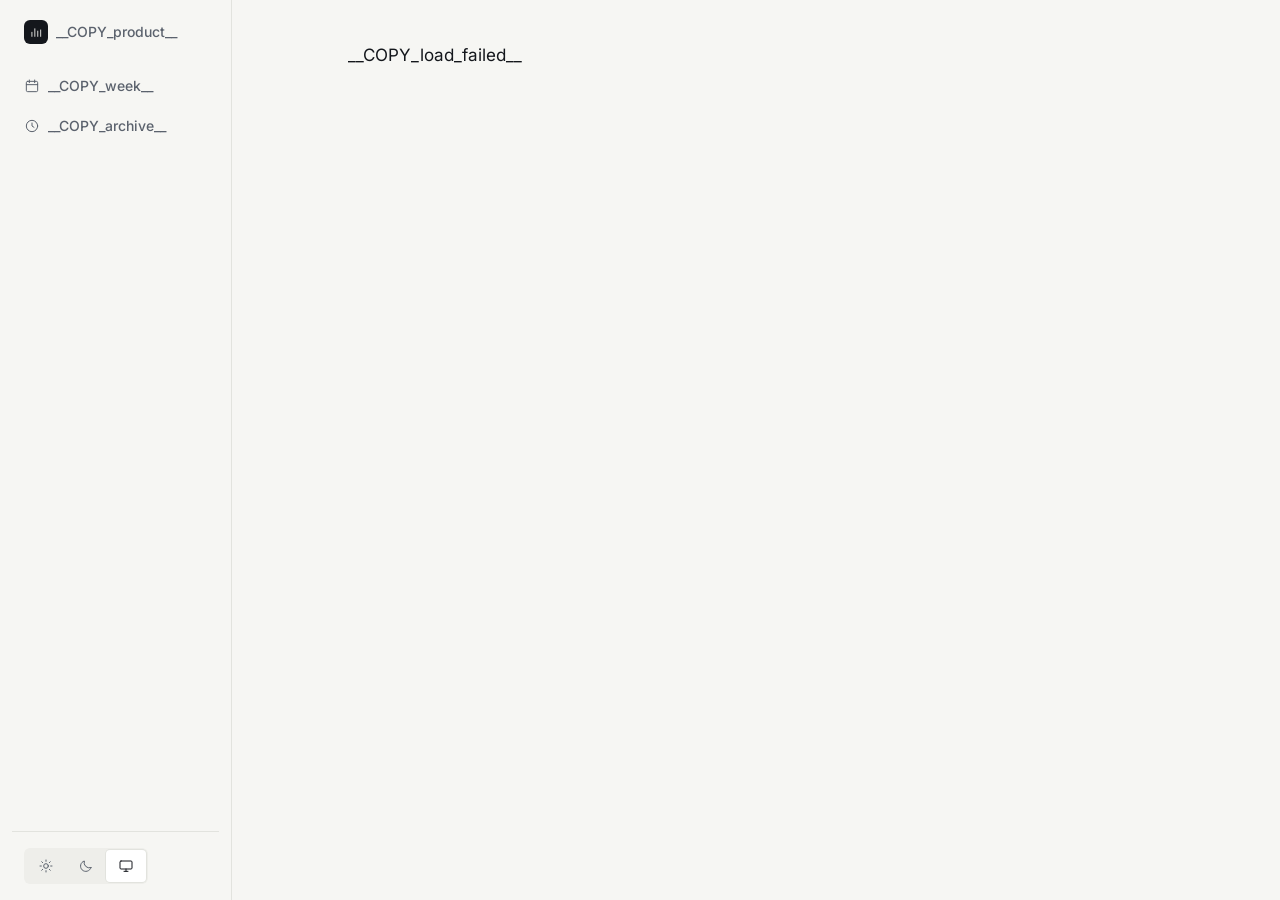
==== vcradar/site_assets/index.html @ 81812f43 "r14-ui-trim：回看页界面精简与设计组件接入（公开版）" ====
<!doctype html>
<html lang="zh-CN">
<head>
  <meta charset="utf-8">
  <meta name="robots" content="noindex, nofollow">
  <meta name="referrer" content="no-referrer">
  <meta name="viewport" content="width=device-width, initial-scale=1, viewport-fit=cover">
  <title>__COPY_product__</title>
  <link rel="stylesheet" href="./tokens.css">
  <link rel="stylesheet" href="./components.css">
  <link rel="stylesheet" href="./style.css">
  <script src="./app.js" defer></script>
</head>
<body>
  <a class="skip" href="#main" data-skip-main>跳到正文</a>
  <header id="header" class="appbar"><a class="brand-row" href="#week"><span class="brand-mark"><svg class="icon" aria-hidden="true"><use href="./icons.svg#i-bars"></use></svg></span><span>__COPY_product__</span></a><button class="theme-cycle" type="button" data-theme-cycle aria-label="切换深浅色"><svg class="icon" aria-hidden="true"><use href="./icons.svg#i-sun"></use></svg></button></header>
  <div class="app">
    <nav class="nav-side" aria-label="__COPY_nav__"><a class="brand-row" href="#week"><span class="brand-mark"><svg class="icon" aria-hidden="true"><use href="./icons.svg#i-bars"></use></svg></span><span>__COPY_product__</span></a><a href="#week" data-nav="week"><svg class="icon" aria-hidden="true"><use href="./icons.svg#i-today"></use></svg>__COPY_week__</a><a href="#list" data-nav="list"><svg class="icon" aria-hidden="true"><use href="./icons.svg#i-history"></use></svg>__COPY_archive__</a><div class="nav-foot"><div class="theme" role="group" aria-label="主题"><button type="button" data-theme-set="light" aria-label="浅色"><svg class="icon" aria-hidden="true"><use href="./icons.svg#i-sun"></use></svg></button><button type="button" data-theme-set="dark" aria-label="深色"><svg class="icon" aria-hidden="true"><use href="./icons.svg#i-moon"></use></svg></button><button type="button" data-theme-set="system" aria-label="跟随系统"><svg class="icon" aria-hidden="true"><use href="./icons.svg#i-monitor"></use></svg></button></div></div></nav>
    <main id="main" class="main" tabindex="-1" aria-live="polite" data-load-failed="__COPY_load_failed__"><p class="empty-line">__COPY_loading__</p></main>
    <noscript><p class="empty-line">__COPY_no_script__</p></noscript>
  </div>
  <nav class="tabbar" aria-label="__COPY_nav__">
    <a href="#week" data-nav="week"><svg class="icon" aria-hidden="true"><use href="./icons.svg#i-today"></use></svg><span>__COPY_week__</span></a>
    <a href="#list" data-nav="list"><svg class="icon" aria-hidden="true"><use href="./icons.svg#i-history"></use></svg><span>__COPY_archive__</span></a>
  </nav>
</body>
</html>
---- vcradar/site_assets/tokens.css ----
:root {
  color-scheme: light;
  --c-paper: #F6F6F3;
  --c-surface: #FFFFFF;
  --c-sunken: #EEEEEA;
  --c-ink: #14171C;
  --c-muted: #5B626D;
  --c-faint: #7E848E;
  --c-rule: #E2E3DE;
  --c-rule-strong: #C9CBC4;
  --c-signal: #0B6B66;
  --c-signal-hover: #08524E;
  --c-signal-weak: #E4F0EE;
  --c-on-signal: #FFFFFF;
  --c-social: #7A3E73;
  --c-social-weak: #F3E8F1;
  --c-warn: #8F5B00;
  --c-warn-weak: #FBF1DC;
  --c-crit: #B4232B;
  --c-crit-weak: #FCECEC;
  --c-ok: #1E7A45;
  --c-ok-weak: #E5F2EA;
  --c-focus: #0B6B66;
  --c-skeleton: #ECECE8;

  --font-sans: "Inter", "PingFang SC", "HarmonyOS Sans SC", "Hiragino Sans GB", "Microsoft YaHei", "Noto Sans SC", system-ui, sans-serif;
  --num-features: "tnum" 1, "lnum" 1;

  --t-display: 600 28px/34px var(--font-sans);
  --t-title: 600 22px/30px var(--font-sans);
  --t-name: 600 18px/24px var(--font-sans);
  --t-amount: 600 20px/24px var(--font-sans);
  --t-body: 400 15px/24px var(--font-sans);
  --t-read: 400 16px/28px var(--font-sans);
  --t-label: 600 13px/20px var(--font-sans);
  --t-caption: 400 13px/20px var(--font-sans);
  --t-foot: 400 12px/18px var(--font-sans);

  --s-0: 0px;
  --s-1: 4px;
  --s-2: 8px;
  --s-3: 12px;
  --s-4: 16px;
  --s-5: 20px;
  --s-6: 24px;
  --s-8: 32px;
  --s-10: 40px;
  --s-12: 48px;
  --s-16: 64px;

  --r-xs: 4px;
  --r-sm: 6px;
  --r-md: 8px;
  --r-pill: 999px;

  --h-touch: 44px;
  --h-control: 36px;
  --h-tabbar: 56px;
  --w-nav: 200px;
  --w-content: 880px;
  --w-read: 680px;
  --w-toc: 160px;
  --w-amount: 148px;

  --dur-fast: 120ms;
  --dur-base: 200ms;
  --ease-out: cubic-bezier(0.2, 0.8, 0.2, 1);
  --ease-standard: cubic-bezier(0.4, 0, 0.2, 1);
}

:root[data-theme="dark"] {
  color-scheme: dark;
  --c-paper: #101214;
  --c-surface: #171A1E;
  --c-sunken: #1F2329;
  --c-ink: #E9EBEE;
  --c-muted: #A3A9B3;
  --c-faint: #727983;
  --c-rule: #2A2E35;
  --c-rule-strong: #3B414A;
  --c-signal: #5CC2B8;
  --c-signal-hover: #7FD3CB;
  --c-signal-weak: #13302E;
  --c-on-signal: #0B1514;
  --c-social: #DDA6D5;
  --c-social-weak: #33212F;
  --c-warn: #E4B65E;
  --c-warn-weak: #33290F;
  --c-crit: #F28B90;
  --c-crit-weak: #3B1B1D;
  --c-ok: #62C78F;
  --c-ok-weak: #14301F;
  --c-focus: #5CC2B8;
  --c-skeleton: #23272D;
}

@media (prefers-color-scheme: dark) {
  :root:not([data-theme="light"]) {
    color-scheme: dark;
    --c-paper: #101214;
    --c-surface: #171A1E;
    --c-sunken: #1F2329;
    --c-ink: #E9EBEE;
    --c-muted: #A3A9B3;
    --c-faint: #727983;
    --c-rule: #2A2E35;
    --c-rule-strong: #3B414A;
    --c-signal: #5CC2B8;
    --c-signal-hover: #7FD3CB;
    --c-signal-weak: #13302E;
    --c-on-signal: #0B1514;
    --c-social: #DDA6D5;
    --c-social-weak: #33212F;
    --c-warn: #E4B65E;
    --c-warn-weak: #33290F;
    --c-crit: #F28B90;
    --c-crit-weak: #3B1B1D;
    --c-ok: #62C78F;
    --c-ok-weak: #14301F;
    --c-focus: #5CC2B8;
    --c-skeleton: #23272D;
  }
}

@media (prefers-reduced-motion: reduce) {
  :root { --dur-fast: 0ms; --dur-base: 0ms; }
}

:root {
  --c-surface-2: #FBFBF9;
  --c-stroke: #878D96;
  --c-divider: #E2E3DE;
  --c-tag-ring: transparent;
  --c-ink-2: #2F343C;
  --c-pop: #FFFFFF;
  --c-scrim: rgba(20, 23, 28, 0.32);
  --c-select: #EDF5F3;
  --viz-1: #4A5F86;
  --viz-1-weak: #E8ECF3;
  --viz-2: #4B6A4E;
  --viz-2-weak: #E7EEE6;
  --viz-3: #8A5A44;
  --viz-3-weak: #F4EAE4;
  --viz-4: #6E4F78;
  --viz-4-weak: #EEE8F1;
  --viz-5: #76622A;
  --viz-5-weak: #F2EDDC;
  --viz-6: #3F6C73;
  --viz-6-weak: #E4EEEF;
  --viz-grid: #E9EAE5;
  --viz-axis: #5B626D;
  --elev-0: none;
  --elev-1: 0 0 0 1px var(--c-divider);
  --elev-2: 0 0 0 1px var(--c-divider), 0 1px 2px rgba(20, 23, 28, 0.05), 0 8px 24px rgba(20, 23, 28, 0.10);
  --dur-instant: 80ms;
  --dur-slow: 280ms;
  --dur-page: 240ms;
  --dur-fade: 160ms;
  --dur-count: 600ms;
  --dur-shimmer: 1400ms;
  --ease-enter: cubic-bezier(0.05, 0.7, 0.1, 1);
  --ease-exit: cubic-bezier(0.3, 0, 0.8, 0.15);
  --ease-spring: cubic-bezier(0.34, 1.36, 0.64, 1);
  --stagger-step: 30ms;
  --stagger-max: 8;
  --shift-sm: 4px;
  --shift-md: 8px;
  --shift-lg: 16px;
  --press-scale: 0.98;
  --icon-xs: 14px;
  --icon-sm: 16px;
  --icon-md: 20px;
  --icon-lg: 24px;
  --icon-stroke: 1.5;
  --t-day: 600 20px/28px var(--font-sans);
  --t-metric: 600 28px/32px var(--font-sans);
  --t-metric-sm: 600 20px/24px var(--font-sans);
  --t-desc: 400 15px/24px var(--font-sans);
  --t-micro: 500 11px/14px var(--font-sans);
  --t-mark: 600 17px/1 var(--font-sans);
  --t-kbd: 500 12px/16px var(--font-sans);
  --size-mark: 40px;
  --size-mark-sm: 28px;
  --size-avatar: 36px;
  --h-control-sm: 32px;
  --h-metric: 88px;
  --w-wide: 1120px;
  --w-pop: 320px;
  --w-drawer: 420px;
  --r-lg: 12px;
  --gap-section: 32px;
  --gap-block: 24px;
  --gap-item: 12px;
  --gap-inline: 8px;
  --gap-top: 24px;
  --gap-day: 40px;
  --gap-day-head: 12px;
  --pad-card: 16px;
  --gap-wrap: 4px;
  --c-overlay: rgba(12, 14, 17, 0.92);
  --size-thumb: 64px;
  --h-shot-max: 360px;
  --gap-shot: 8px;
  --r-shot: 8px;
}

@media (min-width: 1024px) {
  :root {
    --t-day: 600 22px/30px var(--font-sans);
    --t-display: 600 36px/42px var(--font-sans);
    --t-read: 400 17px/30px var(--font-sans);
    --t-desc: 400 16px/26px var(--font-sans);
    --t-metric: 600 32px/36px var(--font-sans);
    --gap-section: 48px;
    --gap-block: 32px;
    --gap-item: 16px;
    --gap-inline: 8px;
    --gap-top: 40px;
    --gap-day: 48px;
    --gap-day-head: 16px;
    --pad-card: 20px;
    --gap-wrap: 4px;
    --size-thumb: 72px;
    --h-shot-max: 480px;
    --gap-shot: 12px;
  }
}

:root[data-theme="dark"] {
  --c-surface-2: #1B1E23;
  --c-stroke: #6E7580;
  --c-divider: #626973;
  --c-tag-ring: currentColor;
  --c-ink-2: #C9CDD3;
  --c-pop: #1E2227;
  --c-scrim: rgba(0, 0, 0, 0.55);
  --c-select: #16302D;
  --viz-1: #9DB0D6;
  --viz-1-weak: #1E2533;
  --viz-2: #9FBFA1;
  --viz-2-weak: #1C2A1F;
  --viz-3: #D9A88F;
  --viz-3-weak: #33241D;
  --viz-4: #C2A6CC;
  --viz-4-weak: #2A2130;
  --viz-5: #D0BC7C;
  --viz-5-weak: #2E2918;
  --viz-6: #93C2C9;
  --viz-6-weak: #1A2B2E;
  --viz-grid: #262A30;
  --viz-axis: #A3A9B3;
  --elev-2: 0 0 0 1px var(--c-stroke), 0 12px 32px rgba(0, 0, 0, 0.55);
}

@media (prefers-color-scheme: dark) {
  :root:not([data-theme="light"]) {
    --c-surface-2: #1B1E23;
    --c-stroke: #6E7580;
    --c-divider: #626973;
    --c-tag-ring: currentColor;
    --c-ink-2: #C9CDD3;
    --c-pop: #1E2227;
    --c-scrim: rgba(0, 0, 0, 0.55);
    --c-select: #16302D;
    --viz-1: #9DB0D6;
    --viz-1-weak: #1E2533;
    --viz-2: #9FBFA1;
    --viz-2-weak: #1C2A1F;
    --viz-3: #D9A88F;
    --viz-3-weak: #33241D;
    --viz-4: #C2A6CC;
    --viz-4-weak: #2A2130;
    --viz-5: #D0BC7C;
    --viz-5-weak: #2E2918;
    --viz-6: #93C2C9;
    --viz-6-weak: #1A2B2E;
    --viz-grid: #262A30;
    --viz-axis: #A3A9B3;
    --elev-2: 0 0 0 1px var(--c-stroke), 0 12px 32px rgba(0, 0, 0, 0.55);
  }
}

@media (prefers-reduced-motion: reduce) {
  :root {
    --dur-instant: 0ms;
    --dur-slow: 0ms;
    --dur-page: 160ms;
    --dur-count: 0ms;
    --dur-shimmer: 0ms;
    --stagger-step: 0ms;
    --shift-sm: 0px;
    --shift-md: 0px;
    --shift-lg: 0px;
    --press-scale: 1;
  }
}

:root.rm-preview {
  --dur-instant: 0ms;
  --dur-slow: 0ms;
  --dur-page: 160ms;
  --dur-count: 0ms;
  --dur-shimmer: 0ms;
  --stagger-step: 0ms;
  --shift-sm: 0px;
  --shift-md: 0px;
  --shift-lg: 0px;
  --press-scale: 1;
  --dur-fast: 0ms;
  --dur-base: 0ms;
}
---- vcradar/site_assets/components.css ----
@font-face { font-family: "Inter"; font-style: normal; font-weight: 400; font-display: swap; src: url("fonts/inter-latin-400-normal.woff2") format("woff2"); unicode-range: U+0000-00FF, U+0131, U+0152-0153, U+02BB-02BC, U+02C6, U+02DA, U+02DC, U+2000-206F, U+20AC, U+2122, U+2191, U+2193, U+2212, U+2215, U+FEFF, U+FFFD; }
@font-face { font-family: "Inter"; font-style: normal; font-weight: 500; font-display: swap; src: url("fonts/inter-latin-500-normal.woff2") format("woff2"); unicode-range: U+0000-00FF, U+0131, U+0152-0153, U+02BB-02BC, U+02C6, U+02DA, U+02DC, U+2000-206F, U+20AC, U+2122, U+2191, U+2193, U+2212, U+2215, U+FEFF, U+FFFD; }
@font-face { font-family: "Inter"; font-style: normal; font-weight: 600; font-display: swap; src: url("fonts/inter-latin-600-normal.woff2") format("woff2"); unicode-range: U+0000-00FF, U+0131, U+0152-0153, U+02BB-02BC, U+02C6, U+02DA, U+02DC, U+2000-206F, U+20AC, U+2122, U+2191, U+2193, U+2212, U+2215, U+FEFF, U+FFFD; }

*, *::before, *::after { box-sizing: border-box; }
html { -webkit-text-size-adjust: 100%; scroll-padding-top: var(--s-16); }
body { margin: 0; background: var(--c-paper); color: var(--c-ink); font: var(--t-body); -webkit-font-smoothing: antialiased; text-rendering: optimizeLegibility; }
h1, h2, h3, h4, p, ul, ol, dl, dd, figure, blockquote { margin: 0; }
ul, ol { padding: 0; list-style: none; }
button { font: inherit; color: inherit; }
a { color: var(--c-signal); text-decoration: none; }
a:hover { color: var(--c-signal-hover); text-decoration: underline; text-underline-offset: 3px; }
:focus { outline: none; }
:focus-visible { outline: 2px solid var(--c-focus); outline-offset: 2px; border-radius: var(--r-xs); }
.tnum { font-feature-settings: var(--num-features); font-variant-numeric: tabular-nums lining-nums; }
.muted { color: var(--c-muted); }
.sr { position: absolute; width: 1px; height: 1px; overflow: hidden; clip: rect(0 0 0 0); white-space: nowrap; }
.icon { width: 16px; height: 16px; flex: none; fill: none; stroke: currentColor; stroke-width: 1.75; stroke-linecap: round; stroke-linejoin: round; vertical-align: -3px; }
.icon.sm { width: 12px; height: 12px; vertical-align: -1px; }

.app { min-height: 100vh; padding-bottom: calc(var(--h-tabbar) + env(safe-area-inset-bottom)); }
.main { max-width: var(--w-content); margin: 0 auto; padding: var(--s-6) var(--s-4) var(--s-12); }
.nav-side { display: none; }
.tabbar { position: fixed; z-index: 20; left: 0; right: 0; bottom: 0; display: flex; height: calc(var(--h-tabbar) + env(safe-area-inset-bottom)); padding-bottom: env(safe-area-inset-bottom); background: var(--c-surface); border-top: 1px solid var(--c-divider); }
.tabbar a { flex: 1; display: flex; flex-direction: column; align-items: center; justify-content: center; gap: 2px; min-height: var(--h-touch); color: var(--c-muted); font: 500 11px/14px var(--font-sans); text-decoration: none; }
.tabbar a .icon { width: 22px; height: 22px; }
.tabbar a[aria-current="page"] { color: var(--c-signal); }
.tabbar a:active, .tabbar a.is-pressed { background: var(--c-sunken); }
@media (min-width: 1024px) {
  .app { display: grid; grid-template-columns: var(--w-nav) 1fr; padding-bottom: 0; }
  .tabbar { display: none; }
  .nav-side { display: flex; flex-direction: column; gap: var(--s-1); position: sticky; top: 0; height: 100vh; padding: var(--s-6) var(--s-3); border-right: 1px solid var(--c-divider); }
  .nav-side .brand { font: var(--t-label); color: var(--c-ink); padding: 0 var(--s-3) var(--s-4); }
  .nav-side a { display: flex; align-items: center; gap: var(--s-2); height: var(--h-control); padding: 0 var(--s-3); border-radius: var(--r-sm); color: var(--c-muted); font: 500 14px/20px var(--font-sans); text-decoration: none; }
  .nav-side a:hover { background: var(--c-sunken); color: var(--c-ink); }
  .nav-side a[aria-current="page"] { background: var(--c-signal-weak); color: var(--c-signal); }
  .main { padding: var(--s-10) var(--s-8) var(--s-16); }
}

.pagehead { padding-bottom: var(--s-5); }
.pagehead-date { font: var(--t-display); letter-spacing: -0.01em; }
.pagehead-title { font: var(--t-title); }
.pagehead-sum { margin-top: var(--s-1); color: var(--c-muted); font: var(--t-body); }
.pagehead-sum b { color: var(--c-ink); font-weight: 600; }
.backlink { display: inline-flex; align-items: center; gap: var(--s-1); min-height: var(--h-touch); margin: calc(var(--s-3) * -1) 0 0 calc(var(--s-1) * -1); padding-right: var(--s-2); color: var(--c-muted); font: var(--t-caption); }

.group { margin-top: var(--s-6); }
.group-h { display: flex; align-items: baseline; justify-content: space-between; gap: var(--s-3); padding: 0 0 var(--s-2); border-bottom: 1px solid var(--c-ink); font: var(--t-label); }
.group-h .count { color: var(--c-muted); font-weight: 500; }

.co-list { background: var(--c-surface); }
.co-row { position: relative; display: grid; grid-template-columns: minmax(0, 1fr) auto; grid-template-areas: "name amt" "meta note" "desc desc" "foot foot"; column-gap: var(--s-4); padding: var(--s-4); border-bottom: 1px solid var(--c-divider); background: var(--c-surface); transition: background var(--dur-fast) var(--ease-standard); }
.co-row:hover { background: color-mix(in srgb, var(--c-surface) 92%, var(--c-ink)); }
.co-row:active, .co-row.is-pressed { background: var(--c-sunken); }
.co-row:has(.co-link:focus-visible) { outline: 2px solid var(--c-focus); outline-offset: -2px; }
.co-name { grid-area: name; display: flex; flex-wrap: wrap; align-items: center; align-content: flex-start; align-self: start; gap: var(--s-1) var(--s-2); min-width: 0; font: var(--t-name); }
.co-link { color: var(--c-ink); overflow-wrap: anywhere; }
.co-link:hover { color: var(--c-ink); text-decoration: none; }
.co-link::after { content: ""; position: absolute; inset: 0; }
.co-link:focus-visible { outline: none; }
.co-meta { grid-area: meta; margin-top: var(--s-1); color: var(--c-muted); font: var(--t-caption); }
.co-lead::before { content: " · "; }
.co-amt { grid-area: amt; text-align: right; font: var(--t-amount); font-feature-settings: var(--num-features); font-variant-numeric: tabular-nums lining-nums; white-space: nowrap; }
.co-amt.is-none { color: var(--c-muted); }
.co-amt-note { grid-area: note; margin-top: var(--s-1); text-align: right; color: var(--c-muted); font: var(--t-caption); white-space: nowrap; }
.co-amt-split { display: grid; gap: var(--s-1); }
.co-amt-split span { display: block; }
.co-amt-split small { display: block; color: var(--c-muted); font: var(--t-foot); }
.co-desc { grid-area: desc; margin-top: var(--s-2); font: var(--t-body); display: -webkit-box; -webkit-line-clamp: 4; -webkit-box-orient: vertical; overflow: hidden; overflow-wrap: anywhere; }
.co-foot { grid-area: foot; display: flex; flex-wrap: wrap; align-items: center; gap: var(--s-2); margin-top: var(--s-3); }
.co-src { position: relative; z-index: 1; display: inline-flex; align-items: center; gap: var(--s-1); min-height: 28px; color: var(--c-muted); font: var(--t-foot); }
.co-src:hover { color: var(--c-signal); }
.co-foot .push-flag { margin-left: auto; }
.co-l, .co-m, .co-r { display: contents; }
.co-round-d { display: none; }
@media (min-width: 1024px) {
  .co-row { grid-template-columns: 200px minmax(0, 1fr) var(--w-amount); grid-template-areas: none; column-gap: var(--s-6); padding: var(--s-5) var(--s-4); }
  .co-l, .co-m, .co-r { display: flex; flex-direction: column; min-width: 0; }
  .co-r { align-items: flex-end; }
  .co-round { display: none; }
  .co-lead::before { content: none; }
  .co-desc { margin-top: 2px; }
  .co-round-d { display: block; margin-top: var(--s-1); color: var(--c-muted); font: var(--t-caption); text-align: right; }
  .co-amt-note { margin-top: 0; }
}

.mark { display: inline-flex; align-items: center; height: 20px; padding: 0 6px; border: 1px solid var(--c-stroke); border-radius: var(--r-xs); color: var(--c-ink); font: 500 12px/18px var(--font-sans); white-space: nowrap; }
.mark.is-split { border-color: currentColor; color: var(--c-warn); }

.tag { display: inline-flex; align-items: center; height: 22px; padding: 0 8px; border-radius: var(--r-xs); font: 500 12px/18px var(--font-sans); white-space: nowrap; }
.tag.ai { background: var(--c-signal-weak); color: var(--c-signal); }
.tag.social { background: var(--c-social-weak); color: var(--c-social); }
.tag.none { background: var(--c-sunken); color: var(--c-muted); }
.tag.pend { background: var(--c-warn-weak); color: var(--c-warn); }

.push-flag { display: inline-flex; align-items: center; gap: 4px; height: 20px; padding: 0 6px; border-radius: var(--r-xs); font: 500 12px/18px var(--font-sans); white-space: nowrap; }
.push-flag.next { color: var(--c-signal); box-shadow: inset 0 0 0 1px currentColor; }
.push-flag.base { color: var(--c-muted); box-shadow: inset 0 0 0 1px var(--c-stroke); }

.pending { background: var(--c-surface); }
.pending-row { position: relative; display: grid; grid-template-columns: minmax(0, 1fr) auto; gap: var(--s-1) var(--s-4); align-items: baseline; min-height: var(--h-touch); padding: var(--s-3) var(--s-4); border-bottom: 1px solid var(--c-divider); }
.pending-row a.co-link { font: var(--t-name); font-size: 16px; }
.pending-why { grid-column: 1 / -1; display: flex; gap: var(--s-1); align-items: baseline; color: var(--c-warn); font: var(--t-caption); }
.pending-why .icon { vertical-align: -2px; }
.pending-amt { font: 600 16px/24px var(--font-sans); font-feature-settings: var(--num-features); font-variant-numeric: tabular-nums; text-align: right; white-space: nowrap; }
.pending-amt small { display: block; color: var(--c-muted); font: var(--t-caption); }
@media (min-width: 1024px) {
  .pending-row { grid-template-columns: 200px minmax(0, 1fr) var(--w-amount); column-gap: var(--s-6); }
  .pending-why { grid-column: 2; grid-row: 1; }
  .pending-amt { grid-column: 3; grid-row: 1; }
}

.disclosure { margin-top: var(--s-6); border-top: 1px solid var(--c-divider); }
.disclosure > summary { display: flex; align-items: center; justify-content: space-between; gap: var(--s-3); min-height: var(--h-touch); padding: var(--s-2) 0; cursor: pointer; list-style: none; font: var(--t-label); }
.disclosure > summary::-webkit-details-marker { display: none; }
.disclosure > summary .count { color: var(--c-muted); font-weight: 500; }
.disclosure > summary .act { display: inline-flex; align-items: center; gap: var(--s-1); color: var(--c-signal); font: 500 13px/20px var(--font-sans); }
.disclosure > summary .act .icon { transition: transform var(--dur-base) var(--ease-out); }
.disclosure[open] > summary .act .icon { transform: rotate(180deg); }
.disclosure > summary .when-open { display: none; }
.disclosure[open] > summary .when-open { display: inline; }
.disclosure[open] > summary .when-closed { display: none; }
.disclosure-body { padding: var(--s-1) var(--s-4) var(--s-3); border-radius: var(--r-md); background: var(--c-sunken); }
.filtered-row { display: flex; flex-wrap: wrap; justify-content: space-between; gap: 0 var(--s-3); padding: var(--s-2) 0; border-bottom: 1px solid var(--c-divider); font: var(--t-caption); }
.filtered-row:last-child { border-bottom: 0; }
.filtered-row b { font-weight: 600; color: var(--c-ink); }
.filtered-row span { color: var(--c-muted); }

.statusbar { display: flex; gap: var(--s-2); align-items: flex-start; padding: var(--s-3) var(--s-4); border-radius: var(--r-md); font: var(--t-body); }
.statusbar .icon { margin-top: 4px; }
.statusbar.is-ok { padding: var(--s-3) 0; border-radius: 0; color: var(--c-muted); font: var(--t-caption); }
.statusbar.is-ok .icon { margin-top: 2px; color: var(--c-ok); }
.statusbar.is-warn { background: var(--c-warn-weak); color: var(--c-ink); }
.statusbar.is-warn .icon { color: var(--c-warn); }
.statusbar.is-crit { background: var(--c-crit-weak); color: var(--c-ink); }
.statusbar.is-crit .icon { color: var(--c-crit); }
.statusbar b { font-weight: 600; }
.statusbar .sb-body { min-width: 0; }
.statusbar .sb-more { display: block; margin-top: var(--s-1); color: var(--c-muted); font: var(--t-caption); }

.foot-actions { display: flex; flex-wrap: wrap; gap: var(--s-2); margin-top: var(--s-4); }

.seg { display: inline-flex; padding: 2px; border-radius: var(--r-md); background: var(--c-sunken); max-width: 100%; overflow-x: auto; scrollbar-width: none; }
.seg::-webkit-scrollbar { display: none; }
.seg button { flex: none; min-height: var(--h-touch); padding: 0 var(--s-3); border: 0; border-radius: var(--r-sm); background: transparent; color: var(--c-muted); font: 500 14px/20px var(--font-sans); cursor: pointer; white-space: nowrap; }
.seg button:hover { color: var(--c-ink); }
.seg button[aria-pressed="true"] { background: var(--c-surface); color: var(--c-ink); font-weight: 600; box-shadow: 0 0 0 1px var(--c-stroke); }
.seg button:disabled { color: var(--c-faint); cursor: not-allowed; }
@media (min-width: 1024px) { .seg button { min-height: 32px; } }

.filters { display: grid; gap: var(--s-2); padding: var(--s-3) 0 var(--s-4); }
.filter-line { display: flex; align-items: center; gap: var(--s-2); min-width: 0; }
.filter-line > .lab { flex: none; width: 32px; color: var(--c-muted); font: var(--t-caption); }
.chips { display: flex; gap: var(--s-2); min-width: 0; overflow-x: auto; scrollbar-width: none; margin-right: calc(var(--s-4) * -1); padding-right: var(--s-4); }
.chips::-webkit-scrollbar { display: none; }
.chip { flex: none; display: inline-flex; align-items: center; min-height: 32px; padding: 0 var(--s-3); border: 1px solid var(--c-stroke); border-radius: var(--r-pill); background: var(--c-surface); color: var(--c-ink); font: 400 14px/20px var(--font-sans); cursor: pointer; white-space: nowrap; position: relative; }
.chip::before { content: ""; position: absolute; inset: -6px 0; }
.chip:hover { border-color: var(--c-muted); }
.chip:active, .chip.is-pressed { background: var(--c-sunken); }
.chip[aria-pressed="true"] { border-color: var(--c-signal); background: var(--c-signal-weak); color: var(--c-signal); font-weight: 600; }
.chip:disabled { color: var(--c-faint); border-color: var(--c-divider); cursor: not-allowed; }
.result-count { color: var(--c-muted); font: var(--t-caption); }
@media (min-width: 1024px) { .chips { margin-right: 0; padding-right: 0; flex-wrap: wrap; overflow: visible; } }

.day-h { display: flex; align-items: baseline; justify-content: space-between; margin-top: var(--s-6); padding-bottom: var(--s-2); border-bottom: 1px solid var(--c-ink); font: var(--t-label); }
.day-h .count { color: var(--c-muted); font-weight: 500; }

.btn { display: inline-flex; align-items: center; justify-content: center; gap: var(--s-2); min-height: var(--h-touch); padding: 0 var(--s-4); border: 1px solid var(--c-stroke); border-radius: var(--r-md); background: var(--c-surface); color: var(--c-ink); font: 500 15px/20px var(--font-sans); cursor: pointer; text-decoration: none; white-space: nowrap; transition: background var(--dur-fast) var(--ease-standard), border-color var(--dur-fast) var(--ease-standard); }
.btn:hover { text-decoration: none; color: var(--c-ink); border-color: var(--c-muted); }
.btn:active, .btn.is-pressed { background: var(--c-sunken); }
.btn.primary { border-color: var(--c-signal); background: var(--c-signal); color: var(--c-on-signal); }
.btn.primary:hover { border-color: var(--c-signal-hover); background: var(--c-signal-hover); color: var(--c-on-signal); }
.btn.primary:active, .btn.primary.is-pressed { background: var(--c-signal-hover); }
.btn.text { border-color: transparent; background: transparent; color: var(--c-signal); padding: 0 var(--s-2); }
.btn.text:hover { background: var(--c-signal-weak); color: var(--c-signal); }
.btn[disabled], .btn[aria-disabled="true"] { border-color: var(--c-divider); background: var(--c-sunken); color: var(--c-faint); cursor: not-allowed; }
.btn.text[disabled] { background: transparent; }
.btn[aria-busy="true"] { position: relative; color: transparent; pointer-events: none; }
.btn[aria-busy="true"]::after { content: ""; position: absolute; width: 16px; height: 16px; border: 2px solid var(--c-muted); border-right-color: transparent; border-radius: 50%; animation: spin 0.8s linear infinite; }
.btn.primary[aria-busy="true"]::after { border-color: var(--c-on-signal); border-right-color: transparent; }
@keyframes spin { to { transform: rotate(360deg); } }
@media (min-width: 1024px) { .btn { min-height: var(--h-control); font-size: 14px; } }

.ext { display: inline-flex; align-items: center; gap: 2px; }

.empty { padding: var(--s-10) var(--s-4); text-align: center; color: var(--c-muted); font: var(--t-body); }
.empty b { display: block; margin-bottom: var(--s-1); color: var(--c-ink); font: var(--t-name); font-size: 16px; }
.empty .btn { margin-top: var(--s-4); }
.errorbox { padding: var(--s-8) var(--s-4); text-align: center; }
.errorbox b { display: block; margin-bottom: var(--s-1); font: var(--t-name); font-size: 16px; }
.errorbox p { color: var(--c-muted); }
.errorbox .btn { margin-top: var(--s-4); }

.skel { display: block; border-radius: var(--r-xs); background: var(--c-skeleton); height: 14px; }
.skel + .skel { margin-top: var(--s-2); }
.skel-row { padding: var(--s-4); border-bottom: 1px solid var(--c-divider); background: var(--c-surface); }
@media (prefers-reduced-motion: no-preference) {
  .skel { animation: pulse 1.4s var(--ease-standard) infinite; }
  @keyframes pulse { 50% { opacity: 0.55; } }
}

.co-head { padding-bottom: var(--s-5); }
.co-head h1 { font: var(--t-title); overflow-wrap: anywhere; }
.co-head .co-name { font: inherit; }
.co-head-sub { display: flex; flex-wrap: wrap; align-items: center; gap: var(--s-2); margin-top: var(--s-2); }
.co-head-one { margin-top: var(--s-3); font: var(--t-body); }
.co-head-en { margin-top: var(--s-1); color: var(--c-muted); font: var(--t-caption); }
.facts { display: grid; grid-template-columns: repeat(2, minmax(0, 1fr)); gap: 0 var(--s-4); margin-top: var(--s-4); border-top: 1px solid var(--c-divider); }
.facts > div { padding: var(--s-3) 0; border-bottom: 1px solid var(--c-divider); min-width: 0; }
.facts dt { color: var(--c-muted); font: var(--t-foot); }
.facts dd { margin-top: 2px; font: 500 14px/20px var(--font-sans); font-feature-settings: var(--num-features); overflow-wrap: anywhere; }
.facts dd small { display: block; color: var(--c-muted); font: var(--t-foot); }
.facts .amt dd { font: var(--t-amount); font-feature-settings: var(--num-features); }
@media (min-width: 1024px) { .facts { grid-template-columns: repeat(3, minmax(0, 1fr)); gap: 0 var(--s-6); } }

.toc { position: sticky; top: 0; z-index: 10; display: flex; gap: var(--s-1); margin: 0 calc(var(--s-4) * -1); padding: 0 var(--s-4); overflow-x: auto; scrollbar-width: none; background: var(--c-paper); border-bottom: 1px solid var(--c-divider); }
.toc::-webkit-scrollbar { display: none; }
.toc a { flex: none; display: flex; align-items: center; min-height: var(--h-touch); padding: 0 var(--s-2); border-bottom: 2px solid transparent; color: var(--c-muted); font: 500 14px/20px var(--font-sans); text-decoration: none; white-space: nowrap; }
.toc a:hover { color: var(--c-ink); }
.toc a[aria-current="true"] { color: var(--c-ink); border-bottom-color: var(--c-ink); }
.detail { display: block; }
@media (min-width: 1024px) {
  .detail { display: grid; grid-template-columns: var(--w-toc) minmax(0, var(--w-read)); column-gap: var(--s-10); }
  .toc { position: sticky; top: var(--s-10); align-self: start; flex-direction: column; gap: 0; margin: 0; padding: 0; border-bottom: 0; border-left: 1px solid var(--c-divider); background: none; overflow: visible; }
  .toc a { min-height: 32px; margin-left: -1px; padding: var(--s-1) 0 var(--s-1) var(--s-3); border-bottom: 0; border-left: 2px solid transparent; white-space: normal; font-size: 13px; line-height: 18px; }
  .toc a[aria-current="true"] { border-left-color: var(--c-ink); }
}

.sec { padding: var(--s-8) 0 var(--s-2); border-bottom: 1px solid var(--c-divider); scroll-margin-top: var(--s-12); }
.sec h2 { font: var(--t-name); margin-bottom: var(--s-3); }
.sec > p, .sec > ul > li { font: var(--t-read); max-width: 34em; }
.sec > p + p, .sec > p + ul, .sec > ul + p { margin-top: var(--s-3); }
.sec ul.bul li { position: relative; padding-left: var(--s-4); }
.sec ul.bul li::before { content: ""; position: absolute; left: 2px; top: 13px; width: 5px; height: 5px; border-radius: 50%; background: var(--c-muted); }
.sec .kv { display: grid; grid-template-columns: 88px minmax(0, 1fr); gap: var(--s-2) var(--s-4); font: var(--t-read); }
.sec .kv dt { color: var(--c-muted); font: var(--t-caption); padding-top: 4px; }
.sec .kv dd { min-width: 0; overflow-wrap: anywhere; }
.sec .kv .amt { font: var(--t-amount); font-feature-settings: var(--num-features); }
.sec-flags { display: flex; flex-wrap: wrap; gap: var(--s-2); margin-bottom: var(--s-3); }
.fact-flag { display: inline-flex; align-items: center; height: 22px; padding: 0 8px; border-radius: var(--r-xs); background: var(--c-sunken); color: var(--c-muted); font: 500 12px/18px var(--font-sans); }
.timeline { margin-top: var(--s-4); border-left: 1px solid var(--c-stroke); }
.timeline li { position: relative; padding: 0 0 var(--s-3) var(--s-4); font: var(--t-body); max-width: none; }
.timeline li::before { content: ""; position: absolute; left: -4px; top: 9px; width: 7px; height: 7px; border-radius: 50%; background: var(--c-surface); box-shadow: inset 0 0 0 1.5px var(--c-muted); }
.timeline .when { display: block; color: var(--c-muted); font: var(--t-caption); font-feature-settings: var(--num-features); }

.cite { position: relative; display: inline-flex; align-items: center; justify-content: center; min-width: 20px; height: 18px; margin: 0 1px; padding: 0 4px; border-radius: var(--r-xs); background: var(--c-signal-weak); color: var(--c-signal); font: 500 11px/18px var(--font-sans); font-feature-settings: var(--num-features); vertical-align: 2px; text-decoration: none; }
.cite::before { content: ""; position: absolute; inset: -13px -6px; }
.cite:hover { background: var(--c-signal); color: var(--c-on-signal); text-decoration: none; }

.quote { margin: var(--s-3) 0; padding: var(--s-1) 0 var(--s-1) var(--s-4); border-left: 2px solid var(--c-signal); }
.quote p { font: var(--t-read); font-style: normal; }
.quote cite { display: block; margin-top: var(--s-1); color: var(--c-muted); font: var(--t-foot); font-style: normal; }
.verdict { display: flex; flex-wrap: wrap; align-items: center; gap: var(--s-2); margin-top: var(--s-3); font: var(--t-body); }

.nosrc { display: flex; align-items: center; gap: var(--s-2); color: var(--c-muted); font: var(--t-body); }
.nosrc .icon { color: var(--c-faint); }

.diffnote { display: flex; gap: var(--s-2); align-items: flex-start; margin-top: var(--s-3); padding: var(--s-3) var(--s-4); border-radius: var(--r-md); background: var(--c-warn-weak); font: var(--t-caption); }
.diffnote .icon { margin-top: 2px; color: var(--c-warn); }
.diffnote ul { display: grid; gap: 2px; margin-top: var(--s-1); }
.diffnote .tnum { font-weight: 600; }

.srclist { counter-reset: src; padding-top: var(--s-2); }
.srclist li { display: grid; grid-template-columns: 28px minmax(0, 1fr); gap: 0 var(--s-2); padding: var(--s-3) 0; border-bottom: 1px solid var(--c-divider); scroll-margin-top: var(--s-16); max-width: none; }
.srclist li:last-child { border-bottom: 0; }
.srclist li:target { background: var(--c-signal-weak); border-radius: var(--r-sm); }
.srclist .n { color: var(--c-muted); font: 500 13px/24px var(--font-sans); font-feature-settings: var(--num-features); }
.srclist .t { font: var(--t-body); overflow-wrap: anywhere; }
.srclist .t a { display: inline; }
.srclist .m { margin-top: 2px; color: var(--c-muted); font: var(--t-foot); font-feature-settings: var(--num-features); }

.srcgroup { margin-top: var(--s-6); }
.src-head { display: none; }
.src-row { border-bottom: 1px solid var(--c-divider); background: var(--c-surface); }
.src-row > summary { display: grid; grid-template-columns: minmax(0, 1fr) auto; grid-template-areas: "name state" "res res" "meta meta"; gap: 2px var(--s-3); padding: var(--s-3) var(--s-4); min-height: var(--h-touch); cursor: pointer; list-style: none; }
.src-row > summary::-webkit-details-marker { display: none; }
.src-row > summary:hover { background: color-mix(in srgb, var(--c-surface) 92%, var(--c-ink)); }
.src-row > summary:focus-visible { outline-offset: -2px; border-radius: 0; }
.src-name { grid-area: name; display: flex; align-items: center; gap: var(--s-2); font: 600 15px/24px var(--font-sans); min-width: 0; }
.src-name .chev { color: var(--c-muted); transition: transform var(--dur-base) var(--ease-out); }
.src-row[open] .src-name .chev { transform: rotate(90deg); }
.src-name .addr-n { color: var(--c-muted); font: var(--t-foot); font-weight: 400; }
.src-state { grid-area: state; }
.src-res { grid-area: res; font: var(--t-caption); }
.src-res.is-crit { color: var(--c-crit); }
.src-res.is-warn { color: var(--c-warn); }
.src-meta { grid-area: meta; display: flex; flex-wrap: wrap; gap: 0 var(--s-3); color: var(--c-muted); font: var(--t-foot); font-feature-settings: var(--num-features); }
.src-meta .lab { color: var(--c-muted); }
.src-addr { padding: 0 var(--s-4) var(--s-3) calc(var(--s-4) + 24px); }
.src-addr table { width: 100%; border-collapse: collapse; font: var(--t-foot); font-feature-settings: var(--num-features); }
.src-addr th { padding: var(--s-2) var(--s-2) var(--s-1) 0; text-align: left; color: var(--c-muted); font-weight: 500; border-bottom: 1px solid var(--c-divider); }
.src-addr td { padding: var(--s-2) var(--s-2) var(--s-2) 0; vertical-align: top; border-bottom: 1px solid var(--c-divider); overflow-wrap: anywhere; }
.src-addr tr:last-child td { border-bottom: 0; }
.src-addr .num { text-align: right; white-space: nowrap; }
.src-addr .code { white-space: nowrap; }
.src-addr .url { color: var(--c-muted); }
@media (max-width: 1023px) {
  .src-res > .st { display: none; }
  .src-res.is-blank { display: none; }
  .src-addr table, .src-addr tbody, .src-addr tr, .src-addr td { display: block; }
  .src-addr thead { display: none; }
  .src-addr tr { padding: var(--s-2) 0; border-bottom: 1px solid var(--c-divider); }
  .src-addr tr:last-child { border-bottom: 0; }
  .src-addr td { padding: 0; border: 0; text-align: left; }
  .src-addr td.num { text-align: left; }
  .src-addr td[data-l]::before { content: attr(data-l) " "; color: var(--c-muted); }
}
@media (min-width: 1024px) {
  .src-head { display: grid; grid-template-columns: 236px 104px minmax(0, 1fr) 64px 150px; gap: var(--s-4); padding: 0 var(--s-4) var(--s-2); color: var(--c-muted); font: var(--t-foot); border-bottom: 1px solid var(--c-ink); }
  .src-head .num { text-align: right; }
  .src-row > summary { grid-template-columns: 236px 104px minmax(0, 1fr) 64px 150px; grid-template-areas: "name time res cnt last"; gap: var(--s-4); align-items: baseline; }
  .src-state { display: none; }
  .src-meta { display: contents; }
  .src-meta .m-time { grid-area: time; }
  .src-meta .m-cnt { grid-area: cnt; text-align: right; }
  .src-meta .m-last { grid-area: last; }
  .src-meta .lab { display: none; }
  .src-res { display: flex; gap: var(--s-2); align-items: baseline; }
}

.st { display: inline-flex; align-items: center; gap: 6px; font: 500 13px/20px var(--font-sans); white-space: nowrap; }
.st .icon { width: 14px; height: 14px; vertical-align: 0; }
.st.ok { color: var(--c-ok); }
.st.warn { color: var(--c-warn); }
.st.crit { color: var(--c-crit); }
.st.off { color: var(--c-muted); }

.off-row { display: grid; grid-template-columns: minmax(0, 1fr); gap: 2px; padding: var(--s-3) var(--s-4); border-bottom: 1px solid var(--c-divider); background: var(--c-surface); }
.off-row b { font: 600 15px/24px var(--font-sans); }
.off-row span { color: var(--c-muted); font: var(--t-caption); }
.off-row .stage { color: var(--c-muted); font: var(--t-foot); }
@media (min-width: 1024px) { .off-row { grid-template-columns: 220px minmax(0, 1fr) 120px; gap: var(--s-4); align-items: baseline; } .off-row .stage { text-align: right; } }

.ratios { display: grid; grid-template-columns: 1fr; background: var(--c-surface); border-top: 1px solid var(--c-divider); }
.ratio { display: grid; grid-template-columns: minmax(0, 1fr) auto; gap: var(--s-1) var(--s-3); padding: var(--s-3) var(--s-4); border-bottom: 1px solid var(--c-divider); }
.ratio .lab { font: 500 14px/24px var(--font-sans); }
.ratio .val { font: var(--t-amount); font-feature-settings: var(--num-features); text-align: right; }
.ratio .sub { color: var(--c-muted); font: var(--t-foot); }
@media (min-width: 1024px) { .ratios { grid-template-columns: repeat(3, 1fr); } .ratio { border-right: 1px solid var(--c-divider); } .ratio:last-child { border-right: 0; } }

.notice { display: flex; gap: var(--s-2); align-items: flex-start; padding: var(--s-3) var(--s-4); border-radius: var(--r-md); background: var(--c-warn-weak); font: var(--t-body); }
.notice .icon { margin-top: 4px; color: var(--c-warn); }
.notice.is-crit { background: var(--c-crit-weak); }
.notice.is-crit .icon { color: var(--c-crit); }
.notice + .notice { margin-top: var(--s-2); }
.notice small { display: block; color: var(--c-muted); font: var(--t-caption); }

.sec-h { display: flex; align-items: baseline; justify-content: space-between; gap: var(--s-3); padding-bottom: var(--s-2); border-bottom: 1px solid var(--c-ink); font: var(--t-label); }
.sec-h .count { color: var(--c-muted); font-weight: 500; }

.statemenu { position: fixed; z-index: 30; right: var(--s-4); bottom: calc(var(--h-tabbar) + env(safe-area-inset-bottom) + var(--s-3)); font: var(--t-foot); }
.statemenu > summary { display: inline-flex; align-items: center; gap: 4px; min-height: 32px; padding: 0 var(--s-3); border: 1px solid var(--c-divider); border-radius: var(--r-pill); background: var(--c-surface); color: var(--c-muted); cursor: pointer; list-style: none; opacity: 0.85; }
.statemenu > summary::-webkit-details-marker { display: none; }
.statemenu > summary::before { content: ""; position: absolute; inset: -6px; }
.statemenu[open] > summary, .statemenu > summary:hover { opacity: 1; color: var(--c-ink); }
.statemenu ul { position: absolute; right: 0; bottom: calc(100% + var(--s-1)); min-width: 132px; padding: var(--s-1); border: 1px solid var(--c-divider); border-radius: var(--r-md); background: var(--c-surface); }
.statemenu a { display: flex; align-items: center; min-height: var(--h-touch); padding: 0 var(--s-3); border-radius: var(--r-sm); color: var(--c-ink); font: var(--t-caption); text-decoration: none; }
.statemenu a:hover { background: var(--c-sunken); }
.statemenu a[aria-current="true"] { color: var(--c-signal); font-weight: 600; }
@media (min-width: 1024px) { .statemenu { bottom: var(--s-4); } .statemenu a { min-height: 32px; } }

[hidden] { display: none !important; }

.state-flag { display: inline-flex; align-items: center; gap: 4px; height: 22px; color: var(--c-warn); font: 500 12px/18px var(--font-sans); white-space: nowrap; }
.statusbar.is-ok .icon.crit { color: var(--c-crit); }
.statusbar.is-ok .icon.warn { color: var(--c-warn); }
.statusbar a { font-weight: 500; }
@media (prefers-reduced-motion: no-preference) { html { scroll-behavior: smooth; } }
.risk-list { display: grid; gap: var(--s-3); }
.risk-list li { display: grid; grid-template-columns: 40px minmax(0, 1fr); gap: var(--s-2); font: var(--t-read); max-width: none; }
.risk-list .kind { color: var(--c-muted); font: var(--t-caption); padding-top: 4px; }
.cmp-list { display: grid; gap: var(--s-3); }
.cmp-list li { max-width: 34em; }
.cmp-list b { display: block; font: 600 15px/24px var(--font-sans); }
.verdict-line { display: grid; grid-template-columns: 132px minmax(0, 1fr); gap: var(--s-2) var(--s-3); align-items: baseline; margin-top: var(--s-3); }
.verdict-line .tag { justify-self: start; }
.verdict-line p { font: var(--t-body); }
.last-new { display: flex; justify-content: space-between; gap: var(--s-3); padding: var(--s-3) 0; border-top: 1px solid var(--c-divider); font: var(--t-body); }
.last-new b { font-weight: 600; }

.co-intro { max-width: var(--w-read); margin-top: var(--s-4); font: var(--t-body); color: var(--c-ink); }
.evidence { margin-top: var(--s-4); padding: var(--s-3) var(--s-4) var(--s-4); background: var(--c-surface); border: 1px solid var(--c-stroke); border-left: 3px solid var(--c-warn); border-radius: var(--r-md); }
.ev-h { display: flex; align-items: center; gap: var(--s-2); color: var(--c-warn); font: var(--t-label); }
.ev-h b { color: var(--c-ink); font-weight: 600; }
.ev-lead { margin-top: var(--s-2); color: var(--c-muted); font: var(--t-caption); }
.evidence ul { margin-top: var(--s-2); padding: 0; list-style: none; }
.evidence li { display: grid; gap: 2px; padding: var(--s-3) 0; border-top: 1px solid var(--c-divider); }
.ev-src { color: var(--c-muted); font: var(--t-foot); }
.evidence q { font: var(--t-body); quotes: "“" "”"; overflow-wrap: anywhere; }
.ev-zh { font: var(--t-caption); color: var(--c-ink); }
.ev-foot { margin-top: var(--s-1); padding-top: var(--s-3); border-top: 1px solid var(--c-divider); color: var(--c-muted); font: var(--t-foot); }
.toc-8:not([hidden]) { display: contents; }
.sec-pending { padding-top: var(--s-2); }
.pending-note { display: flex; align-items: center; gap: var(--s-2); padding: var(--s-3) var(--s-4); background: var(--c-signal-weak); color: var(--c-ink); border-radius: var(--r-md); font: var(--t-body); }
.pending-note .icon { color: var(--c-signal); }
.pend-sec { display: grid; gap: var(--s-2); padding: var(--s-6) 0 var(--s-2); border-bottom: 1px solid var(--c-divider); }
.pend-sec h2 { margin-bottom: var(--s-1); color: var(--c-muted); font: var(--t-label); }
.pend-sec .skel + .skel { margin-top: 0; }
.pend-sec .skel { height: 14px; }
.ext { position: relative; }
.ext::before { content: ""; position: absolute; inset: -13px 0; }
.co-src::before { inset: -8px 0; }
.statusbar a { position: relative; }
.statusbar a::before { content: ""; position: absolute; inset: -14px -4px; }

.icon { stroke-width: var(--icon-stroke); }
.icon.xs { width: var(--icon-xs); height: var(--icon-xs); }
.icon.md { width: var(--icon-md); height: var(--icon-md); vertical-align: -5px; }
.icon.lg { width: var(--icon-lg); height: var(--icon-lg); vertical-align: -6px; }
.icon.spin { animation: v2-spin 900ms linear infinite; }
@keyframes v2-spin { to { transform: rotate(360deg); } }

.co-row, .pending-row, .chip, .seg button, .btn, .src-row, .tabbar a, .nav-side a { transition: background-color var(--dur-fast) var(--ease-standard), color var(--dur-fast) var(--ease-standard), box-shadow var(--dur-fast) var(--ease-standard), transform var(--dur-base) var(--ease-spring); }
.btn:active, .chip:active, .seg button:active, .press:active { transition-duration: var(--dur-instant); transition-timing-function: var(--ease-standard); }
.btn:active, .btn.is-pressed, .chip:active, .chip.is-pressed, .seg button:active, .seg button.is-pressed, .press:active, .press.is-pressed { transform: scale(var(--press-scale)); }
@media (hover: hover) { .co-row:hover, .co-row.is-hover, .pending-row:hover, .pending-row.is-hover { background: var(--c-surface-2); } }
.co-row.is-hover, .pending-row.is-hover { background: var(--c-surface-2); }
.co-row.is-cursor, .pending-row.is-cursor { box-shadow: inset 2px 0 0 var(--c-signal); background: var(--c-surface-2); }
.is-focus { outline: 2px solid var(--c-focus); outline-offset: 2px; border-radius: var(--r-xs); }

.cmark { display: inline-grid; place-items: center; flex: none; width: var(--size-mark); height: var(--size-mark); border-radius: var(--r-md); background: var(--viz-1-weak); color: var(--viz-1); font: var(--t-mark); letter-spacing: 0; user-select: none; }
.cmark.sm { width: var(--size-mark-sm); height: var(--size-mark-sm); border-radius: var(--r-sm); font-size: 13px; }
.cmark.v2 { background: var(--viz-2-weak); color: var(--viz-2); }
.cmark.v3 { background: var(--viz-3-weak); color: var(--viz-3); }
.cmark.v4 { background: var(--viz-4-weak); color: var(--viz-4); }
.cmark.v5 { background: var(--viz-5-weak); color: var(--viz-5); }
.cmark.v6 { background: var(--viz-6-weak); color: var(--viz-6); }
.cmark.is-empty { background: var(--c-sunken); color: var(--c-muted); }
.co-desc { font: var(--t-desc); }
.co-row.has-mark { padding-left: calc(var(--s-4) + var(--size-mark) + var(--s-3)); }
.co-row.has-mark > .cmark { position: absolute; left: var(--s-4); top: var(--s-4); }
@media (min-width: 1024px) {
  .co-row.has-mark { padding-left: calc(var(--s-4) + var(--size-mark) + var(--s-4)); grid-template-columns: 184px minmax(0, 1fr) var(--w-amount); }
  .co-row.has-mark > .cmark { left: var(--s-4); top: var(--s-5); }
}

.ov { display: grid; grid-template-columns: repeat(2, minmax(0, 1fr)); border-radius: var(--r-md); box-shadow: var(--elev-1); background: var(--c-surface); overflow: hidden; }
.ov-item { position: relative; display: flex; flex-direction: column; gap: var(--s-1); min-height: var(--h-metric); padding: var(--s-3) var(--s-4); color: inherit; text-decoration: none; }
.ov-item + .ov-item { box-shadow: -1px 0 0 var(--c-divider); }
.ov-item:nth-child(3), .ov-item:nth-child(4) { border-top: 1px solid var(--c-divider); }
.ov-item:nth-child(3) { box-shadow: none; }
a.ov-item:hover { background: var(--c-surface-2); text-decoration: none; color: inherit; }
.ov-label { display: flex; align-items: center; gap: var(--s-1); color: var(--c-muted); font: var(--t-caption); }
.ov-num { font: var(--t-metric); font-feature-settings: var(--num-features); font-variant-numeric: tabular-nums lining-nums; color: var(--c-ink); }
.ov-num small { margin-left: 2px; font: 500 14px/20px var(--font-sans); color: var(--c-muted); }
.ov-sub { color: var(--c-muted); font: var(--t-micro); }
.ov-item.is-warn .ov-num { color: var(--c-warn); }
.ov-item.is-crit .ov-num { color: var(--c-crit); }
.ov-item.is-ok .ov-label .icon { color: var(--c-ok); }
@media (min-width: 1024px) {
  .ov { grid-template-columns: repeat(4, minmax(0, 1fr)); }
  .ov-item:nth-child(3), .ov-item:nth-child(4) { border-top: 0; }
  .ov-item:nth-child(3) { box-shadow: -1px 0 0 var(--c-divider); }
  .ov-item { padding: var(--s-4) var(--s-5); }
}

.share { display: flex; flex-direction: column; gap: var(--s-2); }
.share-bar { display: flex; gap: 2px; height: 8px; border-radius: 4px; overflow: hidden; background: var(--c-sunken); }
.share-bar > span { flex: var(--v) 1 0; min-width: 4px; background: var(--viz-1); transition: flex-grow var(--dur-slow) var(--ease-enter); }
.share-bar > span.v2 { background: var(--viz-2); }
.share-bar > span.v3 { background: var(--viz-3); }
.share-bar > span.v4 { background: var(--viz-4); }
.share-bar > span.v5 { background: var(--viz-5); }
.share-bar > span.v6 { background: var(--viz-6); }
.share-bar > span.is-muted { background: var(--c-stroke); }
.share-legend { display: flex; flex-wrap: wrap; gap: var(--s-1) var(--s-4); font: var(--t-foot); color: var(--c-muted); }
.share-legend li { display: inline-flex; align-items: center; gap: 6px; }
.share-legend i { width: 8px; height: 8px; border-radius: 2px; background: var(--viz-1); }
.share-legend i.v2 { background: var(--viz-2); } .share-legend i.v3 { background: var(--viz-3); } .share-legend i.v4 { background: var(--viz-4); } .share-legend i.v5 { background: var(--viz-5); } .share-legend i.v6 { background: var(--viz-6); } .share-legend i.is-muted { background: var(--c-stroke); }
.share-legend b { color: var(--c-ink); font-weight: 500; font-variant-numeric: tabular-nums; }
.share.is-empty .share-bar { background: repeating-linear-gradient(90deg, var(--c-divider) 0 4px, transparent 4px 8px); }

.minibars { display: grid; grid-template-columns: repeat(var(--n), minmax(0, 1fr)); gap: var(--s-1); align-items: end; }
.minibars-plot { display: contents; }
.mb { display: flex; flex-direction: column; align-items: stretch; gap: var(--s-1); min-width: 0; color: inherit; text-decoration: none; }
.mb-col { position: relative; display: flex; align-items: flex-end; justify-content: center; height: 64px; border-bottom: 1px solid var(--c-stroke); }
.mb-bar { width: min(100%, 36px); height: calc(var(--v) / var(--max) * 100%); min-height: 2px; border-radius: 2px 2px 0 0; background: var(--viz-6-weak); box-shadow: inset 0 0 0 1px var(--viz-6); transform-origin: bottom; animation: v2-grow var(--dur-slow) var(--ease-enter) both; animation-delay: calc(var(--i, 0) * var(--stagger-step)); }
.mb-bar.is-base { background: var(--c-sunken); box-shadow: inset 0 0 0 1px var(--c-stroke); }
.mb.is-current .mb-bar { background: var(--c-signal); box-shadow: none; }
.mb-val { position: absolute; left: 0; right: 0; bottom: calc(var(--v) / var(--max) * 100% + 2px); text-align: center; font: var(--t-micro); font-variant-numeric: tabular-nums; color: var(--c-muted); }
.mb.is-current .mb-val { color: var(--c-ink); font-weight: 600; }
.mb-x { text-align: center; font: var(--t-micro); font-variant-numeric: tabular-nums; color: var(--c-muted); white-space: nowrap; }
a.mb:hover .mb-bar { box-shadow: inset 0 0 0 2px var(--viz-6); }
a.mb:hover { text-decoration: none; }
@keyframes v2-grow { from { transform: scaleY(0); } }
@media (min-width: 1024px) { .mb-col { height: 88px; } }

.ftl { position: relative; display: flex; flex-direction: column; }
.ftl-item { position: relative; display: grid; grid-template-columns: 16px minmax(0, 1fr); column-gap: var(--s-3); padding-bottom: var(--s-5); }
.ftl-item::before { content: ""; position: absolute; left: 7.5px; top: 18px; bottom: 0; width: 1px; background: var(--c-stroke); }
.ftl-item:last-child { padding-bottom: 0; }
.ftl-item:last-child::before { display: none; }
.ftl-when { grid-column: 2; grid-row: 1; }
.ftl-body { grid-column: 2; }
.ftl-dot { grid-column: 1; grid-row: 1; width: 9px; height: 9px; margin: 6px 0 0 3.5px; border-radius: 50%; background: var(--c-surface); box-shadow: 0 0 0 1.5px var(--c-stroke); }
.ftl-item.is-current .ftl-dot { background: var(--c-signal); box-shadow: 0 0 0 3px var(--c-signal-weak); }
.ftl-item.is-unknown .ftl-dot { box-shadow: 0 0 0 1.5px var(--c-faint); background: transparent; }
.ftl-when { font: var(--t-foot); color: var(--c-muted); font-variant-numeric: tabular-nums; }
.ftl-what { display: flex; flex-wrap: wrap; align-items: baseline; gap: var(--s-1) var(--s-2); margin-top: 2px; }
.ftl-round { font: 600 15px/22px var(--font-sans); }
.ftl-amt { font: 600 17px/22px var(--font-sans); font-variant-numeric: tabular-nums; }
.ftl-amt.is-none { color: var(--c-muted); font-weight: 500; font-size: 15px; }
.ftl-who { margin-top: 2px; color: var(--c-ink-2); font: var(--t-foot); }
.ftl-total { display: flex; justify-content: space-between; margin-top: var(--s-4); padding-top: var(--s-3); border-top: 1px solid var(--c-divider); font: var(--t-foot); color: var(--c-muted); }
.ftl-total b { color: var(--c-ink); font: 600 15px/20px var(--font-sans); font-variant-numeric: tabular-nums; }
@media (min-width: 1024px) {
  .ftl-item { grid-template-columns: 96px 16px minmax(0, 1fr); }
  .ftl-item::before { left: calc(96px + 12px + 7.5px); }
  .ftl-when { grid-column: 1; grid-row: 1; padding-top: 2px; text-align: right; }
  .ftl-dot { grid-column: 2; grid-row: 1; }
  .ftl-body { grid-column: 3; }
}

.team { display: grid; grid-template-columns: minmax(0, 1fr); gap: var(--s-3); }
.tcard { display: grid; grid-template-columns: var(--size-avatar) minmax(0, 1fr); column-gap: var(--s-3); padding: var(--s-4); border-radius: var(--r-md); box-shadow: var(--elev-1); background: var(--c-surface); }
.tcard .cmark { width: var(--size-avatar); height: var(--size-avatar); border-radius: 50%; font-size: 15px; }
.tcard-name { font: 600 15px/22px var(--font-sans); }
.tcard-role { color: var(--c-muted); font: var(--t-foot); }
.tcard-exp { grid-column: 1 / -1; display: flex; flex-direction: column; gap: 6px; margin-top: var(--s-3); padding-top: var(--s-3); border-top: 1px solid var(--c-divider); font: var(--t-foot); color: var(--c-ink-2); }
.tcard-exp li { display: grid; grid-template-columns: 16px minmax(0, 1fr); gap: var(--s-2); }
.tcard-exp .icon { margin-top: 2px; color: var(--c-muted); }
.tcard.is-unknown { box-shadow: none; border: 1px dashed var(--c-stroke); background: transparent; }
@media (min-width: 768px) { .team { grid-template-columns: repeat(2, minmax(0, 1fr)); } }

.vs { width: 100%; border-collapse: collapse; font: var(--t-foot); }
.vs th { text-align: left; padding: var(--s-2) var(--s-3); color: var(--c-muted); font: 500 12px/18px var(--font-sans); border-bottom: 1px solid var(--c-ink); }
.vs td { padding: var(--s-3); vertical-align: top; border-bottom: 1px solid var(--c-divider); color: var(--c-ink-2); }
.vs td:first-child { width: 30%; color: var(--c-ink); font-weight: 600; }
.vs tr.is-self td { background: var(--c-select); }
.vs tr.is-self td:first-child { box-shadow: inset 2px 0 0 var(--c-signal); }
.vs .cite { margin-left: 2px; }
@media (max-width: 767px) {
  .vs thead { position: absolute; width: 1px; height: 1px; overflow: hidden; clip: rect(0 0 0 0); }
  .vs, .vs tbody, .vs tr, .vs td { display: block; width: auto; }
  .vs tr { padding: var(--s-3) 0; border-bottom: 1px solid var(--c-divider); }
  .vs tr.is-self { padding: var(--s-3); background: var(--c-select); box-shadow: inset 2px 0 0 var(--c-signal); border-radius: var(--r-xs); }
  .vs td { padding: 2px 0; border: 0; }
  .vs td:first-child { width: auto; padding-bottom: var(--s-1); }
  .vs tr.is-self td { background: transparent; }
  .vs tr.is-self td:first-child { box-shadow: none; }
  .vs td[data-k]::before { content: attr(data-k) "："; color: var(--c-muted); }
}

.basis { position: relative; margin: 0; padding: var(--s-3) var(--s-4) var(--s-3) var(--s-5); border-left: 2px solid var(--c-stroke); background: var(--c-surface-2); border-radius: 0 var(--r-sm) var(--r-sm) 0; }
.basis q, .basis p { display: block; font: var(--t-read); color: var(--c-ink); quotes: none; }
.basis q:lang(en), .basis [lang="en"] { font-style: normal; }
.basis-zh { margin-top: var(--s-2); color: var(--c-ink-2) !important; font: var(--t-foot) !important; }
.basis footer { display: flex; align-items: center; gap: var(--s-2); margin-top: var(--s-2); color: var(--c-muted); font: var(--t-micro); }

.rf { display: flex; flex-direction: column; }
.rf li { display: grid; grid-template-columns: 52px minmax(0, 1fr); gap: var(--s-3); padding: var(--s-3) 0; border-top: 1px solid var(--c-divider); font: var(--t-body); }
.rf li:first-child { border-top: 0; }
.rf-k { display: inline-flex; align-items: center; justify-content: center; height: 22px; border-radius: var(--r-xs); font: 500 12px/18px var(--font-sans); }
.rf-k.k-plus { background: var(--c-ok-weak); color: var(--c-ok); }
.rf-k.k-risk { background: var(--c-warn-weak); color: var(--c-warn); }
.rf-k.k-gap { background: var(--c-sunken); color: var(--c-muted); }
.rf-facts { display: flex; flex-wrap: wrap; gap: var(--s-2); margin-bottom: var(--s-2); }
.rf-fact { display: inline-flex; align-items: center; gap: 6px; height: 26px; padding: 0 var(--s-2); border-radius: var(--r-xs); box-shadow: var(--elev-1); font: var(--t-foot); color: var(--c-ink-2); }

.pop { position: absolute; z-index: 40; width: min(var(--w-pop), calc(100vw - 32px)); padding: var(--s-3) var(--s-4); border-radius: var(--r-md); background: var(--c-pop); box-shadow: var(--elev-2); color: var(--c-ink); font: var(--t-foot); opacity: 0; transform: translateY(var(--shift-sm)); pointer-events: none; transition: opacity var(--dur-fade) var(--ease-enter), transform var(--dur-base) var(--ease-enter); }
.pop.is-open { opacity: 1; transform: none; pointer-events: auto; }
.pop.is-static { position: relative; opacity: 1; transform: none; pointer-events: auto; }
.cpop-src { display: flex; align-items: center; gap: var(--s-2); color: var(--c-muted); font: var(--t-micro); }
.cpop-src b { color: var(--c-ink); font: 600 12px/16px var(--font-sans); }
.cpop-title { display: block; margin: var(--s-1) 0 var(--s-2); font: 500 14px/20px var(--font-sans); color: var(--c-ink); }
.cpop dl { display: grid; grid-template-columns: auto 1fr; gap: 2px var(--s-3); margin: 0; font: var(--t-micro); }
.cpop dt { color: var(--c-muted); }
.cpop dd { color: var(--c-ink); font-variant-numeric: tabular-nums; }
.cpop .ext { margin-top: var(--s-2); }
.cpop.is-loading .cpop-title, .cpop.is-loading dd { color: transparent; border-radius: var(--r-xs); background: var(--c-sunken); }

.scrim { position: fixed; inset: 0; z-index: 50; background: var(--c-scrim); opacity: 0; pointer-events: none; transition: opacity var(--dur-base) var(--ease-standard); }
.scrim.is-open { opacity: 1; pointer-events: auto; }
.dialog { position: fixed; z-index: 51; left: 50%; top: 50%; width: min(480px, calc(100vw - 32px)); max-height: calc(100vh - 64px); overflow: auto; padding: var(--s-5); border-radius: var(--r-lg); background: var(--c-pop); box-shadow: var(--elev-2); transform: translate(-50%, calc(-50% + var(--shift-md))); opacity: 0; pointer-events: none; transition: opacity var(--dur-fade) var(--ease-enter), transform var(--dur-slow) var(--ease-enter); }
.dialog.is-open { opacity: 1; transform: translate(-50%, -50%); pointer-events: auto; }
.dialog.is-static, .drawer.is-static, .toast.is-static { position: relative; left: auto; top: auto; right: auto; bottom: auto; transform: none; opacity: 1; pointer-events: auto; }
.dialog-h { display: flex; align-items: center; justify-content: space-between; margin-bottom: var(--s-4); font: 600 17px/24px var(--font-sans); }
.iconbtn { display: inline-grid; place-items: center; width: var(--h-touch); height: var(--h-touch); margin: calc((var(--h-touch) - 32px) / -2); padding: 0; border: 0; border-radius: var(--r-sm); background: transparent; color: var(--c-muted); cursor: pointer; }
.iconbtn:hover, .iconbtn.is-hover { color: var(--c-ink); background: var(--c-sunken); }
.iconbtn:disabled { color: var(--c-faint); cursor: default; background: transparent; }

.kbd { display: inline-grid; place-items: center; min-width: 22px; height: 22px; padding: 0 6px; border-radius: var(--r-xs); background: var(--c-surface); box-shadow: 0 0 0 1px var(--c-stroke), 0 1px 0 var(--c-stroke); color: var(--c-ink); font: var(--t-kbd); font-variant-numeric: tabular-nums; }
.kbd-list { display: grid; grid-template-columns: minmax(0, 1fr) auto; gap: var(--s-2) var(--s-4); align-items: center; font: var(--t-body); }
.kbd-list dt { color: var(--c-ink-2); }
.kbd-list dd { display: flex; gap: var(--s-1); align-items: center; color: var(--c-muted); font: var(--t-micro); }
.kbd-group { margin: var(--s-4) 0 var(--s-2); color: var(--c-muted); font: var(--t-foot); }
.kbd-group:first-of-type { margin-top: 0; }
.kbd-fab { position: fixed; z-index: 30; right: var(--s-5); bottom: var(--s-5); display: none; align-items: center; gap: var(--s-2); height: 36px; padding: 0 var(--s-3); border: 0; border-radius: var(--r-sm); background: var(--c-surface); box-shadow: var(--elev-1); color: var(--c-muted); font: var(--t-foot); cursor: pointer; }
.kbd-fab:hover, .kbd-fab.is-hover { color: var(--c-ink); }
.kbd-fab.is-static { position: relative; right: auto; bottom: auto; display: inline-flex; }
@media (min-width: 1024px) and (hover: hover) { .kbd-fab { display: inline-flex; } }

.theme { display: inline-flex; padding: 2px; border-radius: var(--r-sm); background: var(--c-sunken); }
.theme button { display: inline-flex; align-items: center; gap: 6px; height: 32px; padding: 0 var(--s-3); border: 0; border-radius: calc(var(--r-sm) - 2px); background: transparent; color: var(--c-muted); font: var(--t-foot); cursor: pointer; }
.theme button[aria-pressed="true"] { background: var(--c-surface); color: var(--c-ink); box-shadow: var(--elev-1); }
.theme button:hover, .theme button.is-hover { color: var(--c-ink); }
.theme.is-icon button { width: 36px; padding: 0; justify-content: center; }

.skl { display: block; border-radius: var(--r-xs); background: var(--c-sunken); background-image: linear-gradient(90deg, transparent 0, var(--c-surface-2) 50%, transparent 100%); background-size: 200% 100%; background-repeat: no-repeat; animation: v2-shimmer var(--dur-shimmer) linear infinite; }
@keyframes v2-shimmer { from { background-position: 150% 0; } to { background-position: -50% 0; } }
.skl-row { display: grid; grid-template-columns: var(--size-mark) minmax(0, 1fr) 64px; gap: var(--s-3); padding: var(--s-4) 0; border-bottom: 1px solid var(--c-divider); }
.skl-row .skl.m { width: var(--size-mark); height: var(--size-mark); border-radius: var(--r-md); }
.skl-lines { display: flex; flex-direction: column; gap: var(--s-2); }
.skl.l1 { height: 16px; width: 46%; } .skl.l2 { height: 12px; width: 92%; } .skl.l3 { height: 12px; width: 70%; } .skl.a { height: 20px; width: 64px; }
.skl-ov { display: grid; grid-template-columns: repeat(2, 1fr); gap: 1px; border-radius: var(--r-md); box-shadow: var(--elev-1); overflow: hidden; background: var(--c-divider); }
.skl-ov > div { display: flex; flex-direction: column; gap: var(--s-2); padding: var(--s-3) var(--s-4); background: var(--c-surface); min-height: var(--h-metric); }
.skl-ov .skl.k { width: 48px; height: 12px; } .skl-ov .skl.n { width: 56px; height: 28px; }
@media (min-width: 1024px) { .skl-ov { grid-template-columns: repeat(4, 1fr); } }
.skl-detail { display: flex; flex-direction: column; gap: var(--s-3); }
.skl-detail .h { height: 28px; width: 40%; } .skl-detail .p { height: 14px; } .skl-detail .p.s { width: 60%; }
.skl-detail .gap { height: var(--s-4); }

.toast { position: fixed; z-index: 60; left: 50%; bottom: calc(var(--h-tabbar) + var(--s-4) + env(safe-area-inset-bottom)); display: inline-flex; align-items: center; gap: var(--s-2); max-width: calc(100vw - 32px); min-height: 40px; padding: var(--s-2) var(--s-4); border-radius: var(--r-sm); background: var(--c-ink); color: var(--c-paper); font: var(--t-foot); box-shadow: var(--elev-2); transform: translate(-50%, var(--shift-md)); opacity: 0; pointer-events: none; transition: opacity var(--dur-fade) var(--ease-enter), transform var(--dur-base) var(--ease-enter); }
.toast.is-open { opacity: 1; transform: translate(-50%, 0); }
.toast.is-closing { opacity: 0; transition-timing-function: var(--ease-exit); }
.toast .icon { color: inherit; }
.toast.is-crit { background: var(--c-crit); color: #FFFFFF; }
@media (min-width: 1024px) { .toast { bottom: var(--s-6); } }

.drawer { position: fixed; z-index: 51; left: 0; right: 0; bottom: 0; max-height: 85vh; overflow: auto; padding: var(--s-2) var(--s-4) calc(var(--s-4) + env(safe-area-inset-bottom)); border-radius: var(--r-lg) var(--r-lg) 0 0; background: var(--c-pop); box-shadow: var(--elev-2); transform: translateY(100%); transition: transform var(--dur-slow) var(--ease-enter); }
.drawer.is-open { transform: none; }
.drawer-grip { width: 36px; height: 4px; margin: 0 auto var(--s-3); border-radius: 2px; background: var(--c-stroke); }
.drawer-h { display: flex; align-items: center; justify-content: space-between; min-height: var(--h-touch); font: 600 17px/24px var(--font-sans); }
.drawer-f { display: flex; gap: var(--s-3); margin-top: var(--s-4); padding-top: var(--s-3); border-top: 1px solid var(--c-divider); }
.drawer-f .btn { flex: 1; justify-content: center; }
@media (min-width: 1024px) {
  .drawer { left: auto; top: 0; width: var(--w-drawer); max-height: none; padding: var(--s-5); border-radius: 0; transform: translateX(100%); }
  .drawer-grip { display: none; }
}

.select { position: relative; display: inline-flex; }
.select select { appearance: none; height: var(--h-touch); min-width: 140px; padding: 0 36px 0 var(--s-3); border: 1px solid var(--c-stroke); border-radius: var(--r-sm); background: var(--c-surface); color: var(--c-ink); font: var(--t-body); cursor: pointer; }
.select .icon { position: absolute; right: 12px; top: 50%; margin-top: -8px; pointer-events: none; color: var(--c-muted); }
.select select:hover, .select.is-hover select { border-color: var(--c-muted); }
.select select:focus-visible, .select.is-focus select { outline: 2px solid var(--c-focus); outline-offset: 1px; }
.select select:disabled { color: var(--c-faint); background: var(--c-sunken); border-color: var(--c-divider); cursor: default; }
.select.is-error select { border-color: var(--c-crit); }
.field-msg { margin-top: var(--s-1); font: var(--t-micro); color: var(--c-muted); }
.field-msg.is-error { color: var(--c-crit); }
@media (min-width: 1024px) { .select select { height: var(--h-control); font: var(--t-foot); } }

.search { position: relative; display: flex; align-items: center; width: 100%; }
.search > .icon { position: absolute; left: 12px; color: var(--c-muted); pointer-events: none; }
.search input { width: 100%; height: var(--h-touch); padding: 0 40px 0 38px; border: 1px solid var(--c-stroke); border-radius: var(--r-sm); background: var(--c-surface); color: var(--c-ink); font: var(--t-body); }
.search input::placeholder { color: var(--c-muted); }
.search input:hover, .search.is-hover input { border-color: var(--c-muted); }
.search input:focus-visible, .search.is-focus input { outline: 2px solid var(--c-focus); outline-offset: 1px; border-color: var(--c-focus); }
.search input:disabled { background: var(--c-sunken); color: var(--c-faint); }
.search .iconbtn { position: absolute; right: 6px; width: 32px; height: 32px; margin: 0; }
.search .kbd { position: absolute; right: 10px; }
.search.is-loading > .icon { animation: v2-spin 900ms linear infinite; }
@media (min-width: 1024px) { .search input { height: var(--h-control); font: var(--t-foot); } }

.crumb { display: flex; align-items: center; gap: var(--s-1); min-height: var(--h-touch); font: var(--t-foot); color: var(--c-muted); }
.crumb a { display: inline-flex; align-items: center; gap: 2px; min-height: var(--h-touch); color: var(--c-muted); }
.crumb a:hover, .crumb a.is-hover { color: var(--c-ink); text-decoration: none; }
.crumb .sep { color: var(--c-faint); }
.crumb [aria-current] { color: var(--c-ink); max-width: 16em; overflow: hidden; text-overflow: ellipsis; white-space: nowrap; }
@media (max-width: 1023px) { .crumb .crumb-mid, .crumb .sep { display: none; } }

.more { display: flex; flex-direction: column; align-items: center; gap: var(--s-2); padding: var(--s-5) 0; }
.more .btn { min-width: 160px; justify-content: center; }
.more-note { color: var(--c-muted); font: var(--t-micro); font-variant-numeric: tabular-nums; }
.pager { display: flex; align-items: center; justify-content: center; gap: var(--s-1); padding: var(--s-4) 0; }
.pager a, .pager span { display: inline-grid; place-items: center; min-width: 36px; height: 36px; padding: 0 var(--s-2); border-radius: var(--r-sm); color: var(--c-ink-2); font: var(--t-foot); font-variant-numeric: tabular-nums; }
.pager a:hover { background: var(--c-sunken); text-decoration: none; color: var(--c-ink); }
.pager [aria-current="page"] { background: var(--c-ink); color: var(--c-paper); }
.pager .is-disabled { color: var(--c-faint); }

.sh { display: grid; grid-template-columns: 20px minmax(0, 1fr) auto; column-gap: var(--s-3); row-gap: 2px; align-items: center; padding: var(--s-3) 0; border-bottom: 1px solid var(--c-divider); }
.sh > .icon { color: var(--c-ok); }
.sh.is-warn > .icon { color: var(--c-warn); }
.sh.is-crit > .icon { color: var(--c-crit); }
.sh.is-skip > .icon, .sh.is-off > .icon { color: var(--c-muted); }
.sh-name { font: 600 15px/22px var(--font-sans); min-width: 0; overflow: hidden; text-overflow: ellipsis; white-space: nowrap; }
.sh-meta { grid-column: 2 / -1; color: var(--c-muted); font: var(--t-micro); font-variant-numeric: tabular-nums; }
.sh.is-crit .sh-meta b, .sh.is-warn .sh-meta b { color: var(--c-ink); font-weight: 500; }





@media (min-width: 1024px) {
  .sh { grid-template-columns: 20px 200px minmax(0, 1fr) auto; }
  .sh-meta { grid-column: 3; }
}

.notif { max-width: 420px; border-radius: var(--r-md); background: var(--c-surface); box-shadow: var(--elev-1); overflow: hidden; }
.notif-h { display: flex; align-items: center; gap: var(--s-2); padding: var(--s-3) var(--s-4); border-bottom: 1px solid var(--c-divider); font: var(--t-micro); color: var(--c-muted); }
.notif-h b { color: var(--c-ink); font: 600 13px/18px var(--font-sans); }
.notif-h .tnum { margin-left: auto; }
.notif-b { padding: var(--s-3) var(--s-4) var(--s-4); font: var(--t-body); white-space: pre-line; }
.notif-b strong { font-weight: 600; }

.notif.is-crit .notif-h { background: var(--c-crit-weak); }

.stagger > * { animation: v2-in var(--dur-page) var(--ease-enter) both; animation-delay: calc(min(var(--i, 0), var(--stagger-max)) * var(--stagger-step)); }
.page-in { animation: v2-in var(--dur-page) var(--ease-enter) both; }
@keyframes v2-in { from { opacity: 0; transform: translateY(var(--shift-md)); } }
.fade-in { animation: v2-fade var(--dur-fade) var(--ease-standard) both; }
@keyframes v2-fade { from { opacity: 0; } }
.collapse { display: grid; grid-template-rows: 0fr; transition: grid-template-rows var(--dur-slow) var(--ease-enter); }
.collapse > div { overflow: hidden; min-height: 0; }
.collapse.is-open { grid-template-rows: 1fr; }
.collapse.is-closing { transition-timing-function: var(--ease-exit); transition-duration: var(--dur-base); }
.no-motion-anim .stagger > *, .no-motion-anim .page-in, .no-motion-anim .mb-bar { animation: none; }
@media (prefers-reduced-motion: reduce) {
  .icon.spin, .search.is-loading > .icon { animation-duration: 2400ms; }
  .skl { animation: none; }
  .stagger > *, .page-in { animation-name: v2-fade; animation-duration: var(--dur-fade); animation-delay: 0ms; }
  .mb-bar { animation: none; }
}
:root.rm-preview .skl { animation: none; }
:root.rm-preview .stagger > *, :root.rm-preview .page-in { animation-name: v2-fade; animation-duration: var(--dur-fade); animation-delay: 0ms; }
:root.rm-preview .mb-bar { animation: none; }

.co-row.is-hover { background: var(--c-surface-2); }
.seg button.is-hover { color: var(--c-ink); }
.chip.is-hover { border-color: var(--c-muted); }
.btn.is-hover { color: var(--c-ink); border-color: var(--c-muted); }
.btn.primary.is-hover { border-color: var(--c-signal-hover); background: var(--c-signal-hover); color: var(--c-on-signal); }
.btn.text.is-hover { background: var(--c-signal-weak); color: var(--c-signal); }
.cite.is-hover, .cite[aria-expanded="true"] { background: var(--c-signal); color: var(--c-on-signal); text-decoration: none; }
.ext.is-hover { color: var(--c-signal-hover); text-decoration: underline; text-underline-offset: 3px; }
.tabbar a.is-hover, .nav-side a.is-hover { color: var(--c-ink); }
.btn.is-loading { color: var(--c-muted); pointer-events: none; }
.btn .icon.spin { margin-right: 2px; }
.btn:disabled, .btn.is-disabled { color: var(--c-faint); border-color: var(--c-divider); background: transparent; cursor: not-allowed; transform: none; }
.btn.primary:disabled { background: var(--c-sunken); border-color: var(--c-sunken); color: var(--c-faint); }
.btn.sm { min-height: 32px; padding: 0 var(--s-3); font: var(--t-foot); }
.btn.lg { min-height: 48px; padding: 0 var(--s-5); font: 500 15px/22px var(--font-sans); }
.ov-item.is-hover { background: var(--c-surface-2); }
.ov-item.is-focus { outline-offset: -2px; }
[data-collapse] .icon { transition: transform var(--dur-slow) var(--ease-enter); }
[data-collapse][aria-expanded="true"] .icon { transform: rotate(180deg); }
.sec-nodeep { padding-top: var(--s-2); }
.nodeep-note { display: flex; align-items: center; gap: var(--s-2); padding: var(--s-3) var(--s-4); border-radius: var(--r-md); background: var(--c-sunken); color: var(--c-ink-2); font: var(--t-body); }
.nodeep-note .icon { color: var(--c-muted); }
.notif-b .lk { color: var(--c-signal); }

.skip { position: absolute; left: -9999px; top: var(--s-2); z-index: 60; padding: var(--s-2) var(--s-3); border-radius: var(--r-sm); background: var(--c-surface); box-shadow: var(--elev-2); color: var(--c-ink); font: var(--t-label); }
.skip:focus { left: var(--s-4); }
.brand-row { display: flex; align-items: center; gap: var(--s-2); min-width: 0; color: var(--c-ink); font: var(--t-label); text-decoration: none; }
.brand-row:hover { text-decoration: none; color: var(--c-ink); }
.brand-mark { display: inline-grid; place-items: center; flex: none; width: 24px; height: 24px; border-radius: var(--r-sm); background: var(--c-ink); color: var(--c-paper); }
.brand-mark .icon { width: 14px; height: 14px; }
.appbar { display: flex; align-items: center; gap: var(--s-1); height: 52px; padding: 0 var(--s-1) 0 var(--s-4); border-bottom: 1px solid var(--c-divider); background: var(--c-paper); }
.appbar .brand-row { flex: 1; }
.nav-foot { display: none; }
.nav-n { margin-left: auto; color: var(--c-muted); font: 500 12px/16px var(--font-sans); font-feature-settings: var(--num-features); }
@media (min-width: 1024px) {
  .appbar { display: none; }
  .app { grid-template-columns: 232px minmax(0, 1fr); }
  .nav-side { padding: var(--s-5) var(--s-3) var(--s-4); background: var(--c-paper); }
  .nav-side .brand-row { padding: 0 var(--s-3) var(--s-5); }
  .nav-side a[aria-current="page"] .nav-n { color: var(--c-signal); }
  .nav-foot { display: grid; gap: var(--s-3); margin-top: auto; padding: var(--s-4) var(--s-3) 0; border-top: 1px solid var(--c-divider); }
  .nav-foot .theme { width: max-content; }
  .nav-meta { display: flex; align-items: center; gap: var(--s-1); color: var(--c-muted); font: var(--t-foot); font-feature-settings: var(--num-features); }
  .nav-meta .icon { color: var(--c-ok); }
  .nav-meta.is-crit .icon { color: var(--c-crit); }
  .main.wide { max-width: calc(var(--w-wide) + var(--s-8) * 2); padding: var(--s-10) var(--s-8) var(--s-16); }
}
.main.wide { max-width: none; width: 100%; }

.ph { display: flex; flex-wrap: wrap; align-items: flex-end; justify-content: space-between; gap: var(--s-3) var(--s-6); padding-bottom: var(--s-5); }
.ph-eyebrow { display: flex; align-items: center; gap: var(--s-1); margin-bottom: var(--s-1); color: var(--c-muted); font: var(--t-foot); font-feature-settings: var(--num-features); }
.ph h1 { font: var(--t-display); letter-spacing: -0.01em; font-feature-settings: var(--num-features); }
.ph-sum { margin-top: var(--s-1); color: var(--c-ink-2); font: var(--t-body); }
.ph-sum b { color: var(--c-ink); font-weight: 600; font-feature-settings: var(--num-features); }
.ph-aside { display: flex; flex-wrap: wrap; align-items: center; gap: var(--s-2); }
.pill { display: inline-flex; align-items: center; gap: var(--s-1); height: 28px; padding: 0 var(--s-3); border-radius: var(--r-pill); background: var(--c-surface); box-shadow: var(--elev-1); color: var(--c-ink-2); font: var(--t-foot); font-feature-settings: var(--num-features); white-space: nowrap; }
.pill .icon { color: var(--c-ok); }
.pill.is-crit .icon { color: var(--c-crit); }
.pill.is-warn .icon { color: var(--c-warn); }

.card { padding: var(--s-4); border-radius: var(--r-lg); background: var(--c-surface); box-shadow: var(--elev-1); min-width: 0; }
.card-h { display: flex; align-items: baseline; justify-content: space-between; gap: var(--s-3); margin-bottom: var(--s-3); }
.card-t { font: var(--t-label); }
.card-aside { color: var(--c-muted); font: var(--t-foot); font-feature-settings: var(--num-features); }
.card-aside a { color: var(--c-signal); }
@media (min-width: 1024px) { .card { padding: var(--s-5); } }

.dash { display: grid; gap: var(--s-3); }
.dash + .dash { margin-top: var(--s-3); }
@media (min-width: 1024px) {
  .dash.split { grid-template-columns: minmax(0, 1fr) minmax(0, 1fr); gap: var(--s-4); }
  .dash.side { grid-template-columns: minmax(0, 1fr) 400px; gap: var(--s-4); align-items: stretch; }
  .dash + .dash { margin-top: var(--s-4); }
}
.ov.n3 { grid-template-columns: repeat(3, minmax(0, 1fr)); }
.ov.n3 .ov-item:nth-child(3) { border-top: 0; box-shadow: -1px 0 0 var(--c-divider); }
.ov.n3 .ov-item { padding: var(--s-3); }
@media (min-width: 1024px) { .ov.n3 .ov-item { padding: var(--s-4) var(--s-5); } }
.dash.side .ov.n3 { height: 100%; }
.dash.side .ov.n3 .ov-item { justify-content: center; }

.shline { display: flex; flex-wrap: wrap; gap: var(--s-2) var(--s-4); }
.shline li { display: inline-flex; align-items: center; gap: var(--s-1); color: var(--c-ink-2); font: var(--t-foot); white-space: nowrap; }
.shline .icon { color: var(--c-ok); }
.shline li.is-crit { color: var(--c-crit); font-weight: 600; }
.shline li.is-crit .icon { color: var(--c-crit); }
.shline li.is-warn .icon { color: var(--c-warn); }

.sect { margin-top: var(--s-8); }
.sect-h { display: flex; align-items: center; justify-content: space-between; gap: var(--s-3); margin-bottom: var(--s-3); }
.sect-t { display: flex; align-items: center; gap: var(--s-2); font: var(--t-name); }
.sect-t .count { color: var(--c-muted); font: 500 14px/20px var(--font-sans); font-feature-settings: var(--num-features); }
.sect-t .dot { width: 8px; height: 8px; border-radius: 2px; background: var(--viz-6); }
.sect-t .dot.v1 { background: var(--viz-1); }
.sect-t .dot.v5 { background: var(--viz-5); }
.sect-t .dot.muted { background: var(--c-stroke); }
.sect-note { color: var(--c-muted); font: var(--t-foot); }
.co-list.boxed, .pending.boxed, .boxed { border-radius: var(--r-lg); background: var(--c-surface); box-shadow: var(--elev-1); overflow: hidden; }
.co-list.boxed .co-row:last-child { border-bottom: 0; }
.pending.boxed .pending-row { padding-left: var(--s-4); padding-right: var(--s-4); }
.pending.boxed .pending-row:last-child { border-bottom: 0; }

.tb { display: flex; flex-wrap: wrap; align-items: center; gap: var(--s-2); margin: var(--s-5) 0 var(--s-3); }
.tb .search { flex: 1 1 220px; }
.tb .fbtn { position: relative; }
.fbtn .n { display: inline-grid; place-items: center; min-width: 18px; height: 18px; padding: 0 5px; border-radius: var(--r-pill); background: var(--c-signal); color: var(--c-on-signal); font: 600 11px/1 var(--font-sans); }
.fpanel { display: none; }
.result-line { display: flex; flex-wrap: wrap; align-items: center; justify-content: space-between; gap: var(--s-2); margin-top: var(--s-2); color: var(--c-muted); font: var(--t-caption); }
.result-line b { color: var(--c-ink); font-weight: 600; font-feature-settings: var(--num-features); }
.clear-f { display: inline-flex; align-items: center; min-height: var(--h-touch); border: 0; background: none; color: var(--c-signal); font: var(--t-caption); cursor: pointer; padding: 0; }
@media (min-width: 1024px) {
  .tb .fbtn { display: none; }
  .fpanel { display: grid; gap: var(--s-2); margin-bottom: var(--s-2); padding: var(--s-4) var(--s-5); border-radius: var(--r-lg); background: var(--c-surface); box-shadow: var(--elev-1); }
  .fpanel .filter-line > .lab { width: 40px; }
  .clear-f { min-height: 32px; }
}
.drawer .filters { padding: 0 0 var(--s-2); }
.drawer .filter-line { display: grid; gap: var(--s-2); }
.drawer .filter-line > .lab { width: auto; }
.drawer .chips { flex-wrap: wrap; overflow: visible; margin-right: 0; padding-right: 0; }

.day { margin-top: var(--s-6); }
.day-h2 { display: flex; align-items: baseline; gap: var(--s-2); margin-bottom: var(--s-2); padding: 0 var(--s-1); font: var(--t-label); font-feature-settings: var(--num-features); }
.day-h2 .wd { color: var(--c-muted); font-weight: 500; }
.day-h2 .count { margin-left: auto; color: var(--c-muted); font-weight: 500; }
.push-tag { display: inline-flex; align-items: center; height: 20px; padding: 0 var(--s-2); border-radius: var(--r-xs); background: var(--c-sunken); color: var(--c-ink-2); font: 500 12px/18px var(--font-sans); }
.push-tag.next { background: var(--c-signal-weak); color: var(--c-signal); }

.dhead { display: grid; grid-template-columns: auto minmax(0, 1fr); gap: var(--s-1) var(--s-3); align-items: center; }
.dhead h1 { font: var(--t-display); letter-spacing: -0.01em; overflow-wrap: anywhere; }
.dhead .co-head-sub { grid-column: 1 / -1; margin-top: var(--s-2); }
.cmark.lg { width: 48px; height: 48px; border-radius: var(--r-lg); font-size: 20px; }
@media (min-width: 1024px) {
  .cmark.lg { width: 56px; height: 56px; font-size: 22px; }
  .dhead .co-head-sub { grid-column: 2; margin-top: 0; }
}
.dlede { margin-top: var(--s-4); font: var(--t-read); max-width: 40em; }
.dlede-en { margin-top: var(--s-2); color: var(--c-muted); font: var(--t-caption); max-width: 52em; }
.dmeta { display: flex; flex-wrap: wrap; gap: var(--s-2); margin-top: var(--s-3); }

.detail.v2 { margin-top: var(--s-6); }
@media (min-width: 1024px) {
  .detail.v2 { grid-template-columns: 176px minmax(0, 760px); column-gap: var(--s-12); }
  .detail.v2 .toc { top: var(--s-8); }
  .detail.v2:has(> .toc[hidden]) { grid-template-columns: minmax(0, 760px); }
}
.sec-t { display: flex; align-items: center; gap: var(--s-2); margin-bottom: var(--s-4); font: var(--t-name); }
.sec-t .no { min-width: 22px; color: var(--c-muted); font: 500 13px/20px var(--font-sans); font-feature-settings: var(--num-features); }
.sec-t .icon { color: var(--c-muted); }
.sub-h { display: flex; align-items: center; gap: var(--s-2); margin: var(--s-5) 0 var(--s-2); color: var(--c-ink-2); font: var(--t-label); }
.sec .sub-h:first-of-type { margin-top: 0; }
.sub-h .count { color: var(--c-muted); font-weight: 500; font-feature-settings: var(--num-features); }
.sec .lead-p { color: var(--c-ink-2); font: var(--t-body); max-width: 40em; margin-top: var(--s-3); }
.vs-q { display: block; margin-top: var(--s-2); padding-left: var(--s-2); border-left: 2px solid var(--c-stroke); color: var(--c-ink-2); font: var(--t-foot); quotes: "“" "”"; overflow-wrap: anywhere; }
.tcard-q { grid-column: 1 / -1; padding-left: var(--s-2); border-left: 2px solid var(--c-stroke); color: var(--c-ink-2); font: var(--t-foot); quotes: "“" "”"; }
.tcard-q::before { content: open-quote; }
.tcard-q::after { content: close-quote; }
.verdicts { display: grid; gap: var(--s-2); margin-top: var(--s-3); }
.verdict-row { display: grid; grid-template-columns: auto minmax(0, 1fr); gap: var(--s-3); align-items: start; padding: var(--s-3) 0; border-top: 1px solid var(--c-divider); font: var(--t-body); }
.verdict-row .tag { white-space: nowrap; }

.meter + .meter { margin-top: var(--s-4); }
.meter-top { display: flex; align-items: baseline; justify-content: space-between; gap: var(--s-2); }
.meter-l { font: var(--t-caption); color: var(--c-ink-2); }
.meter-v { font: 600 17px/22px var(--font-sans); font-feature-settings: var(--num-features); }
.meter-bar { height: 8px; margin-top: var(--s-2); border-radius: var(--r-pill); background: var(--c-sunken); overflow: hidden; }
.meter-bar > span { display: block; width: var(--p); min-width: 4px; height: 100%; border-radius: inherit; background: var(--viz-6); transform-origin: left; animation: v3-grow var(--dur-slow) var(--ease-enter) both; }
.meter.is-warn .meter-bar > span { background: var(--viz-5); }
.meter.is-zero .meter-bar > span { background: var(--c-stroke); }
.meter-n { margin-top: var(--s-1); color: var(--c-muted); font: var(--t-foot); }
@keyframes v3-grow { from { transform: scaleX(0); } }

.dp { display: grid; grid-template-columns: repeat(3, minmax(0, 1fr)); gap: var(--s-2); }
.dp > div { padding: var(--s-2) var(--s-3); border-radius: var(--r-md); background: var(--c-surface-2); box-shadow: inset 0 0 0 1px var(--c-divider); }
.dp dt { color: var(--c-muted); font: var(--t-foot); }
.dp dd { margin-top: 2px; font: 600 20px/28px var(--font-sans); font-feature-settings: var(--num-features); }
.dp .is-ok dd { color: var(--c-ok); }
.dp-note { display: flex; align-items: flex-start; gap: var(--s-2); margin-top: var(--s-3); color: var(--c-ink-2); font: var(--t-caption); }
.dp-note .icon { margin-top: 2px; color: var(--c-muted); }
.dp-note.is-warn, .dp-note.is-warn .icon { color: var(--c-warn); }
.evl li { display: grid; grid-template-columns: auto minmax(0, 1fr) auto; gap: var(--s-1) var(--s-3); align-items: center; padding: var(--s-3) 0; border-top: 1px solid var(--c-divider); }
.evl li:first-child { border-top: 0; padding-top: 0; }
.evl .nm { font: 600 15px/22px var(--font-sans); }
.evl .what { grid-column: 2 / 3; color: var(--c-ink-2); font: var(--t-caption); }
.evl .go { grid-row: 1 / 3; grid-column: 3; }
.evl .cmark { grid-row: 1 / 3; }

.off-g { margin-top: var(--s-4); }
.off-g:first-child { margin-top: 0; }
.off-gh { display: flex; align-items: center; gap: var(--s-2); margin-bottom: var(--s-1); color: var(--c-ink-2); font: var(--t-caption); font-weight: 600; }
.off-gh .count { color: var(--c-muted); font-weight: 500; }
.off-l li { display: grid; grid-template-columns: minmax(0, 200px) minmax(0, 1fr); gap: var(--s-1) var(--s-4); padding: var(--s-2) 0; border-top: 1px solid var(--c-divider); font: var(--t-caption); }
.off-l b { font-weight: 600; }
.off-l span { color: var(--c-ink-2); }
@media (max-width: 767px) { .off-l li { grid-template-columns: minmax(0, 1fr); } }

.chat { display: grid; gap: var(--s-5); padding: var(--s-5) var(--s-3); border-radius: var(--r-lg); background: var(--c-sunken); }
.chat-day { justify-self: center; padding: 2px var(--s-3); border-radius: var(--r-pill); background: var(--c-surface); color: var(--c-muted); font: var(--t-micro); font-feature-settings: var(--num-features); }
.msg { display: grid; grid-template-columns: 36px minmax(0, 1fr); gap: var(--s-2); align-items: start; }
.msg-av { display: grid; place-items: center; width: 36px; height: 36px; border-radius: var(--r-md); background: var(--c-ink); color: var(--c-paper); }
.msg.is-crit .msg-av { background: var(--c-crit); color: #fff; }
.msg-meta { display: flex; gap: var(--s-2); margin-bottom: var(--s-1); color: var(--c-muted); font: var(--t-foot); }
.msg-meta b { color: var(--c-ink-2); font-weight: 600; }
.bubble { max-width: 600px; padding: var(--s-3) var(--s-4); border-radius: 4px var(--r-lg) var(--r-lg) var(--r-lg); background: var(--c-surface); box-shadow: var(--elev-1); font: var(--t-body); white-space: pre-wrap; overflow-wrap: anywhere; }
.bubble strong { font-weight: 600; }
.bubble .lk { color: var(--c-signal); text-decoration: underline; text-underline-offset: 2px; }
.msg.is-crit .bubble { box-shadow: inset 3px 0 0 var(--c-crit), var(--elev-1); }
.msg.is-crit .bubble strong.alarm, .notif.is-crit strong.alarm { color: var(--c-crit); }
@media (min-width: 1024px) { .chat { padding: var(--s-6) var(--s-6); } }

.statemenu { right: var(--s-3); bottom: calc(var(--h-tabbar) + env(safe-area-inset-bottom) + var(--s-2)); }
.statemenu > summary { min-height: 28px; padding: 0 var(--s-2); font: var(--t-micro); opacity: 0.72; box-shadow: var(--elev-1); border: 0; }
.statemenu > summary .icon { width: 12px; height: 12px; }
@media (min-width: 1024px) { .statemenu { right: var(--s-4); bottom: var(--s-4); } .kbd-fab { right: 96px; } }
@media (prefers-reduced-motion: reduce) { .meter-bar > span { animation: none; } }
:root.rm-preview .meter-bar > span { animation: none; }
.tag { box-shadow: inset 0 0 0 1px var(--c-tag-ring); }
.appbar .iconbtn { margin: 0; }
button.mb { margin: 0; padding: 0; border: 0; border-radius: var(--r-sm); background: none; font: inherit; cursor: pointer; }
button.mb:hover .mb-bar { box-shadow: inset 0 0 0 2px var(--viz-6); }
button.mb:focus-visible { outline-offset: 2px; }
.verdict-row { grid-template-columns: 128px minmax(0, 1fr); }
.verdict-row .tag { justify-self: start; }
@media (max-width: 767px) { .verdict-row { grid-template-columns: minmax(0, 1fr); gap: var(--s-2); } }
@media (min-width: 1024px) { .boxed .src-head { padding-top: var(--s-3); border-bottom-color: var(--c-divider); } }
.team-meta { display: flex; flex-wrap: wrap; gap: var(--s-1) var(--s-4); margin-top: var(--s-3); padding: 0; list-style: none; }
.team-meta li { position: relative; padding-left: var(--s-3); color: var(--c-ink-2); font: var(--t-caption); }
.team-meta li::before { content: ""; position: absolute; left: 0; top: 9px; width: 4px; height: 4px; border-radius: 50%; background: var(--c-stroke); }
@media (max-width: 1023px) { .crumb [aria-current] { display: none; } }
.appbar .statemenu, .nav-foot .statemenu { position: relative; right: auto; bottom: auto; z-index: 20; }
.appbar .statemenu ul { top: calc(100% + var(--s-1)); bottom: auto; }
.nav-foot .statemenu ul { left: 0; right: auto; }
.nav-tools { display: flex; flex-wrap: wrap; align-items: center; gap: var(--s-2); }
.nav-foot .kbd-fab { position: static; height: 32px; padding: 0 var(--s-2); box-shadow: none; background: transparent; }
.nav-foot .kbd-fab:hover { background: var(--c-sunken); color: var(--c-ink); }
.nav-foot .statemenu > summary { box-shadow: none; border: 1px solid var(--c-divider); min-height: 32px; }
.card-aside a, .sect-note a, .result-line a, .sb-more a, .facts dd a.ext, .ph-aside a:not(.btn) { display: inline-block; padding-block: 5px; margin-block: -5px; }
a.cite { position: relative; margin: 0 2px; }
.tcard-role { padding-top: 4px; }
a.cite::before { content: ""; position: absolute; inset: -3px -2px; }
.vs-wrap { overflow-x: auto; }
.vs { table-layout: auto; min-width: 600px; }
.vs th:nth-child(2) { width: 26%; }
.vs td:first-child { width: auto; min-width: 0; white-space: normal; }
.vs-n .nm { white-space: nowrap; }
.vs-n { display: flex; align-items: flex-start; gap: var(--s-2); word-break: keep-all; overflow-wrap: normal; }
.vs-n .cmark { flex: none; margin: 0; }
.vs-n > span { padding-top: 1px; }
@media (max-width: 767px) {
  .vs { min-width: 0; }
  .vs-wrap { overflow: visible; }
}
.vs-wrap:focus-visible { outline: 2px solid var(--c-focus); outline-offset: 2px; border-radius: var(--r-xs); }

.co-amt-v { display: inline-flex; align-items: baseline; gap: 2px; white-space: nowrap; }
.co-amt-n { font: var(--t-amount); font-feature-settings: var(--num-features); font-variant-numeric: tabular-nums lining-nums; }
.co-amt-u { color: var(--c-ink-2); font: 500 13px/20px var(--font-sans); }
.co-amt-orig { display: block; margin-top: 2px; color: var(--c-muted); font: var(--t-foot); white-space: nowrap; }
.co-amt-split .co-amt-line { display: flex; flex-direction: column; align-items: flex-end; }
.co-amt-split .co-amt-line small { display: block; color: var(--c-muted); font: var(--t-foot); }
@media (max-width: 1023px) {
  .co-amt .co-amt-n { font-size: 18px; line-height: 24px; }
  .co-amt .co-amt-u { font-size: 12px; }
}
.co-country { color: var(--c-ink-2); }
.co-country.is-pend { color: var(--c-warn); }
.co-amt.is-check { color: var(--c-warn); font: 600 15px/24px var(--font-sans); }
.co-country::after { content: " · "; color: var(--c-muted); }
.bubble .push-lk { display: inline-flex; align-items: center; justify-content: center; min-width: 44px; min-height: 44px; vertical-align: middle; color: var(--c-signal); text-decoration: underline; text-underline-offset: 2px; }
@media (min-width: 1024px) { .bubble .push-lk { min-width: 24px; min-height: 24px; } }
.facts dd small .vfy { display: block; margin-top: 2px; color: var(--c-ink-2); }
.facts dd small .vfy.is-ok::before { content: "✓ "; color: var(--c-ok); }
.co-amt-split .co-amt-v { display: inline-flex; }
.co-amt-split .co-amt-v span { display: inline; }
.facts dd .fact-city { display: block; font: 500 13px/18px var(--font-sans); color: var(--c-ink-2); }
.facts dd .fact-city.is-pend { color: var(--c-warn); }
.co-amt.is-pend .co-amt-orig { color: var(--c-warn); }
.srclist.is-verify { margin-top: 8px; }
.sec-sub { margin: 20px 0 4px; font: 600 14px/20px var(--font-sans); color: var(--c-ink-2); }
.mark.is-supp { border-style: dashed; color: var(--c-ink-2); }
.co-meta { word-break: keep-all; overflow-wrap: anywhere; }

.ext-link { position: relative; z-index: 1; display: inline-block; min-height: 24px; color: inherit; text-decoration: underline; text-decoration-thickness: 1px; text-decoration-color: var(--c-faint); text-underline-offset: 3px; border-radius: var(--r-xs); transition: color var(--dur-fast) var(--ease-standard), text-decoration-color var(--dur-fast) var(--ease-standard); }
.ext-link:hover, .ext-link.is-hover { color: var(--c-signal-hover); text-decoration: underline; text-decoration-thickness: 1px; text-decoration-color: currentColor; }
.ext-link:focus-visible, .ext-link.is-focus { outline: 2px solid var(--c-focus); outline-offset: 2px; text-decoration-color: currentColor; }
.ext-link.has-icon .icon { flex: none; width: 12px; height: 12px; margin-left: 2px; vertical-align: -1px; color: var(--c-faint); }
.ext-link.has-icon:hover .icon, .ext-link.has-icon.is-hover .icon { color: currentColor; }
.vs-n .nm .ext-link, .tcard-name .ext-link, .ftl-who .ext-link, .facts dd .ext-link, .kv dd .ext-link, .co-lead .ext-link { display: inline-flex; align-items: center; justify-content: center; vertical-align: middle; min-width: 44px; min-height: 44px; }
.vs-n:has(.nm .ext-link) { align-items: center; }
.ftl-who:has(.ext-link), .kv dd:has(.ext-link) { line-height: 44px; }
@media (min-width: 1024px) {
  .vs-n .nm .ext-link, .tcard-name .ext-link, .ftl-who .ext-link, .facts dd .ext-link, .kv dd .ext-link, .co-lead .ext-link { min-width: 24px; min-height: 24px; }
  .ftl-who:has(.ext-link) { line-height: 28px; }
  .kv dd:has(.ext-link) { line-height: 30px; }
}

.main { padding-top: var(--gap-top); }
.co-row.co-card { display: block; padding: var(--pad-card); }
.co-row.co-card.has-mark { padding-left: calc(var(--pad-card) + var(--size-mark) + var(--s-3)); }
.co-card .co-l { display: flex; flex-direction: column; gap: var(--s-1); min-width: 0; }
.co-r1 { display: flex; flex-wrap: wrap; align-items: center; gap: var(--gap-wrap) var(--s-2); min-width: 0; }
.co-r1 > .mark, .co-r1 > .state-flag, .co-r1 > .push-flag, .co-r1 > .co-country, .co-tags .tag { white-space: nowrap; }
.co-r1 > .state-flag { max-width: 100%; white-space: normal; }
.co-card .co-name { display: inline-flex; flex-wrap: wrap; align-items: center; gap: var(--s-1) var(--s-2); margin: 0; font: var(--t-name); }
.co-card .co-country { color: var(--c-ink-2); font: var(--t-caption); }
.co-card .co-country.is-pend { color: var(--c-warn); }
.co-card .co-country::before { content: none; }
.co-card .co-name::after, .co-card .co-country::after { content: "｜"; margin-left: var(--s-1); color: var(--c-muted); font: var(--t-caption); }
.co-card .co-name { gap: var(--s-1) var(--s-1); }
.co-tags { align-items: center; }
.co-tags { display: inline-flex; flex-wrap: wrap; gap: var(--s-1); }
.co-prod { margin: var(--s-1) 0 0; color: var(--c-ink); font: var(--t-body); overflow-wrap: anywhere; }
.co-fund { margin: 0; color: var(--c-ink-2); font: var(--t-caption); overflow-wrap: anywhere; }
.co-fund > span + span::before { content: " · "; color: var(--c-muted); font-weight: 400; }
.co-card .co-round { display: inline; }
.co-card .co-lead::before { content: " · "; }
.co-amt-i { color: var(--c-ink); font: 600 14px/20px var(--font-sans); font-variant-numeric: tabular-nums lining-nums; }
.co-amt-i.is-pend { color: var(--c-warn); }
.co-amt-i.is-none { color: var(--c-muted); font-weight: 400; }
.co-card .co-desc { display: block; margin: var(--s-1) 0 0; color: var(--c-ink-2); font: var(--t-body); -webkit-line-clamp: unset; overflow: visible; }
.co-srcs { display: block; margin: var(--s-1) 0 0; color: var(--c-ink-2); font: var(--t-caption); text-align: left; }
.co-src-i { display: inline-block; white-space: nowrap; margin-right: var(--s-1); }
.co-src-i:last-child { margin-right: 0; }
.co-card .co-src { display: inline-flex; align-items: center; vertical-align: middle; }
.co-more-l { margin: 0; }
.co-more { position: relative; z-index: 1; display: inline-flex; align-items: center; gap: 2px; min-height: 44px; color: var(--c-signal); font: var(--t-label); }
.co-card .co-src { min-height: 44px; }
.co-more:hover { text-decoration: underline; }

.days { display: block; }
.dgroup { margin-top: var(--gap-day); }
.days > .dgroup:first-child, .main > .dgroup:first-child { margin-top: 0; }
.dgroup-h { margin: 0 0 var(--gap-day-head); color: var(--c-ink); font: var(--t-day); letter-spacing: -0.01em; }
.dgroup-h .tnum { font-variant-numeric: tabular-nums lining-nums; }
.dgroup .co-list { border: 1px solid var(--c-stroke); border-radius: var(--r-lg); overflow: hidden; background: var(--c-surface); }
.dgroup .co-list .co-row:last-child { border-bottom: 0; }
.dgroup-skl { display: block; width: 120px; height: 20px; margin-bottom: var(--s-3); }
.statusbar + .days, [data-state] > .statusbar { margin-bottom: var(--s-6); }

.week-tail { margin-top: var(--gap-section); display: grid; gap: 0; }
.fold { border-top: 1px solid var(--c-divider); }
.fold > summary { display: flex; align-items: center; justify-content: space-between; min-height: 44px; list-style: none; cursor: pointer; color: var(--c-ink-2); font: var(--t-label); }
.fold > summary::-webkit-details-marker { display: none; }
.fold > summary .act { display: inline-flex; align-items: center; gap: var(--s-1); color: var(--c-muted); font: var(--t-caption); }
.fold > summary .icon { transition: transform var(--dur-fast) var(--ease-standard); }
.fold[open] > summary .icon { transform: rotate(180deg); }
.fold .when-open { display: none; }
.fold[open] .when-open { display: inline; }
.fold[open] .when-closed { display: none; }
.fold-b { padding-bottom: var(--s-4); }
.fold .filtered-row { display: grid; gap: 2px; padding: var(--s-2) 0; border-bottom: 1px solid var(--c-divider); font: var(--t-caption); }
.fold .filtered-row:last-child { border-bottom: 0; }
.fold .filtered-row span { color: var(--c-muted); }
.empty-line { margin: 0; padding: var(--s-2) 0 0; color: var(--c-ink); font: var(--t-read); }

@media (min-width: 1024px) {
  .co-row.co-card.has-mark { padding-left: calc(var(--pad-card) + var(--size-mark) + var(--s-4)); }
  .co-row.co-card.has-mark > .cmark { left: var(--pad-card); top: var(--pad-card); }
  .co-more, .co-card .co-src { min-height: 24px; }
  .co-more-l { margin-top: var(--s-1); }
  .chip::before { inset: 0; }
  .co-card .co-desc { max-width: 72ch; }
  .co-prod { max-width: 72ch; }
}
@media (prefers-reduced-motion: reduce) { .fold > summary .icon { transition: none; } }

.co-lbl { color: var(--c-muted); font-weight: 400; }
.chips { row-gap: var(--s-3); }
@media (min-width: 1024px) { .chips { row-gap: var(--s-2); } }
.pblock { margin-top: var(--gap-block); }
.pblock + .pblock { margin-top: var(--gap-block); }
.pblock-t { margin-bottom: var(--s-3); font: var(--t-name); color: var(--c-ink); }
.pblock-intro { max-width: 40em; color: var(--c-ink); font: var(--t-desc); }
.pfeat { display: grid; gap: var(--s-2); max-width: 40em; margin: 0; padding: 0; list-style: none; }
.pfeat li { position: relative; padding-left: var(--s-4); color: var(--c-ink); font: var(--t-desc); }
.pfeat li::before { content: ""; position: absolute; left: 2px; top: 0.7em; width: 6px; height: 6px; border-radius: 50%; background: var(--c-muted); }
.shots { max-width: 720px; }
.shot-main { position: relative; display: flex; align-items: center; justify-content: center; width: 100%; max-height: var(--h-shot-max); padding: 0; border: 1px solid var(--c-divider); border-radius: var(--r-shot); background: var(--c-sunken); overflow: hidden; cursor: zoom-in; }
.shot-main:focus-visible { outline: 2px solid var(--c-focus); outline-offset: 2px; }
.shot-main img { display: block; max-width: 100%; max-height: var(--h-shot-max); width: auto; height: auto; object-fit: contain; }
.shot-thumbs { display: flex; flex-wrap: wrap; gap: var(--gap-shot); margin: var(--gap-shot) 0 0; padding: 0; list-style: none; }
.shot-th { display: flex; align-items: center; justify-content: center; width: var(--size-thumb); height: var(--size-thumb); padding: 2px; border: 1px solid var(--c-divider); border-radius: var(--r-shot); background: var(--c-sunken); cursor: pointer; }
.shot-th img { display: block; max-width: 100%; max-height: 100%; object-fit: contain; border-radius: 4px; }
.shot-th[aria-current="true"] { border: 2px solid var(--c-signal); padding: 1px; }
.shot-th:focus-visible { outline: 2px solid var(--c-focus); outline-offset: 2px; }
.shot-th:hover { border-color: var(--c-stroke); }
.shot-cap { margin-top: var(--s-2); color: var(--c-muted); font: var(--t-caption); }
.shot-cap .ext-link { display: inline-flex; align-items: center; min-height: 44px; color: var(--c-muted); }
@media (min-width: 1024px) {
  .shot-cap .ext-link { min-height: 24px; }
}
.shot-thumbs.is-alt { gap: var(--s-1); }
.shot-thumbs.is-alt .shot-th { width: auto; height: auto; padding: 0; border: 0; background: none; }
.shot-thumbs.is-alt .shot-th::after { content: ""; display: block; width: 8px; height: 8px; border-radius: 50%; background: var(--c-stroke); }
.shot-thumbs.is-alt .shot-th img { display: none; }
.shot-thumbs.is-alt .shot-th { min-width: 44px; min-height: 44px; }
.shot-thumbs.is-alt .shot-th[aria-current="true"]::after { width: 20px; border-radius: 4px; background: var(--c-signal); }
.lb { position: fixed; inset: 0; z-index: 60; display: grid; grid-template-rows: auto 1fr auto; background: var(--c-overlay); color: #fff; opacity: 0; transition: opacity var(--dur-base) var(--ease-standard); }
.lb[hidden] { display: none; }
.lb.is-open { opacity: 1; }
.lb-bar { display: flex; align-items: center; justify-content: space-between; gap: var(--s-3); padding: var(--s-2) var(--s-3); }
.lb-count { font: var(--t-label); font-feature-settings: var(--num-features); }
.lb-btn { display: inline-flex; align-items: center; justify-content: center; min-width: 44px; min-height: 44px; padding: 0 var(--s-2); border: 0; border-radius: var(--r-pill); background: rgba(255, 255, 255, 0.12); color: #fff; font: var(--t-label); cursor: pointer; }
.lb-btn:hover { background: rgba(255, 255, 255, 0.2); }
.lb-btn:focus-visible { outline: 2px solid #fff; outline-offset: 2px; }
.lb-btn[disabled] { opacity: 0.35; cursor: default; }
.lb-stage { position: relative; display: flex; align-items: center; justify-content: center; min-height: 0; padding: 0 var(--s-3); }
.lb-stage img { display: block; max-width: 100%; max-height: calc(100vh - 136px); width: auto; height: auto; object-fit: contain; border-radius: var(--r-shot); }
.lb-prev, .lb-next { position: absolute; top: 50%; transform: translateY(-50%); background: rgba(20, 23, 28, 0.72); box-shadow: 0 0 0 1px rgba(255, 255, 255, 0.24); }
.lb-prev:hover, .lb-next:hover { background: rgba(20, 23, 28, 0.88); }
.lb-prev { left: var(--s-3); }
.lb-next { right: var(--s-3); }
.lb-foot { padding: var(--s-3); text-align: center; font: var(--t-caption); color: rgba(255, 255, 255, 0.86); }
.lb-foot .ext-link { display: inline-flex; align-items: center; min-height: 44px; color: #fff; }
.lb-foot .ext-link .icon { color: rgba(255, 255, 255, 0.7); }
@media (min-width: 1024px) {
  .lb-stage { padding: 0 72px; }
  .lb-btn { min-width: 36px; min-height: 36px; }
}
@media (prefers-reduced-motion: reduce) {
  .lb { transition: none; }
}
:root.rm-preview .lb { transition: none; }

.tb { justify-content: flex-start; margin: 0 0 var(--s-2); }
.tb .fbtn { min-height: var(--h-touch); }
@media (min-width: 1024px) {
  .tb { display: none; }
}
.filter-line > .lab:empty { visibility: hidden; }
@media (min-width: 1024px) {
  .main.list { max-width: var(--w-content); width: 100%; margin: 0 auto; padding: var(--s-10) var(--s-8) var(--s-16); }
}
.facts-note { padding: var(--s-3) 0; color: var(--c-ink-2); font: var(--t-caption); }
.facts-note b { color: var(--c-warn); font-weight: 600; }
.cpop-title b { margin-right: var(--s-2); color: var(--c-ink); font: 600 12px/16px var(--font-sans); }
.cpop-title { margin-top: 0; }
.cpop-meta { display: block; margin: 0 0 var(--s-2); color: var(--c-muted); font: var(--t-caption); font-variant-numeric: tabular-nums; }
.cpop.is-loading .cpop-meta { color: transparent; border-radius: var(--r-xs); background: var(--c-sunken); }
---- vcradar/site_assets/style.css ----
[hidden]{display:none!important}
body{overflow-wrap:anywhere}
.main{width:100%;min-width:0}
.app{min-width:0}
.nav-side{min-width:0}
.nav-side .brand-row{height:auto;white-space:nowrap}
.theme-cycle{display:inline-flex;align-items:center;justify-content:center;width:var(--h-touch);height:var(--h-touch);border:0;border-radius:var(--r-sm);background:none;color:var(--c-muted)}
.co-card .co-name a{color:var(--c-ink);min-width:0;overflow-wrap:anywhere}
.co-card .co-name{max-width:100%;white-space:normal}
.co-tags{display:contents}
.co-r1>.state-flag{height:auto;min-height:var(--s-5)}
.co-src .icon{width:var(--icon-xs);height:var(--icon-xs);margin-left:var(--s-1)}
.co-srcs .co-src-i{max-width:100%}
.co-src{max-width:100%}
.fold .act [data-label]::before{content:attr(data-label)}
.fold .icon{width:var(--s-3);height:var(--s-3)}
.empty-line:first-child{padding-top:0}
.fpanel .filter-line{min-width:0}
.fpanel .select{max-width:100%}
.fpanel select{max-width:100%;min-width:0}
.fpanel .drawer-h h2{font:var(--t-name)}
#list-results{min-width:0;margin-top:var(--s-2)}
#list-results>.notice{margin-bottom:var(--s-6);font:var(--t-caption);color:var(--c-ink-2)}
.head-country{margin-top:var(--s-2);font:var(--t-body);color:var(--c-ink-2)}
.head-country.is-pend{color:var(--c-warn)}
.co-head h1 a{color:var(--c-ink)}
.co-head{padding:var(--s-4) 0 0}
.section{background:none;min-width:0}
.section .facts{margin-top:0}
.section .facts dt{font:var(--t-caption)}
.section .facts dd{font:var(--t-body)}
.point{padding:var(--s-3) 0;border-top:1px solid var(--c-divider)}
.point:first-of-type{border-top:0}
.point p{font:var(--t-read);margin:var(--s-1) 0;max-width:34em}
.point-label,.source{color:var(--c-muted);font:var(--t-caption)}
blockquote{font:var(--t-body);margin:var(--s-2) 0;padding-left:var(--s-3);border-left:2px solid var(--c-stroke);white-space:pre-wrap;max-width:var(--w-read)}
.source-row{padding:var(--s-3) 0;border-bottom:1px solid var(--c-divider);font:var(--t-body)}
.source-row a{display:inline-block;min-height:var(--h-touch);align-content:center}
.source-row .muted,.source .muted,.facts .muted{font:var(--t-caption);color:var(--c-muted)}
.mini{padding:var(--s-3) 0;border-top:1px solid var(--c-divider);font:var(--t-body)}
.mini:first-child{border-top:0}
.alert{margin-top:var(--s-5);padding:var(--s-4);border:1px solid var(--c-stroke);border-left:2px solid var(--c-warn);border-radius:var(--r-sm);font:var(--t-body)}
.skl-section{display:grid;gap:var(--s-3);padding:var(--s-5) 0;border-bottom:1px solid var(--c-divider)}
.skl-title{width:40%;height:var(--s-4)}
.skl-line{width:100%;height:var(--icon-xs)}
.skl-line:last-child{width:80%}
.deep-skeleton{max-width:var(--w-read)}
.detail-content{min-width:0}
.detail-content>.sec:first-child{padding-top:0}
@media(max-width:1023px){
  .fpanel.drawer{display:none}
  .fpanel.drawer.is-open{display:block}
  .fpanel .filter-line{display:grid;gap:var(--s-3)}
  .fpanel .filter-line>.lab{width:auto}
  .fpanel .filters{gap:var(--s-5)}
  .fpanel .seg{flex-wrap:wrap;overflow:visible;gap:var(--s-1)}
  .fpanel .seg button{flex:1 1 auto}
}
@media(min-width:1024px){
  .fpanel.drawer{position:static;transform:none;max-height:none;width:auto;overflow:visible}
  .fpanel .drawer-h,.fpanel .drawer-f,#filter-scrim{display:none!important}
  .fpanel .seg{flex-wrap:wrap;gap:var(--s-1)}
  .fpanel.drawer .filter-line{display:flex;align-items:center;gap:var(--s-2)}
  .fpanel.drawer .filter-line>.lab{width:40px}
  .source-row a{min-height:var(--s-6)}
}
.co-card .co-name{display:block}
.co-card .co-name>.mark{display:inline-flex;margin-left:var(--s-1);vertical-align:middle}
.co-card .co-name::after{content:"\2060｜";display:inline}
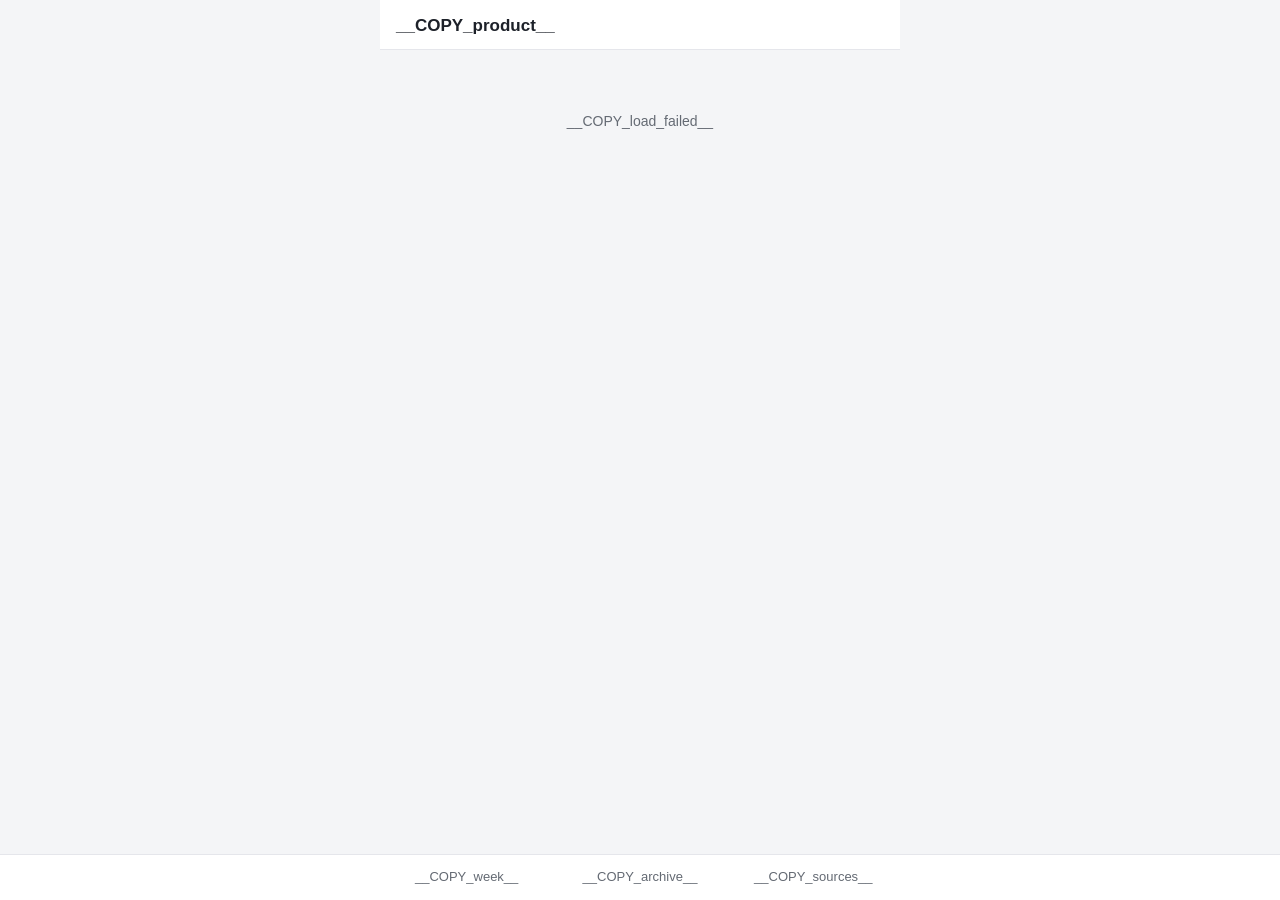
==== commit e9105361: "vc-radar：早期创投公开信息监控与每日简报（公开版主干）" ====
--- a/vcradar/site_assets/index.html
+++ b/vcradar/site_assets/index.html
@@ -6,22 +6,19 @@
   <meta name="referrer" content="no-referrer">
   <meta name="viewport" content="width=device-width, initial-scale=1, viewport-fit=cover">
   <title>__COPY_product__</title>
-  <link rel="stylesheet" href="./tokens.css">
-  <link rel="stylesheet" href="./components.css">
   <link rel="stylesheet" href="./style.css">
   <script src="./app.js" defer></script>
 </head>
 <body>
-  <a class="skip" href="#main" data-skip-main>跳到正文</a>
-  <header id="header" class="appbar"><a class="brand-row" href="#week"><span class="brand-mark"><svg class="icon" aria-hidden="true"><use href="./icons.svg#i-bars"></use></svg></span><span>__COPY_product__</span></a><button class="theme-cycle" type="button" data-theme-cycle aria-label="切换深浅色"><svg class="icon" aria-hidden="true"><use href="./icons.svg#i-sun"></use></svg></button></header>
   <div class="app">
-    <nav class="nav-side" aria-label="__COPY_nav__"><a class="brand-row" href="#week"><span class="brand-mark"><svg class="icon" aria-hidden="true"><use href="./icons.svg#i-bars"></use></svg></span><span>__COPY_product__</span></a><a href="#week" data-nav="week"><svg class="icon" aria-hidden="true"><use href="./icons.svg#i-today"></use></svg>__COPY_week__</a><a href="#list" data-nav="list"><svg class="icon" aria-hidden="true"><use href="./icons.svg#i-history"></use></svg>__COPY_archive__</a><div class="nav-foot"><div class="theme" role="group" aria-label="主题"><button type="button" data-theme-set="light" aria-label="浅色"><svg class="icon" aria-hidden="true"><use href="./icons.svg#i-sun"></use></svg></button><button type="button" data-theme-set="dark" aria-label="深色"><svg class="icon" aria-hidden="true"><use href="./icons.svg#i-moon"></use></svg></button><button type="button" data-theme-set="system" aria-label="跟随系统"><svg class="icon" aria-hidden="true"><use href="./icons.svg#i-monitor"></use></svg></button></div></div></nav>
-    <main id="main" class="main" tabindex="-1" aria-live="polite" data-load-failed="__COPY_load_failed__"><p class="empty-line">__COPY_loading__</p></main>
-    <noscript><p class="empty-line">__COPY_no_script__</p></noscript>
+    <header id="header"><h1>__COPY_product__</h1></header>
+    <main id="main" aria-live="polite" data-load-failed="__COPY_load_failed__"><p class="empty">__COPY_loading__</p></main>
+    <noscript><p class="empty">__COPY_no_script__</p></noscript>
   </div>
-  <nav class="tabbar" aria-label="__COPY_nav__">
-    <a href="#week" data-nav="week"><svg class="icon" aria-hidden="true"><use href="./icons.svg#i-today"></use></svg><span>__COPY_week__</span></a>
-    <a href="#list" data-nav="list"><svg class="icon" aria-hidden="true"><use href="./icons.svg#i-history"></use></svg><span>__COPY_archive__</span></a>
-  </nav>
+  <nav aria-label="__COPY_nav__"><div class="nav-inner">
+    <a href="#week" data-nav="week">__COPY_week__</a>
+    <a href="#list" data-nav="list">__COPY_archive__</a>
+    <a href="#sources" data-nav="sources">__COPY_sources__</a>
+  </div></nav>
 </body>
 </html>
--- a/vcradar/site_assets/style.css
+++ b/vcradar/site_assets/style.css
@@ -1,69 +1,36 @@
-[hidden]{display:none!important}
-body{overflow-wrap:anywhere}
-.main{width:100%;min-width:0}
-.app{min-width:0}
-.nav-side{min-width:0}
-.nav-side .brand-row{height:auto;white-space:nowrap}
-.theme-cycle{display:inline-flex;align-items:center;justify-content:center;width:var(--h-touch);height:var(--h-touch);border:0;border-radius:var(--r-sm);background:none;color:var(--c-muted)}
-.co-card .co-name a{color:var(--c-ink);min-width:0;overflow-wrap:anywhere}
-.co-card .co-name{max-width:100%;white-space:normal}
-.co-tags{display:contents}
-.co-r1>.state-flag{height:auto;min-height:var(--s-5)}
-.co-src .icon{width:var(--icon-xs);height:var(--icon-xs);margin-left:var(--s-1)}
-.co-srcs .co-src-i{max-width:100%}
-.co-src{max-width:100%}
-.fold .act [data-label]::before{content:attr(data-label)}
-.fold .icon{width:var(--s-3);height:var(--s-3)}
-.empty-line:first-child{padding-top:0}
-.fpanel .filter-line{min-width:0}
-.fpanel .select{max-width:100%}
-.fpanel select{max-width:100%;min-width:0}
-.fpanel .drawer-h h2{font:var(--t-name)}
-#list-results{min-width:0;margin-top:var(--s-2)}
-#list-results>.notice{margin-bottom:var(--s-6);font:var(--t-caption);color:var(--c-ink-2)}
-.head-country{margin-top:var(--s-2);font:var(--t-body);color:var(--c-ink-2)}
-.head-country.is-pend{color:var(--c-warn)}
-.co-head h1 a{color:var(--c-ink)}
-.co-head{padding:var(--s-4) 0 0}
-.section{background:none;min-width:0}
-.section .facts{margin-top:0}
-.section .facts dt{font:var(--t-caption)}
-.section .facts dd{font:var(--t-body)}
-.point{padding:var(--s-3) 0;border-top:1px solid var(--c-divider)}
-.point:first-of-type{border-top:0}
-.point p{font:var(--t-read);margin:var(--s-1) 0;max-width:34em}
-.point-label,.source{color:var(--c-muted);font:var(--t-caption)}
-blockquote{font:var(--t-body);margin:var(--s-2) 0;padding-left:var(--s-3);border-left:2px solid var(--c-stroke);white-space:pre-wrap;max-width:var(--w-read)}
-.source-row{padding:var(--s-3) 0;border-bottom:1px solid var(--c-divider);font:var(--t-body)}
-.source-row a{display:inline-block;min-height:var(--h-touch);align-content:center}
-.source-row .muted,.source .muted,.facts .muted{font:var(--t-caption);color:var(--c-muted)}
-.mini{padding:var(--s-3) 0;border-top:1px solid var(--c-divider);font:var(--t-body)}
-.mini:first-child{border-top:0}
-.alert{margin-top:var(--s-5);padding:var(--s-4);border:1px solid var(--c-stroke);border-left:2px solid var(--c-warn);border-radius:var(--r-sm);font:var(--t-body)}
-.skl-section{display:grid;gap:var(--s-3);padding:var(--s-5) 0;border-bottom:1px solid var(--c-divider)}
-.skl-title{width:40%;height:var(--s-4)}
-.skl-line{width:100%;height:var(--icon-xs)}
-.skl-line:last-child{width:80%}
-.deep-skeleton{max-width:var(--w-read)}
-.detail-content{min-width:0}
-.detail-content>.sec:first-child{padding-top:0}
-@media(max-width:1023px){
-  .fpanel.drawer{display:none}
-  .fpanel.drawer.is-open{display:block}
-  .fpanel .filter-line{display:grid;gap:var(--s-3)}
-  .fpanel .filter-line>.lab{width:auto}
-  .fpanel .filters{gap:var(--s-5)}
-  .fpanel .seg{flex-wrap:wrap;overflow:visible;gap:var(--s-1)}
-  .fpanel .seg button{flex:1 1 auto}
-}
-@media(min-width:1024px){
-  .fpanel.drawer{position:static;transform:none;max-height:none;width:auto;overflow:visible}
-  .fpanel .drawer-h,.fpanel .drawer-f,#filter-scrim{display:none!important}
-  .fpanel .seg{flex-wrap:wrap;gap:var(--s-1)}
-  .fpanel.drawer .filter-line{display:flex;align-items:center;gap:var(--s-2)}
-  .fpanel.drawer .filter-line>.lab{width:40px}
-  .source-row a{min-height:var(--s-6)}
-}
-.co-card .co-name{display:block}
-.co-card .co-name>.mark{display:inline-flex;margin-left:var(--s-1);vertical-align:middle}
-.co-card .co-name::after{content:"\2060｜";display:inline}
+:root{--bg:#f4f5f7;--card:#fff;--ink:#1d2129;--sub:#646a73;--line:#e5e6eb;--ai:#1f6feb;--ai-bg:#e8f0fe;--social:#8a3ffc;--social-bg:#f1e9ff;--pending:#b25e00;--pending-bg:#fff3e0;--bad:#d93026;--bad-bg:#fdecea;--ok:#188038;--ok-bg:#e6f4ea}
+*{box-sizing:border-box}
+body{margin:0;background:var(--bg);color:var(--ink);font:15px/1.6 -apple-system,BlinkMacSystemFont,"PingFang SC","Microsoft YaHei",sans-serif;overflow-wrap:anywhere}
+a{color:var(--ai);text-decoration:none}
+a:focus-visible,button:focus-visible,summary:focus-visible,select:focus-visible{outline:2px solid var(--ai);outline-offset:3px}
+button,select{font:inherit}
+.app{max-width:520px;min-height:100vh;margin:auto;padding-bottom:calc(80px + env(safe-area-inset-bottom))}
+header{position:sticky;top:0;z-index:5;background:var(--card);padding:12px 16px 10px;border-bottom:1px solid var(--line)}
+h1{font-size:17px;margin:0}h2{font-size:15px;margin:0 0 8px}h3{font-size:14px;margin:0 0 8px;color:var(--sub)}
+main{padding:12px;min-width:0}
+nav{position:fixed;bottom:0;left:0;right:0;z-index:10;background:var(--card);border-top:1px solid var(--line);padding-bottom:env(safe-area-inset-bottom)}
+.nav-inner{display:flex;max-width:520px;margin:auto}
+nav a{flex:1;text-align:center;padding:12px 0;color:var(--sub);font-size:13px}
+nav a.on{color:var(--ai);font-weight:600}
+.sub,.muted,.source{color:var(--sub);font-size:12px}.back{font-size:14px;display:inline-block;margin-bottom:4px}
+.card,.section{background:var(--card);border:1px solid var(--line);border-radius:10px;padding:12px;margin-bottom:10px;min-width:0}
+.card h2{margin-bottom:3px}.card h2 a{color:var(--ink)}.card p{font-size:13px;margin:6px 0;color:var(--sub)}
+.round{font-size:13px}.footer{display:flex;flex-wrap:wrap;gap:6px 12px;justify-content:space-between;margin-top:8px;font-size:12px}
+.tag,.mark,.badge{display:inline-block;border-radius:6px;font-size:12px;padding:1px 7px;margin:2px 4px 2px 0;vertical-align:middle;font-weight:400}
+.tag{background:#eef0f3;color:var(--sub)}.tag.ai{background:var(--ai-bg);color:var(--ai)}.tag.social{background:var(--social-bg);color:var(--social)}.tag.pending,.badge{background:var(--pending-bg);color:var(--pending)}
+.mark{background:var(--pending-bg);color:var(--pending);margin-left:4px;margin-right:0}.mark.new{background:var(--ok-bg);color:var(--ok)}.mark.big{background:var(--bad-bg);color:var(--bad)}.mark.amount{background:#fff0f6;color:#c41d7f}
+.alert{background:var(--pending-bg);border-radius:8px;color:#7a4100;padding:10px;margin:8px 0;font-size:14px}
+.alert.bad{background:var(--bad-bg);color:var(--bad)}.summary{margin:0 0 12px;font-size:14px}
+.group-title,.day{color:var(--sub);font-size:13px;font-weight:600;margin:14px 2px 7px}
+.mini,.source-row{padding:8px 0;border-top:1px solid var(--line);font-size:14px;min-width:0}.mini:first-child,.source-row:first-child{border-top:0}
+.why{color:var(--pending)}summary{font-size:14px}details>summary{padding:3px 0}.source-row summary{font-weight:600}.source-row p{margin:5px 0}
+.empty{padding:30px 10px;text-align:center;color:var(--sub);font-size:14px}
+.filters{background:var(--card);border-radius:10px;padding:10px;margin-bottom:10px}.filter-row{display:flex;flex-wrap:wrap;align-items:center;gap:6px;margin-bottom:8px}.filter-row:last-child{margin-bottom:0}
+.filter-label{width:100%;color:var(--sub);font-size:12px}.chip{border:1px solid var(--line);background:#fff;border-radius:999px;padding:4px 10px;font-size:13px;color:var(--ink);max-width:100%}.chip.on{border-color:var(--ai);color:var(--ai);background:var(--ai-bg)}
+select{max-width:100%;min-width:0;border:1px solid var(--line);border-radius:7px;background:#fff;padding:4px;font-size:13px;color:var(--ink)}
+.kv{display:grid;grid-template-columns:78px minmax(0,1fr);gap:7px 8px;margin:0;font-size:14px}.kv dt{color:var(--sub)}.kv dd{margin:0;min-width:0}
+.point{border-top:1px dashed var(--line);padding:10px 0;font-size:14px}.point:first-of-type{border-top:0}.point p{margin:3px 0}.point-label{font-size:12px;color:var(--sub)}blockquote{font-size:13px;margin:6px 0;padding-left:10px;border-left:2px solid var(--line);white-space:pre-wrap}
+.history{border-left:2px solid var(--line);margin-left:5px;padding-left:12px}.history p{font-size:14px;margin:6px 0 12px}.good{color:var(--ok)}.bad-text{color:var(--bad)}.technical{font-size:12px;color:var(--sub)}
+@media(min-width:700px){main{padding:16px}}
+
+.backfill{display:inline-block;margin-left:6px;padding:1px 6px;border-radius:6px;background:var(--ok-bg);color:var(--ok);font-size:12px;font-weight:400;vertical-align:middle}
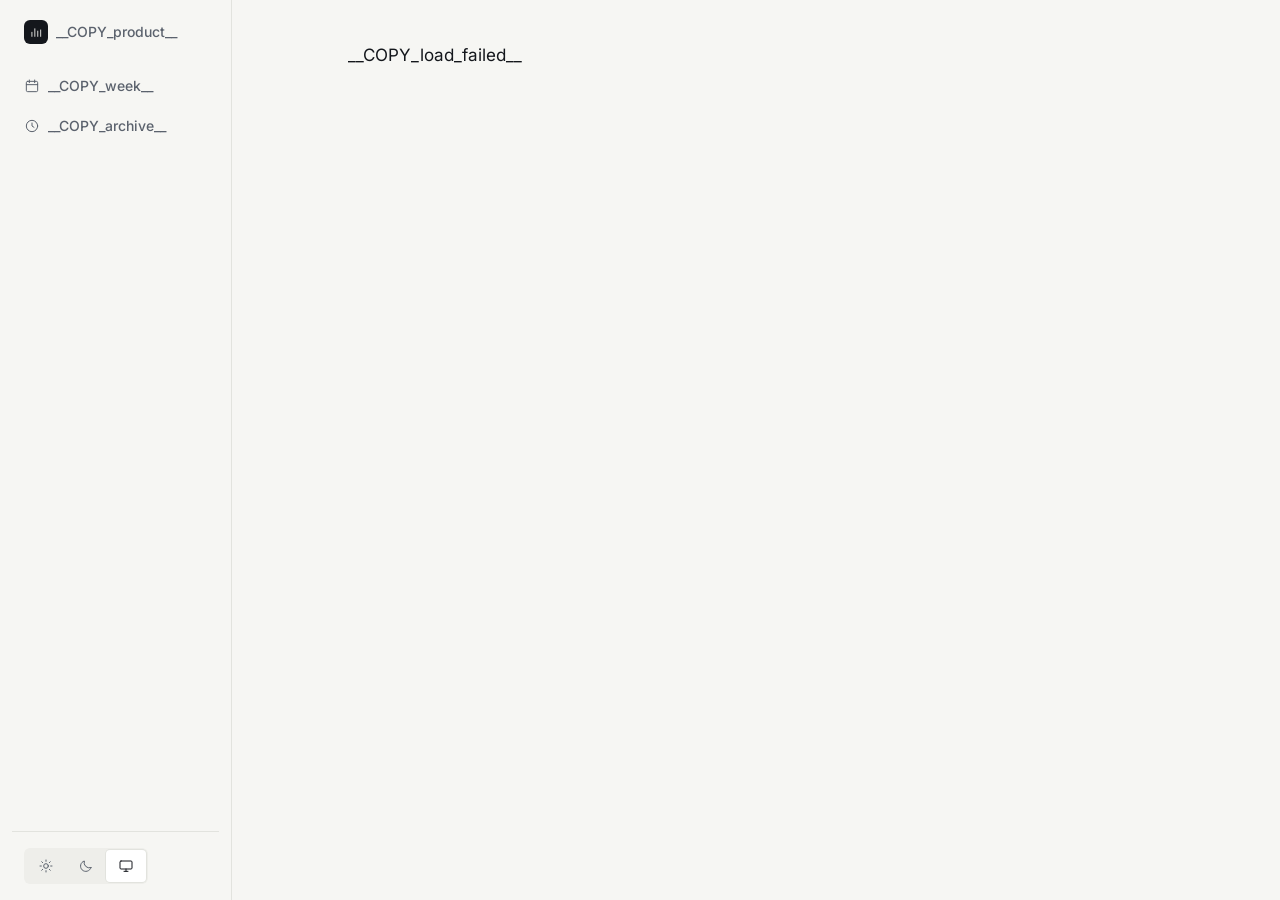
==== commit a47d7045: "Merge pull request #1 from roxorlt/cc/agy-goal-fixes-and-sources fix(core,sources): resolve goal-blo" ====
--- a/vcradar/site_assets/index.html
+++ b/vcradar/site_assets/index.html
@@ -6,19 +6,22 @@
   <meta name="referrer" content="no-referrer">
   <meta name="viewport" content="width=device-width, initial-scale=1, viewport-fit=cover">
   <title>__COPY_product__</title>
+  <link rel="stylesheet" href="./tokens.css">
+  <link rel="stylesheet" href="./components.css">
   <link rel="stylesheet" href="./style.css">
   <script src="./app.js" defer></script>
 </head>
 <body>
+  <a class="skip" href="#main" data-skip-main>跳到正文</a>
+  <header id="header" class="appbar"><a class="brand-row" href="#week"><span class="brand-mark"><svg class="icon" aria-hidden="true"><use href="./icons.svg#i-bars"></use></svg></span><span>__COPY_product__</span></a><button class="theme-cycle" type="button" data-theme-cycle aria-label="切换深浅色"><svg class="icon" aria-hidden="true"><use href="./icons.svg#i-sun"></use></svg></button></header>
   <div class="app">
-    <header id="header"><h1>__COPY_product__</h1></header>
-    <main id="main" aria-live="polite" data-load-failed="__COPY_load_failed__"><p class="empty">__COPY_loading__</p></main>
-    <noscript><p class="empty">__COPY_no_script__</p></noscript>
+    <nav class="nav-side" aria-label="__COPY_nav__"><a class="brand-row" href="#week"><span class="brand-mark"><svg class="icon" aria-hidden="true"><use href="./icons.svg#i-bars"></use></svg></span><span>__COPY_product__</span></a><a href="#week" data-nav="week"><svg class="icon" aria-hidden="true"><use href="./icons.svg#i-today"></use></svg>__COPY_week__</a><a href="#list" data-nav="list"><svg class="icon" aria-hidden="true"><use href="./icons.svg#i-history"></use></svg>__COPY_archive__</a><div class="nav-foot"><div class="theme" role="group" aria-label="主题"><button type="button" data-theme-set="light" aria-label="浅色"><svg class="icon" aria-hidden="true"><use href="./icons.svg#i-sun"></use></svg></button><button type="button" data-theme-set="dark" aria-label="深色"><svg class="icon" aria-hidden="true"><use href="./icons.svg#i-moon"></use></svg></button><button type="button" data-theme-set="system" aria-label="跟随系统"><svg class="icon" aria-hidden="true"><use href="./icons.svg#i-monitor"></use></svg></button></div></div></nav>
+    <main id="main" class="main" tabindex="-1" aria-live="polite" data-load-failed="__COPY_load_failed__"><p class="empty-line">__COPY_loading__</p></main>
+    <noscript><p class="empty-line">__COPY_no_script__</p></noscript>
   </div>
-  <nav aria-label="__COPY_nav__"><div class="nav-inner">
-    <a href="#week" data-nav="week">__COPY_week__</a>
-    <a href="#list" data-nav="list">__COPY_archive__</a>
-    <a href="#sources" data-nav="sources">__COPY_sources__</a>
-  </div></nav>
+  <nav class="tabbar" aria-label="__COPY_nav__">
+    <a href="#week" data-nav="week"><svg class="icon" aria-hidden="true"><use href="./icons.svg#i-today"></use></svg><span>__COPY_week__</span></a>
+    <a href="#list" data-nav="list"><svg class="icon" aria-hidden="true"><use href="./icons.svg#i-history"></use></svg><span>__COPY_archive__</span></a>
+  </nav>
 </body>
 </html>
--- a/vcradar/site_assets/tokens.css
+++ b/vcradar/site_assets/tokens.css
@@ -0,0 +1,311 @@
+:root {
+  color-scheme: light;
+  --c-paper: #F6F6F3;
+  --c-surface: #FFFFFF;
+  --c-sunken: #EEEEEA;
+  --c-ink: #14171C;
+  --c-muted: #5B626D;
+  --c-faint: #7E848E;
+  --c-rule: #E2E3DE;
+  --c-rule-strong: #C9CBC4;
+  --c-signal: #0B6B66;
+  --c-signal-hover: #08524E;
+  --c-signal-weak: #E4F0EE;
+  --c-on-signal: #FFFFFF;
+  --c-social: #7A3E73;
+  --c-social-weak: #F3E8F1;
+  --c-warn: #8F5B00;
+  --c-warn-weak: #FBF1DC;
+  --c-crit: #B4232B;
+  --c-crit-weak: #FCECEC;
+  --c-ok: #1E7A45;
+  --c-ok-weak: #E5F2EA;
+  --c-focus: #0B6B66;
+  --c-skeleton: #ECECE8;
+
+  --font-sans: "Inter", "PingFang SC", "HarmonyOS Sans SC", "Hiragino Sans GB", "Microsoft YaHei", "Noto Sans SC", system-ui, sans-serif;
+  --num-features: "tnum" 1, "lnum" 1;
+
+  --t-display: 600 28px/34px var(--font-sans);
+  --t-title: 600 22px/30px var(--font-sans);
+  --t-name: 600 18px/24px var(--font-sans);
+  --t-amount: 600 20px/24px var(--font-sans);
+  --t-body: 400 15px/24px var(--font-sans);
+  --t-read: 400 16px/28px var(--font-sans);
+  --t-label: 600 13px/20px var(--font-sans);
+  --t-caption: 400 13px/20px var(--font-sans);
+  --t-foot: 400 12px/18px var(--font-sans);
+
+  --s-0: 0px;
+  --s-1: 4px;
+  --s-2: 8px;
+  --s-3: 12px;
+  --s-4: 16px;
+  --s-5: 20px;
+  --s-6: 24px;
+  --s-8: 32px;
+  --s-10: 40px;
+  --s-12: 48px;
+  --s-16: 64px;
+
+  --r-xs: 4px;
+  --r-sm: 6px;
+  --r-md: 8px;
+  --r-pill: 999px;
+
+  --h-touch: 44px;
+  --h-control: 36px;
+  --h-tabbar: 56px;
+  --w-nav: 200px;
+  --w-content: 880px;
+  --w-read: 680px;
+  --w-toc: 160px;
+  --w-amount: 148px;
+
+  --dur-fast: 120ms;
+  --dur-base: 200ms;
+  --ease-out: cubic-bezier(0.2, 0.8, 0.2, 1);
+  --ease-standard: cubic-bezier(0.4, 0, 0.2, 1);
+}
+
+:root[data-theme="dark"] {
+  color-scheme: dark;
+  --c-paper: #101214;
+  --c-surface: #171A1E;
+  --c-sunken: #1F2329;
+  --c-ink: #E9EBEE;
+  --c-muted: #A3A9B3;
+  --c-faint: #727983;
+  --c-rule: #2A2E35;
+  --c-rule-strong: #3B414A;
+  --c-signal: #5CC2B8;
+  --c-signal-hover: #7FD3CB;
+  --c-signal-weak: #13302E;
+  --c-on-signal: #0B1514;
+  --c-social: #DDA6D5;
+  --c-social-weak: #33212F;
+  --c-warn: #E4B65E;
+  --c-warn-weak: #33290F;
+  --c-crit: #F28B90;
+  --c-crit-weak: #3B1B1D;
+  --c-ok: #62C78F;
+  --c-ok-weak: #14301F;
+  --c-focus: #5CC2B8;
+  --c-skeleton: #23272D;
+}
+
+@media (prefers-color-scheme: dark) {
+  :root:not([data-theme="light"]) {
+    color-scheme: dark;
+    --c-paper: #101214;
+    --c-surface: #171A1E;
+    --c-sunken: #1F2329;
+    --c-ink: #E9EBEE;
+    --c-muted: #A3A9B3;
+    --c-faint: #727983;
+    --c-rule: #2A2E35;
+    --c-rule-strong: #3B414A;
+    --c-signal: #5CC2B8;
+    --c-signal-hover: #7FD3CB;
+    --c-signal-weak: #13302E;
+    --c-on-signal: #0B1514;
+    --c-social: #DDA6D5;
+    --c-social-weak: #33212F;
+    --c-warn: #E4B65E;
+    --c-warn-weak: #33290F;
+    --c-crit: #F28B90;
+    --c-crit-weak: #3B1B1D;
+    --c-ok: #62C78F;
+    --c-ok-weak: #14301F;
+    --c-focus: #5CC2B8;
+    --c-skeleton: #23272D;
+  }
+}
+
+@media (prefers-reduced-motion: reduce) {
+  :root { --dur-fast: 0ms; --dur-base: 0ms; }
+}
+
+:root {
+  --c-surface-2: #FBFBF9;
+  --c-stroke: #878D96;
+  --c-divider: #E2E3DE;
+  --c-tag-ring: transparent;
+  --c-ink-2: #2F343C;
+  --c-pop: #FFFFFF;
+  --c-scrim: rgba(20, 23, 28, 0.32);
+  --c-select: #EDF5F3;
+  --viz-1: #4A5F86;
+  --viz-1-weak: #E8ECF3;
+  --viz-2: #4B6A4E;
+  --viz-2-weak: #E7EEE6;
+  --viz-3: #8A5A44;
+  --viz-3-weak: #F4EAE4;
+  --viz-4: #6E4F78;
+  --viz-4-weak: #EEE8F1;
+  --viz-5: #76622A;
+  --viz-5-weak: #F2EDDC;
+  --viz-6: #3F6C73;
+  --viz-6-weak: #E4EEEF;
+  --viz-grid: #E9EAE5;
+  --viz-axis: #5B626D;
+  --elev-0: none;
+  --elev-1: 0 0 0 1px var(--c-divider);
+  --elev-2: 0 0 0 1px var(--c-divider), 0 1px 2px rgba(20, 23, 28, 0.05), 0 8px 24px rgba(20, 23, 28, 0.10);
+  --dur-instant: 80ms;
+  --dur-slow: 280ms;
+  --dur-page: 240ms;
+  --dur-fade: 160ms;
+  --dur-count: 600ms;
+  --dur-shimmer: 1400ms;
+  --ease-enter: cubic-bezier(0.05, 0.7, 0.1, 1);
+  --ease-exit: cubic-bezier(0.3, 0, 0.8, 0.15);
+  --ease-spring: cubic-bezier(0.34, 1.36, 0.64, 1);
+  --stagger-step: 30ms;
+  --stagger-max: 8;
+  --shift-sm: 4px;
+  --shift-md: 8px;
+  --shift-lg: 16px;
+  --press-scale: 0.98;
+  --icon-xs: 14px;
+  --icon-sm: 16px;
+  --icon-md: 20px;
+  --icon-lg: 24px;
+  --icon-stroke: 1.5;
+  --t-day: 600 20px/28px var(--font-sans);
+  --t-metric: 600 28px/32px var(--font-sans);
+  --t-metric-sm: 600 20px/24px var(--font-sans);
+  --t-desc: 400 15px/24px var(--font-sans);
+  --t-micro: 500 11px/14px var(--font-sans);
+  --t-mark: 600 17px/1 var(--font-sans);
+  --t-kbd: 500 12px/16px var(--font-sans);
+  --size-mark: 40px;
+  --size-mark-sm: 28px;
+  --size-avatar: 36px;
+  --h-control-sm: 32px;
+  --h-metric: 88px;
+  --w-wide: 1120px;
+  --w-pop: 320px;
+  --w-drawer: 420px;
+  --r-lg: 12px;
+  --gap-section: 32px;
+  --gap-block: 24px;
+  --gap-item: 12px;
+  --gap-inline: 8px;
+  --gap-top: 24px;
+  --gap-day: 40px;
+  --gap-day-head: 12px;
+  --pad-card: 16px;
+  --gap-wrap: 4px;
+  --c-overlay: rgba(12, 14, 17, 0.92);
+  --size-thumb: 64px;
+  --h-shot-max: 360px;
+  --gap-shot: 8px;
+  --r-shot: 8px;
+}
+
+@media (min-width: 1024px) {
+  :root {
+    --t-day: 600 22px/30px var(--font-sans);
+    --t-display: 600 36px/42px var(--font-sans);
+    --t-read: 400 17px/30px var(--font-sans);
+    --t-desc: 400 16px/26px var(--font-sans);
+    --t-metric: 600 32px/36px var(--font-sans);
+    --gap-section: 48px;
+    --gap-block: 32px;
+    --gap-item: 16px;
+    --gap-inline: 8px;
+    --gap-top: 40px;
+    --gap-day: 48px;
+    --gap-day-head: 16px;
+    --pad-card: 20px;
+    --gap-wrap: 4px;
+    --size-thumb: 72px;
+    --h-shot-max: 480px;
+    --gap-shot: 12px;
+  }
+}
+
+:root[data-theme="dark"] {
+  --c-surface-2: #1B1E23;
+  --c-stroke: #6E7580;
+  --c-divider: #626973;
+  --c-tag-ring: currentColor;
+  --c-ink-2: #C9CDD3;
+  --c-pop: #1E2227;
+  --c-scrim: rgba(0, 0, 0, 0.55);
+  --c-select: #16302D;
+  --viz-1: #9DB0D6;
+  --viz-1-weak: #1E2533;
+  --viz-2: #9FBFA1;
+  --viz-2-weak: #1C2A1F;
+  --viz-3: #D9A88F;
+  --viz-3-weak: #33241D;
+  --viz-4: #C2A6CC;
+  --viz-4-weak: #2A2130;
+  --viz-5: #D0BC7C;
+  --viz-5-weak: #2E2918;
+  --viz-6: #93C2C9;
+  --viz-6-weak: #1A2B2E;
+  --viz-grid: #262A30;
+  --viz-axis: #A3A9B3;
+  --elev-2: 0 0 0 1px var(--c-stroke), 0 12px 32px rgba(0, 0, 0, 0.55);
+}
+
+@media (prefers-color-scheme: dark) {
+  :root:not([data-theme="light"]) {
+    --c-surface-2: #1B1E23;
+    --c-stroke: #6E7580;
+    --c-divider: #626973;
+    --c-tag-ring: currentColor;
+    --c-ink-2: #C9CDD3;
+    --c-pop: #1E2227;
+    --c-scrim: rgba(0, 0, 0, 0.55);
+    --c-select: #16302D;
+    --viz-1: #9DB0D6;
+    --viz-1-weak: #1E2533;
+    --viz-2: #9FBFA1;
+    --viz-2-weak: #1C2A1F;
+    --viz-3: #D9A88F;
+    --viz-3-weak: #33241D;
+    --viz-4: #C2A6CC;
+    --viz-4-weak: #2A2130;
+    --viz-5: #D0BC7C;
+    --viz-5-weak: #2E2918;
+    --viz-6: #93C2C9;
+    --viz-6-weak: #1A2B2E;
+    --viz-grid: #262A30;
+    --viz-axis: #A3A9B3;
+    --elev-2: 0 0 0 1px var(--c-stroke), 0 12px 32px rgba(0, 0, 0, 0.55);
+  }
+}
+
+@media (prefers-reduced-motion: reduce) {
+  :root {
+    --dur-instant: 0ms;
+    --dur-slow: 0ms;
+    --dur-page: 160ms;
+    --dur-count: 0ms;
+    --dur-shimmer: 0ms;
+    --stagger-step: 0ms;
+    --shift-sm: 0px;
+    --shift-md: 0px;
+    --shift-lg: 0px;
+    --press-scale: 1;
+  }
+}
+
+:root.rm-preview {
+  --dur-instant: 0ms;
+  --dur-slow: 0ms;
+  --dur-page: 160ms;
+  --dur-count: 0ms;
+  --dur-shimmer: 0ms;
+  --stagger-step: 0ms;
+  --shift-sm: 0px;
+  --shift-md: 0px;
+  --shift-lg: 0px;
+  --press-scale: 1;
+  --dur-fast: 0ms;
+  --dur-base: 0ms;
+}
--- a/vcradar/site_assets/components.css
+++ b/vcradar/site_assets/components.css
@@ -0,0 +1,1156 @@
+@font-face { font-family: "Inter"; font-style: normal; font-weight: 400; font-display: swap; src: url("fonts/inter-latin-400-normal.woff2") format("woff2"); unicode-range: U+0000-00FF, U+0131, U+0152-0153, U+02BB-02BC, U+02C6, U+02DA, U+02DC, U+2000-206F, U+20AC, U+2122, U+2191, U+2193, U+2212, U+2215, U+FEFF, U+FFFD; }
+@font-face { font-family: "Inter"; font-style: normal; font-weight: 500; font-display: swap; src: url("fonts/inter-latin-500-normal.woff2") format("woff2"); unicode-range: U+0000-00FF, U+0131, U+0152-0153, U+02BB-02BC, U+02C6, U+02DA, U+02DC, U+2000-206F, U+20AC, U+2122, U+2191, U+2193, U+2212, U+2215, U+FEFF, U+FFFD; }
+@font-face { font-family: "Inter"; font-style: normal; font-weight: 600; font-display: swap; src: url("fonts/inter-latin-600-normal.woff2") format("woff2"); unicode-range: U+0000-00FF, U+0131, U+0152-0153, U+02BB-02BC, U+02C6, U+02DA, U+02DC, U+2000-206F, U+20AC, U+2122, U+2191, U+2193, U+2212, U+2215, U+FEFF, U+FFFD; }
+
+*, *::before, *::after { box-sizing: border-box; }
+html { -webkit-text-size-adjust: 100%; scroll-padding-top: var(--s-16); }
+body { margin: 0; background: var(--c-paper); color: var(--c-ink); font: var(--t-body); -webkit-font-smoothing: antialiased; text-rendering: optimizeLegibility; }
+h1, h2, h3, h4, p, ul, ol, dl, dd, figure, blockquote { margin: 0; }
+ul, ol { padding: 0; list-style: none; }
+button { font: inherit; color: inherit; }
+a { color: var(--c-signal); text-decoration: none; }
+a:hover { color: var(--c-signal-hover); text-decoration: underline; text-underline-offset: 3px; }
+:focus { outline: none; }
+:focus-visible { outline: 2px solid var(--c-focus); outline-offset: 2px; border-radius: var(--r-xs); }
+.tnum { font-feature-settings: var(--num-features); font-variant-numeric: tabular-nums lining-nums; }
+.muted { color: var(--c-muted); }
+.sr { position: absolute; width: 1px; height: 1px; overflow: hidden; clip: rect(0 0 0 0); white-space: nowrap; }
+.icon { width: 16px; height: 16px; flex: none; fill: none; stroke: currentColor; stroke-width: 1.75; stroke-linecap: round; stroke-linejoin: round; vertical-align: -3px; }
+.icon.sm { width: 12px; height: 12px; vertical-align: -1px; }
+
+.app { min-height: 100vh; padding-bottom: calc(var(--h-tabbar) + env(safe-area-inset-bottom)); }
+.main { max-width: var(--w-content); margin: 0 auto; padding: var(--s-6) var(--s-4) var(--s-12); }
+.nav-side { display: none; }
+.tabbar { position: fixed; z-index: 20; left: 0; right: 0; bottom: 0; display: flex; height: calc(var(--h-tabbar) + env(safe-area-inset-bottom)); padding-bottom: env(safe-area-inset-bottom); background: var(--c-surface); border-top: 1px solid var(--c-divider); }
+.tabbar a { flex: 1; display: flex; flex-direction: column; align-items: center; justify-content: center; gap: 2px; min-height: var(--h-touch); color: var(--c-muted); font: 500 11px/14px var(--font-sans); text-decoration: none; }
+.tabbar a .icon { width: 22px; height: 22px; }
+.tabbar a[aria-current="page"] { color: var(--c-signal); }
+.tabbar a:active, .tabbar a.is-pressed { background: var(--c-sunken); }
+@media (min-width: 1024px) {
+  .app { display: grid; grid-template-columns: var(--w-nav) 1fr; padding-bottom: 0; }
+  .tabbar { display: none; }
+  .nav-side { display: flex; flex-direction: column; gap: var(--s-1); position: sticky; top: 0; height: 100vh; padding: var(--s-6) var(--s-3); border-right: 1px solid var(--c-divider); }
+  .nav-side .brand { font: var(--t-label); color: var(--c-ink); padding: 0 var(--s-3) var(--s-4); }
+  .nav-side a { display: flex; align-items: center; gap: var(--s-2); height: var(--h-control); padding: 0 var(--s-3); border-radius: var(--r-sm); color: var(--c-muted); font: 500 14px/20px var(--font-sans); text-decoration: none; }
+  .nav-side a:hover { background: var(--c-sunken); color: var(--c-ink); }
+  .nav-side a[aria-current="page"] { background: var(--c-signal-weak); color: var(--c-signal); }
+  .main { padding: var(--s-10) var(--s-8) var(--s-16); }
+}
+
+.pagehead { padding-bottom: var(--s-5); }
+.pagehead-date { font: var(--t-display); letter-spacing: -0.01em; }
+.pagehead-title { font: var(--t-title); }
+.pagehead-sum { margin-top: var(--s-1); color: var(--c-muted); font: var(--t-body); }
+.pagehead-sum b { color: var(--c-ink); font-weight: 600; }
+.backlink { display: inline-flex; align-items: center; gap: var(--s-1); min-height: var(--h-touch); margin: calc(var(--s-3) * -1) 0 0 calc(var(--s-1) * -1); padding-right: var(--s-2); color: var(--c-muted); font: var(--t-caption); }
+
+.group { margin-top: var(--s-6); }
+.group-h { display: flex; align-items: baseline; justify-content: space-between; gap: var(--s-3); padding: 0 0 var(--s-2); border-bottom: 1px solid var(--c-ink); font: var(--t-label); }
+.group-h .count { color: var(--c-muted); font-weight: 500; }
+
+.co-list { background: var(--c-surface); }
+.co-row { position: relative; display: grid; grid-template-columns: minmax(0, 1fr) auto; grid-template-areas: "name amt" "meta note" "desc desc" "foot foot"; column-gap: var(--s-4); padding: var(--s-4); border-bottom: 1px solid var(--c-divider); background: var(--c-surface); transition: background var(--dur-fast) var(--ease-standard); }
+.co-row:hover { background: color-mix(in srgb, var(--c-surface) 92%, var(--c-ink)); }
+.co-row:active, .co-row.is-pressed { background: var(--c-sunken); }
+.co-row:has(.co-link:focus-visible) { outline: 2px solid var(--c-focus); outline-offset: -2px; }
+.co-name { grid-area: name; display: flex; flex-wrap: wrap; align-items: center; align-content: flex-start; align-self: start; gap: var(--s-1) var(--s-2); min-width: 0; font: var(--t-name); }
+.co-link { color: var(--c-ink); overflow-wrap: anywhere; }
+.co-link:hover { color: var(--c-ink); text-decoration: none; }
+.co-link::after { content: ""; position: absolute; inset: 0; }
+.co-link:focus-visible { outline: none; }
+.co-meta { grid-area: meta; margin-top: var(--s-1); color: var(--c-muted); font: var(--t-caption); }
+.co-lead::before { content: " · "; }
+.co-amt { grid-area: amt; text-align: right; font: var(--t-amount); font-feature-settings: var(--num-features); font-variant-numeric: tabular-nums lining-nums; white-space: nowrap; }
+.co-amt.is-none { color: var(--c-muted); }
+.co-amt-note { grid-area: note; margin-top: var(--s-1); text-align: right; color: var(--c-muted); font: var(--t-caption); white-space: nowrap; }
+.co-amt-split { display: grid; gap: var(--s-1); }
+.co-amt-split span { display: block; }
+.co-amt-split small { display: block; color: var(--c-muted); font: var(--t-foot); }
+.co-desc { grid-area: desc; margin-top: var(--s-2); font: var(--t-body); display: -webkit-box; -webkit-line-clamp: 4; -webkit-box-orient: vertical; overflow: hidden; overflow-wrap: anywhere; }
+.co-foot { grid-area: foot; display: flex; flex-wrap: wrap; align-items: center; gap: var(--s-2); margin-top: var(--s-3); }
+.co-src { position: relative; z-index: 1; display: inline-flex; align-items: center; gap: var(--s-1); min-height: 28px; color: var(--c-muted); font: var(--t-foot); }
+.co-src:hover { color: var(--c-signal); }
+.co-foot .push-flag { margin-left: auto; }
+.co-l, .co-m, .co-r { display: contents; }
+.co-round-d { display: none; }
+@media (min-width: 1024px) {
+  .co-row { grid-template-columns: 200px minmax(0, 1fr) var(--w-amount); grid-template-areas: none; column-gap: var(--s-6); padding: var(--s-5) var(--s-4); }
+  .co-l, .co-m, .co-r { display: flex; flex-direction: column; min-width: 0; }
+  .co-r { align-items: flex-end; }
+  .co-round { display: none; }
+  .co-lead::before { content: none; }
+  .co-desc { margin-top: 2px; }
+  .co-round-d { display: block; margin-top: var(--s-1); color: var(--c-muted); font: var(--t-caption); text-align: right; }
+  .co-amt-note { margin-top: 0; }
+}
+
+.mark { display: inline-flex; align-items: center; height: 20px; padding: 0 6px; border: 1px solid var(--c-stroke); border-radius: var(--r-xs); color: var(--c-ink); font: 500 12px/18px var(--font-sans); white-space: nowrap; }
+.mark.is-split { border-color: currentColor; color: var(--c-warn); }
+
+.tag { display: inline-flex; align-items: center; height: 22px; padding: 0 8px; border-radius: var(--r-xs); font: 500 12px/18px var(--font-sans); white-space: nowrap; }
+.tag.ai { background: var(--c-signal-weak); color: var(--c-signal); }
+.tag.social { background: var(--c-social-weak); color: var(--c-social); }
+.tag.none { background: var(--c-sunken); color: var(--c-muted); }
+.tag.pend { background: var(--c-warn-weak); color: var(--c-warn); }
+
+.push-flag { display: inline-flex; align-items: center; gap: 4px; height: 20px; padding: 0 6px; border-radius: var(--r-xs); font: 500 12px/18px var(--font-sans); white-space: nowrap; }
+.push-flag.next { color: var(--c-signal); box-shadow: inset 0 0 0 1px currentColor; }
+.push-flag.base { color: var(--c-muted); box-shadow: inset 0 0 0 1px var(--c-stroke); }
+
+.pending { background: var(--c-surface); }
+.pending-row { position: relative; display: grid; grid-template-columns: minmax(0, 1fr) auto; gap: var(--s-1) var(--s-4); align-items: baseline; min-height: var(--h-touch); padding: var(--s-3) var(--s-4); border-bottom: 1px solid var(--c-divider); }
+.pending-row a.co-link { font: var(--t-name); font-size: 16px; }
+.pending-why { grid-column: 1 / -1; display: flex; gap: var(--s-1); align-items: baseline; color: var(--c-warn); font: var(--t-caption); }
+.pending-why .icon { vertical-align: -2px; }
+.pending-amt { font: 600 16px/24px var(--font-sans); font-feature-settings: var(--num-features); font-variant-numeric: tabular-nums; text-align: right; white-space: nowrap; }
+.pending-amt small { display: block; color: var(--c-muted); font: var(--t-caption); }
+@media (min-width: 1024px) {
+  .pending-row { grid-template-columns: 200px minmax(0, 1fr) var(--w-amount); column-gap: var(--s-6); }
+  .pending-why { grid-column: 2; grid-row: 1; }
+  .pending-amt { grid-column: 3; grid-row: 1; }
+}
+
+.disclosure { margin-top: var(--s-6); border-top: 1px solid var(--c-divider); }
+.disclosure > summary { display: flex; align-items: center; justify-content: space-between; gap: var(--s-3); min-height: var(--h-touch); padding: var(--s-2) 0; cursor: pointer; list-style: none; font: var(--t-label); }
+.disclosure > summary::-webkit-details-marker { display: none; }
+.disclosure > summary .count { color: var(--c-muted); font-weight: 500; }
+.disclosure > summary .act { display: inline-flex; align-items: center; gap: var(--s-1); color: var(--c-signal); font: 500 13px/20px var(--font-sans); }
+.disclosure > summary .act .icon { transition: transform var(--dur-base) var(--ease-out); }
+.disclosure[open] > summary .act .icon { transform: rotate(180deg); }
+.disclosure > summary .when-open { display: none; }
+.disclosure[open] > summary .when-open { display: inline; }
+.disclosure[open] > summary .when-closed { display: none; }
+.disclosure-body { padding: var(--s-1) var(--s-4) var(--s-3); border-radius: var(--r-md); background: var(--c-sunken); }
+.filtered-row { display: flex; flex-wrap: wrap; justify-content: space-between; gap: 0 var(--s-3); padding: var(--s-2) 0; border-bottom: 1px solid var(--c-divider); font: var(--t-caption); }
+.filtered-row:last-child { border-bottom: 0; }
+.filtered-row b { font-weight: 600; color: var(--c-ink); }
+.filtered-row span { color: var(--c-muted); }
+
+.statusbar { display: flex; gap: var(--s-2); align-items: flex-start; padding: var(--s-3) var(--s-4); border-radius: var(--r-md); font: var(--t-body); }
+.statusbar .icon { margin-top: 4px; }
+.statusbar.is-ok { padding: var(--s-3) 0; border-radius: 0; color: var(--c-muted); font: var(--t-caption); }
+.statusbar.is-ok .icon { margin-top: 2px; color: var(--c-ok); }
+.statusbar.is-warn { background: var(--c-warn-weak); color: var(--c-ink); }
+.statusbar.is-warn .icon { color: var(--c-warn); }
+.statusbar.is-crit { background: var(--c-crit-weak); color: var(--c-ink); }
+.statusbar.is-crit .icon { color: var(--c-crit); }
+.statusbar b { font-weight: 600; }
+.statusbar .sb-body { min-width: 0; }
+.statusbar .sb-more { display: block; margin-top: var(--s-1); color: var(--c-muted); font: var(--t-caption); }
+
+.foot-actions { display: flex; flex-wrap: wrap; gap: var(--s-2); margin-top: var(--s-4); }
+
+.seg { display: inline-flex; padding: 2px; border-radius: var(--r-md); background: var(--c-sunken); max-width: 100%; overflow-x: auto; scrollbar-width: none; }
+.seg::-webkit-scrollbar { display: none; }
+.seg button { flex: none; min-height: var(--h-touch); padding: 0 var(--s-3); border: 0; border-radius: var(--r-sm); background: transparent; color: var(--c-muted); font: 500 14px/20px var(--font-sans); cursor: pointer; white-space: nowrap; }
+.seg button:hover { color: var(--c-ink); }
+.seg button[aria-pressed="true"] { background: var(--c-surface); color: var(--c-ink); font-weight: 600; box-shadow: 0 0 0 1px var(--c-stroke); }
+.seg button:disabled { color: var(--c-faint); cursor: not-allowed; }
+@media (min-width: 1024px) { .seg button { min-height: 32px; } }
+
+.filters { display: grid; gap: var(--s-2); padding: var(--s-3) 0 var(--s-4); }
+.filter-line { display: flex; align-items: center; gap: var(--s-2); min-width: 0; }
+.filter-line > .lab { flex: none; width: 32px; color: var(--c-muted); font: var(--t-caption); }
+.chips { display: flex; gap: var(--s-2); min-width: 0; overflow-x: auto; scrollbar-width: none; margin-right: calc(var(--s-4) * -1); padding-right: var(--s-4); }
+.chips::-webkit-scrollbar { display: none; }
+.chip { flex: none; display: inline-flex; align-items: center; min-height: 32px; padding: 0 var(--s-3); border: 1px solid var(--c-stroke); border-radius: var(--r-pill); background: var(--c-surface); color: var(--c-ink); font: 400 14px/20px var(--font-sans); cursor: pointer; white-space: nowrap; position: relative; }
+.chip::before { content: ""; position: absolute; inset: -6px 0; }
+.chip:hover { border-color: var(--c-muted); }
+.chip:active, .chip.is-pressed { background: var(--c-sunken); }
+.chip[aria-pressed="true"] { border-color: var(--c-signal); background: var(--c-signal-weak); color: var(--c-signal); font-weight: 600; }
+.chip:disabled { color: var(--c-faint); border-color: var(--c-divider); cursor: not-allowed; }
+.result-count { color: var(--c-muted); font: var(--t-caption); }
+@media (min-width: 1024px) { .chips { margin-right: 0; padding-right: 0; flex-wrap: wrap; overflow: visible; } }
+
+.day-h { display: flex; align-items: baseline; justify-content: space-between; margin-top: var(--s-6); padding-bottom: var(--s-2); border-bottom: 1px solid var(--c-ink); font: var(--t-label); }
+.day-h .count { color: var(--c-muted); font-weight: 500; }
+
+.btn { display: inline-flex; align-items: center; justify-content: center; gap: var(--s-2); min-height: var(--h-touch); padding: 0 var(--s-4); border: 1px solid var(--c-stroke); border-radius: var(--r-md); background: var(--c-surface); color: var(--c-ink); font: 500 15px/20px var(--font-sans); cursor: pointer; text-decoration: none; white-space: nowrap; transition: background var(--dur-fast) var(--ease-standard), border-color var(--dur-fast) var(--ease-standard); }
+.btn:hover { text-decoration: none; color: var(--c-ink); border-color: var(--c-muted); }
+.btn:active, .btn.is-pressed { background: var(--c-sunken); }
+.btn.primary { border-color: var(--c-signal); background: var(--c-signal); color: var(--c-on-signal); }
+.btn.primary:hover { border-color: var(--c-signal-hover); background: var(--c-signal-hover); color: var(--c-on-signal); }
+.btn.primary:active, .btn.primary.is-pressed { background: var(--c-signal-hover); }
+.btn.text { border-color: transparent; background: transparent; color: var(--c-signal); padding: 0 var(--s-2); }
+.btn.text:hover { background: var(--c-signal-weak); color: var(--c-signal); }
+.btn[disabled], .btn[aria-disabled="true"] { border-color: var(--c-divider); background: var(--c-sunken); color: var(--c-faint); cursor: not-allowed; }
+.btn.text[disabled] { background: transparent; }
+.btn[aria-busy="true"] { position: relative; color: transparent; pointer-events: none; }
+.btn[aria-busy="true"]::after { content: ""; position: absolute; width: 16px; height: 16px; border: 2px solid var(--c-muted); border-right-color: transparent; border-radius: 50%; animation: spin 0.8s linear infinite; }
+.btn.primary[aria-busy="true"]::after { border-color: var(--c-on-signal); border-right-color: transparent; }
+@keyframes spin { to { transform: rotate(360deg); } }
+@media (min-width: 1024px) { .btn { min-height: var(--h-control); font-size: 14px; } }
+
+.ext { display: inline-flex; align-items: center; gap: 2px; }
+
+.empty { padding: var(--s-10) var(--s-4); text-align: center; color: var(--c-muted); font: var(--t-body); }
+.empty b { display: block; margin-bottom: var(--s-1); color: var(--c-ink); font: var(--t-name); font-size: 16px; }
+.empty .btn { margin-top: var(--s-4); }
+.errorbox { padding: var(--s-8) var(--s-4); text-align: center; }
+.errorbox b { display: block; margin-bottom: var(--s-1); font: var(--t-name); font-size: 16px; }
+.errorbox p { color: var(--c-muted); }
+.errorbox .btn { margin-top: var(--s-4); }
+
+.skel { display: block; border-radius: var(--r-xs); background: var(--c-skeleton); height: 14px; }
+.skel + .skel { margin-top: var(--s-2); }
+.skel-row { padding: var(--s-4); border-bottom: 1px solid var(--c-divider); background: var(--c-surface); }
+@media (prefers-reduced-motion: no-preference) {
+  .skel { animation: pulse 1.4s var(--ease-standard) infinite; }
+  @keyframes pulse { 50% { opacity: 0.55; } }
+}
+
+.co-head { padding-bottom: var(--s-5); }
+.co-head h1 { font: var(--t-title); overflow-wrap: anywhere; }
+.co-head .co-name { font: inherit; }
+.co-head-sub { display: flex; flex-wrap: wrap; align-items: center; gap: var(--s-2); margin-top: var(--s-2); }
+.co-head-one { margin-top: var(--s-3); font: var(--t-body); }
+.co-head-en { margin-top: var(--s-1); color: var(--c-muted); font: var(--t-caption); }
+.facts { display: grid; grid-template-columns: repeat(2, minmax(0, 1fr)); gap: 0 var(--s-4); margin-top: var(--s-4); border-top: 1px solid var(--c-divider); }
+.facts > div { padding: var(--s-3) 0; border-bottom: 1px solid var(--c-divider); min-width: 0; }
+.facts dt { color: var(--c-muted); font: var(--t-foot); }
+.facts dd { margin-top: 2px; font: 500 14px/20px var(--font-sans); font-feature-settings: var(--num-features); overflow-wrap: anywhere; }
+.facts dd small { display: block; color: var(--c-muted); font: var(--t-foot); }
+.facts .amt dd { font: var(--t-amount); font-feature-settings: var(--num-features); }
+@media (min-width: 1024px) { .facts { grid-template-columns: repeat(3, minmax(0, 1fr)); gap: 0 var(--s-6); } }
+
+.toc { position: sticky; top: 0; z-index: 10; display: flex; gap: var(--s-1); margin: 0 calc(var(--s-4) * -1); padding: 0 var(--s-4); overflow-x: auto; scrollbar-width: none; background: var(--c-paper); border-bottom: 1px solid var(--c-divider); }
+.toc::-webkit-scrollbar { display: none; }
+.toc a { flex: none; display: flex; align-items: center; min-height: var(--h-touch); padding: 0 var(--s-2); border-bottom: 2px solid transparent; color: var(--c-muted); font: 500 14px/20px var(--font-sans); text-decoration: none; white-space: nowrap; }
+.toc a:hover { color: var(--c-ink); }
+.toc a[aria-current="true"] { color: var(--c-ink); border-bottom-color: var(--c-ink); }
+.detail { display: block; }
+@media (min-width: 1024px) {
+  .detail { display: grid; grid-template-columns: var(--w-toc) minmax(0, var(--w-read)); column-gap: var(--s-10); }
+  .toc { position: sticky; top: var(--s-10); align-self: start; flex-direction: column; gap: 0; margin: 0; padding: 0; border-bottom: 0; border-left: 1px solid var(--c-divider); background: none; overflow: visible; }
+  .toc a { min-height: 32px; margin-left: -1px; padding: var(--s-1) 0 var(--s-1) var(--s-3); border-bottom: 0; border-left: 2px solid transparent; white-space: normal; font-size: 13px; line-height: 18px; }
+  .toc a[aria-current="true"] { border-left-color: var(--c-ink); }
+}
+
+.sec { padding: var(--s-8) 0 var(--s-2); border-bottom: 1px solid var(--c-divider); scroll-margin-top: var(--s-12); }
+.sec h2 { font: var(--t-name); margin-bottom: var(--s-3); }
+.sec > p, .sec > ul > li { font: var(--t-read); max-width: 34em; }
+.sec > p + p, .sec > p + ul, .sec > ul + p { margin-top: var(--s-3); }
+.sec ul.bul li { position: relative; padding-left: var(--s-4); }
+.sec ul.bul li::before { content: ""; position: absolute; left: 2px; top: 13px; width: 5px; height: 5px; border-radius: 50%; background: var(--c-muted); }
+.sec .kv { display: grid; grid-template-columns: 88px minmax(0, 1fr); gap: var(--s-2) var(--s-4); font: var(--t-read); }
+.sec .kv dt { color: var(--c-muted); font: var(--t-caption); padding-top: 4px; }
+.sec .kv dd { min-width: 0; overflow-wrap: anywhere; }
+.sec .kv .amt { font: var(--t-amount); font-feature-settings: var(--num-features); }
+.sec-flags { display: flex; flex-wrap: wrap; gap: var(--s-2); margin-bottom: var(--s-3); }
+.fact-flag { display: inline-flex; align-items: center; height: 22px; padding: 0 8px; border-radius: var(--r-xs); background: var(--c-sunken); color: var(--c-muted); font: 500 12px/18px var(--font-sans); }
+.timeline { margin-top: var(--s-4); border-left: 1px solid var(--c-stroke); }
+.timeline li { position: relative; padding: 0 0 var(--s-3) var(--s-4); font: var(--t-body); max-width: none; }
+.timeline li::before { content: ""; position: absolute; left: -4px; top: 9px; width: 7px; height: 7px; border-radius: 50%; background: var(--c-surface); box-shadow: inset 0 0 0 1.5px var(--c-muted); }
+.timeline .when { display: block; color: var(--c-muted); font: var(--t-caption); font-feature-settings: var(--num-features); }
+
+.cite { position: relative; display: inline-flex; align-items: center; justify-content: center; min-width: 20px; height: 18px; margin: 0 1px; padding: 0 4px; border-radius: var(--r-xs); background: var(--c-signal-weak); color: var(--c-signal); font: 500 11px/18px var(--font-sans); font-feature-settings: var(--num-features); vertical-align: 2px; text-decoration: none; }
+.cite::before { content: ""; position: absolute; inset: -13px -6px; }
+.cite:hover { background: var(--c-signal); color: var(--c-on-signal); text-decoration: none; }
+
+.quote { margin: var(--s-3) 0; padding: var(--s-1) 0 var(--s-1) var(--s-4); border-left: 2px solid var(--c-signal); }
+.quote p { font: var(--t-read); font-style: normal; }
+.quote cite { display: block; margin-top: var(--s-1); color: var(--c-muted); font: var(--t-foot); font-style: normal; }
+.verdict { display: flex; flex-wrap: wrap; align-items: center; gap: var(--s-2); margin-top: var(--s-3); font: var(--t-body); }
+
+.nosrc { display: flex; align-items: center; gap: var(--s-2); color: var(--c-muted); font: var(--t-body); }
+.nosrc .icon { color: var(--c-faint); }
+
+.diffnote { display: flex; gap: var(--s-2); align-items: flex-start; margin-top: var(--s-3); padding: var(--s-3) var(--s-4); border-radius: var(--r-md); background: var(--c-warn-weak); font: var(--t-caption); }
+.diffnote .icon { margin-top: 2px; color: var(--c-warn); }
+.diffnote ul { display: grid; gap: 2px; margin-top: var(--s-1); }
+.diffnote .tnum { font-weight: 600; }
+
+.srclist { counter-reset: src; padding-top: var(--s-2); }
+.srclist li { display: grid; grid-template-columns: 28px minmax(0, 1fr); gap: 0 var(--s-2); padding: var(--s-3) 0; border-bottom: 1px solid var(--c-divider); scroll-margin-top: var(--s-16); max-width: none; }
+.srclist li:last-child { border-bottom: 0; }
+.srclist li:target { background: var(--c-signal-weak); border-radius: var(--r-sm); }
+.srclist .n { color: var(--c-muted); font: 500 13px/24px var(--font-sans); font-feature-settings: var(--num-features); }
+.srclist .t { font: var(--t-body); overflow-wrap: anywhere; }
+.srclist .t a { display: inline; }
+.srclist .m { margin-top: 2px; color: var(--c-muted); font: var(--t-foot); font-feature-settings: var(--num-features); }
+
+.srcgroup { margin-top: var(--s-6); }
+.src-head { display: none; }
+.src-row { border-bottom: 1px solid var(--c-divider); background: var(--c-surface); }
+.src-row > summary { display: grid; grid-template-columns: minmax(0, 1fr) auto; grid-template-areas: "name state" "res res" "meta meta"; gap: 2px var(--s-3); padding: var(--s-3) var(--s-4); min-height: var(--h-touch); cursor: pointer; list-style: none; }
+.src-row > summary::-webkit-details-marker { display: none; }
+.src-row > summary:hover { background: color-mix(in srgb, var(--c-surface) 92%, var(--c-ink)); }
+.src-row > summary:focus-visible { outline-offset: -2px; border-radius: 0; }
+.src-name { grid-area: name; display: flex; align-items: center; gap: var(--s-2); font: 600 15px/24px var(--font-sans); min-width: 0; }
+.src-name .chev { color: var(--c-muted); transition: transform var(--dur-base) var(--ease-out); }
+.src-row[open] .src-name .chev { transform: rotate(90deg); }
+.src-name .addr-n { color: var(--c-muted); font: var(--t-foot); font-weight: 400; }
+.src-state { grid-area: state; }
+.src-res { grid-area: res; font: var(--t-caption); }
+.src-res.is-crit { color: var(--c-crit); }
+.src-res.is-warn { color: var(--c-warn); }
+.src-meta { grid-area: meta; display: flex; flex-wrap: wrap; gap: 0 var(--s-3); color: var(--c-muted); font: var(--t-foot); font-feature-settings: var(--num-features); }
+.src-meta .lab { color: var(--c-muted); }
+.src-addr { padding: 0 var(--s-4) var(--s-3) calc(var(--s-4) + 24px); }
+.src-addr table { width: 100%; border-collapse: collapse; font: var(--t-foot); font-feature-settings: var(--num-features); }
+.src-addr th { padding: var(--s-2) var(--s-2) var(--s-1) 0; text-align: left; color: var(--c-muted); font-weight: 500; border-bottom: 1px solid var(--c-divider); }
+.src-addr td { padding: var(--s-2) var(--s-2) var(--s-2) 0; vertical-align: top; border-bottom: 1px solid var(--c-divider); overflow-wrap: anywhere; }
+.src-addr tr:last-child td { border-bottom: 0; }
+.src-addr .num { text-align: right; white-space: nowrap; }
+.src-addr .code { white-space: nowrap; }
+.src-addr .url { color: var(--c-muted); }
+@media (max-width: 1023px) {
+  .src-res > .st { display: none; }
+  .src-res.is-blank { display: none; }
+  .src-addr table, .src-addr tbody, .src-addr tr, .src-addr td { display: block; }
+  .src-addr thead { display: none; }
+  .src-addr tr { padding: var(--s-2) 0; border-bottom: 1px solid var(--c-divider); }
+  .src-addr tr:last-child { border-bottom: 0; }
+  .src-addr td { padding: 0; border: 0; text-align: left; }
+  .src-addr td.num { text-align: left; }
+  .src-addr td[data-l]::before { content: attr(data-l) " "; color: var(--c-muted); }
+}
+@media (min-width: 1024px) {
+  .src-head { display: grid; grid-template-columns: 236px 104px minmax(0, 1fr) 64px 150px; gap: var(--s-4); padding: 0 var(--s-4) var(--s-2); color: var(--c-muted); font: var(--t-foot); border-bottom: 1px solid var(--c-ink); }
+  .src-head .num { text-align: right; }
+  .src-row > summary { grid-template-columns: 236px 104px minmax(0, 1fr) 64px 150px; grid-template-areas: "name time res cnt last"; gap: var(--s-4); align-items: baseline; }
+  .src-state { display: none; }
+  .src-meta { display: contents; }
+  .src-meta .m-time { grid-area: time; }
+  .src-meta .m-cnt { grid-area: cnt; text-align: right; }
+  .src-meta .m-last { grid-area: last; }
+  .src-meta .lab { display: none; }
+  .src-res { display: flex; gap: var(--s-2); align-items: baseline; }
+}
+
+.st { display: inline-flex; align-items: center; gap: 6px; font: 500 13px/20px var(--font-sans); white-space: nowrap; }
+.st .icon { width: 14px; height: 14px; vertical-align: 0; }
+.st.ok { color: var(--c-ok); }
+.st.warn { color: var(--c-warn); }
+.st.crit { color: var(--c-crit); }
+.st.off { color: var(--c-muted); }
+
+.off-row { display: grid; grid-template-columns: minmax(0, 1fr); gap: 2px; padding: var(--s-3) var(--s-4); border-bottom: 1px solid var(--c-divider); background: var(--c-surface); }
+.off-row b { font: 600 15px/24px var(--font-sans); }
+.off-row span { color: var(--c-muted); font: var(--t-caption); }
+.off-row .stage { color: var(--c-muted); font: var(--t-foot); }
+@media (min-width: 1024px) { .off-row { grid-template-columns: 220px minmax(0, 1fr) 120px; gap: var(--s-4); align-items: baseline; } .off-row .stage { text-align: right; } }
+
+.ratios { display: grid; grid-template-columns: 1fr; background: var(--c-surface); border-top: 1px solid var(--c-divider); }
+.ratio { display: grid; grid-template-columns: minmax(0, 1fr) auto; gap: var(--s-1) var(--s-3); padding: var(--s-3) var(--s-4); border-bottom: 1px solid var(--c-divider); }
+.ratio .lab { font: 500 14px/24px var(--font-sans); }
+.ratio .val { font: var(--t-amount); font-feature-settings: var(--num-features); text-align: right; }
+.ratio .sub { color: var(--c-muted); font: var(--t-foot); }
+@media (min-width: 1024px) { .ratios { grid-template-columns: repeat(3, 1fr); } .ratio { border-right: 1px solid var(--c-divider); } .ratio:last-child { border-right: 0; } }
+
+.notice { display: flex; gap: var(--s-2); align-items: flex-start; padding: var(--s-3) var(--s-4); border-radius: var(--r-md); background: var(--c-warn-weak); font: var(--t-body); }
+.notice .icon { margin-top: 4px; color: var(--c-warn); }
+.notice.is-crit { background: var(--c-crit-weak); }
+.notice.is-crit .icon { color: var(--c-crit); }
+.notice + .notice { margin-top: var(--s-2); }
+.notice small { display: block; color: var(--c-muted); font: var(--t-caption); }
+
+.sec-h { display: flex; align-items: baseline; justify-content: space-between; gap: var(--s-3); padding-bottom: var(--s-2); border-bottom: 1px solid var(--c-ink); font: var(--t-label); }
+.sec-h .count { color: var(--c-muted); font-weight: 500; }
+
+.statemenu { position: fixed; z-index: 30; right: var(--s-4); bottom: calc(var(--h-tabbar) + env(safe-area-inset-bottom) + var(--s-3)); font: var(--t-foot); }
+.statemenu > summary { display: inline-flex; align-items: center; gap: 4px; min-height: 32px; padding: 0 var(--s-3); border: 1px solid var(--c-divider); border-radius: var(--r-pill); background: var(--c-surface); color: var(--c-muted); cursor: pointer; list-style: none; opacity: 0.85; }
+.statemenu > summary::-webkit-details-marker { display: none; }
+.statemenu > summary::before { content: ""; position: absolute; inset: -6px; }
+.statemenu[open] > summary, .statemenu > summary:hover { opacity: 1; color: var(--c-ink); }
+.statemenu ul { position: absolute; right: 0; bottom: calc(100% + var(--s-1)); min-width: 132px; padding: var(--s-1); border: 1px solid var(--c-divider); border-radius: var(--r-md); background: var(--c-surface); }
+.statemenu a { display: flex; align-items: center; min-height: var(--h-touch); padding: 0 var(--s-3); border-radius: var(--r-sm); color: var(--c-ink); font: var(--t-caption); text-decoration: none; }
+.statemenu a:hover { background: var(--c-sunken); }
+.statemenu a[aria-current="true"] { color: var(--c-signal); font-weight: 600; }
+@media (min-width: 1024px) { .statemenu { bottom: var(--s-4); } .statemenu a { min-height: 32px; } }
+
+[hidden] { display: none !important; }
+
+.state-flag { display: inline-flex; align-items: center; gap: 4px; height: 22px; color: var(--c-warn); font: 500 12px/18px var(--font-sans); white-space: nowrap; }
+.statusbar.is-ok .icon.crit { color: var(--c-crit); }
+.statusbar.is-ok .icon.warn { color: var(--c-warn); }
+.statusbar a { font-weight: 500; }
+@media (prefers-reduced-motion: no-preference) { html { scroll-behavior: smooth; } }
+.risk-list { display: grid; gap: var(--s-3); }
+.risk-list li { display: grid; grid-template-columns: 40px minmax(0, 1fr); gap: var(--s-2); font: var(--t-read); max-width: none; }
+.risk-list .kind { color: var(--c-muted); font: var(--t-caption); padding-top: 4px; }
+.cmp-list { display: grid; gap: var(--s-3); }
+.cmp-list li { max-width: 34em; }
+.cmp-list b { display: block; font: 600 15px/24px var(--font-sans); }
+.verdict-line { display: grid; grid-template-columns: 132px minmax(0, 1fr); gap: var(--s-2) var(--s-3); align-items: baseline; margin-top: var(--s-3); }
+.verdict-line .tag { justify-self: start; }
+.verdict-line p { font: var(--t-body); }
+.last-new { display: flex; justify-content: space-between; gap: var(--s-3); padding: var(--s-3) 0; border-top: 1px solid var(--c-divider); font: var(--t-body); }
+.last-new b { font-weight: 600; }
+
+.co-intro { max-width: var(--w-read); margin-top: var(--s-4); font: var(--t-body); color: var(--c-ink); }
+.evidence { margin-top: var(--s-4); padding: var(--s-3) var(--s-4) var(--s-4); background: var(--c-surface); border: 1px solid var(--c-stroke); border-left: 3px solid var(--c-warn); border-radius: var(--r-md); }
+.ev-h { display: flex; align-items: center; gap: var(--s-2); color: var(--c-warn); font: var(--t-label); }
+.ev-h b { color: var(--c-ink); font-weight: 600; }
+.ev-lead { margin-top: var(--s-2); color: var(--c-muted); font: var(--t-caption); }
+.evidence ul { margin-top: var(--s-2); padding: 0; list-style: none; }
+.evidence li { display: grid; gap: 2px; padding: var(--s-3) 0; border-top: 1px solid var(--c-divider); }
+.ev-src { color: var(--c-muted); font: var(--t-foot); }
+.evidence q { font: var(--t-body); quotes: "“" "”"; overflow-wrap: anywhere; }
+.ev-zh { font: var(--t-caption); color: var(--c-ink); }
+.ev-foot { margin-top: var(--s-1); padding-top: var(--s-3); border-top: 1px solid var(--c-divider); color: var(--c-muted); font: var(--t-foot); }
+.toc-8:not([hidden]) { display: contents; }
+.sec-pending { padding-top: var(--s-2); }
+.pending-note { display: flex; align-items: center; gap: var(--s-2); padding: var(--s-3) var(--s-4); background: var(--c-signal-weak); color: var(--c-ink); border-radius: var(--r-md); font: var(--t-body); }
+.pending-note .icon { color: var(--c-signal); }
+.pend-sec { display: grid; gap: var(--s-2); padding: var(--s-6) 0 var(--s-2); border-bottom: 1px solid var(--c-divider); }
+.pend-sec h2 { margin-bottom: var(--s-1); color: var(--c-muted); font: var(--t-label); }
+.pend-sec .skel + .skel { margin-top: 0; }
+.pend-sec .skel { height: 14px; }
+.ext { position: relative; }
+.ext::before { content: ""; position: absolute; inset: -13px 0; }
+.co-src::before { inset: -8px 0; }
+.statusbar a { position: relative; }
+.statusbar a::before { content: ""; position: absolute; inset: -14px -4px; }
+
+.icon { stroke-width: var(--icon-stroke); }
+.icon.xs { width: var(--icon-xs); height: var(--icon-xs); }
+.icon.md { width: var(--icon-md); height: var(--icon-md); vertical-align: -5px; }
+.icon.lg { width: var(--icon-lg); height: var(--icon-lg); vertical-align: -6px; }
+.icon.spin { animation: v2-spin 900ms linear infinite; }
+@keyframes v2-spin { to { transform: rotate(360deg); } }
+
+.co-row, .pending-row, .chip, .seg button, .btn, .src-row, .tabbar a, .nav-side a { transition: background-color var(--dur-fast) var(--ease-standard), color var(--dur-fast) var(--ease-standard), box-shadow var(--dur-fast) var(--ease-standard), transform var(--dur-base) var(--ease-spring); }
+.btn:active, .chip:active, .seg button:active, .press:active { transition-duration: var(--dur-instant); transition-timing-function: var(--ease-standard); }
+.btn:active, .btn.is-pressed, .chip:active, .chip.is-pressed, .seg button:active, .seg button.is-pressed, .press:active, .press.is-pressed { transform: scale(var(--press-scale)); }
+@media (hover: hover) { .co-row:hover, .co-row.is-hover, .pending-row:hover, .pending-row.is-hover { background: var(--c-surface-2); } }
+.co-row.is-hover, .pending-row.is-hover { background: var(--c-surface-2); }
+.co-row.is-cursor, .pending-row.is-cursor { box-shadow: inset 2px 0 0 var(--c-signal); background: var(--c-surface-2); }
+.is-focus { outline: 2px solid var(--c-focus); outline-offset: 2px; border-radius: var(--r-xs); }
+
+.cmark { display: inline-grid; place-items: center; flex: none; width: var(--size-mark); height: var(--size-mark); border-radius: var(--r-md); background: var(--viz-1-weak); color: var(--viz-1); font: var(--t-mark); letter-spacing: 0; user-select: none; }
+.cmark.sm { width: var(--size-mark-sm); height: var(--size-mark-sm); border-radius: var(--r-sm); font-size: 13px; }
+.cmark.v2 { background: var(--viz-2-weak); color: var(--viz-2); }
+.cmark.v3 { background: var(--viz-3-weak); color: var(--viz-3); }
+.cmark.v4 { background: var(--viz-4-weak); color: var(--viz-4); }
+.cmark.v5 { background: var(--viz-5-weak); color: var(--viz-5); }
+.cmark.v6 { background: var(--viz-6-weak); color: var(--viz-6); }
+.cmark.is-empty { background: var(--c-sunken); color: var(--c-muted); }
+.co-desc { font: var(--t-desc); }
+.co-row.has-mark { padding-left: calc(var(--s-4) + var(--size-mark) + var(--s-3)); }
+.co-row.has-mark > .cmark { position: absolute; left: var(--s-4); top: var(--s-4); }
+@media (min-width: 1024px) {
+  .co-row.has-mark { padding-left: calc(var(--s-4) + var(--size-mark) + var(--s-4)); grid-template-columns: 184px minmax(0, 1fr) var(--w-amount); }
+  .co-row.has-mark > .cmark { left: var(--s-4); top: var(--s-5); }
+}
+
+.ov { display: grid; grid-template-columns: repeat(2, minmax(0, 1fr)); border-radius: var(--r-md); box-shadow: var(--elev-1); background: var(--c-surface); overflow: hidden; }
+.ov-item { position: relative; display: flex; flex-direction: column; gap: var(--s-1); min-height: var(--h-metric); padding: var(--s-3) var(--s-4); color: inherit; text-decoration: none; }
+.ov-item + .ov-item { box-shadow: -1px 0 0 var(--c-divider); }
+.ov-item:nth-child(3), .ov-item:nth-child(4) { border-top: 1px solid var(--c-divider); }
+.ov-item:nth-child(3) { box-shadow: none; }
+a.ov-item:hover { background: var(--c-surface-2); text-decoration: none; color: inherit; }
+.ov-label { display: flex; align-items: center; gap: var(--s-1); color: var(--c-muted); font: var(--t-caption); }
+.ov-num { font: var(--t-metric); font-feature-settings: var(--num-features); font-variant-numeric: tabular-nums lining-nums; color: var(--c-ink); }
+.ov-num small { margin-left: 2px; font: 500 14px/20px var(--font-sans); color: var(--c-muted); }
+.ov-sub { color: var(--c-muted); font: var(--t-micro); }
+.ov-item.is-warn .ov-num { color: var(--c-warn); }
+.ov-item.is-crit .ov-num { color: var(--c-crit); }
+.ov-item.is-ok .ov-label .icon { color: var(--c-ok); }
+@media (min-width: 1024px) {
+  .ov { grid-template-columns: repeat(4, minmax(0, 1fr)); }
+  .ov-item:nth-child(3), .ov-item:nth-child(4) { border-top: 0; }
+  .ov-item:nth-child(3) { box-shadow: -1px 0 0 var(--c-divider); }
+  .ov-item { padding: var(--s-4) var(--s-5); }
+}
+
+.share { display: flex; flex-direction: column; gap: var(--s-2); }
+.share-bar { display: flex; gap: 2px; height: 8px; border-radius: 4px; overflow: hidden; background: var(--c-sunken); }
+.share-bar > span { flex: var(--v) 1 0; min-width: 4px; background: var(--viz-1); transition: flex-grow var(--dur-slow) var(--ease-enter); }
+.share-bar > span.v2 { background: var(--viz-2); }
+.share-bar > span.v3 { background: var(--viz-3); }
+.share-bar > span.v4 { background: var(--viz-4); }
+.share-bar > span.v5 { background: var(--viz-5); }
+.share-bar > span.v6 { background: var(--viz-6); }
+.share-bar > span.is-muted { background: var(--c-stroke); }
+.share-legend { display: flex; flex-wrap: wrap; gap: var(--s-1) var(--s-4); font: var(--t-foot); color: var(--c-muted); }
+.share-legend li { display: inline-flex; align-items: center; gap: 6px; }
+.share-legend i { width: 8px; height: 8px; border-radius: 2px; background: var(--viz-1); }
+.share-legend i.v2 { background: var(--viz-2); } .share-legend i.v3 { background: var(--viz-3); } .share-legend i.v4 { background: var(--viz-4); } .share-legend i.v5 { background: var(--viz-5); } .share-legend i.v6 { background: var(--viz-6); } .share-legend i.is-muted { background: var(--c-stroke); }
+.share-legend b { color: var(--c-ink); font-weight: 500; font-variant-numeric: tabular-nums; }
+.share.is-empty .share-bar { background: repeating-linear-gradient(90deg, var(--c-divider) 0 4px, transparent 4px 8px); }
+
+.minibars { display: grid; grid-template-columns: repeat(var(--n), minmax(0, 1fr)); gap: var(--s-1); align-items: end; }
+.minibars-plot { display: contents; }
+.mb { display: flex; flex-direction: column; align-items: stretch; gap: var(--s-1); min-width: 0; color: inherit; text-decoration: none; }
+.mb-col { position: relative; display: flex; align-items: flex-end; justify-content: center; height: 64px; border-bottom: 1px solid var(--c-stroke); }
+.mb-bar { width: min(100%, 36px); height: calc(var(--v) / var(--max) * 100%); min-height: 2px; border-radius: 2px 2px 0 0; background: var(--viz-6-weak); box-shadow: inset 0 0 0 1px var(--viz-6); transform-origin: bottom; animation: v2-grow var(--dur-slow) var(--ease-enter) both; animation-delay: calc(var(--i, 0) * var(--stagger-step)); }
+.mb-bar.is-base { background: var(--c-sunken); box-shadow: inset 0 0 0 1px var(--c-stroke); }
+.mb.is-current .mb-bar { background: var(--c-signal); box-shadow: none; }
+.mb-val { position: absolute; left: 0; right: 0; bottom: calc(var(--v) / var(--max) * 100% + 2px); text-align: center; font: var(--t-micro); font-variant-numeric: tabular-nums; color: var(--c-muted); }
+.mb.is-current .mb-val { color: var(--c-ink); font-weight: 600; }
+.mb-x { text-align: center; font: var(--t-micro); font-variant-numeric: tabular-nums; color: var(--c-muted); white-space: nowrap; }
+a.mb:hover .mb-bar { box-shadow: inset 0 0 0 2px var(--viz-6); }
+a.mb:hover { text-decoration: none; }
+@keyframes v2-grow { from { transform: scaleY(0); } }
+@media (min-width: 1024px) { .mb-col { height: 88px; } }
+
+.ftl { position: relative; display: flex; flex-direction: column; }
+.ftl-item { position: relative; display: grid; grid-template-columns: 16px minmax(0, 1fr); column-gap: var(--s-3); padding-bottom: var(--s-5); }
+.ftl-item::before { content: ""; position: absolute; left: 7.5px; top: 18px; bottom: 0; width: 1px; background: var(--c-stroke); }
+.ftl-item:last-child { padding-bottom: 0; }
+.ftl-item:last-child::before { display: none; }
+.ftl-when { grid-column: 2; grid-row: 1; }
+.ftl-body { grid-column: 2; }
+.ftl-dot { grid-column: 1; grid-row: 1; width: 9px; height: 9px; margin: 6px 0 0 3.5px; border-radius: 50%; background: var(--c-surface); box-shadow: 0 0 0 1.5px var(--c-stroke); }
+.ftl-item.is-current .ftl-dot { background: var(--c-signal); box-shadow: 0 0 0 3px var(--c-signal-weak); }
+.ftl-item.is-unknown .ftl-dot { box-shadow: 0 0 0 1.5px var(--c-faint); background: transparent; }
+.ftl-when { font: var(--t-foot); color: var(--c-muted); font-variant-numeric: tabular-nums; }
+.ftl-what { display: flex; flex-wrap: wrap; align-items: baseline; gap: var(--s-1) var(--s-2); margin-top: 2px; }
+.ftl-round { font: 600 15px/22px var(--font-sans); }
+.ftl-amt { font: 600 17px/22px var(--font-sans); font-variant-numeric: tabular-nums; }
+.ftl-amt.is-none { color: var(--c-muted); font-weight: 500; font-size: 15px; }
+.ftl-who { margin-top: 2px; color: var(--c-ink-2); font: var(--t-foot); }
+.ftl-total { display: flex; justify-content: space-between; margin-top: var(--s-4); padding-top: var(--s-3); border-top: 1px solid var(--c-divider); font: var(--t-foot); color: var(--c-muted); }
+.ftl-total b { color: var(--c-ink); font: 600 15px/20px var(--font-sans); font-variant-numeric: tabular-nums; }
+@media (min-width: 1024px) {
+  .ftl-item { grid-template-columns: 96px 16px minmax(0, 1fr); }
+  .ftl-item::before { left: calc(96px + 12px + 7.5px); }
+  .ftl-when { grid-column: 1; grid-row: 1; padding-top: 2px; text-align: right; }
+  .ftl-dot { grid-column: 2; grid-row: 1; }
+  .ftl-body { grid-column: 3; }
+}
+
+.team { display: grid; grid-template-columns: minmax(0, 1fr); gap: var(--s-3); }
+.tcard { display: grid; grid-template-columns: var(--size-avatar) minmax(0, 1fr); column-gap: var(--s-3); padding: var(--s-4); border-radius: var(--r-md); box-shadow: var(--elev-1); background: var(--c-surface); }
+.tcard .cmark { width: var(--size-avatar); height: var(--size-avatar); border-radius: 50%; font-size: 15px; }
+.tcard-name { font: 600 15px/22px var(--font-sans); }
+.tcard-role { color: var(--c-muted); font: var(--t-foot); }
+.tcard-exp { grid-column: 1 / -1; display: flex; flex-direction: column; gap: 6px; margin-top: var(--s-3); padding-top: var(--s-3); border-top: 1px solid var(--c-divider); font: var(--t-foot); color: var(--c-ink-2); }
+.tcard-exp li { display: grid; grid-template-columns: 16px minmax(0, 1fr); gap: var(--s-2); }
+.tcard-exp .icon { margin-top: 2px; color: var(--c-muted); }
+.tcard.is-unknown { box-shadow: none; border: 1px dashed var(--c-stroke); background: transparent; }
+@media (min-width: 768px) { .team { grid-template-columns: repeat(2, minmax(0, 1fr)); } }
+
+.vs { width: 100%; border-collapse: collapse; font: var(--t-foot); }
+.vs th { text-align: left; padding: var(--s-2) var(--s-3); color: var(--c-muted); font: 500 12px/18px var(--font-sans); border-bottom: 1px solid var(--c-ink); }
+.vs td { padding: var(--s-3); vertical-align: top; border-bottom: 1px solid var(--c-divider); color: var(--c-ink-2); }
+.vs td:first-child { width: 30%; color: var(--c-ink); font-weight: 600; }
+.vs tr.is-self td { background: var(--c-select); }
+.vs tr.is-self td:first-child { box-shadow: inset 2px 0 0 var(--c-signal); }
+.vs .cite { margin-left: 2px; }
+@media (max-width: 767px) {
+  .vs thead { position: absolute; width: 1px; height: 1px; overflow: hidden; clip: rect(0 0 0 0); }
+  .vs, .vs tbody, .vs tr, .vs td { display: block; width: auto; }
+  .vs tr { padding: var(--s-3) 0; border-bottom: 1px solid var(--c-divider); }
+  .vs tr.is-self { padding: var(--s-3); background: var(--c-select); box-shadow: inset 2px 0 0 var(--c-signal); border-radius: var(--r-xs); }
+  .vs td { padding: 2px 0; border: 0; }
+  .vs td:first-child { width: auto; padding-bottom: var(--s-1); }
+  .vs tr.is-self td { background: transparent; }
+  .vs tr.is-self td:first-child { box-shadow: none; }
+  .vs td[data-k]::before { content: attr(data-k) "："; color: var(--c-muted); }
+}
+
+.basis { position: relative; margin: 0; padding: var(--s-3) var(--s-4) var(--s-3) var(--s-5); border-left: 2px solid var(--c-stroke); background: var(--c-surface-2); border-radius: 0 var(--r-sm) var(--r-sm) 0; }
+.basis q, .basis p { display: block; font: var(--t-read); color: var(--c-ink); quotes: none; }
+.basis q:lang(en), .basis [lang="en"] { font-style: normal; }
+.basis-zh { margin-top: var(--s-2); color: var(--c-ink-2) !important; font: var(--t-foot) !important; }
+.basis footer { display: flex; align-items: center; gap: var(--s-2); margin-top: var(--s-2); color: var(--c-muted); font: var(--t-micro); }
+
+.rf { display: flex; flex-direction: column; }
+.rf li { display: grid; grid-template-columns: 52px minmax(0, 1fr); gap: var(--s-3); padding: var(--s-3) 0; border-top: 1px solid var(--c-divider); font: var(--t-body); }
+.rf li:first-child { border-top: 0; }
+.rf-k { display: inline-flex; align-items: center; justify-content: center; height: 22px; border-radius: var(--r-xs); font: 500 12px/18px var(--font-sans); }
+.rf-k.k-plus { background: var(--c-ok-weak); color: var(--c-ok); }
+.rf-k.k-risk { background: var(--c-warn-weak); color: var(--c-warn); }
+.rf-k.k-gap { background: var(--c-sunken); color: var(--c-muted); }
+.rf-facts { display: flex; flex-wrap: wrap; gap: var(--s-2); margin-bottom: var(--s-2); }
+.rf-fact { display: inline-flex; align-items: center; gap: 6px; height: 26px; padding: 0 var(--s-2); border-radius: var(--r-xs); box-shadow: var(--elev-1); font: var(--t-foot); color: var(--c-ink-2); }
+
+.pop { position: absolute; z-index: 40; width: min(var(--w-pop), calc(100vw - 32px)); padding: var(--s-3) var(--s-4); border-radius: var(--r-md); background: var(--c-pop); box-shadow: var(--elev-2); color: var(--c-ink); font: var(--t-foot); opacity: 0; transform: translateY(var(--shift-sm)); pointer-events: none; transition: opacity var(--dur-fade) var(--ease-enter), transform var(--dur-base) var(--ease-enter); }
+.pop.is-open { opacity: 1; transform: none; pointer-events: auto; }
+.pop.is-static { position: relative; opacity: 1; transform: none; pointer-events: auto; }
+.cpop-src { display: flex; align-items: center; gap: var(--s-2); color: var(--c-muted); font: var(--t-micro); }
+.cpop-src b { color: var(--c-ink); font: 600 12px/16px var(--font-sans); }
+.cpop-title { display: block; margin: var(--s-1) 0 var(--s-2); font: 500 14px/20px var(--font-sans); color: var(--c-ink); }
+.cpop dl { display: grid; grid-template-columns: auto 1fr; gap: 2px var(--s-3); margin: 0; font: var(--t-micro); }
+.cpop dt { color: var(--c-muted); }
+.cpop dd { color: var(--c-ink); font-variant-numeric: tabular-nums; }
+.cpop .ext { margin-top: var(--s-2); }
+.cpop.is-loading .cpop-title, .cpop.is-loading dd { color: transparent; border-radius: var(--r-xs); background: var(--c-sunken); }
+
+.scrim { position: fixed; inset: 0; z-index: 50; background: var(--c-scrim); opacity: 0; pointer-events: none; transition: opacity var(--dur-base) var(--ease-standard); }
+.scrim.is-open { opacity: 1; pointer-events: auto; }
+.dialog { position: fixed; z-index: 51; left: 50%; top: 50%; width: min(480px, calc(100vw - 32px)); max-height: calc(100vh - 64px); overflow: auto; padding: var(--s-5); border-radius: var(--r-lg); background: var(--c-pop); box-shadow: var(--elev-2); transform: translate(-50%, calc(-50% + var(--shift-md))); opacity: 0; pointer-events: none; transition: opacity var(--dur-fade) var(--ease-enter), transform var(--dur-slow) var(--ease-enter); }
+.dialog.is-open { opacity: 1; transform: translate(-50%, -50%); pointer-events: auto; }
+.dialog.is-static, .drawer.is-static, .toast.is-static { position: relative; left: auto; top: auto; right: auto; bottom: auto; transform: none; opacity: 1; pointer-events: auto; }
+.dialog-h { display: flex; align-items: center; justify-content: space-between; margin-bottom: var(--s-4); font: 600 17px/24px var(--font-sans); }
+.iconbtn { display: inline-grid; place-items: center; width: var(--h-touch); height: var(--h-touch); margin: calc((var(--h-touch) - 32px) / -2); padding: 0; border: 0; border-radius: var(--r-sm); background: transparent; color: var(--c-muted); cursor: pointer; }
+.iconbtn:hover, .iconbtn.is-hover { color: var(--c-ink); background: var(--c-sunken); }
+.iconbtn:disabled { color: var(--c-faint); cursor: default; background: transparent; }
+
+.kbd { display: inline-grid; place-items: center; min-width: 22px; height: 22px; padding: 0 6px; border-radius: var(--r-xs); background: var(--c-surface); box-shadow: 0 0 0 1px var(--c-stroke), 0 1px 0 var(--c-stroke); color: var(--c-ink); font: var(--t-kbd); font-variant-numeric: tabular-nums; }
+.kbd-list { display: grid; grid-template-columns: minmax(0, 1fr) auto; gap: var(--s-2) var(--s-4); align-items: center; font: var(--t-body); }
+.kbd-list dt { color: var(--c-ink-2); }
+.kbd-list dd { display: flex; gap: var(--s-1); align-items: center; color: var(--c-muted); font: var(--t-micro); }
+.kbd-group { margin: var(--s-4) 0 var(--s-2); color: var(--c-muted); font: var(--t-foot); }
+.kbd-group:first-of-type { margin-top: 0; }
+.kbd-fab { position: fixed; z-index: 30; right: var(--s-5); bottom: var(--s-5); display: none; align-items: center; gap: var(--s-2); height: 36px; padding: 0 var(--s-3); border: 0; border-radius: var(--r-sm); background: var(--c-surface); box-shadow: var(--elev-1); color: var(--c-muted); font: var(--t-foot); cursor: pointer; }
+.kbd-fab:hover, .kbd-fab.is-hover { color: var(--c-ink); }
+.kbd-fab.is-static { position: relative; right: auto; bottom: auto; display: inline-flex; }
+@media (min-width: 1024px) and (hover: hover) { .kbd-fab { display: inline-flex; } }
+
+.theme { display: inline-flex; padding: 2px; border-radius: var(--r-sm); background: var(--c-sunken); }
+.theme button { display: inline-flex; align-items: center; gap: 6px; height: 32px; padding: 0 var(--s-3); border: 0; border-radius: calc(var(--r-sm) - 2px); background: transparent; color: var(--c-muted); font: var(--t-foot); cursor: pointer; }
+.theme button[aria-pressed="true"] { background: var(--c-surface); color: var(--c-ink); box-shadow: var(--elev-1); }
+.theme button:hover, .theme button.is-hover { color: var(--c-ink); }
+.theme.is-icon button { width: 36px; padding: 0; justify-content: center; }
+
+.skl { display: block; border-radius: var(--r-xs); background: var(--c-sunken); background-image: linear-gradient(90deg, transparent 0, var(--c-surface-2) 50%, transparent 100%); background-size: 200% 100%; background-repeat: no-repeat; animation: v2-shimmer var(--dur-shimmer) linear infinite; }
+@keyframes v2-shimmer { from { background-position: 150% 0; } to { background-position: -50% 0; } }
+.skl-row { display: grid; grid-template-columns: var(--size-mark) minmax(0, 1fr) 64px; gap: var(--s-3); padding: var(--s-4) 0; border-bottom: 1px solid var(--c-divider); }
+.skl-row .skl.m { width: var(--size-mark); height: var(--size-mark); border-radius: var(--r-md); }
+.skl-lines { display: flex; flex-direction: column; gap: var(--s-2); }
+.skl.l1 { height: 16px; width: 46%; } .skl.l2 { height: 12px; width: 92%; } .skl.l3 { height: 12px; width: 70%; } .skl.a { height: 20px; width: 64px; }
+.skl-ov { display: grid; grid-template-columns: repeat(2, 1fr); gap: 1px; border-radius: var(--r-md); box-shadow: var(--elev-1); overflow: hidden; background: var(--c-divider); }
+.skl-ov > div { display: flex; flex-direction: column; gap: var(--s-2); padding: var(--s-3) var(--s-4); background: var(--c-surface); min-height: var(--h-metric); }
+.skl-ov .skl.k { width: 48px; height: 12px; } .skl-ov .skl.n { width: 56px; height: 28px; }
+@media (min-width: 1024px) { .skl-ov { grid-template-columns: repeat(4, 1fr); } }
+.skl-detail { display: flex; flex-direction: column; gap: var(--s-3); }
+.skl-detail .h { height: 28px; width: 40%; } .skl-detail .p { height: 14px; } .skl-detail .p.s { width: 60%; }
+.skl-detail .gap { height: var(--s-4); }
+
+.toast { position: fixed; z-index: 60; left: 50%; bottom: calc(var(--h-tabbar) + var(--s-4) + env(safe-area-inset-bottom)); display: inline-flex; align-items: center; gap: var(--s-2); max-width: calc(100vw - 32px); min-height: 40px; padding: var(--s-2) var(--s-4); border-radius: var(--r-sm); background: var(--c-ink); color: var(--c-paper); font: var(--t-foot); box-shadow: var(--elev-2); transform: translate(-50%, var(--shift-md)); opacity: 0; pointer-events: none; transition: opacity var(--dur-fade) var(--ease-enter), transform var(--dur-base) var(--ease-enter); }
+.toast.is-open { opacity: 1; transform: translate(-50%, 0); }
+.toast.is-closing { opacity: 0; transition-timing-function: var(--ease-exit); }
+.toast .icon { color: inherit; }
+.toast.is-crit { background: var(--c-crit); color: #FFFFFF; }
+@media (min-width: 1024px) { .toast { bottom: var(--s-6); } }
+
+.drawer { position: fixed; z-index: 51; left: 0; right: 0; bottom: 0; max-height: 85vh; overflow: auto; padding: var(--s-2) var(--s-4) calc(var(--s-4) + env(safe-area-inset-bottom)); border-radius: var(--r-lg) var(--r-lg) 0 0; background: var(--c-pop); box-shadow: var(--elev-2); transform: translateY(100%); transition: transform var(--dur-slow) var(--ease-enter); }
+.drawer.is-open { transform: none; }
+.drawer-grip { width: 36px; height: 4px; margin: 0 auto var(--s-3); border-radius: 2px; background: var(--c-stroke); }
+.drawer-h { display: flex; align-items: center; justify-content: space-between; min-height: var(--h-touch); font: 600 17px/24px var(--font-sans); }
+.drawer-f { display: flex; gap: var(--s-3); margin-top: var(--s-4); padding-top: var(--s-3); border-top: 1px solid var(--c-divider); }
+.drawer-f .btn { flex: 1; justify-content: center; }
+@media (min-width: 1024px) {
+  .drawer { left: auto; top: 0; width: var(--w-drawer); max-height: none; padding: var(--s-5); border-radius: 0; transform: translateX(100%); }
+  .drawer-grip { display: none; }
+}
+
+.select { position: relative; display: inline-flex; }
+.select select { appearance: none; height: var(--h-touch); min-width: 140px; padding: 0 36px 0 var(--s-3); border: 1px solid var(--c-stroke); border-radius: var(--r-sm); background: var(--c-surface); color: var(--c-ink); font: var(--t-body); cursor: pointer; }
+.select .icon { position: absolute; right: 12px; top: 50%; margin-top: -8px; pointer-events: none; color: var(--c-muted); }
+.select select:hover, .select.is-hover select { border-color: var(--c-muted); }
+.select select:focus-visible, .select.is-focus select { outline: 2px solid var(--c-focus); outline-offset: 1px; }
+.select select:disabled { color: var(--c-faint); background: var(--c-sunken); border-color: var(--c-divider); cursor: default; }
+.select.is-error select { border-color: var(--c-crit); }
+.field-msg { margin-top: var(--s-1); font: var(--t-micro); color: var(--c-muted); }
+.field-msg.is-error { color: var(--c-crit); }
+@media (min-width: 1024px) { .select select { height: var(--h-control); font: var(--t-foot); } }
+
+.search { position: relative; display: flex; align-items: center; width: 100%; }
+.search > .icon { position: absolute; left: 12px; color: var(--c-muted); pointer-events: none; }
+.search input { width: 100%; height: var(--h-touch); padding: 0 40px 0 38px; border: 1px solid var(--c-stroke); border-radius: var(--r-sm); background: var(--c-surface); color: var(--c-ink); font: var(--t-body); }
+.search input::placeholder { color: var(--c-muted); }
+.search input:hover, .search.is-hover input { border-color: var(--c-muted); }
+.search input:focus-visible, .search.is-focus input { outline: 2px solid var(--c-focus); outline-offset: 1px; border-color: var(--c-focus); }
+.search input:disabled { background: var(--c-sunken); color: var(--c-faint); }
+.search .iconbtn { position: absolute; right: 6px; width: 32px; height: 32px; margin: 0; }
+.search .kbd { position: absolute; right: 10px; }
+.search.is-loading > .icon { animation: v2-spin 900ms linear infinite; }
+@media (min-width: 1024px) { .search input { height: var(--h-control); font: var(--t-foot); } }
+
+.crumb { display: flex; align-items: center; gap: var(--s-1); min-height: var(--h-touch); font: var(--t-foot); color: var(--c-muted); }
+.crumb a { display: inline-flex; align-items: center; gap: 2px; min-height: var(--h-touch); color: var(--c-muted); }
+.crumb a:hover, .crumb a.is-hover { color: var(--c-ink); text-decoration: none; }
+.crumb .sep { color: var(--c-faint); }
+.crumb [aria-current] { color: var(--c-ink); max-width: 16em; overflow: hidden; text-overflow: ellipsis; white-space: nowrap; }
+@media (max-width: 1023px) { .crumb .crumb-mid, .crumb .sep { display: none; } }
+
+.more { display: flex; flex-direction: column; align-items: center; gap: var(--s-2); padding: var(--s-5) 0; }
+.more .btn { min-width: 160px; justify-content: center; }
+.more-note { color: var(--c-muted); font: var(--t-micro); font-variant-numeric: tabular-nums; }
+.pager { display: flex; align-items: center; justify-content: center; gap: var(--s-1); padding: var(--s-4) 0; }
+.pager a, .pager span { display: inline-grid; place-items: center; min-width: 36px; height: 36px; padding: 0 var(--s-2); border-radius: var(--r-sm); color: var(--c-ink-2); font: var(--t-foot); font-variant-numeric: tabular-nums; }
+.pager a:hover { background: var(--c-sunken); text-decoration: none; color: var(--c-ink); }
+.pager [aria-current="page"] { background: var(--c-ink); color: var(--c-paper); }
+.pager .is-disabled { color: var(--c-faint); }
+
+.sh { display: grid; grid-template-columns: 20px minmax(0, 1fr) auto; column-gap: var(--s-3); row-gap: 2px; align-items: center; padding: var(--s-3) 0; border-bottom: 1px solid var(--c-divider); }
+.sh > .icon { color: var(--c-ok); }
+.sh.is-warn > .icon { color: var(--c-warn); }
+.sh.is-crit > .icon { color: var(--c-crit); }
+.sh.is-skip > .icon, .sh.is-off > .icon { color: var(--c-muted); }
+.sh-name { font: 600 15px/22px var(--font-sans); min-width: 0; overflow: hidden; text-overflow: ellipsis; white-space: nowrap; }
+.sh-meta { grid-column: 2 / -1; color: var(--c-muted); font: var(--t-micro); font-variant-numeric: tabular-nums; }
+.sh.is-crit .sh-meta b, .sh.is-warn .sh-meta b { color: var(--c-ink); font-weight: 500; }
+
+
+
+
+
+@media (min-width: 1024px) {
+  .sh { grid-template-columns: 20px 200px minmax(0, 1fr) auto; }
+  .sh-meta { grid-column: 3; }
+}
+
+.notif { max-width: 420px; border-radius: var(--r-md); background: var(--c-surface); box-shadow: var(--elev-1); overflow: hidden; }
+.notif-h { display: flex; align-items: center; gap: var(--s-2); padding: var(--s-3) var(--s-4); border-bottom: 1px solid var(--c-divider); font: var(--t-micro); color: var(--c-muted); }
+.notif-h b { color: var(--c-ink); font: 600 13px/18px var(--font-sans); }
+.notif-h .tnum { margin-left: auto; }
+.notif-b { padding: var(--s-3) var(--s-4) var(--s-4); font: var(--t-body); white-space: pre-line; }
+.notif-b strong { font-weight: 600; }
+
+.notif.is-crit .notif-h { background: var(--c-crit-weak); }
+
+.stagger > * { animation: v2-in var(--dur-page) var(--ease-enter) both; animation-delay: calc(min(var(--i, 0), var(--stagger-max)) * var(--stagger-step)); }
+.page-in { animation: v2-in var(--dur-page) var(--ease-enter) both; }
+@keyframes v2-in { from { opacity: 0; transform: translateY(var(--shift-md)); } }
+.fade-in { animation: v2-fade var(--dur-fade) var(--ease-standard) both; }
+@keyframes v2-fade { from { opacity: 0; } }
+.collapse { display: grid; grid-template-rows: 0fr; transition: grid-template-rows var(--dur-slow) var(--ease-enter); }
+.collapse > div { overflow: hidden; min-height: 0; }
+.collapse.is-open { grid-template-rows: 1fr; }
+.collapse.is-closing { transition-timing-function: var(--ease-exit); transition-duration: var(--dur-base); }
+.no-motion-anim .stagger > *, .no-motion-anim .page-in, .no-motion-anim .mb-bar { animation: none; }
+@media (prefers-reduced-motion: reduce) {
+  .icon.spin, .search.is-loading > .icon { animation-duration: 2400ms; }
+  .skl { animation: none; }
+  .stagger > *, .page-in { animation-name: v2-fade; animation-duration: var(--dur-fade); animation-delay: 0ms; }
+  .mb-bar { animation: none; }
+}
+:root.rm-preview .skl { animation: none; }
+:root.rm-preview .stagger > *, :root.rm-preview .page-in { animation-name: v2-fade; animation-duration: var(--dur-fade); animation-delay: 0ms; }
+:root.rm-preview .mb-bar { animation: none; }
+
+.co-row.is-hover { background: var(--c-surface-2); }
+.seg button.is-hover { color: var(--c-ink); }
+.chip.is-hover { border-color: var(--c-muted); }
+.btn.is-hover { color: var(--c-ink); border-color: var(--c-muted); }
+.btn.primary.is-hover { border-color: var(--c-signal-hover); background: var(--c-signal-hover); color: var(--c-on-signal); }
+.btn.text.is-hover { background: var(--c-signal-weak); color: var(--c-signal); }
+.cite.is-hover, .cite[aria-expanded="true"] { background: var(--c-signal); color: var(--c-on-signal); text-decoration: none; }
+.ext.is-hover { color: var(--c-signal-hover); text-decoration: underline; text-underline-offset: 3px; }
+.tabbar a.is-hover, .nav-side a.is-hover { color: var(--c-ink); }
+.btn.is-loading { color: var(--c-muted); pointer-events: none; }
+.btn .icon.spin { margin-right: 2px; }
+.btn:disabled, .btn.is-disabled { color: var(--c-faint); border-color: var(--c-divider); background: transparent; cursor: not-allowed; transform: none; }
+.btn.primary:disabled { background: var(--c-sunken); border-color: var(--c-sunken); color: var(--c-faint); }
+.btn.sm { min-height: 32px; padding: 0 var(--s-3); font: var(--t-foot); }
+.btn.lg { min-height: 48px; padding: 0 var(--s-5); font: 500 15px/22px var(--font-sans); }
+.ov-item.is-hover { background: var(--c-surface-2); }
+.ov-item.is-focus { outline-offset: -2px; }
+[data-collapse] .icon { transition: transform var(--dur-slow) var(--ease-enter); }
+[data-collapse][aria-expanded="true"] .icon { transform: rotate(180deg); }
+.sec-nodeep { padding-top: var(--s-2); }
+.nodeep-note { display: flex; align-items: center; gap: var(--s-2); padding: var(--s-3) var(--s-4); border-radius: var(--r-md); background: var(--c-sunken); color: var(--c-ink-2); font: var(--t-body); }
+.nodeep-note .icon { color: var(--c-muted); }
+.notif-b .lk { color: var(--c-signal); }
+
+.skip { position: absolute; left: -9999px; top: var(--s-2); z-index: 60; padding: var(--s-2) var(--s-3); border-radius: var(--r-sm); background: var(--c-surface); box-shadow: var(--elev-2); color: var(--c-ink); font: var(--t-label); }
+.skip:focus { left: var(--s-4); }
+.brand-row { display: flex; align-items: center; gap: var(--s-2); min-width: 0; color: var(--c-ink); font: var(--t-label); text-decoration: none; }
+.brand-row:hover { text-decoration: none; color: var(--c-ink); }
+.brand-mark { display: inline-grid; place-items: center; flex: none; width: 24px; height: 24px; border-radius: var(--r-sm); background: var(--c-ink); color: var(--c-paper); }
+.brand-mark .icon { width: 14px; height: 14px; }
+.appbar { display: flex; align-items: center; gap: var(--s-1); height: 52px; padding: 0 var(--s-1) 0 var(--s-4); border-bottom: 1px solid var(--c-divider); background: var(--c-paper); }
+.appbar .brand-row { flex: 1; }
+.nav-foot { display: none; }
+.nav-n { margin-left: auto; color: var(--c-muted); font: 500 12px/16px var(--font-sans); font-feature-settings: var(--num-features); }
+@media (min-width: 1024px) {
+  .appbar { display: none; }
+  .app { grid-template-columns: 232px minmax(0, 1fr); }
+  .nav-side { padding: var(--s-5) var(--s-3) var(--s-4); background: var(--c-paper); }
+  .nav-side .brand-row { padding: 0 var(--s-3) var(--s-5); }
+  .nav-side a[aria-current="page"] .nav-n { color: var(--c-signal); }
+  .nav-foot { display: grid; gap: var(--s-3); margin-top: auto; padding: var(--s-4) var(--s-3) 0; border-top: 1px solid var(--c-divider); }
+  .nav-foot .theme { width: max-content; }
+  .nav-meta { display: flex; align-items: center; gap: var(--s-1); color: var(--c-muted); font: var(--t-foot); font-feature-settings: var(--num-features); }
+  .nav-meta .icon { color: var(--c-ok); }
+  .nav-meta.is-crit .icon { color: var(--c-crit); }
+  .main.wide { max-width: calc(var(--w-wide) + var(--s-8) * 2); padding: var(--s-10) var(--s-8) var(--s-16); }
+}
+.main.wide { max-width: none; width: 100%; }
+
+.ph { display: flex; flex-wrap: wrap; align-items: flex-end; justify-content: space-between; gap: var(--s-3) var(--s-6); padding-bottom: var(--s-5); }
+.ph-eyebrow { display: flex; align-items: center; gap: var(--s-1); margin-bottom: var(--s-1); color: var(--c-muted); font: var(--t-foot); font-feature-settings: var(--num-features); }
+.ph h1 { font: var(--t-display); letter-spacing: -0.01em; font-feature-settings: var(--num-features); }
+.ph-sum { margin-top: var(--s-1); color: var(--c-ink-2); font: var(--t-body); }
+.ph-sum b { color: var(--c-ink); font-weight: 600; font-feature-settings: var(--num-features); }
+.ph-aside { display: flex; flex-wrap: wrap; align-items: center; gap: var(--s-2); }
+.pill { display: inline-flex; align-items: center; gap: var(--s-1); height: 28px; padding: 0 var(--s-3); border-radius: var(--r-pill); background: var(--c-surface); box-shadow: var(--elev-1); color: var(--c-ink-2); font: var(--t-foot); font-feature-settings: var(--num-features); white-space: nowrap; }
+.pill .icon { color: var(--c-ok); }
+.pill.is-crit .icon { color: var(--c-crit); }
+.pill.is-warn .icon { color: var(--c-warn); }
+
+.card { padding: var(--s-4); border-radius: var(--r-lg); background: var(--c-surface); box-shadow: var(--elev-1); min-width: 0; }
+.card-h { display: flex; align-items: baseline; justify-content: space-between; gap: var(--s-3); margin-bottom: var(--s-3); }
+.card-t { font: var(--t-label); }
+.card-aside { color: var(--c-muted); font: var(--t-foot); font-feature-settings: var(--num-features); }
+.card-aside a { color: var(--c-signal); }
+@media (min-width: 1024px) { .card { padding: var(--s-5); } }
+
+.dash { display: grid; gap: var(--s-3); }
+.dash + .dash { margin-top: var(--s-3); }
+@media (min-width: 1024px) {
+  .dash.split { grid-template-columns: minmax(0, 1fr) minmax(0, 1fr); gap: var(--s-4); }
+  .dash.side { grid-template-columns: minmax(0, 1fr) 400px; gap: var(--s-4); align-items: stretch; }
+  .dash + .dash { margin-top: var(--s-4); }
+}
+.ov.n3 { grid-template-columns: repeat(3, minmax(0, 1fr)); }
+.ov.n3 .ov-item:nth-child(3) { border-top: 0; box-shadow: -1px 0 0 var(--c-divider); }
+.ov.n3 .ov-item { padding: var(--s-3); }
+@media (min-width: 1024px) { .ov.n3 .ov-item { padding: var(--s-4) var(--s-5); } }
+.dash.side .ov.n3 { height: 100%; }
+.dash.side .ov.n3 .ov-item { justify-content: center; }
+
+.shline { display: flex; flex-wrap: wrap; gap: var(--s-2) var(--s-4); }
+.shline li { display: inline-flex; align-items: center; gap: var(--s-1); color: var(--c-ink-2); font: var(--t-foot); white-space: nowrap; }
+.shline .icon { color: var(--c-ok); }
+.shline li.is-crit { color: var(--c-crit); font-weight: 600; }
+.shline li.is-crit .icon { color: var(--c-crit); }
+.shline li.is-warn .icon { color: var(--c-warn); }
+
+.sect { margin-top: var(--s-8); }
+.sect-h { display: flex; align-items: center; justify-content: space-between; gap: var(--s-3); margin-bottom: var(--s-3); }
+.sect-t { display: flex; align-items: center; gap: var(--s-2); font: var(--t-name); }
+.sect-t .count { color: var(--c-muted); font: 500 14px/20px var(--font-sans); font-feature-settings: var(--num-features); }
+.sect-t .dot { width: 8px; height: 8px; border-radius: 2px; background: var(--viz-6); }
+.sect-t .dot.v1 { background: var(--viz-1); }
+.sect-t .dot.v5 { background: var(--viz-5); }
+.sect-t .dot.muted { background: var(--c-stroke); }
+.sect-note { color: var(--c-muted); font: var(--t-foot); }
+.co-list.boxed, .pending.boxed, .boxed { border-radius: var(--r-lg); background: var(--c-surface); box-shadow: var(--elev-1); overflow: hidden; }
+.co-list.boxed .co-row:last-child { border-bottom: 0; }
+.pending.boxed .pending-row { padding-left: var(--s-4); padding-right: var(--s-4); }
+.pending.boxed .pending-row:last-child { border-bottom: 0; }
+
+.tb { display: flex; flex-wrap: wrap; align-items: center; gap: var(--s-2); margin: var(--s-5) 0 var(--s-3); }
+.tb .search { flex: 1 1 220px; }
+.tb .fbtn { position: relative; }
+.fbtn .n { display: inline-grid; place-items: center; min-width: 18px; height: 18px; padding: 0 5px; border-radius: var(--r-pill); background: var(--c-signal); color: var(--c-on-signal); font: 600 11px/1 var(--font-sans); }
+.fpanel { display: none; }
+.result-line { display: flex; flex-wrap: wrap; align-items: center; justify-content: space-between; gap: var(--s-2); margin-top: var(--s-2); color: var(--c-muted); font: var(--t-caption); }
+.result-line b { color: var(--c-ink); font-weight: 600; font-feature-settings: var(--num-features); }
+.clear-f { display: inline-flex; align-items: center; min-height: var(--h-touch); border: 0; background: none; color: var(--c-signal); font: var(--t-caption); cursor: pointer; padding: 0; }
+@media (min-width: 1024px) {
+  .tb .fbtn { display: none; }
+  .fpanel { display: grid; gap: var(--s-2); margin-bottom: var(--s-2); padding: var(--s-4) var(--s-5); border-radius: var(--r-lg); background: var(--c-surface); box-shadow: var(--elev-1); }
+  .fpanel .filter-line > .lab { width: 40px; }
+  .clear-f { min-height: 32px; }
+}
+.drawer .filters { padding: 0 0 var(--s-2); }
+.drawer .filter-line { display: grid; gap: var(--s-2); }
+.drawer .filter-line > .lab { width: auto; }
+.drawer .chips { flex-wrap: wrap; overflow: visible; margin-right: 0; padding-right: 0; }
+
+.day { margin-top: var(--s-6); }
+.day-h2 { display: flex; align-items: baseline; gap: var(--s-2); margin-bottom: var(--s-2); padding: 0 var(--s-1); font: var(--t-label); font-feature-settings: var(--num-features); }
+.day-h2 .wd { color: var(--c-muted); font-weight: 500; }
+.day-h2 .count { margin-left: auto; color: var(--c-muted); font-weight: 500; }
+.push-tag { display: inline-flex; align-items: center; height: 20px; padding: 0 var(--s-2); border-radius: var(--r-xs); background: var(--c-sunken); color: var(--c-ink-2); font: 500 12px/18px var(--font-sans); }
+.push-tag.next { background: var(--c-signal-weak); color: var(--c-signal); }
+
+.dhead { display: grid; grid-template-columns: auto minmax(0, 1fr); gap: var(--s-1) var(--s-3); align-items: center; }
+.dhead h1 { font: var(--t-display); letter-spacing: -0.01em; overflow-wrap: anywhere; }
+.dhead .co-head-sub { grid-column: 1 / -1; margin-top: var(--s-2); }
+.cmark.lg { width: 48px; height: 48px; border-radius: var(--r-lg); font-size: 20px; }
+@media (min-width: 1024px) {
+  .cmark.lg { width: 56px; height: 56px; font-size: 22px; }
+  .dhead .co-head-sub { grid-column: 2; margin-top: 0; }
+}
+.dlede { margin-top: var(--s-4); font: var(--t-read); max-width: 40em; }
+.dlede-en { margin-top: var(--s-2); color: var(--c-muted); font: var(--t-caption); max-width: 52em; }
+.dmeta { display: flex; flex-wrap: wrap; gap: var(--s-2); margin-top: var(--s-3); }
+
+.detail.v2 { margin-top: var(--s-6); }
+@media (min-width: 1024px) {
+  .detail.v2 { grid-template-columns: 176px minmax(0, 760px); column-gap: var(--s-12); }
+  .detail.v2 .toc { top: var(--s-8); }
+  .detail.v2:has(> .toc[hidden]) { grid-template-columns: minmax(0, 760px); }
+}
+.sec-t { display: flex; align-items: center; gap: var(--s-2); margin-bottom: var(--s-4); font: var(--t-name); }
+.sec-t .no { min-width: 22px; color: var(--c-muted); font: 500 13px/20px var(--font-sans); font-feature-settings: var(--num-features); }
+.sec-t .icon { color: var(--c-muted); }
+.sub-h { display: flex; align-items: center; gap: var(--s-2); margin: var(--s-5) 0 var(--s-2); color: var(--c-ink-2); font: var(--t-label); }
+.sec .sub-h:first-of-type { margin-top: 0; }
+.sub-h .count { color: var(--c-muted); font-weight: 500; font-feature-settings: var(--num-features); }
+.sec .lead-p { color: var(--c-ink-2); font: var(--t-body); max-width: 40em; margin-top: var(--s-3); }
+.vs-q { display: block; margin-top: var(--s-2); padding-left: var(--s-2); border-left: 2px solid var(--c-stroke); color: var(--c-ink-2); font: var(--t-foot); quotes: "“" "”"; overflow-wrap: anywhere; }
+.tcard-q { grid-column: 1 / -1; padding-left: var(--s-2); border-left: 2px solid var(--c-stroke); color: var(--c-ink-2); font: var(--t-foot); quotes: "“" "”"; }
+.tcard-q::before { content: open-quote; }
+.tcard-q::after { content: close-quote; }
+.verdicts { display: grid; gap: var(--s-2); margin-top: var(--s-3); }
+.verdict-row { display: grid; grid-template-columns: auto minmax(0, 1fr); gap: var(--s-3); align-items: start; padding: var(--s-3) 0; border-top: 1px solid var(--c-divider); font: var(--t-body); }
+.verdict-row .tag { white-space: nowrap; }
+
+.meter + .meter { margin-top: var(--s-4); }
+.meter-top { display: flex; align-items: baseline; justify-content: space-between; gap: var(--s-2); }
+.meter-l { font: var(--t-caption); color: var(--c-ink-2); }
+.meter-v { font: 600 17px/22px var(--font-sans); font-feature-settings: var(--num-features); }
+.meter-bar { height: 8px; margin-top: var(--s-2); border-radius: var(--r-pill); background: var(--c-sunken); overflow: hidden; }
+.meter-bar > span { display: block; width: var(--p); min-width: 4px; height: 100%; border-radius: inherit; background: var(--viz-6); transform-origin: left; animation: v3-grow var(--dur-slow) var(--ease-enter) both; }
+.meter.is-warn .meter-bar > span { background: var(--viz-5); }
+.meter.is-zero .meter-bar > span { background: var(--c-stroke); }
+.meter-n { margin-top: var(--s-1); color: var(--c-muted); font: var(--t-foot); }
+@keyframes v3-grow { from { transform: scaleX(0); } }
+
+.dp { display: grid; grid-template-columns: repeat(3, minmax(0, 1fr)); gap: var(--s-2); }
+.dp > div { padding: var(--s-2) var(--s-3); border-radius: var(--r-md); background: var(--c-surface-2); box-shadow: inset 0 0 0 1px var(--c-divider); }
+.dp dt { color: var(--c-muted); font: var(--t-foot); }
+.dp dd { margin-top: 2px; font: 600 20px/28px var(--font-sans); font-feature-settings: var(--num-features); }
+.dp .is-ok dd { color: var(--c-ok); }
+.dp-note { display: flex; align-items: flex-start; gap: var(--s-2); margin-top: var(--s-3); color: var(--c-ink-2); font: var(--t-caption); }
+.dp-note .icon { margin-top: 2px; color: var(--c-muted); }
+.dp-note.is-warn, .dp-note.is-warn .icon { color: var(--c-warn); }
+.evl li { display: grid; grid-template-columns: auto minmax(0, 1fr) auto; gap: var(--s-1) var(--s-3); align-items: center; padding: var(--s-3) 0; border-top: 1px solid var(--c-divider); }
+.evl li:first-child { border-top: 0; padding-top: 0; }
+.evl .nm { font: 600 15px/22px var(--font-sans); }
+.evl .what { grid-column: 2 / 3; color: var(--c-ink-2); font: var(--t-caption); }
+.evl .go { grid-row: 1 / 3; grid-column: 3; }
+.evl .cmark { grid-row: 1 / 3; }
+
+.off-g { margin-top: var(--s-4); }
+.off-g:first-child { margin-top: 0; }
+.off-gh { display: flex; align-items: center; gap: var(--s-2); margin-bottom: var(--s-1); color: var(--c-ink-2); font: var(--t-caption); font-weight: 600; }
+.off-gh .count { color: var(--c-muted); font-weight: 500; }
+.off-l li { display: grid; grid-template-columns: minmax(0, 200px) minmax(0, 1fr); gap: var(--s-1) var(--s-4); padding: var(--s-2) 0; border-top: 1px solid var(--c-divider); font: var(--t-caption); }
+.off-l b { font-weight: 600; }
+.off-l span { color: var(--c-ink-2); }
+@media (max-width: 767px) { .off-l li { grid-template-columns: minmax(0, 1fr); } }
+
+.chat { display: grid; gap: var(--s-5); padding: var(--s-5) var(--s-3); border-radius: var(--r-lg); background: var(--c-sunken); }
+.chat-day { justify-self: center; padding: 2px var(--s-3); border-radius: var(--r-pill); background: var(--c-surface); color: var(--c-muted); font: var(--t-micro); font-feature-settings: var(--num-features); }
+.msg { display: grid; grid-template-columns: 36px minmax(0, 1fr); gap: var(--s-2); align-items: start; }
+.msg-av { display: grid; place-items: center; width: 36px; height: 36px; border-radius: var(--r-md); background: var(--c-ink); color: var(--c-paper); }
+.msg.is-crit .msg-av { background: var(--c-crit); color: #fff; }
+.msg-meta { display: flex; gap: var(--s-2); margin-bottom: var(--s-1); color: var(--c-muted); font: var(--t-foot); }
+.msg-meta b { color: var(--c-ink-2); font-weight: 600; }
+.bubble { max-width: 600px; padding: var(--s-3) var(--s-4); border-radius: 4px var(--r-lg) var(--r-lg) var(--r-lg); background: var(--c-surface); box-shadow: var(--elev-1); font: var(--t-body); white-space: pre-wrap; overflow-wrap: anywhere; }
+.bubble strong { font-weight: 600; }
+.bubble .lk { color: var(--c-signal); text-decoration: underline; text-underline-offset: 2px; }
+.msg.is-crit .bubble { box-shadow: inset 3px 0 0 var(--c-crit), var(--elev-1); }
+.msg.is-crit .bubble strong.alarm, .notif.is-crit strong.alarm { color: var(--c-crit); }
+@media (min-width: 1024px) { .chat { padding: var(--s-6) var(--s-6); } }
+
+.statemenu { right: var(--s-3); bottom: calc(var(--h-tabbar) + env(safe-area-inset-bottom) + var(--s-2)); }
+.statemenu > summary { min-height: 28px; padding: 0 var(--s-2); font: var(--t-micro); opacity: 0.72; box-shadow: var(--elev-1); border: 0; }
+.statemenu > summary .icon { width: 12px; height: 12px; }
+@media (min-width: 1024px) { .statemenu { right: var(--s-4); bottom: var(--s-4); } .kbd-fab { right: 96px; } }
+@media (prefers-reduced-motion: reduce) { .meter-bar > span { animation: none; } }
+:root.rm-preview .meter-bar > span { animation: none; }
+.tag { box-shadow: inset 0 0 0 1px var(--c-tag-ring); }
+.appbar .iconbtn { margin: 0; }
+button.mb { margin: 0; padding: 0; border: 0; border-radius: var(--r-sm); background: none; font: inherit; cursor: pointer; }
+button.mb:hover .mb-bar { box-shadow: inset 0 0 0 2px var(--viz-6); }
+button.mb:focus-visible { outline-offset: 2px; }
+.verdict-row { grid-template-columns: 128px minmax(0, 1fr); }
+.verdict-row .tag { justify-self: start; }
+@media (max-width: 767px) { .verdict-row { grid-template-columns: minmax(0, 1fr); gap: var(--s-2); } }
+@media (min-width: 1024px) { .boxed .src-head { padding-top: var(--s-3); border-bottom-color: var(--c-divider); } }
+.team-meta { display: flex; flex-wrap: wrap; gap: var(--s-1) var(--s-4); margin-top: var(--s-3); padding: 0; list-style: none; }
+.team-meta li { position: relative; padding-left: var(--s-3); color: var(--c-ink-2); font: var(--t-caption); }
+.team-meta li::before { content: ""; position: absolute; left: 0; top: 9px; width: 4px; height: 4px; border-radius: 50%; background: var(--c-stroke); }
+@media (max-width: 1023px) { .crumb [aria-current] { display: none; } }
+.appbar .statemenu, .nav-foot .statemenu { position: relative; right: auto; bottom: auto; z-index: 20; }
+.appbar .statemenu ul { top: calc(100% + var(--s-1)); bottom: auto; }
+.nav-foot .statemenu ul { left: 0; right: auto; }
+.nav-tools { display: flex; flex-wrap: wrap; align-items: center; gap: var(--s-2); }
+.nav-foot .kbd-fab { position: static; height: 32px; padding: 0 var(--s-2); box-shadow: none; background: transparent; }
+.nav-foot .kbd-fab:hover { background: var(--c-sunken); color: var(--c-ink); }
+.nav-foot .statemenu > summary { box-shadow: none; border: 1px solid var(--c-divider); min-height: 32px; }
+.card-aside a, .sect-note a, .result-line a, .sb-more a, .facts dd a.ext, .ph-aside a:not(.btn) { display: inline-block; padding-block: 5px; margin-block: -5px; }
+a.cite { position: relative; margin: 0 2px; }
+.tcard-role { padding-top: 4px; }
+a.cite::before { content: ""; position: absolute; inset: -3px -2px; }
+.vs-wrap { overflow-x: auto; }
+.vs { table-layout: auto; min-width: 600px; }
+.vs th:nth-child(2) { width: 26%; }
+.vs td:first-child { width: auto; min-width: 0; white-space: normal; }
+.vs-n .nm { white-space: nowrap; }
+.vs-n { display: flex; align-items: flex-start; gap: var(--s-2); word-break: keep-all; overflow-wrap: normal; }
+.vs-n .cmark { flex: none; margin: 0; }
+.vs-n > span { padding-top: 1px; }
+@media (max-width: 767px) {
+  .vs { min-width: 0; }
+  .vs-wrap { overflow: visible; }
+}
+.vs-wrap:focus-visible { outline: 2px solid var(--c-focus); outline-offset: 2px; border-radius: var(--r-xs); }
+
+.co-amt-v { display: inline-flex; align-items: baseline; gap: 2px; white-space: nowrap; }
+.co-amt-n { font: var(--t-amount); font-feature-settings: var(--num-features); font-variant-numeric: tabular-nums lining-nums; }
+.co-amt-u { color: var(--c-ink-2); font: 500 13px/20px var(--font-sans); }
+.co-amt-orig { display: block; margin-top: 2px; color: var(--c-muted); font: var(--t-foot); white-space: nowrap; }
+.co-amt-split .co-amt-line { display: flex; flex-direction: column; align-items: flex-end; }
+.co-amt-split .co-amt-line small { display: block; color: var(--c-muted); font: var(--t-foot); }
+@media (max-width: 1023px) {
+  .co-amt .co-amt-n { font-size: 18px; line-height: 24px; }
+  .co-amt .co-amt-u { font-size: 12px; }
+}
+.co-country { color: var(--c-ink-2); }
+.co-country.is-pend { color: var(--c-warn); }
+.co-amt.is-check { color: var(--c-warn); font: 600 15px/24px var(--font-sans); }
+.co-country::after { content: " · "; color: var(--c-muted); }
+.bubble .push-lk { display: inline-flex; align-items: center; justify-content: center; min-width: 44px; min-height: 44px; vertical-align: middle; color: var(--c-signal); text-decoration: underline; text-underline-offset: 2px; }
+@media (min-width: 1024px) { .bubble .push-lk { min-width: 24px; min-height: 24px; } }
+.facts dd small .vfy { display: block; margin-top: 2px; color: var(--c-ink-2); }
+.facts dd small .vfy.is-ok::before { content: "✓ "; color: var(--c-ok); }
+.co-amt-split .co-amt-v { display: inline-flex; }
+.co-amt-split .co-amt-v span { display: inline; }
+.facts dd .fact-city { display: block; font: 500 13px/18px var(--font-sans); color: var(--c-ink-2); }
+.facts dd .fact-city.is-pend { color: var(--c-warn); }
+.co-amt.is-pend .co-amt-orig { color: var(--c-warn); }
+.srclist.is-verify { margin-top: 8px; }
+.sec-sub { margin: 20px 0 4px; font: 600 14px/20px var(--font-sans); color: var(--c-ink-2); }
+.mark.is-supp { border-style: dashed; color: var(--c-ink-2); }
+.co-meta { word-break: keep-all; overflow-wrap: anywhere; }
+
+.ext-link { position: relative; z-index: 1; display: inline-block; min-height: 24px; color: inherit; text-decoration: underline; text-decoration-thickness: 1px; text-decoration-color: var(--c-faint); text-underline-offset: 3px; border-radius: var(--r-xs); transition: color var(--dur-fast) var(--ease-standard), text-decoration-color var(--dur-fast) var(--ease-standard); }
+.ext-link:hover, .ext-link.is-hover { color: var(--c-signal-hover); text-decoration: underline; text-decoration-thickness: 1px; text-decoration-color: currentColor; }
+.ext-link:focus-visible, .ext-link.is-focus { outline: 2px solid var(--c-focus); outline-offset: 2px; text-decoration-color: currentColor; }
+.ext-link.has-icon .icon { flex: none; width: 12px; height: 12px; margin-left: 2px; vertical-align: -1px; color: var(--c-faint); }
+.ext-link.has-icon:hover .icon, .ext-link.has-icon.is-hover .icon { color: currentColor; }
+.vs-n .nm .ext-link, .tcard-name .ext-link, .ftl-who .ext-link, .facts dd .ext-link, .kv dd .ext-link, .co-lead .ext-link { display: inline-flex; align-items: center; justify-content: center; vertical-align: middle; min-width: 44px; min-height: 44px; }
+.vs-n:has(.nm .ext-link) { align-items: center; }
+.ftl-who:has(.ext-link), .kv dd:has(.ext-link) { line-height: 44px; }
+@media (min-width: 1024px) {
+  .vs-n .nm .ext-link, .tcard-name .ext-link, .ftl-who .ext-link, .facts dd .ext-link, .kv dd .ext-link, .co-lead .ext-link { min-width: 24px; min-height: 24px; }
+  .ftl-who:has(.ext-link) { line-height: 28px; }
+  .kv dd:has(.ext-link) { line-height: 30px; }
+}
+
+.main { padding-top: var(--gap-top); }
+.co-row.co-card { display: block; padding: var(--pad-card); }
+.co-row.co-card.has-mark { padding-left: calc(var(--pad-card) + var(--size-mark) + var(--s-3)); }
+.co-card .co-l { display: flex; flex-direction: column; gap: var(--s-1); min-width: 0; }
+.co-r1 { display: flex; flex-wrap: wrap; align-items: center; gap: var(--gap-wrap) var(--s-2); min-width: 0; }
+.co-r1 > .mark, .co-r1 > .state-flag, .co-r1 > .push-flag, .co-r1 > .co-country, .co-tags .tag { white-space: nowrap; }
+.co-r1 > .state-flag { max-width: 100%; white-space: normal; }
+.co-card .co-name { display: inline-flex; flex-wrap: wrap; align-items: center; gap: var(--s-1) var(--s-2); margin: 0; font: var(--t-name); }
+.co-card .co-country { color: var(--c-ink-2); font: var(--t-caption); }
+.co-card .co-country.is-pend { color: var(--c-warn); }
+.co-card .co-country::before { content: none; }
+.co-card .co-name::after, .co-card .co-country::after { content: "｜"; margin-left: var(--s-1); color: var(--c-muted); font: var(--t-caption); }
+.co-card .co-name { gap: var(--s-1) var(--s-1); }
+.co-tags { align-items: center; }
+.co-tags { display: inline-flex; flex-wrap: wrap; gap: var(--s-1); }
+.co-prod { margin: var(--s-1) 0 0; color: var(--c-ink); font: var(--t-body); overflow-wrap: anywhere; }
+.co-fund { margin: 0; color: var(--c-ink-2); font: var(--t-caption); overflow-wrap: anywhere; }
+.co-fund > span + span::before { content: " · "; color: var(--c-muted); font-weight: 400; }
+.co-card .co-round { display: inline; }
+.co-card .co-lead::before { content: " · "; }
+.co-amt-i { color: var(--c-ink); font: 600 14px/20px var(--font-sans); font-variant-numeric: tabular-nums lining-nums; }
+.co-amt-i.is-pend { color: var(--c-warn); }
+.co-amt-i.is-none { color: var(--c-muted); font-weight: 400; }
+.co-card .co-desc { display: block; margin: var(--s-1) 0 0; color: var(--c-ink-2); font: var(--t-body); -webkit-line-clamp: unset; overflow: visible; }
+.co-srcs { display: block; margin: var(--s-1) 0 0; color: var(--c-ink-2); font: var(--t-caption); text-align: left; }
+.co-src-i { display: inline-block; white-space: nowrap; margin-right: var(--s-1); }
+.co-src-i:last-child { margin-right: 0; }
+.co-card .co-src { display: inline-flex; align-items: center; vertical-align: middle; }
+.co-more-l { margin: 0; }
+.co-more { position: relative; z-index: 1; display: inline-flex; align-items: center; gap: 2px; min-height: 44px; color: var(--c-signal); font: var(--t-label); }
+.co-card .co-src { min-height: 44px; }
+.co-more:hover { text-decoration: underline; }
+
+.days { display: block; }
+.dgroup { margin-top: var(--gap-day); }
+.days > .dgroup:first-child, .main > .dgroup:first-child { margin-top: 0; }
+.dgroup-h { margin: 0 0 var(--gap-day-head); color: var(--c-ink); font: var(--t-day); letter-spacing: -0.01em; }
+.dgroup-h .tnum { font-variant-numeric: tabular-nums lining-nums; }
+.dgroup .co-list { border: 1px solid var(--c-stroke); border-radius: var(--r-lg); overflow: hidden; background: var(--c-surface); }
+.dgroup .co-list .co-row:last-child { border-bottom: 0; }
+.dgroup-skl { display: block; width: 120px; height: 20px; margin-bottom: var(--s-3); }
+.statusbar + .days, [data-state] > .statusbar { margin-bottom: var(--s-6); }
+
+.week-tail { margin-top: var(--gap-section); display: grid; gap: 0; }
+.fold { border-top: 1px solid var(--c-divider); }
+.fold > summary { display: flex; align-items: center; justify-content: space-between; min-height: 44px; list-style: none; cursor: pointer; color: var(--c-ink-2); font: var(--t-label); }
+.fold > summary::-webkit-details-marker { display: none; }
+.fold > summary .act { display: inline-flex; align-items: center; gap: var(--s-1); color: var(--c-muted); font: var(--t-caption); }
+.fold > summary .icon { transition: transform var(--dur-fast) var(--ease-standard); }
+.fold[open] > summary .icon { transform: rotate(180deg); }
+.fold .when-open { display: none; }
+.fold[open] .when-open { display: inline; }
+.fold[open] .when-closed { display: none; }
+.fold-b { padding-bottom: var(--s-4); }
+.fold .filtered-row { display: grid; gap: 2px; padding: var(--s-2) 0; border-bottom: 1px solid var(--c-divider); font: var(--t-caption); }
+.fold .filtered-row:last-child { border-bottom: 0; }
+.fold .filtered-row span { color: var(--c-muted); }
+.empty-line { margin: 0; padding: var(--s-2) 0 0; color: var(--c-ink); font: var(--t-read); }
+
+@media (min-width: 1024px) {
+  .co-row.co-card.has-mark { padding-left: calc(var(--pad-card) + var(--size-mark) + var(--s-4)); }
+  .co-row.co-card.has-mark > .cmark { left: var(--pad-card); top: var(--pad-card); }
+  .co-more, .co-card .co-src { min-height: 24px; }
+  .co-more-l { margin-top: var(--s-1); }
+  .chip::before { inset: 0; }
+  .co-card .co-desc { max-width: 72ch; }
+  .co-prod { max-width: 72ch; }
+}
+@media (prefers-reduced-motion: reduce) { .fold > summary .icon { transition: none; } }
+
+.co-lbl { color: var(--c-muted); font-weight: 400; }
+.chips { row-gap: var(--s-3); }
+@media (min-width: 1024px) { .chips { row-gap: var(--s-2); } }
+.pblock { margin-top: var(--gap-block); }
+.pblock + .pblock { margin-top: var(--gap-block); }
+.pblock-t { margin-bottom: var(--s-3); font: var(--t-name); color: var(--c-ink); }
+.pblock-intro { max-width: 40em; color: var(--c-ink); font: var(--t-desc); }
+.pfeat { display: grid; gap: var(--s-2); max-width: 40em; margin: 0; padding: 0; list-style: none; }
+.pfeat li { position: relative; padding-left: var(--s-4); color: var(--c-ink); font: var(--t-desc); }
+.pfeat li::before { content: ""; position: absolute; left: 2px; top: 0.7em; width: 6px; height: 6px; border-radius: 50%; background: var(--c-muted); }
+.shots { max-width: 720px; }
+.shot-main { position: relative; display: flex; align-items: center; justify-content: center; width: 100%; max-height: var(--h-shot-max); padding: 0; border: 1px solid var(--c-divider); border-radius: var(--r-shot); background: var(--c-sunken); overflow: hidden; cursor: zoom-in; }
+.shot-main:focus-visible { outline: 2px solid var(--c-focus); outline-offset: 2px; }
+.shot-main img { display: block; max-width: 100%; max-height: var(--h-shot-max); width: auto; height: auto; object-fit: contain; }
+.shot-thumbs { display: flex; flex-wrap: wrap; gap: var(--gap-shot); margin: var(--gap-shot) 0 0; padding: 0; list-style: none; }
+.shot-th { display: flex; align-items: center; justify-content: center; width: var(--size-thumb); height: var(--size-thumb); padding: 2px; border: 1px solid var(--c-divider); border-radius: var(--r-shot); background: var(--c-sunken); cursor: pointer; }
+.shot-th img { display: block; max-width: 100%; max-height: 100%; object-fit: contain; border-radius: 4px; }
+.shot-th[aria-current="true"] { border: 2px solid var(--c-signal); padding: 1px; }
+.shot-th:focus-visible { outline: 2px solid var(--c-focus); outline-offset: 2px; }
+.shot-th:hover { border-color: var(--c-stroke); }
+.shot-cap { margin-top: var(--s-2); color: var(--c-muted); font: var(--t-caption); }
+.shot-cap .ext-link { display: inline-flex; align-items: center; min-height: 44px; color: var(--c-muted); }
+@media (min-width: 1024px) {
+  .shot-cap .ext-link { min-height: 24px; }
+}
+.shot-thumbs.is-alt { gap: var(--s-1); }
+.shot-thumbs.is-alt .shot-th { width: auto; height: auto; padding: 0; border: 0; background: none; }
+.shot-thumbs.is-alt .shot-th::after { content: ""; display: block; width: 8px; height: 8px; border-radius: 50%; background: var(--c-stroke); }
+.shot-thumbs.is-alt .shot-th img { display: none; }
+.shot-thumbs.is-alt .shot-th { min-width: 44px; min-height: 44px; }
+.shot-thumbs.is-alt .shot-th[aria-current="true"]::after { width: 20px; border-radius: 4px; background: var(--c-signal); }
+.lb { position: fixed; inset: 0; z-index: 60; display: grid; grid-template-rows: auto 1fr auto; background: var(--c-overlay); color: #fff; opacity: 0; transition: opacity var(--dur-base) var(--ease-standard); }
+.lb[hidden] { display: none; }
+.lb.is-open { opacity: 1; }
+.lb-bar { display: flex; align-items: center; justify-content: space-between; gap: var(--s-3); padding: var(--s-2) var(--s-3); }
+.lb-count { font: var(--t-label); font-feature-settings: var(--num-features); }
+.lb-btn { display: inline-flex; align-items: center; justify-content: center; min-width: 44px; min-height: 44px; padding: 0 var(--s-2); border: 0; border-radius: var(--r-pill); background: rgba(255, 255, 255, 0.12); color: #fff; font: var(--t-label); cursor: pointer; }
+.lb-btn:hover { background: rgba(255, 255, 255, 0.2); }
+.lb-btn:focus-visible { outline: 2px solid #fff; outline-offset: 2px; }
+.lb-btn[disabled] { opacity: 0.35; cursor: default; }
+.lb-stage { position: relative; display: flex; align-items: center; justify-content: center; min-height: 0; padding: 0 var(--s-3); }
+.lb-stage img { display: block; max-width: 100%; max-height: calc(100vh - 136px); width: auto; height: auto; object-fit: contain; border-radius: var(--r-shot); }
+.lb-prev, .lb-next { position: absolute; top: 50%; transform: translateY(-50%); background: rgba(20, 23, 28, 0.72); box-shadow: 0 0 0 1px rgba(255, 255, 255, 0.24); }
+.lb-prev:hover, .lb-next:hover { background: rgba(20, 23, 28, 0.88); }
+.lb-prev { left: var(--s-3); }
+.lb-next { right: var(--s-3); }
+.lb-foot { padding: var(--s-3); text-align: center; font: var(--t-caption); color: rgba(255, 255, 255, 0.86); }
+.lb-foot .ext-link { display: inline-flex; align-items: center; min-height: 44px; color: #fff; }
+.lb-foot .ext-link .icon { color: rgba(255, 255, 255, 0.7); }
+@media (min-width: 1024px) {
+  .lb-stage { padding: 0 72px; }
+  .lb-btn { min-width: 36px; min-height: 36px; }
+}
+@media (prefers-reduced-motion: reduce) {
+  .lb { transition: none; }
+}
+:root.rm-preview .lb { transition: none; }
+
+.tb { justify-content: flex-start; margin: 0 0 var(--s-2); }
+.tb .fbtn { min-height: var(--h-touch); }
+@media (min-width: 1024px) {
+  .tb { display: none; }
+}
+.filter-line > .lab:empty { visibility: hidden; }
+@media (min-width: 1024px) {
+  .main.list { max-width: var(--w-content); width: 100%; margin: 0 auto; padding: var(--s-10) var(--s-8) var(--s-16); }
+}
+.facts-note { padding: var(--s-3) 0; color: var(--c-ink-2); font: var(--t-caption); }
+.facts-note b { color: var(--c-warn); font-weight: 600; }
+.cpop-title b { margin-right: var(--s-2); color: var(--c-ink); font: 600 12px/16px var(--font-sans); }
+.cpop-title { margin-top: 0; }
+.cpop-meta { display: block; margin: 0 0 var(--s-2); color: var(--c-muted); font: var(--t-caption); font-variant-numeric: tabular-nums; }
+.cpop.is-loading .cpop-meta { color: transparent; border-radius: var(--r-xs); background: var(--c-sunken); }
+.ev-vals { margin-top: var(--s-2); color: var(--c-ink); font: var(--t-body); }
--- a/vcradar/site_assets/style.css
+++ b/vcradar/site_assets/style.css
@@ -1,36 +1,67 @@
-:root{--bg:#f4f5f7;--card:#fff;--ink:#1d2129;--sub:#646a73;--line:#e5e6eb;--ai:#1f6feb;--ai-bg:#e8f0fe;--social:#8a3ffc;--social-bg:#f1e9ff;--pending:#b25e00;--pending-bg:#fff3e0;--bad:#d93026;--bad-bg:#fdecea;--ok:#188038;--ok-bg:#e6f4ea}
-*{box-sizing:border-box}
-body{margin:0;background:var(--bg);color:var(--ink);font:15px/1.6 -apple-system,BlinkMacSystemFont,"PingFang SC","Microsoft YaHei",sans-serif;overflow-wrap:anywhere}
-a{color:var(--ai);text-decoration:none}
-a:focus-visible,button:focus-visible,summary:focus-visible,select:focus-visible{outline:2px solid var(--ai);outline-offset:3px}
-button,select{font:inherit}
-.app{max-width:520px;min-height:100vh;margin:auto;padding-bottom:calc(80px + env(safe-area-inset-bottom))}
-header{position:sticky;top:0;z-index:5;background:var(--card);padding:12px 16px 10px;border-bottom:1px solid var(--line)}
-h1{font-size:17px;margin:0}h2{font-size:15px;margin:0 0 8px}h3{font-size:14px;margin:0 0 8px;color:var(--sub)}
-main{padding:12px;min-width:0}
-nav{position:fixed;bottom:0;left:0;right:0;z-index:10;background:var(--card);border-top:1px solid var(--line);padding-bottom:env(safe-area-inset-bottom)}
-.nav-inner{display:flex;max-width:520px;margin:auto}
-nav a{flex:1;text-align:center;padding:12px 0;color:var(--sub);font-size:13px}
-nav a.on{color:var(--ai);font-weight:600}
-.sub,.muted,.source{color:var(--sub);font-size:12px}.back{font-size:14px;display:inline-block;margin-bottom:4px}
-.card,.section{background:var(--card);border:1px solid var(--line);border-radius:10px;padding:12px;margin-bottom:10px;min-width:0}
-.card h2{margin-bottom:3px}.card h2 a{color:var(--ink)}.card p{font-size:13px;margin:6px 0;color:var(--sub)}
-.round{font-size:13px}.footer{display:flex;flex-wrap:wrap;gap:6px 12px;justify-content:space-between;margin-top:8px;font-size:12px}
-.tag,.mark,.badge{display:inline-block;border-radius:6px;font-size:12px;padding:1px 7px;margin:2px 4px 2px 0;vertical-align:middle;font-weight:400}
-.tag{background:#eef0f3;color:var(--sub)}.tag.ai{background:var(--ai-bg);color:var(--ai)}.tag.social{background:var(--social-bg);color:var(--social)}.tag.pending,.badge{background:var(--pending-bg);color:var(--pending)}
-.mark{background:var(--pending-bg);color:var(--pending);margin-left:4px;margin-right:0}.mark.new{background:var(--ok-bg);color:var(--ok)}.mark.big{background:var(--bad-bg);color:var(--bad)}.mark.amount{background:#fff0f6;color:#c41d7f}
-.alert{background:var(--pending-bg);border-radius:8px;color:#7a4100;padding:10px;margin:8px 0;font-size:14px}
-.alert.bad{background:var(--bad-bg);color:var(--bad)}.summary{margin:0 0 12px;font-size:14px}
-.group-title,.day{color:var(--sub);font-size:13px;font-weight:600;margin:14px 2px 7px}
-.mini,.source-row{padding:8px 0;border-top:1px solid var(--line);font-size:14px;min-width:0}.mini:first-child,.source-row:first-child{border-top:0}
-.why{color:var(--pending)}summary{font-size:14px}details>summary{padding:3px 0}.source-row summary{font-weight:600}.source-row p{margin:5px 0}
-.empty{padding:30px 10px;text-align:center;color:var(--sub);font-size:14px}
-.filters{background:var(--card);border-radius:10px;padding:10px;margin-bottom:10px}.filter-row{display:flex;flex-wrap:wrap;align-items:center;gap:6px;margin-bottom:8px}.filter-row:last-child{margin-bottom:0}
-.filter-label{width:100%;color:var(--sub);font-size:12px}.chip{border:1px solid var(--line);background:#fff;border-radius:999px;padding:4px 10px;font-size:13px;color:var(--ink);max-width:100%}.chip.on{border-color:var(--ai);color:var(--ai);background:var(--ai-bg)}
-select{max-width:100%;min-width:0;border:1px solid var(--line);border-radius:7px;background:#fff;padding:4px;font-size:13px;color:var(--ink)}
-.kv{display:grid;grid-template-columns:78px minmax(0,1fr);gap:7px 8px;margin:0;font-size:14px}.kv dt{color:var(--sub)}.kv dd{margin:0;min-width:0}
-.point{border-top:1px dashed var(--line);padding:10px 0;font-size:14px}.point:first-of-type{border-top:0}.point p{margin:3px 0}.point-label{font-size:12px;color:var(--sub)}blockquote{font-size:13px;margin:6px 0;padding-left:10px;border-left:2px solid var(--line);white-space:pre-wrap}
-.history{border-left:2px solid var(--line);margin-left:5px;padding-left:12px}.history p{font-size:14px;margin:6px 0 12px}.good{color:var(--ok)}.bad-text{color:var(--bad)}.technical{font-size:12px;color:var(--sub)}
-@media(min-width:700px){main{padding:16px}}
-
-.backfill{display:inline-block;margin-left:6px;padding:1px 6px;border-radius:6px;background:var(--ok-bg);color:var(--ok);font-size:12px;font-weight:400;vertical-align:middle}
+[hidden]{display:none!important}
+body{overflow-wrap:anywhere}
+.main{width:100%;min-width:0}
+.app{min-width:0}
+.nav-side{min-width:0}
+.nav-side .brand-row{height:auto;white-space:nowrap}
+.theme-cycle{display:inline-flex;align-items:center;justify-content:center;width:var(--h-touch);height:var(--h-touch);border:0;border-radius:var(--r-sm);background:none;color:var(--c-muted)}
+.co-card .co-name a{color:var(--c-ink);min-width:0;overflow-wrap:anywhere}
+.co-card .co-name{max-width:100%;white-space:normal}
+.co-tags{display:contents}
+.co-r1>.state-flag{height:auto;min-height:var(--s-5)}
+.co-src .icon{width:var(--icon-xs);height:var(--icon-xs);margin-left:var(--s-1)}
+.co-srcs .co-src-i{max-width:100%}
+.co-src{max-width:100%}
+.fold .act [data-label]::before{content:attr(data-label)}
+.fold .icon{width:var(--s-3);height:var(--s-3)}
+.empty-line:first-child{padding-top:0}
+.fpanel .filter-line{min-width:0}
+.fpanel .select{max-width:100%}
+.fpanel select{max-width:100%;min-width:0}
+.fpanel .drawer-h h2{font:var(--t-name)}
+#list-results{min-width:0;margin-top:var(--s-2)}
+#list-results>.notice{margin-bottom:var(--s-6);font:var(--t-caption);color:var(--c-ink-2)}
+.head-country{margin-top:var(--s-2);font:var(--t-body);color:var(--c-ink-2)}
+.head-country.is-pend{color:var(--c-warn)}
+.co-head h1 a{color:var(--c-ink)}
+.co-head{padding:var(--s-4) 0 0}
+.section{background:none;min-width:0}
+.fact-card .facts{margin-top:0;border-top:0}
+.point{padding:var(--s-3) 0;border-top:1px solid var(--c-divider)}
+.point:first-of-type{border-top:0}
+.point p{font:var(--t-read);margin:var(--s-1) 0;max-width:34em}
+.point-label,.source{color:var(--c-muted);font:var(--t-caption)}
+blockquote{font:var(--t-body);margin:var(--s-2) 0;padding-left:var(--s-3);border-left:2px solid var(--c-stroke);white-space:pre-wrap;max-width:var(--w-read)}
+.source-row{padding:var(--s-3) 0;border-bottom:1px solid var(--c-divider);font:var(--t-body)}
+.source-row a{display:inline-block;min-height:var(--h-touch);align-content:center}
+.source-row .muted,.source .muted,.facts .muted{font:var(--t-caption);color:var(--c-muted)}
+.mini{padding:var(--s-3) 0;border-top:1px solid var(--c-divider);font:var(--t-body)}
+.mini:first-child{border-top:0}
+.alert{margin-top:var(--s-5);padding:var(--s-4);border:1px solid var(--c-stroke);border-left:2px solid var(--c-warn);border-radius:var(--r-sm);font:var(--t-body)}
+.skl-section{display:grid;gap:var(--s-3);padding:var(--s-5) 0;border-bottom:1px solid var(--c-divider)}
+.skl-title{width:40%;height:var(--s-4)}
+.skl-line{width:100%;height:var(--icon-xs)}
+.skl-line:last-child{width:80%}
+.deep-skeleton{max-width:var(--w-read)}
+.detail-content{min-width:0}
+.detail-content>.sec:first-child{padding-top:0}
+@media(max-width:1023px){
+  .fpanel.drawer{display:none}
+  .fpanel.drawer.is-open{display:block}
+  .fpanel .filter-line{display:grid;gap:var(--s-3)}
+  .fpanel .filter-line>.lab{width:auto}
+  .fpanel .filters{gap:var(--s-5)}
+  .fpanel .seg{flex-wrap:wrap;overflow:visible;gap:var(--s-1)}
+  .fpanel .seg button{flex:1 1 auto}
+}
+@media(min-width:1024px){
+  .fpanel.drawer{position:static;transform:none;max-height:none;width:auto;overflow:visible}
+  .fpanel .drawer-h,.fpanel .drawer-f,#filter-scrim{display:none!important}
+  .fpanel .seg{flex-wrap:wrap;gap:var(--s-1)}
+  .fpanel.drawer .filter-line{display:flex;align-items:center;gap:var(--s-2)}
+  .fpanel.drawer .filter-line>.lab{width:40px}
+  .source-row a{min-height:var(--s-6)}
+}
+.co-card .co-name{display:block}
+.co-card .co-name>.mark{display:inline-flex;margin-left:var(--s-1);vertical-align:middle}
+.co-card .co-name::after{content:"\2060｜";display:inline}
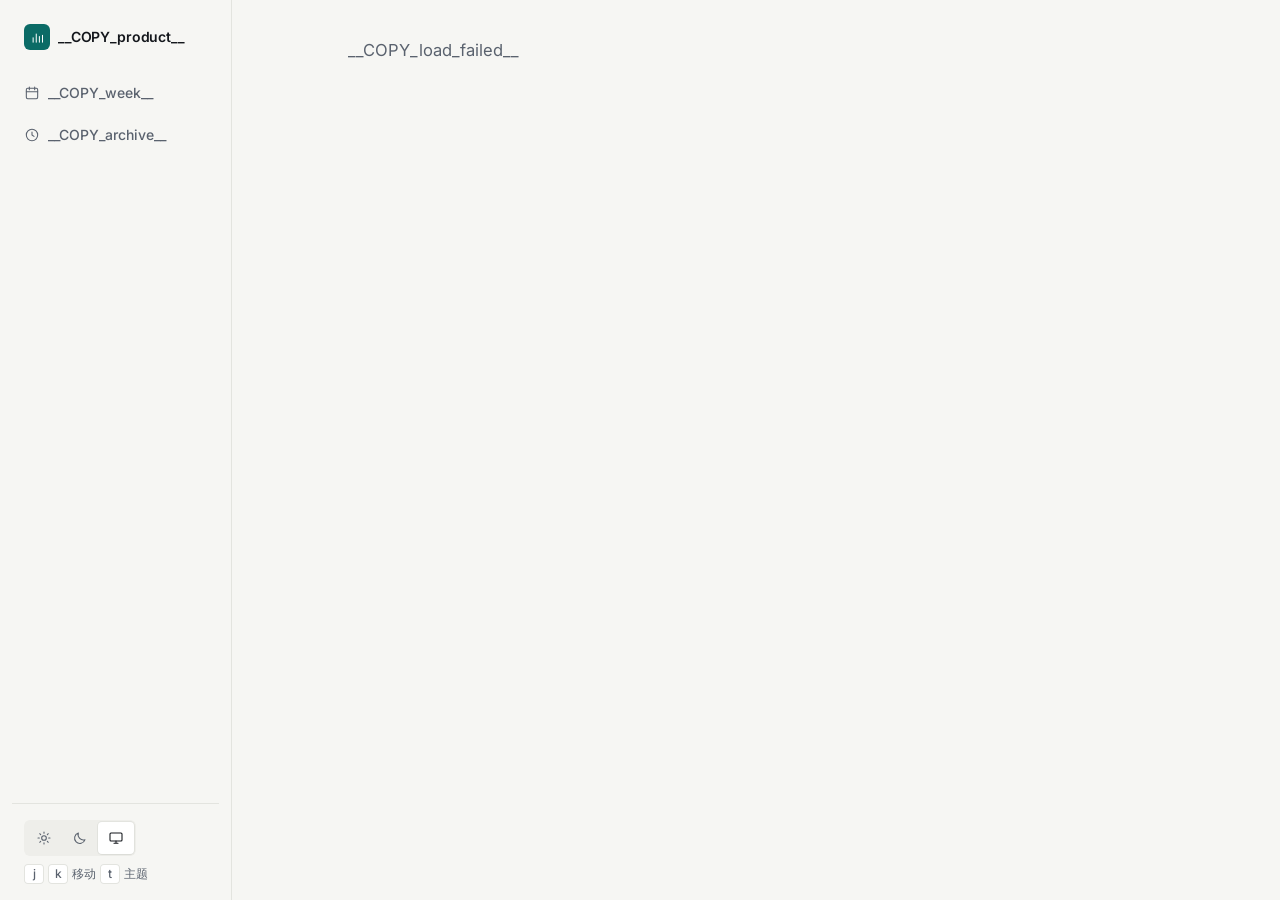
==== commit a73aa88d: "feat(ui): rewrite presentation layer per UI/UX V2.0 specification" ====
--- a/vcradar/site_assets/index.html
+++ b/vcradar/site_assets/index.html
@@ -15,7 +15,7 @@
   <a class="skip" href="#main" data-skip-main>跳到正文</a>
   <header id="header" class="appbar"><a class="brand-row" href="#week"><span class="brand-mark"><svg class="icon" aria-hidden="true"><use href="./icons.svg#i-bars"></use></svg></span><span>__COPY_product__</span></a><button class="theme-cycle" type="button" data-theme-cycle aria-label="切换深浅色"><svg class="icon" aria-hidden="true"><use href="./icons.svg#i-sun"></use></svg></button></header>
   <div class="app">
-    <nav class="nav-side" aria-label="__COPY_nav__"><a class="brand-row" href="#week"><span class="brand-mark"><svg class="icon" aria-hidden="true"><use href="./icons.svg#i-bars"></use></svg></span><span>__COPY_product__</span></a><a href="#week" data-nav="week"><svg class="icon" aria-hidden="true"><use href="./icons.svg#i-today"></use></svg>__COPY_week__</a><a href="#list" data-nav="list"><svg class="icon" aria-hidden="true"><use href="./icons.svg#i-history"></use></svg>__COPY_archive__</a><div class="nav-foot"><div class="theme" role="group" aria-label="主题"><button type="button" data-theme-set="light" aria-label="浅色"><svg class="icon" aria-hidden="true"><use href="./icons.svg#i-sun"></use></svg></button><button type="button" data-theme-set="dark" aria-label="深色"><svg class="icon" aria-hidden="true"><use href="./icons.svg#i-moon"></use></svg></button><button type="button" data-theme-set="system" aria-label="跟随系统"><svg class="icon" aria-hidden="true"><use href="./icons.svg#i-monitor"></use></svg></button></div></div></nav>
+    <nav class="nav-side" aria-label="__COPY_nav__"><a class="brand-row" href="#week"><span class="brand-mark"><svg class="icon" aria-hidden="true"><use href="./icons.svg#i-bars"></use></svg></span><span>__COPY_product__</span></a><a href="#week" data-nav="week"><svg class="icon" aria-hidden="true"><use href="./icons.svg#i-today"></use></svg>__COPY_week__</a><a href="#list" data-nav="list"><svg class="icon" aria-hidden="true"><use href="./icons.svg#i-history"></use></svg>__COPY_archive__</a><div class="nav-foot"><div class="theme" role="group" aria-label="主题"><button type="button" data-theme-set="light" aria-label="浅色"><svg class="icon" aria-hidden="true"><use href="./icons.svg#i-sun"></use></svg></button><button type="button" data-theme-set="dark" aria-label="深色"><svg class="icon" aria-hidden="true"><use href="./icons.svg#i-moon"></use></svg></button><button type="button" data-theme-set="system" aria-label="跟随系统"><svg class="icon" aria-hidden="true"><use href="./icons.svg#i-monitor"></use></svg></button></div><p class="nav-kbd" aria-hidden="true"><kbd class="kbd">j</kbd><kbd class="kbd">k</kbd><span>移动</span><kbd class="kbd">t</kbd><span>主题</span></p></div></nav>
     <main id="main" class="main" tabindex="-1" aria-live="polite" data-load-failed="__COPY_load_failed__"><p class="empty-line">__COPY_loading__</p></main>
     <noscript><p class="empty-line">__COPY_no_script__</p></noscript>
   </div>
--- a/vcradar/site_assets/tokens.css
+++ b/vcradar/site_assets/tokens.css
@@ -2,16 +2,26 @@
   color-scheme: light;
   --c-paper: #F6F6F3;
   --c-surface: #FFFFFF;
+  --c-surface-2: #FAF9F6;
   --c-sunken: #EEEEEA;
+  --c-pop: #FFFFFF;
+  --c-scrim: rgba(20, 23, 28, 0.36);
+  --c-select: #EBF5F3;
+  --c-skeleton: #EAEAE5;
   --c-ink: #14171C;
-  --c-muted: #5B626D;
-  --c-faint: #7E848E;
-  --c-rule: #E2E3DE;
-  --c-rule-strong: #C9CBC4;
+  --c-ink-2: #2F353E;
+  --c-muted: #5A626E;
+  --c-faint: #7D8590;
+  --c-rule: #E3E4DF;
+  --c-rule-strong: #C8CBC4;
+  --c-divider: #E3E4DF;
+  --c-stroke: #AEB4BE;
+  --c-tag-ring: rgba(20, 23, 28, 0.06);
   --c-signal: #0B6B66;
   --c-signal-hover: #08524E;
-  --c-signal-weak: #E4F0EE;
+  --c-signal-weak: #E3F1EF;
   --c-on-signal: #FFFFFF;
+  --c-focus: #0B6B66;
   --c-social: #7A3E73;
   --c-social-weak: #F3E8F1;
   --c-warn: #8F5B00;
@@ -20,22 +30,34 @@
   --c-crit-weak: #FCECEC;
   --c-ok: #1E7A45;
   --c-ok-weak: #E5F2EA;
-  --c-focus: #0B6B66;
-  --c-skeleton: #ECECE8;
-
+  --viz-1: #3E5680;
+  --viz-1-weak: #E7ECF5;
+  --viz-2: #3F6647;
+  --viz-2-weak: #E5EFE7;
+  --viz-3: #87543D;
+  --viz-3-weak: #F5EAE4;
+  --viz-4: #684873;
+  --viz-4-weak: #EFE8F2;
+  --viz-5: #755E24;
+  --viz-5-weak: #F4EEDC;
+  --viz-6: #35666E;
+  --viz-6-weak: #E3EFF1;
   --font-sans: "Inter", "PingFang SC", "HarmonyOS Sans SC", "Hiragino Sans GB", "Microsoft YaHei", "Noto Sans SC", system-ui, sans-serif;
   --num-features: "tnum" 1, "lnum" 1;
-
-  --t-display: 600 28px/34px var(--font-sans);
+  --t-display: 600 26px/32px var(--font-sans);
   --t-title: 600 22px/30px var(--font-sans);
-  --t-name: 600 18px/24px var(--font-sans);
-  --t-amount: 600 20px/24px var(--font-sans);
+  --t-day: 600 18px/26px var(--font-sans);
+  --t-name: 600 17px/24px var(--font-sans);
+  --t-amount: 600 20px/26px var(--font-sans);
   --t-body: 400 15px/24px var(--font-sans);
+  --t-desc: 400 15px/24px var(--font-sans);
   --t-read: 400 16px/28px var(--font-sans);
   --t-label: 600 13px/20px var(--font-sans);
   --t-caption: 400 13px/20px var(--font-sans);
   --t-foot: 400 12px/18px var(--font-sans);
-
+  --t-micro: 500 11px/14px var(--font-sans);
+  --t-mark: 600 16px/1 var(--font-sans);
+  --t-kbd: 500 12px/16px var(--font-sans);
   --s-0: 0px;
   --s-1: 4px;
   --s-2: 8px;
@@ -47,265 +69,183 @@
   --s-10: 40px;
   --s-12: 48px;
   --s-16: 64px;
-
+  --gap-top: 24px;
+  --gap-section: 32px;
+  --gap-block: 24px;
+  --gap-day: 36px;
+  --gap-day-head: 12px;
+  --gap-item: 12px;
+  --gap-inline: 8px;
+  --gap-wrap: 6px;
+  --pad-card: 18px;
+  --h-touch: 44px;
+  --h-control: 36px;
+  --h-control-sm: 32px;
+  --h-tabbar: 56px;
+  --w-nav: 232px;
+  --w-content: 880px;
+  --w-wide: 1120px;
+  --w-read: 680px;
+  --w-toc: 176px;
+  --w-drawer: 420px;
+  --size-mark: 40px;
+  --size-mark-sm: 28px;
+  --icon-xs: 14px;
+  --icon-sm: 16px;
+  --icon-md: 20px;
+  --icon-lg: 24px;
+  --icon-stroke: 1.6;
   --r-xs: 4px;
   --r-sm: 6px;
   --r-md: 8px;
+  --r-lg: 12px;
   --r-pill: 999px;
-
-  --h-touch: 44px;
-  --h-control: 36px;
-  --h-tabbar: 56px;
-  --w-nav: 200px;
-  --w-content: 880px;
-  --w-read: 680px;
-  --w-toc: 160px;
-  --w-amount: 148px;
-
+  --elev-0: none;
+  --elev-1: 0 1px 2px rgba(20, 23, 28, 0.04), 0 0 0 1px var(--c-divider);
+  --elev-2: 0 0 0 1px var(--c-divider), 0 4px 12px rgba(20, 23, 28, 0.08), 0 16px 32px rgba(20, 23, 28, 0.12);
+  --dur-instant: 80ms;
   --dur-fast: 120ms;
-  --dur-base: 200ms;
+  --dur-base: 180ms;
+  --dur-slow: 260ms;
+  --dur-shimmer: 1400ms;
   --ease-out: cubic-bezier(0.2, 0.8, 0.2, 1);
   --ease-standard: cubic-bezier(0.4, 0, 0.2, 1);
+  --ease-enter: cubic-bezier(0.05, 0.7, 0.1, 1);
+  --ease-exit: cubic-bezier(0.3, 0, 0.8, 0.15);
+  --ease-spring: cubic-bezier(0.34, 1.36, 0.64, 1);
+  --press-scale: 0.985;
+}
+
+@media (min-width: 1024px) {
+  :root {
+    --t-display: 600 32px/38px var(--font-sans);
+    --t-day: 600 20px/28px var(--font-sans);
+    --t-read: 400 16.5px/29px var(--font-sans);
+    --t-desc: 400 15.5px/25px var(--font-sans);
+    --gap-top: 36px;
+    --gap-section: 44px;
+    --gap-block: 32px;
+    --gap-day: 44px;
+    --gap-day-head: 14px;
+    --gap-item: 16px;
+    --pad-card: 22px;
+  }
 }
 
 :root[data-theme="dark"] {
   color-scheme: dark;
-  --c-paper: #101214;
-  --c-surface: #171A1E;
-  --c-sunken: #1F2329;
-  --c-ink: #E9EBEE;
-  --c-muted: #A3A9B3;
-  --c-faint: #727983;
-  --c-rule: #2A2E35;
-  --c-rule-strong: #3B414A;
+  --c-paper: #0F1216;
+  --c-surface: #161A20;
+  --c-surface-2: #1C2129;
+  --c-sunken: #222831;
+  --c-pop: #1A1F27;
+  --c-scrim: rgba(0, 0, 0, 0.6);
+  --c-select: #152E2C;
+  --c-skeleton: #232933;
+  --c-ink: #ECEFF4;
+  --c-ink-2: #C8D0DA;
+  --c-muted: #9CA6B4;
+  --c-faint: #6E7785;
+  --c-rule: #2A313C;
+  --c-rule-strong: #3C4554;
+  --c-divider: #2A313C;
+  --c-stroke: #495260;
+  --c-tag-ring: rgba(255, 255, 255, 0.08);
   --c-signal: #5CC2B8;
   --c-signal-hover: #7FD3CB;
-  --c-signal-weak: #13302E;
-  --c-on-signal: #0B1514;
+  --c-signal-weak: #13312F;
+  --c-on-signal: #091716;
+  --c-focus: #5CC2B8;
   --c-social: #DDA6D5;
   --c-social-weak: #33212F;
-  --c-warn: #E4B65E;
-  --c-warn-weak: #33290F;
+  --c-warn: #E5B567;
+  --c-warn-weak: #332811;
   --c-crit: #F28B90;
   --c-crit-weak: #3B1B1D;
   --c-ok: #62C78F;
   --c-ok-weak: #14301F;
-  --c-focus: #5CC2B8;
-  --c-skeleton: #23272D;
+  --viz-1: #9EB2D8;
+  --viz-1-weak: #1D2534;
+  --viz-2: #9FC2A3;
+  --viz-2-weak: #1B2B1F;
+  --viz-3: #DCA98E;
+  --viz-3-weak: #33231C;
+  --viz-4: #C4A7CE;
+  --viz-4-weak: #2A2031;
+  --viz-5: #D4BF7D;
+  --viz-5-weak: #2E2817;
+  --viz-6: #93C4CB;
+  --viz-6-weak: #192B2F;
+  --elev-1: 0 1px 2px rgba(0, 0, 0, 0.28), 0 0 0 1px var(--c-divider);
+  --elev-2: 0 0 0 1px var(--c-stroke), 0 16px 36px rgba(0, 0, 0, 0.58);
 }
 
 @media (prefers-color-scheme: dark) {
   :root:not([data-theme="light"]) {
     color-scheme: dark;
-    --c-paper: #101214;
-    --c-surface: #171A1E;
-    --c-sunken: #1F2329;
-    --c-ink: #E9EBEE;
-    --c-muted: #A3A9B3;
-    --c-faint: #727983;
-    --c-rule: #2A2E35;
-    --c-rule-strong: #3B414A;
+    --c-paper: #0F1216;
+    --c-surface: #161A20;
+    --c-surface-2: #1C2129;
+    --c-sunken: #222831;
+    --c-pop: #1A1F27;
+    --c-scrim: rgba(0, 0, 0, 0.6);
+    --c-select: #152E2C;
+    --c-skeleton: #232933;
+    --c-ink: #ECEFF4;
+    --c-ink-2: #C8D0DA;
+    --c-muted: #9CA6B4;
+    --c-faint: #6E7785;
+    --c-rule: #2A313C;
+    --c-rule-strong: #3C4554;
+    --c-divider: #2A313C;
+    --c-stroke: #495260;
+    --c-tag-ring: rgba(255, 255, 255, 0.08);
     --c-signal: #5CC2B8;
     --c-signal-hover: #7FD3CB;
-    --c-signal-weak: #13302E;
-    --c-on-signal: #0B1514;
+    --c-signal-weak: #13312F;
+    --c-on-signal: #091716;
+    --c-focus: #5CC2B8;
     --c-social: #DDA6D5;
     --c-social-weak: #33212F;
-    --c-warn: #E4B65E;
-    --c-warn-weak: #33290F;
+    --c-warn: #E5B567;
+    --c-warn-weak: #332811;
     --c-crit: #F28B90;
     --c-crit-weak: #3B1B1D;
     --c-ok: #62C78F;
     --c-ok-weak: #14301F;
-    --c-focus: #5CC2B8;
-    --c-skeleton: #23272D;
-  }
-}
-
-@media (prefers-reduced-motion: reduce) {
-  :root { --dur-fast: 0ms; --dur-base: 0ms; }
-}
-
-:root {
-  --c-surface-2: #FBFBF9;
-  --c-stroke: #878D96;
-  --c-divider: #E2E3DE;
-  --c-tag-ring: transparent;
-  --c-ink-2: #2F343C;
-  --c-pop: #FFFFFF;
-  --c-scrim: rgba(20, 23, 28, 0.32);
-  --c-select: #EDF5F3;
-  --viz-1: #4A5F86;
-  --viz-1-weak: #E8ECF3;
-  --viz-2: #4B6A4E;
-  --viz-2-weak: #E7EEE6;
-  --viz-3: #8A5A44;
-  --viz-3-weak: #F4EAE4;
-  --viz-4: #6E4F78;
-  --viz-4-weak: #EEE8F1;
-  --viz-5: #76622A;
-  --viz-5-weak: #F2EDDC;
-  --viz-6: #3F6C73;
-  --viz-6-weak: #E4EEEF;
-  --viz-grid: #E9EAE5;
-  --viz-axis: #5B626D;
-  --elev-0: none;
-  --elev-1: 0 0 0 1px var(--c-divider);
-  --elev-2: 0 0 0 1px var(--c-divider), 0 1px 2px rgba(20, 23, 28, 0.05), 0 8px 24px rgba(20, 23, 28, 0.10);
-  --dur-instant: 80ms;
-  --dur-slow: 280ms;
-  --dur-page: 240ms;
-  --dur-fade: 160ms;
-  --dur-count: 600ms;
-  --dur-shimmer: 1400ms;
-  --ease-enter: cubic-bezier(0.05, 0.7, 0.1, 1);
-  --ease-exit: cubic-bezier(0.3, 0, 0.8, 0.15);
-  --ease-spring: cubic-bezier(0.34, 1.36, 0.64, 1);
-  --stagger-step: 30ms;
-  --stagger-max: 8;
-  --shift-sm: 4px;
-  --shift-md: 8px;
-  --shift-lg: 16px;
-  --press-scale: 0.98;
-  --icon-xs: 14px;
-  --icon-sm: 16px;
-  --icon-md: 20px;
-  --icon-lg: 24px;
-  --icon-stroke: 1.5;
-  --t-day: 600 20px/28px var(--font-sans);
-  --t-metric: 600 28px/32px var(--font-sans);
-  --t-metric-sm: 600 20px/24px var(--font-sans);
-  --t-desc: 400 15px/24px var(--font-sans);
-  --t-micro: 500 11px/14px var(--font-sans);
-  --t-mark: 600 17px/1 var(--font-sans);
-  --t-kbd: 500 12px/16px var(--font-sans);
-  --size-mark: 40px;
-  --size-mark-sm: 28px;
-  --size-avatar: 36px;
-  --h-control-sm: 32px;
-  --h-metric: 88px;
-  --w-wide: 1120px;
-  --w-pop: 320px;
-  --w-drawer: 420px;
-  --r-lg: 12px;
-  --gap-section: 32px;
-  --gap-block: 24px;
-  --gap-item: 12px;
-  --gap-inline: 8px;
-  --gap-top: 24px;
-  --gap-day: 40px;
-  --gap-day-head: 12px;
-  --pad-card: 16px;
-  --gap-wrap: 4px;
-  --c-overlay: rgba(12, 14, 17, 0.92);
-  --size-thumb: 64px;
-  --h-shot-max: 360px;
-  --gap-shot: 8px;
-  --r-shot: 8px;
-}
-
-@media (min-width: 1024px) {
-  :root {
-    --t-day: 600 22px/30px var(--font-sans);
-    --t-display: 600 36px/42px var(--font-sans);
-    --t-read: 400 17px/30px var(--font-sans);
-    --t-desc: 400 16px/26px var(--font-sans);
-    --t-metric: 600 32px/36px var(--font-sans);
-    --gap-section: 48px;
-    --gap-block: 32px;
-    --gap-item: 16px;
-    --gap-inline: 8px;
-    --gap-top: 40px;
-    --gap-day: 48px;
-    --gap-day-head: 16px;
-    --pad-card: 20px;
-    --gap-wrap: 4px;
-    --size-thumb: 72px;
-    --h-shot-max: 480px;
-    --gap-shot: 12px;
-  }
-}
-
-:root[data-theme="dark"] {
-  --c-surface-2: #1B1E23;
-  --c-stroke: #6E7580;
-  --c-divider: #626973;
-  --c-tag-ring: currentColor;
-  --c-ink-2: #C9CDD3;
-  --c-pop: #1E2227;
-  --c-scrim: rgba(0, 0, 0, 0.55);
-  --c-select: #16302D;
-  --viz-1: #9DB0D6;
-  --viz-1-weak: #1E2533;
-  --viz-2: #9FBFA1;
-  --viz-2-weak: #1C2A1F;
-  --viz-3: #D9A88F;
-  --viz-3-weak: #33241D;
-  --viz-4: #C2A6CC;
-  --viz-4-weak: #2A2130;
-  --viz-5: #D0BC7C;
-  --viz-5-weak: #2E2918;
-  --viz-6: #93C2C9;
-  --viz-6-weak: #1A2B2E;
-  --viz-grid: #262A30;
-  --viz-axis: #A3A9B3;
-  --elev-2: 0 0 0 1px var(--c-stroke), 0 12px 32px rgba(0, 0, 0, 0.55);
-}
-
-@media (prefers-color-scheme: dark) {
-  :root:not([data-theme="light"]) {
-    --c-surface-2: #1B1E23;
-    --c-stroke: #6E7580;
-    --c-divider: #626973;
-    --c-tag-ring: currentColor;
-    --c-ink-2: #C9CDD3;
-    --c-pop: #1E2227;
-    --c-scrim: rgba(0, 0, 0, 0.55);
-    --c-select: #16302D;
-    --viz-1: #9DB0D6;
-    --viz-1-weak: #1E2533;
-    --viz-2: #9FBFA1;
-    --viz-2-weak: #1C2A1F;
-    --viz-3: #D9A88F;
-    --viz-3-weak: #33241D;
-    --viz-4: #C2A6CC;
-    --viz-4-weak: #2A2130;
-    --viz-5: #D0BC7C;
-    --viz-5-weak: #2E2918;
-    --viz-6: #93C2C9;
-    --viz-6-weak: #1A2B2E;
-    --viz-grid: #262A30;
-    --viz-axis: #A3A9B3;
-    --elev-2: 0 0 0 1px var(--c-stroke), 0 12px 32px rgba(0, 0, 0, 0.55);
+    --viz-1: #9EB2D8;
+    --viz-1-weak: #1D2534;
+    --viz-2: #9FC2A3;
+    --viz-2-weak: #1B2B1F;
+    --viz-3: #DCA98E;
+    --viz-3-weak: #33231C;
+    --viz-4: #C4A7CE;
+    --viz-4-weak: #2A2031;
+    --viz-5: #D4BF7D;
+    --viz-5-weak: #2E2817;
+    --viz-6: #93C4CB;
+    --viz-6-weak: #192B2F;
+    --elev-1: 0 1px 2px rgba(0, 0, 0, 0.28), 0 0 0 1px var(--c-divider);
+    --elev-2: 0 0 0 1px var(--c-stroke), 0 16px 36px rgba(0, 0, 0, 0.58);
   }
 }
 
 @media (prefers-reduced-motion: reduce) {
   :root {
     --dur-instant: 0ms;
+    --dur-fast: 0ms;
+    --dur-base: 0ms;
     --dur-slow: 0ms;
-    --dur-page: 160ms;
-    --dur-count: 0ms;
     --dur-shimmer: 0ms;
-    --stagger-step: 0ms;
-    --shift-sm: 0px;
-    --shift-md: 0px;
-    --shift-lg: 0px;
     --press-scale: 1;
   }
 }
 
 :root.rm-preview {
   --dur-instant: 0ms;
-  --dur-slow: 0ms;
-  --dur-page: 160ms;
-  --dur-count: 0ms;
-  --dur-shimmer: 0ms;
-  --stagger-step: 0ms;
-  --shift-sm: 0px;
-  --shift-md: 0px;
-  --shift-lg: 0px;
-  --press-scale: 1;
   --dur-fast: 0ms;
   --dur-base: 0ms;
-}
+  --dur-slow: 0ms;
+  --dur-shimmer: 0ms;
+  --press-scale: 1;
+}
--- a/vcradar/site_assets/components.css
+++ b/vcradar/site_assets/components.css
@@ -4,1058 +4,171 @@
 
 *, *::before, *::after { box-sizing: border-box; }
 html { -webkit-text-size-adjust: 100%; scroll-padding-top: var(--s-16); }
+@media (prefers-reduced-motion: no-preference) { html { scroll-behavior: smooth; } }
 body { margin: 0; background: var(--c-paper); color: var(--c-ink); font: var(--t-body); -webkit-font-smoothing: antialiased; text-rendering: optimizeLegibility; }
 h1, h2, h3, h4, p, ul, ol, dl, dd, figure, blockquote { margin: 0; }
 ul, ol { padding: 0; list-style: none; }
 button { font: inherit; color: inherit; }
-a { color: var(--c-signal); text-decoration: none; }
+a { color: var(--c-signal); text-decoration: none; transition: color var(--dur-fast) var(--ease-standard); }
 a:hover { color: var(--c-signal-hover); text-decoration: underline; text-underline-offset: 3px; }
 :focus { outline: none; }
 :focus-visible { outline: 2px solid var(--c-focus); outline-offset: 2px; border-radius: var(--r-xs); }
+[hidden] { display: none !important; }
+
 .tnum { font-feature-settings: var(--num-features); font-variant-numeric: tabular-nums lining-nums; }
 .muted { color: var(--c-muted); }
 .sr { position: absolute; width: 1px; height: 1px; overflow: hidden; clip: rect(0 0 0 0); white-space: nowrap; }
-.icon { width: 16px; height: 16px; flex: none; fill: none; stroke: currentColor; stroke-width: 1.75; stroke-linecap: round; stroke-linejoin: round; vertical-align: -3px; }
-.icon.sm { width: 12px; height: 12px; vertical-align: -1px; }
+
+.icon { width: var(--icon-sm); height: var(--icon-sm); flex: none; fill: none; stroke: currentColor; stroke-width: var(--icon-stroke); stroke-linecap: round; stroke-linejoin: round; vertical-align: -3px; }
+.icon.xs { width: var(--icon-xs); height: var(--icon-xs); vertical-align: -1px; }
+.icon.md { width: var(--icon-md); height: var(--icon-md); vertical-align: -5px; }
+.icon.lg { width: var(--icon-lg); height: var(--icon-lg); vertical-align: -6px; }
+.icon.spin { animation: ui-spin 900ms linear infinite; }
+@keyframes ui-spin { to { transform: rotate(360deg); } }
+
+.skip { position: absolute; left: -9999px; top: var(--s-2); z-index: 60; padding: var(--s-2) var(--s-3); border-radius: var(--r-sm); background: var(--c-surface); box-shadow: var(--elev-2); color: var(--c-ink); font: var(--t-label); }
+.skip:focus { left: var(--s-4); }
+
+.brand-row { display: flex; align-items: center; gap: var(--s-2); min-width: 0; color: var(--c-ink); font: 600 14px/20px var(--font-sans); letter-spacing: -0.01em; text-decoration: none; }
+.brand-row:hover { color: var(--c-ink); text-decoration: none; }
+.brand-mark { display: inline-grid; place-items: center; flex: none; width: 26px; height: 26px; border-radius: var(--r-sm); background: var(--c-signal); color: var(--c-on-signal); }
+.brand-mark .icon { width: 15px; height: 15px; }
+.theme-cycle { cursor: pointer; }
+
+.appbar { position: sticky; top: 0; z-index: 25; display: flex; align-items: center; gap: var(--s-1); height: 52px; padding: 0 var(--s-2) 0 var(--s-4); border-bottom: 1px solid var(--c-divider); background: color-mix(in srgb, var(--c-paper) 88%, transparent); backdrop-filter: blur(12px); -webkit-backdrop-filter: blur(12px); }
+.appbar .brand-row { flex: 1; }
 
 .app { min-height: 100vh; padding-bottom: calc(var(--h-tabbar) + env(safe-area-inset-bottom)); }
-.main { max-width: var(--w-content); margin: 0 auto; padding: var(--s-6) var(--s-4) var(--s-12); }
+.main { max-width: var(--w-content); margin: 0 auto; padding: var(--gap-top) var(--s-4) var(--s-12); }
 .nav-side { display: none; }
-.tabbar { position: fixed; z-index: 20; left: 0; right: 0; bottom: 0; display: flex; height: calc(var(--h-tabbar) + env(safe-area-inset-bottom)); padding-bottom: env(safe-area-inset-bottom); background: var(--c-surface); border-top: 1px solid var(--c-divider); }
-.tabbar a { flex: 1; display: flex; flex-direction: column; align-items: center; justify-content: center; gap: 2px; min-height: var(--h-touch); color: var(--c-muted); font: 500 11px/14px var(--font-sans); text-decoration: none; }
-.tabbar a .icon { width: 22px; height: 22px; }
-.tabbar a[aria-current="page"] { color: var(--c-signal); }
-.tabbar a:active, .tabbar a.is-pressed { background: var(--c-sunken); }
-@media (min-width: 1024px) {
-  .app { display: grid; grid-template-columns: var(--w-nav) 1fr; padding-bottom: 0; }
+.nav-foot { display: none; }
+
+.tabbar { position: fixed; z-index: 25; left: 0; right: 0; bottom: 0; display: flex; height: calc(var(--h-tabbar) + env(safe-area-inset-bottom)); padding-bottom: env(safe-area-inset-bottom); background: color-mix(in srgb, var(--c-surface) 92%, transparent); backdrop-filter: blur(12px); -webkit-backdrop-filter: blur(12px); border-top: 1px solid var(--c-divider); }
+.tabbar a { flex: 1; display: flex; flex-direction: column; align-items: center; justify-content: center; gap: 2px; min-height: var(--h-touch); color: var(--c-muted); font: 500 11px/14px var(--font-sans); text-decoration: none; transition: color var(--dur-fast) var(--ease-standard), background-color var(--dur-fast) var(--ease-standard); }
+.tabbar a .icon { width: 21px; height: 21px; }
+.tabbar a[aria-current="page"] { color: var(--c-signal); font-weight: 600; }
+.tabbar a:active { background: var(--c-sunken); }
+
+.theme { display: inline-flex; padding: 2px; border-radius: var(--r-sm); background: var(--c-sunken); }
+.theme button { display: inline-flex; align-items: center; justify-content: center; gap: 6px; width: 36px; height: 32px; padding: 0; border: 0; border-radius: calc(var(--r-sm) - 2px); background: transparent; color: var(--c-muted); font: var(--t-foot); cursor: pointer; transition: background-color var(--dur-fast) var(--ease-standard), color var(--dur-fast) var(--ease-standard); }
+.theme button:hover { color: var(--c-ink); }
+.theme button[aria-pressed="true"] { background: var(--c-surface); color: var(--c-ink); box-shadow: var(--elev-1); }
+
+@media (min-width: 1024px) {
+  .appbar { display: none; }
   .tabbar { display: none; }
-  .nav-side { display: flex; flex-direction: column; gap: var(--s-1); position: sticky; top: 0; height: 100vh; padding: var(--s-6) var(--s-3); border-right: 1px solid var(--c-divider); }
-  .nav-side .brand { font: var(--t-label); color: var(--c-ink); padding: 0 var(--s-3) var(--s-4); }
-  .nav-side a { display: flex; align-items: center; gap: var(--s-2); height: var(--h-control); padding: 0 var(--s-3); border-radius: var(--r-sm); color: var(--c-muted); font: 500 14px/20px var(--font-sans); text-decoration: none; }
-  .nav-side a:hover { background: var(--c-sunken); color: var(--c-ink); }
-  .nav-side a[aria-current="page"] { background: var(--c-signal-weak); color: var(--c-signal); }
-  .main { padding: var(--s-10) var(--s-8) var(--s-16); }
-}
-
-.pagehead { padding-bottom: var(--s-5); }
-.pagehead-date { font: var(--t-display); letter-spacing: -0.01em; }
-.pagehead-title { font: var(--t-title); }
-.pagehead-sum { margin-top: var(--s-1); color: var(--c-muted); font: var(--t-body); }
-.pagehead-sum b { color: var(--c-ink); font-weight: 600; }
-.backlink { display: inline-flex; align-items: center; gap: var(--s-1); min-height: var(--h-touch); margin: calc(var(--s-3) * -1) 0 0 calc(var(--s-1) * -1); padding-right: var(--s-2); color: var(--c-muted); font: var(--t-caption); }
-
-.group { margin-top: var(--s-6); }
-.group-h { display: flex; align-items: baseline; justify-content: space-between; gap: var(--s-3); padding: 0 0 var(--s-2); border-bottom: 1px solid var(--c-ink); font: var(--t-label); }
-.group-h .count { color: var(--c-muted); font-weight: 500; }
-
-.co-list { background: var(--c-surface); }
-.co-row { position: relative; display: grid; grid-template-columns: minmax(0, 1fr) auto; grid-template-areas: "name amt" "meta note" "desc desc" "foot foot"; column-gap: var(--s-4); padding: var(--s-4); border-bottom: 1px solid var(--c-divider); background: var(--c-surface); transition: background var(--dur-fast) var(--ease-standard); }
-.co-row:hover { background: color-mix(in srgb, var(--c-surface) 92%, var(--c-ink)); }
-.co-row:active, .co-row.is-pressed { background: var(--c-sunken); }
-.co-row:has(.co-link:focus-visible) { outline: 2px solid var(--c-focus); outline-offset: -2px; }
-.co-name { grid-area: name; display: flex; flex-wrap: wrap; align-items: center; align-content: flex-start; align-self: start; gap: var(--s-1) var(--s-2); min-width: 0; font: var(--t-name); }
-.co-link { color: var(--c-ink); overflow-wrap: anywhere; }
-.co-link:hover { color: var(--c-ink); text-decoration: none; }
-.co-link::after { content: ""; position: absolute; inset: 0; }
-.co-link:focus-visible { outline: none; }
-.co-meta { grid-area: meta; margin-top: var(--s-1); color: var(--c-muted); font: var(--t-caption); }
-.co-lead::before { content: " · "; }
-.co-amt { grid-area: amt; text-align: right; font: var(--t-amount); font-feature-settings: var(--num-features); font-variant-numeric: tabular-nums lining-nums; white-space: nowrap; }
-.co-amt.is-none { color: var(--c-muted); }
-.co-amt-note { grid-area: note; margin-top: var(--s-1); text-align: right; color: var(--c-muted); font: var(--t-caption); white-space: nowrap; }
-.co-amt-split { display: grid; gap: var(--s-1); }
-.co-amt-split span { display: block; }
-.co-amt-split small { display: block; color: var(--c-muted); font: var(--t-foot); }
-.co-desc { grid-area: desc; margin-top: var(--s-2); font: var(--t-body); display: -webkit-box; -webkit-line-clamp: 4; -webkit-box-orient: vertical; overflow: hidden; overflow-wrap: anywhere; }
-.co-foot { grid-area: foot; display: flex; flex-wrap: wrap; align-items: center; gap: var(--s-2); margin-top: var(--s-3); }
-.co-src { position: relative; z-index: 1; display: inline-flex; align-items: center; gap: var(--s-1); min-height: 28px; color: var(--c-muted); font: var(--t-foot); }
-.co-src:hover { color: var(--c-signal); }
-.co-foot .push-flag { margin-left: auto; }
-.co-l, .co-m, .co-r { display: contents; }
-.co-round-d { display: none; }
-@media (min-width: 1024px) {
-  .co-row { grid-template-columns: 200px minmax(0, 1fr) var(--w-amount); grid-template-areas: none; column-gap: var(--s-6); padding: var(--s-5) var(--s-4); }
-  .co-l, .co-m, .co-r { display: flex; flex-direction: column; min-width: 0; }
-  .co-r { align-items: flex-end; }
-  .co-round { display: none; }
-  .co-lead::before { content: none; }
-  .co-desc { margin-top: 2px; }
-  .co-round-d { display: block; margin-top: var(--s-1); color: var(--c-muted); font: var(--t-caption); text-align: right; }
-  .co-amt-note { margin-top: 0; }
-}
-
-.mark { display: inline-flex; align-items: center; height: 20px; padding: 0 6px; border: 1px solid var(--c-stroke); border-radius: var(--r-xs); color: var(--c-ink); font: 500 12px/18px var(--font-sans); white-space: nowrap; }
-.mark.is-split { border-color: currentColor; color: var(--c-warn); }
-
-.tag { display: inline-flex; align-items: center; height: 22px; padding: 0 8px; border-radius: var(--r-xs); font: 500 12px/18px var(--font-sans); white-space: nowrap; }
-.tag.ai { background: var(--c-signal-weak); color: var(--c-signal); }
-.tag.social { background: var(--c-social-weak); color: var(--c-social); }
-.tag.none { background: var(--c-sunken); color: var(--c-muted); }
-.tag.pend { background: var(--c-warn-weak); color: var(--c-warn); }
-
-.push-flag { display: inline-flex; align-items: center; gap: 4px; height: 20px; padding: 0 6px; border-radius: var(--r-xs); font: 500 12px/18px var(--font-sans); white-space: nowrap; }
-.push-flag.next { color: var(--c-signal); box-shadow: inset 0 0 0 1px currentColor; }
-.push-flag.base { color: var(--c-muted); box-shadow: inset 0 0 0 1px var(--c-stroke); }
-
-.pending { background: var(--c-surface); }
-.pending-row { position: relative; display: grid; grid-template-columns: minmax(0, 1fr) auto; gap: var(--s-1) var(--s-4); align-items: baseline; min-height: var(--h-touch); padding: var(--s-3) var(--s-4); border-bottom: 1px solid var(--c-divider); }
-.pending-row a.co-link { font: var(--t-name); font-size: 16px; }
-.pending-why { grid-column: 1 / -1; display: flex; gap: var(--s-1); align-items: baseline; color: var(--c-warn); font: var(--t-caption); }
-.pending-why .icon { vertical-align: -2px; }
-.pending-amt { font: 600 16px/24px var(--font-sans); font-feature-settings: var(--num-features); font-variant-numeric: tabular-nums; text-align: right; white-space: nowrap; }
-.pending-amt small { display: block; color: var(--c-muted); font: var(--t-caption); }
-@media (min-width: 1024px) {
-  .pending-row { grid-template-columns: 200px minmax(0, 1fr) var(--w-amount); column-gap: var(--s-6); }
-  .pending-why { grid-column: 2; grid-row: 1; }
-  .pending-amt { grid-column: 3; grid-row: 1; }
-}
-
-.disclosure { margin-top: var(--s-6); border-top: 1px solid var(--c-divider); }
-.disclosure > summary { display: flex; align-items: center; justify-content: space-between; gap: var(--s-3); min-height: var(--h-touch); padding: var(--s-2) 0; cursor: pointer; list-style: none; font: var(--t-label); }
-.disclosure > summary::-webkit-details-marker { display: none; }
-.disclosure > summary .count { color: var(--c-muted); font-weight: 500; }
-.disclosure > summary .act { display: inline-flex; align-items: center; gap: var(--s-1); color: var(--c-signal); font: 500 13px/20px var(--font-sans); }
-.disclosure > summary .act .icon { transition: transform var(--dur-base) var(--ease-out); }
-.disclosure[open] > summary .act .icon { transform: rotate(180deg); }
-.disclosure > summary .when-open { display: none; }
-.disclosure[open] > summary .when-open { display: inline; }
-.disclosure[open] > summary .when-closed { display: none; }
-.disclosure-body { padding: var(--s-1) var(--s-4) var(--s-3); border-radius: var(--r-md); background: var(--c-sunken); }
-.filtered-row { display: flex; flex-wrap: wrap; justify-content: space-between; gap: 0 var(--s-3); padding: var(--s-2) 0; border-bottom: 1px solid var(--c-divider); font: var(--t-caption); }
-.filtered-row:last-child { border-bottom: 0; }
-.filtered-row b { font-weight: 600; color: var(--c-ink); }
-.filtered-row span { color: var(--c-muted); }
-
-.statusbar { display: flex; gap: var(--s-2); align-items: flex-start; padding: var(--s-3) var(--s-4); border-radius: var(--r-md); font: var(--t-body); }
-.statusbar .icon { margin-top: 4px; }
-.statusbar.is-ok { padding: var(--s-3) 0; border-radius: 0; color: var(--c-muted); font: var(--t-caption); }
-.statusbar.is-ok .icon { margin-top: 2px; color: var(--c-ok); }
-.statusbar.is-warn { background: var(--c-warn-weak); color: var(--c-ink); }
-.statusbar.is-warn .icon { color: var(--c-warn); }
-.statusbar.is-crit { background: var(--c-crit-weak); color: var(--c-ink); }
-.statusbar.is-crit .icon { color: var(--c-crit); }
-.statusbar b { font-weight: 600; }
-.statusbar .sb-body { min-width: 0; }
-.statusbar .sb-more { display: block; margin-top: var(--s-1); color: var(--c-muted); font: var(--t-caption); }
-
-.foot-actions { display: flex; flex-wrap: wrap; gap: var(--s-2); margin-top: var(--s-4); }
-
-.seg { display: inline-flex; padding: 2px; border-radius: var(--r-md); background: var(--c-sunken); max-width: 100%; overflow-x: auto; scrollbar-width: none; }
-.seg::-webkit-scrollbar { display: none; }
-.seg button { flex: none; min-height: var(--h-touch); padding: 0 var(--s-3); border: 0; border-radius: var(--r-sm); background: transparent; color: var(--c-muted); font: 500 14px/20px var(--font-sans); cursor: pointer; white-space: nowrap; }
-.seg button:hover { color: var(--c-ink); }
-.seg button[aria-pressed="true"] { background: var(--c-surface); color: var(--c-ink); font-weight: 600; box-shadow: 0 0 0 1px var(--c-stroke); }
-.seg button:disabled { color: var(--c-faint); cursor: not-allowed; }
-@media (min-width: 1024px) { .seg button { min-height: 32px; } }
-
-.filters { display: grid; gap: var(--s-2); padding: var(--s-3) 0 var(--s-4); }
-.filter-line { display: flex; align-items: center; gap: var(--s-2); min-width: 0; }
-.filter-line > .lab { flex: none; width: 32px; color: var(--c-muted); font: var(--t-caption); }
-.chips { display: flex; gap: var(--s-2); min-width: 0; overflow-x: auto; scrollbar-width: none; margin-right: calc(var(--s-4) * -1); padding-right: var(--s-4); }
-.chips::-webkit-scrollbar { display: none; }
-.chip { flex: none; display: inline-flex; align-items: center; min-height: 32px; padding: 0 var(--s-3); border: 1px solid var(--c-stroke); border-radius: var(--r-pill); background: var(--c-surface); color: var(--c-ink); font: 400 14px/20px var(--font-sans); cursor: pointer; white-space: nowrap; position: relative; }
-.chip::before { content: ""; position: absolute; inset: -6px 0; }
-.chip:hover { border-color: var(--c-muted); }
-.chip:active, .chip.is-pressed { background: var(--c-sunken); }
-.chip[aria-pressed="true"] { border-color: var(--c-signal); background: var(--c-signal-weak); color: var(--c-signal); font-weight: 600; }
-.chip:disabled { color: var(--c-faint); border-color: var(--c-divider); cursor: not-allowed; }
-.result-count { color: var(--c-muted); font: var(--t-caption); }
-@media (min-width: 1024px) { .chips { margin-right: 0; padding-right: 0; flex-wrap: wrap; overflow: visible; } }
-
-.day-h { display: flex; align-items: baseline; justify-content: space-between; margin-top: var(--s-6); padding-bottom: var(--s-2); border-bottom: 1px solid var(--c-ink); font: var(--t-label); }
-.day-h .count { color: var(--c-muted); font-weight: 500; }
-
-.btn { display: inline-flex; align-items: center; justify-content: center; gap: var(--s-2); min-height: var(--h-touch); padding: 0 var(--s-4); border: 1px solid var(--c-stroke); border-radius: var(--r-md); background: var(--c-surface); color: var(--c-ink); font: 500 15px/20px var(--font-sans); cursor: pointer; text-decoration: none; white-space: nowrap; transition: background var(--dur-fast) var(--ease-standard), border-color var(--dur-fast) var(--ease-standard); }
-.btn:hover { text-decoration: none; color: var(--c-ink); border-color: var(--c-muted); }
-.btn:active, .btn.is-pressed { background: var(--c-sunken); }
+  .app { display: grid; grid-template-columns: var(--w-nav) minmax(0, 1fr); padding-bottom: 0; }
+  .nav-side { display: flex; flex-direction: column; gap: var(--s-1); position: sticky; top: 0; height: 100vh; padding: var(--s-6) var(--s-3) var(--s-4); border-right: 1px solid var(--c-divider); background: var(--c-paper); }
+  .nav-side .brand-row { padding: 0 var(--s-3) var(--s-5); }
+  .nav-side a[data-nav] { display: flex; align-items: center; gap: var(--s-2); height: 38px; padding: 0 var(--s-3); border-radius: var(--r-md); color: var(--c-muted); font: 500 14px/20px var(--font-sans); text-decoration: none; transition: background-color var(--dur-fast) var(--ease-standard), color var(--dur-fast) var(--ease-standard); }
+  .nav-side a[data-nav]:hover { background: var(--c-sunken); color: var(--c-ink); }
+  .nav-side a[data-nav][aria-current="page"] { background: var(--c-signal-weak); color: var(--c-signal); font-weight: 600; }
+  .nav-foot { display: grid; gap: var(--s-2); margin-top: auto; padding: var(--s-4) var(--s-3) 0; border-top: 1px solid var(--c-divider); }
+  .nav-foot .theme { width: max-content; }
+  .nav-kbd { display: flex; align-items: center; gap: var(--s-1); color: var(--c-muted); font: var(--t-foot); }
+  .main { padding: var(--gap-top) var(--s-8) var(--s-16); }
+  .main.list { max-width: var(--w-content); width: 100%; margin: 0 auto; padding: var(--s-10) var(--s-8) var(--s-16); }
+}
+
+.kbd { display: inline-grid; place-items: center; min-width: 20px; height: 20px; padding: 0 5px; border-radius: var(--r-xs); background: var(--c-surface); box-shadow: inset 0 0 0 1px var(--c-divider); color: var(--c-muted); font: var(--t-kbd); }
+
+.btn { display: inline-flex; align-items: center; justify-content: center; gap: var(--s-2); min-height: var(--h-touch); padding: 0 var(--s-4); border: 1px solid var(--c-stroke); border-radius: var(--r-md); background: var(--c-surface); color: var(--c-ink); font: 500 14px/20px var(--font-sans); cursor: pointer; text-decoration: none; white-space: nowrap; transition: background-color var(--dur-fast) var(--ease-standard), border-color var(--dur-fast) var(--ease-standard), transform var(--dur-instant) var(--ease-standard); }
+.btn:hover { text-decoration: none; color: var(--c-ink); border-color: var(--c-muted); background: var(--c-surface-2); }
+.btn:active { transform: scale(var(--press-scale)); }
 .btn.primary { border-color: var(--c-signal); background: var(--c-signal); color: var(--c-on-signal); }
 .btn.primary:hover { border-color: var(--c-signal-hover); background: var(--c-signal-hover); color: var(--c-on-signal); }
-.btn.primary:active, .btn.primary.is-pressed { background: var(--c-signal-hover); }
 .btn.text { border-color: transparent; background: transparent; color: var(--c-signal); padding: 0 var(--s-2); }
 .btn.text:hover { background: var(--c-signal-weak); color: var(--c-signal); }
-.btn[disabled], .btn[aria-disabled="true"] { border-color: var(--c-divider); background: var(--c-sunken); color: var(--c-faint); cursor: not-allowed; }
-.btn.text[disabled] { background: transparent; }
-.btn[aria-busy="true"] { position: relative; color: transparent; pointer-events: none; }
-.btn[aria-busy="true"]::after { content: ""; position: absolute; width: 16px; height: 16px; border: 2px solid var(--c-muted); border-right-color: transparent; border-radius: 50%; animation: spin 0.8s linear infinite; }
-.btn.primary[aria-busy="true"]::after { border-color: var(--c-on-signal); border-right-color: transparent; }
-@keyframes spin { to { transform: rotate(360deg); } }
-@media (min-width: 1024px) { .btn { min-height: var(--h-control); font-size: 14px; } }
-
-.ext { display: inline-flex; align-items: center; gap: 2px; }
-
-.empty { padding: var(--s-10) var(--s-4); text-align: center; color: var(--c-muted); font: var(--t-body); }
-.empty b { display: block; margin-bottom: var(--s-1); color: var(--c-ink); font: var(--t-name); font-size: 16px; }
-.empty .btn { margin-top: var(--s-4); }
-.errorbox { padding: var(--s-8) var(--s-4); text-align: center; }
-.errorbox b { display: block; margin-bottom: var(--s-1); font: var(--t-name); font-size: 16px; }
-.errorbox p { color: var(--c-muted); }
-.errorbox .btn { margin-top: var(--s-4); }
-
-.skel { display: block; border-radius: var(--r-xs); background: var(--c-skeleton); height: 14px; }
-.skel + .skel { margin-top: var(--s-2); }
-.skel-row { padding: var(--s-4); border-bottom: 1px solid var(--c-divider); background: var(--c-surface); }
-@media (prefers-reduced-motion: no-preference) {
-  .skel { animation: pulse 1.4s var(--ease-standard) infinite; }
-  @keyframes pulse { 50% { opacity: 0.55; } }
-}
-
-.co-head { padding-bottom: var(--s-5); }
-.co-head h1 { font: var(--t-title); overflow-wrap: anywhere; }
-.co-head .co-name { font: inherit; }
-.co-head-sub { display: flex; flex-wrap: wrap; align-items: center; gap: var(--s-2); margin-top: var(--s-2); }
-.co-head-one { margin-top: var(--s-3); font: var(--t-body); }
-.co-head-en { margin-top: var(--s-1); color: var(--c-muted); font: var(--t-caption); }
-.facts { display: grid; grid-template-columns: repeat(2, minmax(0, 1fr)); gap: 0 var(--s-4); margin-top: var(--s-4); border-top: 1px solid var(--c-divider); }
-.facts > div { padding: var(--s-3) 0; border-bottom: 1px solid var(--c-divider); min-width: 0; }
-.facts dt { color: var(--c-muted); font: var(--t-foot); }
-.facts dd { margin-top: 2px; font: 500 14px/20px var(--font-sans); font-feature-settings: var(--num-features); overflow-wrap: anywhere; }
-.facts dd small { display: block; color: var(--c-muted); font: var(--t-foot); }
-.facts .amt dd { font: var(--t-amount); font-feature-settings: var(--num-features); }
-@media (min-width: 1024px) { .facts { grid-template-columns: repeat(3, minmax(0, 1fr)); gap: 0 var(--s-6); } }
-
-.toc { position: sticky; top: 0; z-index: 10; display: flex; gap: var(--s-1); margin: 0 calc(var(--s-4) * -1); padding: 0 var(--s-4); overflow-x: auto; scrollbar-width: none; background: var(--c-paper); border-bottom: 1px solid var(--c-divider); }
-.toc::-webkit-scrollbar { display: none; }
-.toc a { flex: none; display: flex; align-items: center; min-height: var(--h-touch); padding: 0 var(--s-2); border-bottom: 2px solid transparent; color: var(--c-muted); font: 500 14px/20px var(--font-sans); text-decoration: none; white-space: nowrap; }
-.toc a:hover { color: var(--c-ink); }
-.toc a[aria-current="true"] { color: var(--c-ink); border-bottom-color: var(--c-ink); }
-.detail { display: block; }
-@media (min-width: 1024px) {
-  .detail { display: grid; grid-template-columns: var(--w-toc) minmax(0, var(--w-read)); column-gap: var(--s-10); }
-  .toc { position: sticky; top: var(--s-10); align-self: start; flex-direction: column; gap: 0; margin: 0; padding: 0; border-bottom: 0; border-left: 1px solid var(--c-divider); background: none; overflow: visible; }
-  .toc a { min-height: 32px; margin-left: -1px; padding: var(--s-1) 0 var(--s-1) var(--s-3); border-bottom: 0; border-left: 2px solid transparent; white-space: normal; font-size: 13px; line-height: 18px; }
-  .toc a[aria-current="true"] { border-left-color: var(--c-ink); }
-}
-
-.sec { padding: var(--s-8) 0 var(--s-2); border-bottom: 1px solid var(--c-divider); scroll-margin-top: var(--s-12); }
-.sec h2 { font: var(--t-name); margin-bottom: var(--s-3); }
-.sec > p, .sec > ul > li { font: var(--t-read); max-width: 34em; }
-.sec > p + p, .sec > p + ul, .sec > ul + p { margin-top: var(--s-3); }
-.sec ul.bul li { position: relative; padding-left: var(--s-4); }
-.sec ul.bul li::before { content: ""; position: absolute; left: 2px; top: 13px; width: 5px; height: 5px; border-radius: 50%; background: var(--c-muted); }
-.sec .kv { display: grid; grid-template-columns: 88px minmax(0, 1fr); gap: var(--s-2) var(--s-4); font: var(--t-read); }
-.sec .kv dt { color: var(--c-muted); font: var(--t-caption); padding-top: 4px; }
-.sec .kv dd { min-width: 0; overflow-wrap: anywhere; }
-.sec .kv .amt { font: var(--t-amount); font-feature-settings: var(--num-features); }
-.sec-flags { display: flex; flex-wrap: wrap; gap: var(--s-2); margin-bottom: var(--s-3); }
-.fact-flag { display: inline-flex; align-items: center; height: 22px; padding: 0 8px; border-radius: var(--r-xs); background: var(--c-sunken); color: var(--c-muted); font: 500 12px/18px var(--font-sans); }
-.timeline { margin-top: var(--s-4); border-left: 1px solid var(--c-stroke); }
-.timeline li { position: relative; padding: 0 0 var(--s-3) var(--s-4); font: var(--t-body); max-width: none; }
-.timeline li::before { content: ""; position: absolute; left: -4px; top: 9px; width: 7px; height: 7px; border-radius: 50%; background: var(--c-surface); box-shadow: inset 0 0 0 1.5px var(--c-muted); }
-.timeline .when { display: block; color: var(--c-muted); font: var(--t-caption); font-feature-settings: var(--num-features); }
-
-.cite { position: relative; display: inline-flex; align-items: center; justify-content: center; min-width: 20px; height: 18px; margin: 0 1px; padding: 0 4px; border-radius: var(--r-xs); background: var(--c-signal-weak); color: var(--c-signal); font: 500 11px/18px var(--font-sans); font-feature-settings: var(--num-features); vertical-align: 2px; text-decoration: none; }
-.cite::before { content: ""; position: absolute; inset: -13px -6px; }
-.cite:hover { background: var(--c-signal); color: var(--c-on-signal); text-decoration: none; }
-
-.quote { margin: var(--s-3) 0; padding: var(--s-1) 0 var(--s-1) var(--s-4); border-left: 2px solid var(--c-signal); }
-.quote p { font: var(--t-read); font-style: normal; }
-.quote cite { display: block; margin-top: var(--s-1); color: var(--c-muted); font: var(--t-foot); font-style: normal; }
-.verdict { display: flex; flex-wrap: wrap; align-items: center; gap: var(--s-2); margin-top: var(--s-3); font: var(--t-body); }
-
-.nosrc { display: flex; align-items: center; gap: var(--s-2); color: var(--c-muted); font: var(--t-body); }
-.nosrc .icon { color: var(--c-faint); }
-
-.diffnote { display: flex; gap: var(--s-2); align-items: flex-start; margin-top: var(--s-3); padding: var(--s-3) var(--s-4); border-radius: var(--r-md); background: var(--c-warn-weak); font: var(--t-caption); }
-.diffnote .icon { margin-top: 2px; color: var(--c-warn); }
-.diffnote ul { display: grid; gap: 2px; margin-top: var(--s-1); }
-.diffnote .tnum { font-weight: 600; }
-
-.srclist { counter-reset: src; padding-top: var(--s-2); }
-.srclist li { display: grid; grid-template-columns: 28px minmax(0, 1fr); gap: 0 var(--s-2); padding: var(--s-3) 0; border-bottom: 1px solid var(--c-divider); scroll-margin-top: var(--s-16); max-width: none; }
-.srclist li:last-child { border-bottom: 0; }
-.srclist li:target { background: var(--c-signal-weak); border-radius: var(--r-sm); }
-.srclist .n { color: var(--c-muted); font: 500 13px/24px var(--font-sans); font-feature-settings: var(--num-features); }
-.srclist .t { font: var(--t-body); overflow-wrap: anywhere; }
-.srclist .t a { display: inline; }
-.srclist .m { margin-top: 2px; color: var(--c-muted); font: var(--t-foot); font-feature-settings: var(--num-features); }
-
-.srcgroup { margin-top: var(--s-6); }
-.src-head { display: none; }
-.src-row { border-bottom: 1px solid var(--c-divider); background: var(--c-surface); }
-.src-row > summary { display: grid; grid-template-columns: minmax(0, 1fr) auto; grid-template-areas: "name state" "res res" "meta meta"; gap: 2px var(--s-3); padding: var(--s-3) var(--s-4); min-height: var(--h-touch); cursor: pointer; list-style: none; }
-.src-row > summary::-webkit-details-marker { display: none; }
-.src-row > summary:hover { background: color-mix(in srgb, var(--c-surface) 92%, var(--c-ink)); }
-.src-row > summary:focus-visible { outline-offset: -2px; border-radius: 0; }
-.src-name { grid-area: name; display: flex; align-items: center; gap: var(--s-2); font: 600 15px/24px var(--font-sans); min-width: 0; }
-.src-name .chev { color: var(--c-muted); transition: transform var(--dur-base) var(--ease-out); }
-.src-row[open] .src-name .chev { transform: rotate(90deg); }
-.src-name .addr-n { color: var(--c-muted); font: var(--t-foot); font-weight: 400; }
-.src-state { grid-area: state; }
-.src-res { grid-area: res; font: var(--t-caption); }
-.src-res.is-crit { color: var(--c-crit); }
-.src-res.is-warn { color: var(--c-warn); }
-.src-meta { grid-area: meta; display: flex; flex-wrap: wrap; gap: 0 var(--s-3); color: var(--c-muted); font: var(--t-foot); font-feature-settings: var(--num-features); }
-.src-meta .lab { color: var(--c-muted); }
-.src-addr { padding: 0 var(--s-4) var(--s-3) calc(var(--s-4) + 24px); }
-.src-addr table { width: 100%; border-collapse: collapse; font: var(--t-foot); font-feature-settings: var(--num-features); }
-.src-addr th { padding: var(--s-2) var(--s-2) var(--s-1) 0; text-align: left; color: var(--c-muted); font-weight: 500; border-bottom: 1px solid var(--c-divider); }
-.src-addr td { padding: var(--s-2) var(--s-2) var(--s-2) 0; vertical-align: top; border-bottom: 1px solid var(--c-divider); overflow-wrap: anywhere; }
-.src-addr tr:last-child td { border-bottom: 0; }
-.src-addr .num { text-align: right; white-space: nowrap; }
-.src-addr .code { white-space: nowrap; }
-.src-addr .url { color: var(--c-muted); }
-@media (max-width: 1023px) {
-  .src-res > .st { display: none; }
-  .src-res.is-blank { display: none; }
-  .src-addr table, .src-addr tbody, .src-addr tr, .src-addr td { display: block; }
-  .src-addr thead { display: none; }
-  .src-addr tr { padding: var(--s-2) 0; border-bottom: 1px solid var(--c-divider); }
-  .src-addr tr:last-child { border-bottom: 0; }
-  .src-addr td { padding: 0; border: 0; text-align: left; }
-  .src-addr td.num { text-align: left; }
-  .src-addr td[data-l]::before { content: attr(data-l) " "; color: var(--c-muted); }
-}
-@media (min-width: 1024px) {
-  .src-head { display: grid; grid-template-columns: 236px 104px minmax(0, 1fr) 64px 150px; gap: var(--s-4); padding: 0 var(--s-4) var(--s-2); color: var(--c-muted); font: var(--t-foot); border-bottom: 1px solid var(--c-ink); }
-  .src-head .num { text-align: right; }
-  .src-row > summary { grid-template-columns: 236px 104px minmax(0, 1fr) 64px 150px; grid-template-areas: "name time res cnt last"; gap: var(--s-4); align-items: baseline; }
-  .src-state { display: none; }
-  .src-meta { display: contents; }
-  .src-meta .m-time { grid-area: time; }
-  .src-meta .m-cnt { grid-area: cnt; text-align: right; }
-  .src-meta .m-last { grid-area: last; }
-  .src-meta .lab { display: none; }
-  .src-res { display: flex; gap: var(--s-2); align-items: baseline; }
-}
-
-.st { display: inline-flex; align-items: center; gap: 6px; font: 500 13px/20px var(--font-sans); white-space: nowrap; }
-.st .icon { width: 14px; height: 14px; vertical-align: 0; }
-.st.ok { color: var(--c-ok); }
-.st.warn { color: var(--c-warn); }
-.st.crit { color: var(--c-crit); }
-.st.off { color: var(--c-muted); }
-
-.off-row { display: grid; grid-template-columns: minmax(0, 1fr); gap: 2px; padding: var(--s-3) var(--s-4); border-bottom: 1px solid var(--c-divider); background: var(--c-surface); }
-.off-row b { font: 600 15px/24px var(--font-sans); }
-.off-row span { color: var(--c-muted); font: var(--t-caption); }
-.off-row .stage { color: var(--c-muted); font: var(--t-foot); }
-@media (min-width: 1024px) { .off-row { grid-template-columns: 220px minmax(0, 1fr) 120px; gap: var(--s-4); align-items: baseline; } .off-row .stage { text-align: right; } }
-
-.ratios { display: grid; grid-template-columns: 1fr; background: var(--c-surface); border-top: 1px solid var(--c-divider); }
-.ratio { display: grid; grid-template-columns: minmax(0, 1fr) auto; gap: var(--s-1) var(--s-3); padding: var(--s-3) var(--s-4); border-bottom: 1px solid var(--c-divider); }
-.ratio .lab { font: 500 14px/24px var(--font-sans); }
-.ratio .val { font: var(--t-amount); font-feature-settings: var(--num-features); text-align: right; }
-.ratio .sub { color: var(--c-muted); font: var(--t-foot); }
-@media (min-width: 1024px) { .ratios { grid-template-columns: repeat(3, 1fr); } .ratio { border-right: 1px solid var(--c-divider); } .ratio:last-child { border-right: 0; } }
-
-.notice { display: flex; gap: var(--s-2); align-items: flex-start; padding: var(--s-3) var(--s-4); border-radius: var(--r-md); background: var(--c-warn-weak); font: var(--t-body); }
-.notice .icon { margin-top: 4px; color: var(--c-warn); }
-.notice.is-crit { background: var(--c-crit-weak); }
-.notice.is-crit .icon { color: var(--c-crit); }
-.notice + .notice { margin-top: var(--s-2); }
-.notice small { display: block; color: var(--c-muted); font: var(--t-caption); }
-
-.sec-h { display: flex; align-items: baseline; justify-content: space-between; gap: var(--s-3); padding-bottom: var(--s-2); border-bottom: 1px solid var(--c-ink); font: var(--t-label); }
-.sec-h .count { color: var(--c-muted); font-weight: 500; }
-
-.statemenu { position: fixed; z-index: 30; right: var(--s-4); bottom: calc(var(--h-tabbar) + env(safe-area-inset-bottom) + var(--s-3)); font: var(--t-foot); }
-.statemenu > summary { display: inline-flex; align-items: center; gap: 4px; min-height: 32px; padding: 0 var(--s-3); border: 1px solid var(--c-divider); border-radius: var(--r-pill); background: var(--c-surface); color: var(--c-muted); cursor: pointer; list-style: none; opacity: 0.85; }
-.statemenu > summary::-webkit-details-marker { display: none; }
-.statemenu > summary::before { content: ""; position: absolute; inset: -6px; }
-.statemenu[open] > summary, .statemenu > summary:hover { opacity: 1; color: var(--c-ink); }
-.statemenu ul { position: absolute; right: 0; bottom: calc(100% + var(--s-1)); min-width: 132px; padding: var(--s-1); border: 1px solid var(--c-divider); border-radius: var(--r-md); background: var(--c-surface); }
-.statemenu a { display: flex; align-items: center; min-height: var(--h-touch); padding: 0 var(--s-3); border-radius: var(--r-sm); color: var(--c-ink); font: var(--t-caption); text-decoration: none; }
-.statemenu a:hover { background: var(--c-sunken); }
-.statemenu a[aria-current="true"] { color: var(--c-signal); font-weight: 600; }
-@media (min-width: 1024px) { .statemenu { bottom: var(--s-4); } .statemenu a { min-height: 32px; } }
-
-[hidden] { display: none !important; }
-
-.state-flag { display: inline-flex; align-items: center; gap: 4px; height: 22px; color: var(--c-warn); font: 500 12px/18px var(--font-sans); white-space: nowrap; }
-.statusbar.is-ok .icon.crit { color: var(--c-crit); }
-.statusbar.is-ok .icon.warn { color: var(--c-warn); }
-.statusbar a { font-weight: 500; }
-@media (prefers-reduced-motion: no-preference) { html { scroll-behavior: smooth; } }
-.risk-list { display: grid; gap: var(--s-3); }
-.risk-list li { display: grid; grid-template-columns: 40px minmax(0, 1fr); gap: var(--s-2); font: var(--t-read); max-width: none; }
-.risk-list .kind { color: var(--c-muted); font: var(--t-caption); padding-top: 4px; }
-.cmp-list { display: grid; gap: var(--s-3); }
-.cmp-list li { max-width: 34em; }
-.cmp-list b { display: block; font: 600 15px/24px var(--font-sans); }
-.verdict-line { display: grid; grid-template-columns: 132px minmax(0, 1fr); gap: var(--s-2) var(--s-3); align-items: baseline; margin-top: var(--s-3); }
-.verdict-line .tag { justify-self: start; }
-.verdict-line p { font: var(--t-body); }
-.last-new { display: flex; justify-content: space-between; gap: var(--s-3); padding: var(--s-3) 0; border-top: 1px solid var(--c-divider); font: var(--t-body); }
-.last-new b { font-weight: 600; }
-
-.co-intro { max-width: var(--w-read); margin-top: var(--s-4); font: var(--t-body); color: var(--c-ink); }
-.evidence { margin-top: var(--s-4); padding: var(--s-3) var(--s-4) var(--s-4); background: var(--c-surface); border: 1px solid var(--c-stroke); border-left: 3px solid var(--c-warn); border-radius: var(--r-md); }
-.ev-h { display: flex; align-items: center; gap: var(--s-2); color: var(--c-warn); font: var(--t-label); }
-.ev-h b { color: var(--c-ink); font-weight: 600; }
-.ev-lead { margin-top: var(--s-2); color: var(--c-muted); font: var(--t-caption); }
-.evidence ul { margin-top: var(--s-2); padding: 0; list-style: none; }
-.evidence li { display: grid; gap: 2px; padding: var(--s-3) 0; border-top: 1px solid var(--c-divider); }
-.ev-src { color: var(--c-muted); font: var(--t-foot); }
-.evidence q { font: var(--t-body); quotes: "“" "”"; overflow-wrap: anywhere; }
-.ev-zh { font: var(--t-caption); color: var(--c-ink); }
-.ev-foot { margin-top: var(--s-1); padding-top: var(--s-3); border-top: 1px solid var(--c-divider); color: var(--c-muted); font: var(--t-foot); }
-.toc-8:not([hidden]) { display: contents; }
-.sec-pending { padding-top: var(--s-2); }
-.pending-note { display: flex; align-items: center; gap: var(--s-2); padding: var(--s-3) var(--s-4); background: var(--c-signal-weak); color: var(--c-ink); border-radius: var(--r-md); font: var(--t-body); }
-.pending-note .icon { color: var(--c-signal); }
-.pend-sec { display: grid; gap: var(--s-2); padding: var(--s-6) 0 var(--s-2); border-bottom: 1px solid var(--c-divider); }
-.pend-sec h2 { margin-bottom: var(--s-1); color: var(--c-muted); font: var(--t-label); }
-.pend-sec .skel + .skel { margin-top: 0; }
-.pend-sec .skel { height: 14px; }
-.ext { position: relative; }
-.ext::before { content: ""; position: absolute; inset: -13px 0; }
-.co-src::before { inset: -8px 0; }
-.statusbar a { position: relative; }
-.statusbar a::before { content: ""; position: absolute; inset: -14px -4px; }
-
-.icon { stroke-width: var(--icon-stroke); }
-.icon.xs { width: var(--icon-xs); height: var(--icon-xs); }
-.icon.md { width: var(--icon-md); height: var(--icon-md); vertical-align: -5px; }
-.icon.lg { width: var(--icon-lg); height: var(--icon-lg); vertical-align: -6px; }
-.icon.spin { animation: v2-spin 900ms linear infinite; }
-@keyframes v2-spin { to { transform: rotate(360deg); } }
-
-.co-row, .pending-row, .chip, .seg button, .btn, .src-row, .tabbar a, .nav-side a { transition: background-color var(--dur-fast) var(--ease-standard), color var(--dur-fast) var(--ease-standard), box-shadow var(--dur-fast) var(--ease-standard), transform var(--dur-base) var(--ease-spring); }
-.btn:active, .chip:active, .seg button:active, .press:active { transition-duration: var(--dur-instant); transition-timing-function: var(--ease-standard); }
-.btn:active, .btn.is-pressed, .chip:active, .chip.is-pressed, .seg button:active, .seg button.is-pressed, .press:active, .press.is-pressed { transform: scale(var(--press-scale)); }
-@media (hover: hover) { .co-row:hover, .co-row.is-hover, .pending-row:hover, .pending-row.is-hover { background: var(--c-surface-2); } }
-.co-row.is-hover, .pending-row.is-hover { background: var(--c-surface-2); }
-.co-row.is-cursor, .pending-row.is-cursor { box-shadow: inset 2px 0 0 var(--c-signal); background: var(--c-surface-2); }
-.is-focus { outline: 2px solid var(--c-focus); outline-offset: 2px; border-radius: var(--r-xs); }
-
-.cmark { display: inline-grid; place-items: center; flex: none; width: var(--size-mark); height: var(--size-mark); border-radius: var(--r-md); background: var(--viz-1-weak); color: var(--viz-1); font: var(--t-mark); letter-spacing: 0; user-select: none; }
-.cmark.sm { width: var(--size-mark-sm); height: var(--size-mark-sm); border-radius: var(--r-sm); font-size: 13px; }
+.btn:disabled, .btn[aria-disabled="true"] { border-color: var(--c-divider); background: var(--c-sunken); color: var(--c-faint); cursor: not-allowed; transform: none; }
+@media (min-width: 1024px) { .btn { min-height: var(--h-control); } }
+
+.ext-link { position: relative; z-index: 1; display: inline-flex; align-items: center; gap: 2px; min-height: 24px; color: inherit; text-decoration: underline; text-decoration-thickness: 1px; text-decoration-color: var(--c-faint); text-underline-offset: 3px; border-radius: var(--r-xs); transition: color var(--dur-fast) var(--ease-standard), text-decoration-color var(--dur-fast) var(--ease-standard); }
+.ext-link:hover { color: var(--c-signal-hover); text-decoration-color: currentColor; }
+.ext-link .icon { width: 12px; height: 12px; color: var(--c-faint); }
+.ext-link:hover .icon { color: currentColor; }
+
+.cmark { display: inline-grid; place-items: center; flex: none; width: var(--size-mark); height: var(--size-mark); border-radius: var(--r-md); background: var(--viz-1-weak); color: var(--viz-1); font: var(--t-mark); user-select: none; }
 .cmark.v2 { background: var(--viz-2-weak); color: var(--viz-2); }
 .cmark.v3 { background: var(--viz-3-weak); color: var(--viz-3); }
 .cmark.v4 { background: var(--viz-4-weak); color: var(--viz-4); }
 .cmark.v5 { background: var(--viz-5-weak); color: var(--viz-5); }
 .cmark.v6 { background: var(--viz-6-weak); color: var(--viz-6); }
-.cmark.is-empty { background: var(--c-sunken); color: var(--c-muted); }
-.co-desc { font: var(--t-desc); }
-.co-row.has-mark { padding-left: calc(var(--s-4) + var(--size-mark) + var(--s-3)); }
-.co-row.has-mark > .cmark { position: absolute; left: var(--s-4); top: var(--s-4); }
-@media (min-width: 1024px) {
-  .co-row.has-mark { padding-left: calc(var(--s-4) + var(--size-mark) + var(--s-4)); grid-template-columns: 184px minmax(0, 1fr) var(--w-amount); }
-  .co-row.has-mark > .cmark { left: var(--s-4); top: var(--s-5); }
-}
-
-.ov { display: grid; grid-template-columns: repeat(2, minmax(0, 1fr)); border-radius: var(--r-md); box-shadow: var(--elev-1); background: var(--c-surface); overflow: hidden; }
-.ov-item { position: relative; display: flex; flex-direction: column; gap: var(--s-1); min-height: var(--h-metric); padding: var(--s-3) var(--s-4); color: inherit; text-decoration: none; }
-.ov-item + .ov-item { box-shadow: -1px 0 0 var(--c-divider); }
-.ov-item:nth-child(3), .ov-item:nth-child(4) { border-top: 1px solid var(--c-divider); }
-.ov-item:nth-child(3) { box-shadow: none; }
-a.ov-item:hover { background: var(--c-surface-2); text-decoration: none; color: inherit; }
-.ov-label { display: flex; align-items: center; gap: var(--s-1); color: var(--c-muted); font: var(--t-caption); }
-.ov-num { font: var(--t-metric); font-feature-settings: var(--num-features); font-variant-numeric: tabular-nums lining-nums; color: var(--c-ink); }
-.ov-num small { margin-left: 2px; font: 500 14px/20px var(--font-sans); color: var(--c-muted); }
-.ov-sub { color: var(--c-muted); font: var(--t-micro); }
-.ov-item.is-warn .ov-num { color: var(--c-warn); }
-.ov-item.is-crit .ov-num { color: var(--c-crit); }
-.ov-item.is-ok .ov-label .icon { color: var(--c-ok); }
-@media (min-width: 1024px) {
-  .ov { grid-template-columns: repeat(4, minmax(0, 1fr)); }
-  .ov-item:nth-child(3), .ov-item:nth-child(4) { border-top: 0; }
-  .ov-item:nth-child(3) { box-shadow: -1px 0 0 var(--c-divider); }
-  .ov-item { padding: var(--s-4) var(--s-5); }
-}
-
-.share { display: flex; flex-direction: column; gap: var(--s-2); }
-.share-bar { display: flex; gap: 2px; height: 8px; border-radius: 4px; overflow: hidden; background: var(--c-sunken); }
-.share-bar > span { flex: var(--v) 1 0; min-width: 4px; background: var(--viz-1); transition: flex-grow var(--dur-slow) var(--ease-enter); }
-.share-bar > span.v2 { background: var(--viz-2); }
-.share-bar > span.v3 { background: var(--viz-3); }
-.share-bar > span.v4 { background: var(--viz-4); }
-.share-bar > span.v5 { background: var(--viz-5); }
-.share-bar > span.v6 { background: var(--viz-6); }
-.share-bar > span.is-muted { background: var(--c-stroke); }
-.share-legend { display: flex; flex-wrap: wrap; gap: var(--s-1) var(--s-4); font: var(--t-foot); color: var(--c-muted); }
-.share-legend li { display: inline-flex; align-items: center; gap: 6px; }
-.share-legend i { width: 8px; height: 8px; border-radius: 2px; background: var(--viz-1); }
-.share-legend i.v2 { background: var(--viz-2); } .share-legend i.v3 { background: var(--viz-3); } .share-legend i.v4 { background: var(--viz-4); } .share-legend i.v5 { background: var(--viz-5); } .share-legend i.v6 { background: var(--viz-6); } .share-legend i.is-muted { background: var(--c-stroke); }
-.share-legend b { color: var(--c-ink); font-weight: 500; font-variant-numeric: tabular-nums; }
-.share.is-empty .share-bar { background: repeating-linear-gradient(90deg, var(--c-divider) 0 4px, transparent 4px 8px); }
-
-.minibars { display: grid; grid-template-columns: repeat(var(--n), minmax(0, 1fr)); gap: var(--s-1); align-items: end; }
-.minibars-plot { display: contents; }
-.mb { display: flex; flex-direction: column; align-items: stretch; gap: var(--s-1); min-width: 0; color: inherit; text-decoration: none; }
-.mb-col { position: relative; display: flex; align-items: flex-end; justify-content: center; height: 64px; border-bottom: 1px solid var(--c-stroke); }
-.mb-bar { width: min(100%, 36px); height: calc(var(--v) / var(--max) * 100%); min-height: 2px; border-radius: 2px 2px 0 0; background: var(--viz-6-weak); box-shadow: inset 0 0 0 1px var(--viz-6); transform-origin: bottom; animation: v2-grow var(--dur-slow) var(--ease-enter) both; animation-delay: calc(var(--i, 0) * var(--stagger-step)); }
-.mb-bar.is-base { background: var(--c-sunken); box-shadow: inset 0 0 0 1px var(--c-stroke); }
-.mb.is-current .mb-bar { background: var(--c-signal); box-shadow: none; }
-.mb-val { position: absolute; left: 0; right: 0; bottom: calc(var(--v) / var(--max) * 100% + 2px); text-align: center; font: var(--t-micro); font-variant-numeric: tabular-nums; color: var(--c-muted); }
-.mb.is-current .mb-val { color: var(--c-ink); font-weight: 600; }
-.mb-x { text-align: center; font: var(--t-micro); font-variant-numeric: tabular-nums; color: var(--c-muted); white-space: nowrap; }
-a.mb:hover .mb-bar { box-shadow: inset 0 0 0 2px var(--viz-6); }
-a.mb:hover { text-decoration: none; }
-@keyframes v2-grow { from { transform: scaleY(0); } }
-@media (min-width: 1024px) { .mb-col { height: 88px; } }
-
-.ftl { position: relative; display: flex; flex-direction: column; }
-.ftl-item { position: relative; display: grid; grid-template-columns: 16px minmax(0, 1fr); column-gap: var(--s-3); padding-bottom: var(--s-5); }
-.ftl-item::before { content: ""; position: absolute; left: 7.5px; top: 18px; bottom: 0; width: 1px; background: var(--c-stroke); }
-.ftl-item:last-child { padding-bottom: 0; }
-.ftl-item:last-child::before { display: none; }
-.ftl-when { grid-column: 2; grid-row: 1; }
-.ftl-body { grid-column: 2; }
-.ftl-dot { grid-column: 1; grid-row: 1; width: 9px; height: 9px; margin: 6px 0 0 3.5px; border-radius: 50%; background: var(--c-surface); box-shadow: 0 0 0 1.5px var(--c-stroke); }
-.ftl-item.is-current .ftl-dot { background: var(--c-signal); box-shadow: 0 0 0 3px var(--c-signal-weak); }
-.ftl-item.is-unknown .ftl-dot { box-shadow: 0 0 0 1.5px var(--c-faint); background: transparent; }
-.ftl-when { font: var(--t-foot); color: var(--c-muted); font-variant-numeric: tabular-nums; }
-.ftl-what { display: flex; flex-wrap: wrap; align-items: baseline; gap: var(--s-1) var(--s-2); margin-top: 2px; }
-.ftl-round { font: 600 15px/22px var(--font-sans); }
-.ftl-amt { font: 600 17px/22px var(--font-sans); font-variant-numeric: tabular-nums; }
-.ftl-amt.is-none { color: var(--c-muted); font-weight: 500; font-size: 15px; }
-.ftl-who { margin-top: 2px; color: var(--c-ink-2); font: var(--t-foot); }
-.ftl-total { display: flex; justify-content: space-between; margin-top: var(--s-4); padding-top: var(--s-3); border-top: 1px solid var(--c-divider); font: var(--t-foot); color: var(--c-muted); }
-.ftl-total b { color: var(--c-ink); font: 600 15px/20px var(--font-sans); font-variant-numeric: tabular-nums; }
-@media (min-width: 1024px) {
-  .ftl-item { grid-template-columns: 96px 16px minmax(0, 1fr); }
-  .ftl-item::before { left: calc(96px + 12px + 7.5px); }
-  .ftl-when { grid-column: 1; grid-row: 1; padding-top: 2px; text-align: right; }
-  .ftl-dot { grid-column: 2; grid-row: 1; }
-  .ftl-body { grid-column: 3; }
-}
-
-.team { display: grid; grid-template-columns: minmax(0, 1fr); gap: var(--s-3); }
-.tcard { display: grid; grid-template-columns: var(--size-avatar) minmax(0, 1fr); column-gap: var(--s-3); padding: var(--s-4); border-radius: var(--r-md); box-shadow: var(--elev-1); background: var(--c-surface); }
-.tcard .cmark { width: var(--size-avatar); height: var(--size-avatar); border-radius: 50%; font-size: 15px; }
-.tcard-name { font: 600 15px/22px var(--font-sans); }
-.tcard-role { color: var(--c-muted); font: var(--t-foot); }
-.tcard-exp { grid-column: 1 / -1; display: flex; flex-direction: column; gap: 6px; margin-top: var(--s-3); padding-top: var(--s-3); border-top: 1px solid var(--c-divider); font: var(--t-foot); color: var(--c-ink-2); }
-.tcard-exp li { display: grid; grid-template-columns: 16px minmax(0, 1fr); gap: var(--s-2); }
-.tcard-exp .icon { margin-top: 2px; color: var(--c-muted); }
-.tcard.is-unknown { box-shadow: none; border: 1px dashed var(--c-stroke); background: transparent; }
-@media (min-width: 768px) { .team { grid-template-columns: repeat(2, minmax(0, 1fr)); } }
-
-.vs { width: 100%; border-collapse: collapse; font: var(--t-foot); }
-.vs th { text-align: left; padding: var(--s-2) var(--s-3); color: var(--c-muted); font: 500 12px/18px var(--font-sans); border-bottom: 1px solid var(--c-ink); }
-.vs td { padding: var(--s-3); vertical-align: top; border-bottom: 1px solid var(--c-divider); color: var(--c-ink-2); }
-.vs td:first-child { width: 30%; color: var(--c-ink); font-weight: 600; }
-.vs tr.is-self td { background: var(--c-select); }
-.vs tr.is-self td:first-child { box-shadow: inset 2px 0 0 var(--c-signal); }
-.vs .cite { margin-left: 2px; }
-@media (max-width: 767px) {
-  .vs thead { position: absolute; width: 1px; height: 1px; overflow: hidden; clip: rect(0 0 0 0); }
-  .vs, .vs tbody, .vs tr, .vs td { display: block; width: auto; }
-  .vs tr { padding: var(--s-3) 0; border-bottom: 1px solid var(--c-divider); }
-  .vs tr.is-self { padding: var(--s-3); background: var(--c-select); box-shadow: inset 2px 0 0 var(--c-signal); border-radius: var(--r-xs); }
-  .vs td { padding: 2px 0; border: 0; }
-  .vs td:first-child { width: auto; padding-bottom: var(--s-1); }
-  .vs tr.is-self td { background: transparent; }
-  .vs tr.is-self td:first-child { box-shadow: none; }
-  .vs td[data-k]::before { content: attr(data-k) "："; color: var(--c-muted); }
-}
-
-.basis { position: relative; margin: 0; padding: var(--s-3) var(--s-4) var(--s-3) var(--s-5); border-left: 2px solid var(--c-stroke); background: var(--c-surface-2); border-radius: 0 var(--r-sm) var(--r-sm) 0; }
-.basis q, .basis p { display: block; font: var(--t-read); color: var(--c-ink); quotes: none; }
-.basis q:lang(en), .basis [lang="en"] { font-style: normal; }
-.basis-zh { margin-top: var(--s-2); color: var(--c-ink-2) !important; font: var(--t-foot) !important; }
-.basis footer { display: flex; align-items: center; gap: var(--s-2); margin-top: var(--s-2); color: var(--c-muted); font: var(--t-micro); }
-
-.rf { display: flex; flex-direction: column; }
-.rf li { display: grid; grid-template-columns: 52px minmax(0, 1fr); gap: var(--s-3); padding: var(--s-3) 0; border-top: 1px solid var(--c-divider); font: var(--t-body); }
-.rf li:first-child { border-top: 0; }
-.rf-k { display: inline-flex; align-items: center; justify-content: center; height: 22px; border-radius: var(--r-xs); font: 500 12px/18px var(--font-sans); }
-.rf-k.k-plus { background: var(--c-ok-weak); color: var(--c-ok); }
-.rf-k.k-risk { background: var(--c-warn-weak); color: var(--c-warn); }
-.rf-k.k-gap { background: var(--c-sunken); color: var(--c-muted); }
-.rf-facts { display: flex; flex-wrap: wrap; gap: var(--s-2); margin-bottom: var(--s-2); }
-.rf-fact { display: inline-flex; align-items: center; gap: 6px; height: 26px; padding: 0 var(--s-2); border-radius: var(--r-xs); box-shadow: var(--elev-1); font: var(--t-foot); color: var(--c-ink-2); }
-
-.pop { position: absolute; z-index: 40; width: min(var(--w-pop), calc(100vw - 32px)); padding: var(--s-3) var(--s-4); border-radius: var(--r-md); background: var(--c-pop); box-shadow: var(--elev-2); color: var(--c-ink); font: var(--t-foot); opacity: 0; transform: translateY(var(--shift-sm)); pointer-events: none; transition: opacity var(--dur-fade) var(--ease-enter), transform var(--dur-base) var(--ease-enter); }
-.pop.is-open { opacity: 1; transform: none; pointer-events: auto; }
-.pop.is-static { position: relative; opacity: 1; transform: none; pointer-events: auto; }
-.cpop-src { display: flex; align-items: center; gap: var(--s-2); color: var(--c-muted); font: var(--t-micro); }
-.cpop-src b { color: var(--c-ink); font: 600 12px/16px var(--font-sans); }
-.cpop-title { display: block; margin: var(--s-1) 0 var(--s-2); font: 500 14px/20px var(--font-sans); color: var(--c-ink); }
-.cpop dl { display: grid; grid-template-columns: auto 1fr; gap: 2px var(--s-3); margin: 0; font: var(--t-micro); }
-.cpop dt { color: var(--c-muted); }
-.cpop dd { color: var(--c-ink); font-variant-numeric: tabular-nums; }
-.cpop .ext { margin-top: var(--s-2); }
-.cpop.is-loading .cpop-title, .cpop.is-loading dd { color: transparent; border-radius: var(--r-xs); background: var(--c-sunken); }
-
-.scrim { position: fixed; inset: 0; z-index: 50; background: var(--c-scrim); opacity: 0; pointer-events: none; transition: opacity var(--dur-base) var(--ease-standard); }
-.scrim.is-open { opacity: 1; pointer-events: auto; }
-.dialog { position: fixed; z-index: 51; left: 50%; top: 50%; width: min(480px, calc(100vw - 32px)); max-height: calc(100vh - 64px); overflow: auto; padding: var(--s-5); border-radius: var(--r-lg); background: var(--c-pop); box-shadow: var(--elev-2); transform: translate(-50%, calc(-50% + var(--shift-md))); opacity: 0; pointer-events: none; transition: opacity var(--dur-fade) var(--ease-enter), transform var(--dur-slow) var(--ease-enter); }
-.dialog.is-open { opacity: 1; transform: translate(-50%, -50%); pointer-events: auto; }
-.dialog.is-static, .drawer.is-static, .toast.is-static { position: relative; left: auto; top: auto; right: auto; bottom: auto; transform: none; opacity: 1; pointer-events: auto; }
-.dialog-h { display: flex; align-items: center; justify-content: space-between; margin-bottom: var(--s-4); font: 600 17px/24px var(--font-sans); }
-.iconbtn { display: inline-grid; place-items: center; width: var(--h-touch); height: var(--h-touch); margin: calc((var(--h-touch) - 32px) / -2); padding: 0; border: 0; border-radius: var(--r-sm); background: transparent; color: var(--c-muted); cursor: pointer; }
-.iconbtn:hover, .iconbtn.is-hover { color: var(--c-ink); background: var(--c-sunken); }
-.iconbtn:disabled { color: var(--c-faint); cursor: default; background: transparent; }
-
-.kbd { display: inline-grid; place-items: center; min-width: 22px; height: 22px; padding: 0 6px; border-radius: var(--r-xs); background: var(--c-surface); box-shadow: 0 0 0 1px var(--c-stroke), 0 1px 0 var(--c-stroke); color: var(--c-ink); font: var(--t-kbd); font-variant-numeric: tabular-nums; }
-.kbd-list { display: grid; grid-template-columns: minmax(0, 1fr) auto; gap: var(--s-2) var(--s-4); align-items: center; font: var(--t-body); }
-.kbd-list dt { color: var(--c-ink-2); }
-.kbd-list dd { display: flex; gap: var(--s-1); align-items: center; color: var(--c-muted); font: var(--t-micro); }
-.kbd-group { margin: var(--s-4) 0 var(--s-2); color: var(--c-muted); font: var(--t-foot); }
-.kbd-group:first-of-type { margin-top: 0; }
-.kbd-fab { position: fixed; z-index: 30; right: var(--s-5); bottom: var(--s-5); display: none; align-items: center; gap: var(--s-2); height: 36px; padding: 0 var(--s-3); border: 0; border-radius: var(--r-sm); background: var(--c-surface); box-shadow: var(--elev-1); color: var(--c-muted); font: var(--t-foot); cursor: pointer; }
-.kbd-fab:hover, .kbd-fab.is-hover { color: var(--c-ink); }
-.kbd-fab.is-static { position: relative; right: auto; bottom: auto; display: inline-flex; }
-@media (min-width: 1024px) and (hover: hover) { .kbd-fab { display: inline-flex; } }
-
-.theme { display: inline-flex; padding: 2px; border-radius: var(--r-sm); background: var(--c-sunken); }
-.theme button { display: inline-flex; align-items: center; gap: 6px; height: 32px; padding: 0 var(--s-3); border: 0; border-radius: calc(var(--r-sm) - 2px); background: transparent; color: var(--c-muted); font: var(--t-foot); cursor: pointer; }
-.theme button[aria-pressed="true"] { background: var(--c-surface); color: var(--c-ink); box-shadow: var(--elev-1); }
-.theme button:hover, .theme button.is-hover { color: var(--c-ink); }
-.theme.is-icon button { width: 36px; padding: 0; justify-content: center; }
-
-.skl { display: block; border-radius: var(--r-xs); background: var(--c-sunken); background-image: linear-gradient(90deg, transparent 0, var(--c-surface-2) 50%, transparent 100%); background-size: 200% 100%; background-repeat: no-repeat; animation: v2-shimmer var(--dur-shimmer) linear infinite; }
-@keyframes v2-shimmer { from { background-position: 150% 0; } to { background-position: -50% 0; } }
-.skl-row { display: grid; grid-template-columns: var(--size-mark) minmax(0, 1fr) 64px; gap: var(--s-3); padding: var(--s-4) 0; border-bottom: 1px solid var(--c-divider); }
-.skl-row .skl.m { width: var(--size-mark); height: var(--size-mark); border-radius: var(--r-md); }
-.skl-lines { display: flex; flex-direction: column; gap: var(--s-2); }
-.skl.l1 { height: 16px; width: 46%; } .skl.l2 { height: 12px; width: 92%; } .skl.l3 { height: 12px; width: 70%; } .skl.a { height: 20px; width: 64px; }
-.skl-ov { display: grid; grid-template-columns: repeat(2, 1fr); gap: 1px; border-radius: var(--r-md); box-shadow: var(--elev-1); overflow: hidden; background: var(--c-divider); }
-.skl-ov > div { display: flex; flex-direction: column; gap: var(--s-2); padding: var(--s-3) var(--s-4); background: var(--c-surface); min-height: var(--h-metric); }
-.skl-ov .skl.k { width: 48px; height: 12px; } .skl-ov .skl.n { width: 56px; height: 28px; }
-@media (min-width: 1024px) { .skl-ov { grid-template-columns: repeat(4, 1fr); } }
-.skl-detail { display: flex; flex-direction: column; gap: var(--s-3); }
-.skl-detail .h { height: 28px; width: 40%; } .skl-detail .p { height: 14px; } .skl-detail .p.s { width: 60%; }
-.skl-detail .gap { height: var(--s-4); }
-
-.toast { position: fixed; z-index: 60; left: 50%; bottom: calc(var(--h-tabbar) + var(--s-4) + env(safe-area-inset-bottom)); display: inline-flex; align-items: center; gap: var(--s-2); max-width: calc(100vw - 32px); min-height: 40px; padding: var(--s-2) var(--s-4); border-radius: var(--r-sm); background: var(--c-ink); color: var(--c-paper); font: var(--t-foot); box-shadow: var(--elev-2); transform: translate(-50%, var(--shift-md)); opacity: 0; pointer-events: none; transition: opacity var(--dur-fade) var(--ease-enter), transform var(--dur-base) var(--ease-enter); }
-.toast.is-open { opacity: 1; transform: translate(-50%, 0); }
-.toast.is-closing { opacity: 0; transition-timing-function: var(--ease-exit); }
-.toast .icon { color: inherit; }
-.toast.is-crit { background: var(--c-crit); color: #FFFFFF; }
-@media (min-width: 1024px) { .toast { bottom: var(--s-6); } }
-
-.drawer { position: fixed; z-index: 51; left: 0; right: 0; bottom: 0; max-height: 85vh; overflow: auto; padding: var(--s-2) var(--s-4) calc(var(--s-4) + env(safe-area-inset-bottom)); border-radius: var(--r-lg) var(--r-lg) 0 0; background: var(--c-pop); box-shadow: var(--elev-2); transform: translateY(100%); transition: transform var(--dur-slow) var(--ease-enter); }
-.drawer.is-open { transform: none; }
-.drawer-grip { width: 36px; height: 4px; margin: 0 auto var(--s-3); border-radius: 2px; background: var(--c-stroke); }
-.drawer-h { display: flex; align-items: center; justify-content: space-between; min-height: var(--h-touch); font: 600 17px/24px var(--font-sans); }
-.drawer-f { display: flex; gap: var(--s-3); margin-top: var(--s-4); padding-top: var(--s-3); border-top: 1px solid var(--c-divider); }
-.drawer-f .btn { flex: 1; justify-content: center; }
-@media (min-width: 1024px) {
-  .drawer { left: auto; top: 0; width: var(--w-drawer); max-height: none; padding: var(--s-5); border-radius: 0; transform: translateX(100%); }
-  .drawer-grip { display: none; }
-}
-
-.select { position: relative; display: inline-flex; }
-.select select { appearance: none; height: var(--h-touch); min-width: 140px; padding: 0 36px 0 var(--s-3); border: 1px solid var(--c-stroke); border-radius: var(--r-sm); background: var(--c-surface); color: var(--c-ink); font: var(--t-body); cursor: pointer; }
-.select .icon { position: absolute; right: 12px; top: 50%; margin-top: -8px; pointer-events: none; color: var(--c-muted); }
-.select select:hover, .select.is-hover select { border-color: var(--c-muted); }
-.select select:focus-visible, .select.is-focus select { outline: 2px solid var(--c-focus); outline-offset: 1px; }
-.select select:disabled { color: var(--c-faint); background: var(--c-sunken); border-color: var(--c-divider); cursor: default; }
-.select.is-error select { border-color: var(--c-crit); }
-.field-msg { margin-top: var(--s-1); font: var(--t-micro); color: var(--c-muted); }
-.field-msg.is-error { color: var(--c-crit); }
-@media (min-width: 1024px) { .select select { height: var(--h-control); font: var(--t-foot); } }
-
-.search { position: relative; display: flex; align-items: center; width: 100%; }
-.search > .icon { position: absolute; left: 12px; color: var(--c-muted); pointer-events: none; }
-.search input { width: 100%; height: var(--h-touch); padding: 0 40px 0 38px; border: 1px solid var(--c-stroke); border-radius: var(--r-sm); background: var(--c-surface); color: var(--c-ink); font: var(--t-body); }
-.search input::placeholder { color: var(--c-muted); }
-.search input:hover, .search.is-hover input { border-color: var(--c-muted); }
-.search input:focus-visible, .search.is-focus input { outline: 2px solid var(--c-focus); outline-offset: 1px; border-color: var(--c-focus); }
-.search input:disabled { background: var(--c-sunken); color: var(--c-faint); }
-.search .iconbtn { position: absolute; right: 6px; width: 32px; height: 32px; margin: 0; }
-.search .kbd { position: absolute; right: 10px; }
-.search.is-loading > .icon { animation: v2-spin 900ms linear infinite; }
-@media (min-width: 1024px) { .search input { height: var(--h-control); font: var(--t-foot); } }
-
-.crumb { display: flex; align-items: center; gap: var(--s-1); min-height: var(--h-touch); font: var(--t-foot); color: var(--c-muted); }
-.crumb a { display: inline-flex; align-items: center; gap: 2px; min-height: var(--h-touch); color: var(--c-muted); }
-.crumb a:hover, .crumb a.is-hover { color: var(--c-ink); text-decoration: none; }
-.crumb .sep { color: var(--c-faint); }
-.crumb [aria-current] { color: var(--c-ink); max-width: 16em; overflow: hidden; text-overflow: ellipsis; white-space: nowrap; }
-@media (max-width: 1023px) { .crumb .crumb-mid, .crumb .sep { display: none; } }
-
-.more { display: flex; flex-direction: column; align-items: center; gap: var(--s-2); padding: var(--s-5) 0; }
-.more .btn { min-width: 160px; justify-content: center; }
-.more-note { color: var(--c-muted); font: var(--t-micro); font-variant-numeric: tabular-nums; }
-.pager { display: flex; align-items: center; justify-content: center; gap: var(--s-1); padding: var(--s-4) 0; }
-.pager a, .pager span { display: inline-grid; place-items: center; min-width: 36px; height: 36px; padding: 0 var(--s-2); border-radius: var(--r-sm); color: var(--c-ink-2); font: var(--t-foot); font-variant-numeric: tabular-nums; }
-.pager a:hover { background: var(--c-sunken); text-decoration: none; color: var(--c-ink); }
-.pager [aria-current="page"] { background: var(--c-ink); color: var(--c-paper); }
-.pager .is-disabled { color: var(--c-faint); }
-
-.sh { display: grid; grid-template-columns: 20px minmax(0, 1fr) auto; column-gap: var(--s-3); row-gap: 2px; align-items: center; padding: var(--s-3) 0; border-bottom: 1px solid var(--c-divider); }
-.sh > .icon { color: var(--c-ok); }
-.sh.is-warn > .icon { color: var(--c-warn); }
-.sh.is-crit > .icon { color: var(--c-crit); }
-.sh.is-skip > .icon, .sh.is-off > .icon { color: var(--c-muted); }
-.sh-name { font: 600 15px/22px var(--font-sans); min-width: 0; overflow: hidden; text-overflow: ellipsis; white-space: nowrap; }
-.sh-meta { grid-column: 2 / -1; color: var(--c-muted); font: var(--t-micro); font-variant-numeric: tabular-nums; }
-.sh.is-crit .sh-meta b, .sh.is-warn .sh-meta b { color: var(--c-ink); font-weight: 500; }
-
-
-
-
-
-@media (min-width: 1024px) {
-  .sh { grid-template-columns: 20px 200px minmax(0, 1fr) auto; }
-  .sh-meta { grid-column: 3; }
-}
-
-.notif { max-width: 420px; border-radius: var(--r-md); background: var(--c-surface); box-shadow: var(--elev-1); overflow: hidden; }
-.notif-h { display: flex; align-items: center; gap: var(--s-2); padding: var(--s-3) var(--s-4); border-bottom: 1px solid var(--c-divider); font: var(--t-micro); color: var(--c-muted); }
-.notif-h b { color: var(--c-ink); font: 600 13px/18px var(--font-sans); }
-.notif-h .tnum { margin-left: auto; }
-.notif-b { padding: var(--s-3) var(--s-4) var(--s-4); font: var(--t-body); white-space: pre-line; }
-.notif-b strong { font-weight: 600; }
-
-.notif.is-crit .notif-h { background: var(--c-crit-weak); }
-
-.stagger > * { animation: v2-in var(--dur-page) var(--ease-enter) both; animation-delay: calc(min(var(--i, 0), var(--stagger-max)) * var(--stagger-step)); }
-.page-in { animation: v2-in var(--dur-page) var(--ease-enter) both; }
-@keyframes v2-in { from { opacity: 0; transform: translateY(var(--shift-md)); } }
-.fade-in { animation: v2-fade var(--dur-fade) var(--ease-standard) both; }
-@keyframes v2-fade { from { opacity: 0; } }
-.collapse { display: grid; grid-template-rows: 0fr; transition: grid-template-rows var(--dur-slow) var(--ease-enter); }
-.collapse > div { overflow: hidden; min-height: 0; }
-.collapse.is-open { grid-template-rows: 1fr; }
-.collapse.is-closing { transition-timing-function: var(--ease-exit); transition-duration: var(--dur-base); }
-.no-motion-anim .stagger > *, .no-motion-anim .page-in, .no-motion-anim .mb-bar { animation: none; }
-@media (prefers-reduced-motion: reduce) {
-  .icon.spin, .search.is-loading > .icon { animation-duration: 2400ms; }
-  .skl { animation: none; }
-  .stagger > *, .page-in { animation-name: v2-fade; animation-duration: var(--dur-fade); animation-delay: 0ms; }
-  .mb-bar { animation: none; }
-}
-:root.rm-preview .skl { animation: none; }
-:root.rm-preview .stagger > *, :root.rm-preview .page-in { animation-name: v2-fade; animation-duration: var(--dur-fade); animation-delay: 0ms; }
-:root.rm-preview .mb-bar { animation: none; }
-
-.co-row.is-hover { background: var(--c-surface-2); }
-.seg button.is-hover { color: var(--c-ink); }
-.chip.is-hover { border-color: var(--c-muted); }
-.btn.is-hover { color: var(--c-ink); border-color: var(--c-muted); }
-.btn.primary.is-hover { border-color: var(--c-signal-hover); background: var(--c-signal-hover); color: var(--c-on-signal); }
-.btn.text.is-hover { background: var(--c-signal-weak); color: var(--c-signal); }
-.cite.is-hover, .cite[aria-expanded="true"] { background: var(--c-signal); color: var(--c-on-signal); text-decoration: none; }
-.ext.is-hover { color: var(--c-signal-hover); text-decoration: underline; text-underline-offset: 3px; }
-.tabbar a.is-hover, .nav-side a.is-hover { color: var(--c-ink); }
-.btn.is-loading { color: var(--c-muted); pointer-events: none; }
-.btn .icon.spin { margin-right: 2px; }
-.btn:disabled, .btn.is-disabled { color: var(--c-faint); border-color: var(--c-divider); background: transparent; cursor: not-allowed; transform: none; }
-.btn.primary:disabled { background: var(--c-sunken); border-color: var(--c-sunken); color: var(--c-faint); }
-.btn.sm { min-height: 32px; padding: 0 var(--s-3); font: var(--t-foot); }
-.btn.lg { min-height: 48px; padding: 0 var(--s-5); font: 500 15px/22px var(--font-sans); }
-.ov-item.is-hover { background: var(--c-surface-2); }
-.ov-item.is-focus { outline-offset: -2px; }
-[data-collapse] .icon { transition: transform var(--dur-slow) var(--ease-enter); }
-[data-collapse][aria-expanded="true"] .icon { transform: rotate(180deg); }
-.sec-nodeep { padding-top: var(--s-2); }
-.nodeep-note { display: flex; align-items: center; gap: var(--s-2); padding: var(--s-3) var(--s-4); border-radius: var(--r-md); background: var(--c-sunken); color: var(--c-ink-2); font: var(--t-body); }
-.nodeep-note .icon { color: var(--c-muted); }
-.notif-b .lk { color: var(--c-signal); }
-
-.skip { position: absolute; left: -9999px; top: var(--s-2); z-index: 60; padding: var(--s-2) var(--s-3); border-radius: var(--r-sm); background: var(--c-surface); box-shadow: var(--elev-2); color: var(--c-ink); font: var(--t-label); }
-.skip:focus { left: var(--s-4); }
-.brand-row { display: flex; align-items: center; gap: var(--s-2); min-width: 0; color: var(--c-ink); font: var(--t-label); text-decoration: none; }
-.brand-row:hover { text-decoration: none; color: var(--c-ink); }
-.brand-mark { display: inline-grid; place-items: center; flex: none; width: 24px; height: 24px; border-radius: var(--r-sm); background: var(--c-ink); color: var(--c-paper); }
-.brand-mark .icon { width: 14px; height: 14px; }
-.appbar { display: flex; align-items: center; gap: var(--s-1); height: 52px; padding: 0 var(--s-1) 0 var(--s-4); border-bottom: 1px solid var(--c-divider); background: var(--c-paper); }
-.appbar .brand-row { flex: 1; }
-.nav-foot { display: none; }
-.nav-n { margin-left: auto; color: var(--c-muted); font: 500 12px/16px var(--font-sans); font-feature-settings: var(--num-features); }
-@media (min-width: 1024px) {
-  .appbar { display: none; }
-  .app { grid-template-columns: 232px minmax(0, 1fr); }
-  .nav-side { padding: var(--s-5) var(--s-3) var(--s-4); background: var(--c-paper); }
-  .nav-side .brand-row { padding: 0 var(--s-3) var(--s-5); }
-  .nav-side a[aria-current="page"] .nav-n { color: var(--c-signal); }
-  .nav-foot { display: grid; gap: var(--s-3); margin-top: auto; padding: var(--s-4) var(--s-3) 0; border-top: 1px solid var(--c-divider); }
-  .nav-foot .theme { width: max-content; }
-  .nav-meta { display: flex; align-items: center; gap: var(--s-1); color: var(--c-muted); font: var(--t-foot); font-feature-settings: var(--num-features); }
-  .nav-meta .icon { color: var(--c-ok); }
-  .nav-meta.is-crit .icon { color: var(--c-crit); }
-  .main.wide { max-width: calc(var(--w-wide) + var(--s-8) * 2); padding: var(--s-10) var(--s-8) var(--s-16); }
-}
-.main.wide { max-width: none; width: 100%; }
-
-.ph { display: flex; flex-wrap: wrap; align-items: flex-end; justify-content: space-between; gap: var(--s-3) var(--s-6); padding-bottom: var(--s-5); }
-.ph-eyebrow { display: flex; align-items: center; gap: var(--s-1); margin-bottom: var(--s-1); color: var(--c-muted); font: var(--t-foot); font-feature-settings: var(--num-features); }
-.ph h1 { font: var(--t-display); letter-spacing: -0.01em; font-feature-settings: var(--num-features); }
-.ph-sum { margin-top: var(--s-1); color: var(--c-ink-2); font: var(--t-body); }
-.ph-sum b { color: var(--c-ink); font-weight: 600; font-feature-settings: var(--num-features); }
-.ph-aside { display: flex; flex-wrap: wrap; align-items: center; gap: var(--s-2); }
-.pill { display: inline-flex; align-items: center; gap: var(--s-1); height: 28px; padding: 0 var(--s-3); border-radius: var(--r-pill); background: var(--c-surface); box-shadow: var(--elev-1); color: var(--c-ink-2); font: var(--t-foot); font-feature-settings: var(--num-features); white-space: nowrap; }
-.pill .icon { color: var(--c-ok); }
-.pill.is-crit .icon { color: var(--c-crit); }
-.pill.is-warn .icon { color: var(--c-warn); }
-
-.card { padding: var(--s-4); border-radius: var(--r-lg); background: var(--c-surface); box-shadow: var(--elev-1); min-width: 0; }
-.card-h { display: flex; align-items: baseline; justify-content: space-between; gap: var(--s-3); margin-bottom: var(--s-3); }
-.card-t { font: var(--t-label); }
-.card-aside { color: var(--c-muted); font: var(--t-foot); font-feature-settings: var(--num-features); }
-.card-aside a { color: var(--c-signal); }
-@media (min-width: 1024px) { .card { padding: var(--s-5); } }
-
-.dash { display: grid; gap: var(--s-3); }
-.dash + .dash { margin-top: var(--s-3); }
-@media (min-width: 1024px) {
-  .dash.split { grid-template-columns: minmax(0, 1fr) minmax(0, 1fr); gap: var(--s-4); }
-  .dash.side { grid-template-columns: minmax(0, 1fr) 400px; gap: var(--s-4); align-items: stretch; }
-  .dash + .dash { margin-top: var(--s-4); }
-}
-.ov.n3 { grid-template-columns: repeat(3, minmax(0, 1fr)); }
-.ov.n3 .ov-item:nth-child(3) { border-top: 0; box-shadow: -1px 0 0 var(--c-divider); }
-.ov.n3 .ov-item { padding: var(--s-3); }
-@media (min-width: 1024px) { .ov.n3 .ov-item { padding: var(--s-4) var(--s-5); } }
-.dash.side .ov.n3 { height: 100%; }
-.dash.side .ov.n3 .ov-item { justify-content: center; }
-
-.shline { display: flex; flex-wrap: wrap; gap: var(--s-2) var(--s-4); }
-.shline li { display: inline-flex; align-items: center; gap: var(--s-1); color: var(--c-ink-2); font: var(--t-foot); white-space: nowrap; }
-.shline .icon { color: var(--c-ok); }
-.shline li.is-crit { color: var(--c-crit); font-weight: 600; }
-.shline li.is-crit .icon { color: var(--c-crit); }
-.shline li.is-warn .icon { color: var(--c-warn); }
-
-.sect { margin-top: var(--s-8); }
-.sect-h { display: flex; align-items: center; justify-content: space-between; gap: var(--s-3); margin-bottom: var(--s-3); }
-.sect-t { display: flex; align-items: center; gap: var(--s-2); font: var(--t-name); }
-.sect-t .count { color: var(--c-muted); font: 500 14px/20px var(--font-sans); font-feature-settings: var(--num-features); }
-.sect-t .dot { width: 8px; height: 8px; border-radius: 2px; background: var(--viz-6); }
-.sect-t .dot.v1 { background: var(--viz-1); }
-.sect-t .dot.v5 { background: var(--viz-5); }
-.sect-t .dot.muted { background: var(--c-stroke); }
-.sect-note { color: var(--c-muted); font: var(--t-foot); }
-.co-list.boxed, .pending.boxed, .boxed { border-radius: var(--r-lg); background: var(--c-surface); box-shadow: var(--elev-1); overflow: hidden; }
-.co-list.boxed .co-row:last-child { border-bottom: 0; }
-.pending.boxed .pending-row { padding-left: var(--s-4); padding-right: var(--s-4); }
-.pending.boxed .pending-row:last-child { border-bottom: 0; }
-
-.tb { display: flex; flex-wrap: wrap; align-items: center; gap: var(--s-2); margin: var(--s-5) 0 var(--s-3); }
-.tb .search { flex: 1 1 220px; }
-.tb .fbtn { position: relative; }
-.fbtn .n { display: inline-grid; place-items: center; min-width: 18px; height: 18px; padding: 0 5px; border-radius: var(--r-pill); background: var(--c-signal); color: var(--c-on-signal); font: 600 11px/1 var(--font-sans); }
-.fpanel { display: none; }
-.result-line { display: flex; flex-wrap: wrap; align-items: center; justify-content: space-between; gap: var(--s-2); margin-top: var(--s-2); color: var(--c-muted); font: var(--t-caption); }
-.result-line b { color: var(--c-ink); font-weight: 600; font-feature-settings: var(--num-features); }
-.clear-f { display: inline-flex; align-items: center; min-height: var(--h-touch); border: 0; background: none; color: var(--c-signal); font: var(--t-caption); cursor: pointer; padding: 0; }
-@media (min-width: 1024px) {
-  .tb .fbtn { display: none; }
-  .fpanel { display: grid; gap: var(--s-2); margin-bottom: var(--s-2); padding: var(--s-4) var(--s-5); border-radius: var(--r-lg); background: var(--c-surface); box-shadow: var(--elev-1); }
-  .fpanel .filter-line > .lab { width: 40px; }
-  .clear-f { min-height: 32px; }
-}
-.drawer .filters { padding: 0 0 var(--s-2); }
-.drawer .filter-line { display: grid; gap: var(--s-2); }
-.drawer .filter-line > .lab { width: auto; }
-.drawer .chips { flex-wrap: wrap; overflow: visible; margin-right: 0; padding-right: 0; }
-
-.day { margin-top: var(--s-6); }
-.day-h2 { display: flex; align-items: baseline; gap: var(--s-2); margin-bottom: var(--s-2); padding: 0 var(--s-1); font: var(--t-label); font-feature-settings: var(--num-features); }
-.day-h2 .wd { color: var(--c-muted); font-weight: 500; }
-.day-h2 .count { margin-left: auto; color: var(--c-muted); font-weight: 500; }
-.push-tag { display: inline-flex; align-items: center; height: 20px; padding: 0 var(--s-2); border-radius: var(--r-xs); background: var(--c-sunken); color: var(--c-ink-2); font: 500 12px/18px var(--font-sans); }
-.push-tag.next { background: var(--c-signal-weak); color: var(--c-signal); }
-
-.dhead { display: grid; grid-template-columns: auto minmax(0, 1fr); gap: var(--s-1) var(--s-3); align-items: center; }
-.dhead h1 { font: var(--t-display); letter-spacing: -0.01em; overflow-wrap: anywhere; }
-.dhead .co-head-sub { grid-column: 1 / -1; margin-top: var(--s-2); }
 .cmark.lg { width: 48px; height: 48px; border-radius: var(--r-lg); font-size: 20px; }
-@media (min-width: 1024px) {
-  .cmark.lg { width: 56px; height: 56px; font-size: 22px; }
-  .dhead .co-head-sub { grid-column: 2; margin-top: 0; }
-}
-.dlede { margin-top: var(--s-4); font: var(--t-read); max-width: 40em; }
-.dlede-en { margin-top: var(--s-2); color: var(--c-muted); font: var(--t-caption); max-width: 52em; }
-.dmeta { display: flex; flex-wrap: wrap; gap: var(--s-2); margin-top: var(--s-3); }
-
-.detail.v2 { margin-top: var(--s-6); }
-@media (min-width: 1024px) {
-  .detail.v2 { grid-template-columns: 176px minmax(0, 760px); column-gap: var(--s-12); }
-  .detail.v2 .toc { top: var(--s-8); }
-  .detail.v2:has(> .toc[hidden]) { grid-template-columns: minmax(0, 760px); }
-}
-.sec-t { display: flex; align-items: center; gap: var(--s-2); margin-bottom: var(--s-4); font: var(--t-name); }
-.sec-t .no { min-width: 22px; color: var(--c-muted); font: 500 13px/20px var(--font-sans); font-feature-settings: var(--num-features); }
-.sec-t .icon { color: var(--c-muted); }
-.sub-h { display: flex; align-items: center; gap: var(--s-2); margin: var(--s-5) 0 var(--s-2); color: var(--c-ink-2); font: var(--t-label); }
-.sec .sub-h:first-of-type { margin-top: 0; }
-.sub-h .count { color: var(--c-muted); font-weight: 500; font-feature-settings: var(--num-features); }
-.sec .lead-p { color: var(--c-ink-2); font: var(--t-body); max-width: 40em; margin-top: var(--s-3); }
-.vs-q { display: block; margin-top: var(--s-2); padding-left: var(--s-2); border-left: 2px solid var(--c-stroke); color: var(--c-ink-2); font: var(--t-foot); quotes: "“" "”"; overflow-wrap: anywhere; }
-.tcard-q { grid-column: 1 / -1; padding-left: var(--s-2); border-left: 2px solid var(--c-stroke); color: var(--c-ink-2); font: var(--t-foot); quotes: "“" "”"; }
-.tcard-q::before { content: open-quote; }
-.tcard-q::after { content: close-quote; }
-.verdicts { display: grid; gap: var(--s-2); margin-top: var(--s-3); }
-.verdict-row { display: grid; grid-template-columns: auto minmax(0, 1fr); gap: var(--s-3); align-items: start; padding: var(--s-3) 0; border-top: 1px solid var(--c-divider); font: var(--t-body); }
-.verdict-row .tag { white-space: nowrap; }
-
-.meter + .meter { margin-top: var(--s-4); }
-.meter-top { display: flex; align-items: baseline; justify-content: space-between; gap: var(--s-2); }
-.meter-l { font: var(--t-caption); color: var(--c-ink-2); }
-.meter-v { font: 600 17px/22px var(--font-sans); font-feature-settings: var(--num-features); }
-.meter-bar { height: 8px; margin-top: var(--s-2); border-radius: var(--r-pill); background: var(--c-sunken); overflow: hidden; }
-.meter-bar > span { display: block; width: var(--p); min-width: 4px; height: 100%; border-radius: inherit; background: var(--viz-6); transform-origin: left; animation: v3-grow var(--dur-slow) var(--ease-enter) both; }
-.meter.is-warn .meter-bar > span { background: var(--viz-5); }
-.meter.is-zero .meter-bar > span { background: var(--c-stroke); }
-.meter-n { margin-top: var(--s-1); color: var(--c-muted); font: var(--t-foot); }
-@keyframes v3-grow { from { transform: scaleX(0); } }
-
-.dp { display: grid; grid-template-columns: repeat(3, minmax(0, 1fr)); gap: var(--s-2); }
-.dp > div { padding: var(--s-2) var(--s-3); border-radius: var(--r-md); background: var(--c-surface-2); box-shadow: inset 0 0 0 1px var(--c-divider); }
-.dp dt { color: var(--c-muted); font: var(--t-foot); }
-.dp dd { margin-top: 2px; font: 600 20px/28px var(--font-sans); font-feature-settings: var(--num-features); }
-.dp .is-ok dd { color: var(--c-ok); }
-.dp-note { display: flex; align-items: flex-start; gap: var(--s-2); margin-top: var(--s-3); color: var(--c-ink-2); font: var(--t-caption); }
-.dp-note .icon { margin-top: 2px; color: var(--c-muted); }
-.dp-note.is-warn, .dp-note.is-warn .icon { color: var(--c-warn); }
-.evl li { display: grid; grid-template-columns: auto minmax(0, 1fr) auto; gap: var(--s-1) var(--s-3); align-items: center; padding: var(--s-3) 0; border-top: 1px solid var(--c-divider); }
-.evl li:first-child { border-top: 0; padding-top: 0; }
-.evl .nm { font: 600 15px/22px var(--font-sans); }
-.evl .what { grid-column: 2 / 3; color: var(--c-ink-2); font: var(--t-caption); }
-.evl .go { grid-row: 1 / 3; grid-column: 3; }
-.evl .cmark { grid-row: 1 / 3; }
-
-.off-g { margin-top: var(--s-4); }
-.off-g:first-child { margin-top: 0; }
-.off-gh { display: flex; align-items: center; gap: var(--s-2); margin-bottom: var(--s-1); color: var(--c-ink-2); font: var(--t-caption); font-weight: 600; }
-.off-gh .count { color: var(--c-muted); font-weight: 500; }
-.off-l li { display: grid; grid-template-columns: minmax(0, 200px) minmax(0, 1fr); gap: var(--s-1) var(--s-4); padding: var(--s-2) 0; border-top: 1px solid var(--c-divider); font: var(--t-caption); }
-.off-l b { font-weight: 600; }
-.off-l span { color: var(--c-ink-2); }
-@media (max-width: 767px) { .off-l li { grid-template-columns: minmax(0, 1fr); } }
-
-.chat { display: grid; gap: var(--s-5); padding: var(--s-5) var(--s-3); border-radius: var(--r-lg); background: var(--c-sunken); }
-.chat-day { justify-self: center; padding: 2px var(--s-3); border-radius: var(--r-pill); background: var(--c-surface); color: var(--c-muted); font: var(--t-micro); font-feature-settings: var(--num-features); }
-.msg { display: grid; grid-template-columns: 36px minmax(0, 1fr); gap: var(--s-2); align-items: start; }
-.msg-av { display: grid; place-items: center; width: 36px; height: 36px; border-radius: var(--r-md); background: var(--c-ink); color: var(--c-paper); }
-.msg.is-crit .msg-av { background: var(--c-crit); color: #fff; }
-.msg-meta { display: flex; gap: var(--s-2); margin-bottom: var(--s-1); color: var(--c-muted); font: var(--t-foot); }
-.msg-meta b { color: var(--c-ink-2); font-weight: 600; }
-.bubble { max-width: 600px; padding: var(--s-3) var(--s-4); border-radius: 4px var(--r-lg) var(--r-lg) var(--r-lg); background: var(--c-surface); box-shadow: var(--elev-1); font: var(--t-body); white-space: pre-wrap; overflow-wrap: anywhere; }
-.bubble strong { font-weight: 600; }
-.bubble .lk { color: var(--c-signal); text-decoration: underline; text-underline-offset: 2px; }
-.msg.is-crit .bubble { box-shadow: inset 3px 0 0 var(--c-crit), var(--elev-1); }
-.msg.is-crit .bubble strong.alarm, .notif.is-crit strong.alarm { color: var(--c-crit); }
-@media (min-width: 1024px) { .chat { padding: var(--s-6) var(--s-6); } }
-
-.statemenu { right: var(--s-3); bottom: calc(var(--h-tabbar) + env(safe-area-inset-bottom) + var(--s-2)); }
-.statemenu > summary { min-height: 28px; padding: 0 var(--s-2); font: var(--t-micro); opacity: 0.72; box-shadow: var(--elev-1); border: 0; }
-.statemenu > summary .icon { width: 12px; height: 12px; }
-@media (min-width: 1024px) { .statemenu { right: var(--s-4); bottom: var(--s-4); } .kbd-fab { right: 96px; } }
-@media (prefers-reduced-motion: reduce) { .meter-bar > span { animation: none; } }
-:root.rm-preview .meter-bar > span { animation: none; }
-.tag { box-shadow: inset 0 0 0 1px var(--c-tag-ring); }
-.appbar .iconbtn { margin: 0; }
-button.mb { margin: 0; padding: 0; border: 0; border-radius: var(--r-sm); background: none; font: inherit; cursor: pointer; }
-button.mb:hover .mb-bar { box-shadow: inset 0 0 0 2px var(--viz-6); }
-button.mb:focus-visible { outline-offset: 2px; }
-.verdict-row { grid-template-columns: 128px minmax(0, 1fr); }
-.verdict-row .tag { justify-self: start; }
-@media (max-width: 767px) { .verdict-row { grid-template-columns: minmax(0, 1fr); gap: var(--s-2); } }
-@media (min-width: 1024px) { .boxed .src-head { padding-top: var(--s-3); border-bottom-color: var(--c-divider); } }
-.team-meta { display: flex; flex-wrap: wrap; gap: var(--s-1) var(--s-4); margin-top: var(--s-3); padding: 0; list-style: none; }
-.team-meta li { position: relative; padding-left: var(--s-3); color: var(--c-ink-2); font: var(--t-caption); }
-.team-meta li::before { content: ""; position: absolute; left: 0; top: 9px; width: 4px; height: 4px; border-radius: 50%; background: var(--c-stroke); }
-@media (max-width: 1023px) { .crumb [aria-current] { display: none; } }
-.appbar .statemenu, .nav-foot .statemenu { position: relative; right: auto; bottom: auto; z-index: 20; }
-.appbar .statemenu ul { top: calc(100% + var(--s-1)); bottom: auto; }
-.nav-foot .statemenu ul { left: 0; right: auto; }
-.nav-tools { display: flex; flex-wrap: wrap; align-items: center; gap: var(--s-2); }
-.nav-foot .kbd-fab { position: static; height: 32px; padding: 0 var(--s-2); box-shadow: none; background: transparent; }
-.nav-foot .kbd-fab:hover { background: var(--c-sunken); color: var(--c-ink); }
-.nav-foot .statemenu > summary { box-shadow: none; border: 1px solid var(--c-divider); min-height: 32px; }
-.card-aside a, .sect-note a, .result-line a, .sb-more a, .facts dd a.ext, .ph-aside a:not(.btn) { display: inline-block; padding-block: 5px; margin-block: -5px; }
-a.cite { position: relative; margin: 0 2px; }
-.tcard-role { padding-top: 4px; }
-a.cite::before { content: ""; position: absolute; inset: -3px -2px; }
-.vs-wrap { overflow-x: auto; }
-.vs { table-layout: auto; min-width: 600px; }
-.vs th:nth-child(2) { width: 26%; }
-.vs td:first-child { width: auto; min-width: 0; white-space: normal; }
-.vs-n .nm { white-space: nowrap; }
-.vs-n { display: flex; align-items: flex-start; gap: var(--s-2); word-break: keep-all; overflow-wrap: normal; }
-.vs-n .cmark { flex: none; margin: 0; }
-.vs-n > span { padding-top: 1px; }
-@media (max-width: 767px) {
-  .vs { min-width: 0; }
-  .vs-wrap { overflow: visible; }
-}
-.vs-wrap:focus-visible { outline: 2px solid var(--c-focus); outline-offset: 2px; border-radius: var(--r-xs); }
-
-.co-amt-v { display: inline-flex; align-items: baseline; gap: 2px; white-space: nowrap; }
-.co-amt-n { font: var(--t-amount); font-feature-settings: var(--num-features); font-variant-numeric: tabular-nums lining-nums; }
-.co-amt-u { color: var(--c-ink-2); font: 500 13px/20px var(--font-sans); }
-.co-amt-orig { display: block; margin-top: 2px; color: var(--c-muted); font: var(--t-foot); white-space: nowrap; }
-.co-amt-split .co-amt-line { display: flex; flex-direction: column; align-items: flex-end; }
-.co-amt-split .co-amt-line small { display: block; color: var(--c-muted); font: var(--t-foot); }
-@media (max-width: 1023px) {
-  .co-amt .co-amt-n { font-size: 18px; line-height: 24px; }
-  .co-amt .co-amt-u { font-size: 12px; }
-}
-.co-country { color: var(--c-ink-2); }
-.co-country.is-pend { color: var(--c-warn); }
-.co-amt.is-check { color: var(--c-warn); font: 600 15px/24px var(--font-sans); }
-.co-country::after { content: " · "; color: var(--c-muted); }
-.bubble .push-lk { display: inline-flex; align-items: center; justify-content: center; min-width: 44px; min-height: 44px; vertical-align: middle; color: var(--c-signal); text-decoration: underline; text-underline-offset: 2px; }
-@media (min-width: 1024px) { .bubble .push-lk { min-width: 24px; min-height: 24px; } }
-.facts dd small .vfy { display: block; margin-top: 2px; color: var(--c-ink-2); }
-.facts dd small .vfy.is-ok::before { content: "✓ "; color: var(--c-ok); }
-.co-amt-split .co-amt-v { display: inline-flex; }
-.co-amt-split .co-amt-v span { display: inline; }
-.facts dd .fact-city { display: block; font: 500 13px/18px var(--font-sans); color: var(--c-ink-2); }
-.facts dd .fact-city.is-pend { color: var(--c-warn); }
-.co-amt.is-pend .co-amt-orig { color: var(--c-warn); }
-.srclist.is-verify { margin-top: 8px; }
-.sec-sub { margin: 20px 0 4px; font: 600 14px/20px var(--font-sans); color: var(--c-ink-2); }
-.mark.is-supp { border-style: dashed; color: var(--c-ink-2); }
-.co-meta { word-break: keep-all; overflow-wrap: anywhere; }
-
-.ext-link { position: relative; z-index: 1; display: inline-block; min-height: 24px; color: inherit; text-decoration: underline; text-decoration-thickness: 1px; text-decoration-color: var(--c-faint); text-underline-offset: 3px; border-radius: var(--r-xs); transition: color var(--dur-fast) var(--ease-standard), text-decoration-color var(--dur-fast) var(--ease-standard); }
-.ext-link:hover, .ext-link.is-hover { color: var(--c-signal-hover); text-decoration: underline; text-decoration-thickness: 1px; text-decoration-color: currentColor; }
-.ext-link:focus-visible, .ext-link.is-focus { outline: 2px solid var(--c-focus); outline-offset: 2px; text-decoration-color: currentColor; }
-.ext-link.has-icon .icon { flex: none; width: 12px; height: 12px; margin-left: 2px; vertical-align: -1px; color: var(--c-faint); }
-.ext-link.has-icon:hover .icon, .ext-link.has-icon.is-hover .icon { color: currentColor; }
-.vs-n .nm .ext-link, .tcard-name .ext-link, .ftl-who .ext-link, .facts dd .ext-link, .kv dd .ext-link, .co-lead .ext-link { display: inline-flex; align-items: center; justify-content: center; vertical-align: middle; min-width: 44px; min-height: 44px; }
-.vs-n:has(.nm .ext-link) { align-items: center; }
-.ftl-who:has(.ext-link), .kv dd:has(.ext-link) { line-height: 44px; }
-@media (min-width: 1024px) {
-  .vs-n .nm .ext-link, .tcard-name .ext-link, .ftl-who .ext-link, .facts dd .ext-link, .kv dd .ext-link, .co-lead .ext-link { min-width: 24px; min-height: 24px; }
-  .ftl-who:has(.ext-link) { line-height: 28px; }
-  .kv dd:has(.ext-link) { line-height: 30px; }
-}
-
-.main { padding-top: var(--gap-top); }
-.co-row.co-card { display: block; padding: var(--pad-card); }
+@media (min-width: 1024px) { .cmark.lg { width: 54px; height: 54px; font-size: 22px; } }
+
+.mark { display: inline-flex; align-items: center; height: 22px; padding: 0 7px; border: 1px solid var(--c-stroke); border-radius: var(--r-xs); color: var(--c-ink-2); font: 500 12px/18px var(--font-sans); white-space: nowrap; }
+.mark.is-split { border-color: currentColor; color: var(--c-warn); background: var(--c-warn-weak); }
+.mark.is-supp { border-style: dashed; color: var(--c-ink-2); background: var(--c-surface-2); }
+
+.tag { display: inline-flex; align-items: center; height: 22px; padding: 0 8px; border-radius: var(--r-pill); box-shadow: inset 0 0 0 1px var(--c-tag-ring); font: 500 12px/18px var(--font-sans); white-space: nowrap; }
+.tag.ai { background: var(--c-signal-weak); color: var(--c-signal); }
+.tag.social { background: var(--c-social-weak); color: var(--c-social); }
+.tag.none { background: var(--c-sunken); color: var(--c-muted); }
+.tag.pend { background: var(--c-warn-weak); color: var(--c-warn); }
+
+.state-flag { display: inline-flex; align-items: center; gap: 4px; padding: 1px 8px; border-radius: var(--r-xs); background: var(--c-warn-weak); color: var(--c-warn); font: 500 12px/18px var(--font-sans); }
+.push-flag { display: inline-flex; align-items: center; gap: 4px; height: 22px; padding: 0 8px; border-radius: var(--r-xs); font: 500 12px/18px var(--font-sans); white-space: nowrap; }
+.push-flag.next { background: var(--c-signal-weak); color: var(--c-signal); }
+
+.dgroup { margin-top: var(--gap-day); }
+.main > .dgroup:first-child, #list-results > .dgroup:first-child { margin-top: 0; }
+.dgroup-h { display: flex; align-items: center; gap: var(--s-2); margin: 0 0 var(--gap-day-head); color: var(--c-ink); font: var(--t-day); letter-spacing: -0.01em; }
+.dgroup-h::before { content: ""; width: 4px; height: 16px; border-radius: 2px; background: var(--c-signal); flex: none; }
+.dgroup-h .tnum { font-variant-numeric: tabular-nums lining-nums; }
+
+.co-list { border-radius: var(--r-lg); box-shadow: var(--elev-1); overflow: hidden; background: var(--c-surface); }
+.co-row { position: relative; display: block; padding: var(--pad-card); border-bottom: 1px solid var(--c-divider); background: var(--c-surface); transition: background-color var(--dur-fast) var(--ease-standard), box-shadow var(--dur-fast) var(--ease-standard); }
+.co-list .co-row:last-child { border-bottom: 0; }
+@media (hover: hover) {
+  .co-row:hover { background: var(--c-surface-2); box-shadow: inset 3px 0 0 var(--c-signal); }
+}
+.co-row:has(.co-link:focus-visible) { background: var(--c-surface-2); box-shadow: inset 3px 0 0 var(--c-signal); }
+
 .co-row.co-card.has-mark { padding-left: calc(var(--pad-card) + var(--size-mark) + var(--s-3)); }
-.co-card .co-l { display: flex; flex-direction: column; gap: var(--s-1); min-width: 0; }
+.co-row.co-card.has-mark > .cmark { position: absolute; left: var(--pad-card); top: var(--pad-card); }
+.co-card .co-l { display: flex; flex-direction: column; gap: 6px; min-width: 0; }
+
 .co-r1 { display: flex; flex-wrap: wrap; align-items: center; gap: var(--gap-wrap) var(--s-2); min-width: 0; }
-.co-r1 > .mark, .co-r1 > .state-flag, .co-r1 > .push-flag, .co-r1 > .co-country, .co-tags .tag { white-space: nowrap; }
-.co-r1 > .state-flag { max-width: 100%; white-space: normal; }
-.co-card .co-name { display: inline-flex; flex-wrap: wrap; align-items: center; gap: var(--s-1) var(--s-2); margin: 0; font: var(--t-name); }
-.co-card .co-country { color: var(--c-ink-2); font: var(--t-caption); }
-.co-card .co-country.is-pend { color: var(--c-warn); }
-.co-card .co-country::before { content: none; }
-.co-card .co-name::after, .co-card .co-country::after { content: "｜"; margin-left: var(--s-1); color: var(--c-muted); font: var(--t-caption); }
-.co-card .co-name { gap: var(--s-1) var(--s-1); }
-.co-tags { align-items: center; }
-.co-tags { display: inline-flex; flex-wrap: wrap; gap: var(--s-1); }
-.co-prod { margin: var(--s-1) 0 0; color: var(--c-ink); font: var(--t-body); overflow-wrap: anywhere; }
-.co-fund { margin: 0; color: var(--c-ink-2); font: var(--t-caption); overflow-wrap: anywhere; }
+.co-card .co-name { display: inline-flex; flex-wrap: wrap; align-items: center; gap: var(--s-1) 6px; margin: 0; font: var(--t-name); min-width: 0; }
+.co-link { color: var(--c-ink); overflow-wrap: anywhere; }
+.co-link:hover { color: var(--c-signal); text-decoration: none; }
+.co-link::after { content: ""; position: absolute; inset: 0; }
+.co-link:focus-visible { outline: none; }
+
+.co-card .co-country { display: inline-flex; align-items: center; height: 22px; padding: 0 8px; border-radius: var(--r-pill); background: var(--c-sunken); color: var(--c-ink-2); font: 500 12px/18px var(--font-sans); white-space: nowrap; }
+.co-card .co-country.is-pend { background: var(--c-warn-weak); color: var(--c-warn); }
+.co-tags { display: inline-flex; flex-wrap: wrap; align-items: center; gap: var(--s-1); }
+
+.co-lbl { color: var(--c-muted); font-weight: 400; }
+.co-prod { margin: 2px 0 0; color: var(--c-ink); font: var(--t-body); overflow-wrap: anywhere; }
+.co-fund { display: flex; flex-wrap: wrap; align-items: baseline; gap: 2px 0; margin: 2px 0 0; color: var(--c-ink-2); font: var(--t-caption); overflow-wrap: anywhere; }
 .co-fund > span + span::before { content: " · "; color: var(--c-muted); font-weight: 400; }
-.co-card .co-round { display: inline; }
-.co-card .co-lead::before { content: " · "; }
-.co-amt-i { color: var(--c-ink); font: 600 14px/20px var(--font-sans); font-variant-numeric: tabular-nums lining-nums; }
+.co-amt-i { color: var(--c-ink); font: 600 14.5px/20px var(--font-sans); font-variant-numeric: tabular-nums lining-nums; }
 .co-amt-i.is-pend { color: var(--c-warn); }
-.co-amt-i.is-none { color: var(--c-muted); font-weight: 400; }
-.co-card .co-desc { display: block; margin: var(--s-1) 0 0; color: var(--c-ink-2); font: var(--t-body); -webkit-line-clamp: unset; overflow: visible; }
-.co-srcs { display: block; margin: var(--s-1) 0 0; color: var(--c-ink-2); font: var(--t-caption); text-align: left; }
+.co-amt-i.is-none { color: var(--c-muted); font-weight: 400; font-size: 13px; }
+.co-card .co-desc { display: block; margin: 2px 0 0; color: var(--c-ink-2); font: var(--t-desc); overflow-wrap: anywhere; }
+
+.co-srcs { display: block; margin: 4px 0 0; color: var(--c-muted); font: var(--t-caption); }
 .co-src-i { display: inline-block; white-space: nowrap; margin-right: var(--s-1); }
 .co-src-i:last-child { margin-right: 0; }
-.co-card .co-src { display: inline-flex; align-items: center; vertical-align: middle; }
+.co-card .co-src { position: relative; z-index: 1; display: inline-flex; align-items: center; min-height: 44px; color: var(--c-ink-2); font: var(--t-foot); vertical-align: middle; }
+.co-card .co-src:hover { color: var(--c-signal); }
+
 .co-more-l { margin: 0; }
-.co-more { position: relative; z-index: 1; display: inline-flex; align-items: center; gap: 2px; min-height: 44px; color: var(--c-signal); font: var(--t-label); }
-.co-card .co-src { min-height: 44px; }
-.co-more:hover { text-decoration: underline; }
-
-.days { display: block; }
-.dgroup { margin-top: var(--gap-day); }
-.days > .dgroup:first-child, .main > .dgroup:first-child { margin-top: 0; }
-.dgroup-h { margin: 0 0 var(--gap-day-head); color: var(--c-ink); font: var(--t-day); letter-spacing: -0.01em; }
-.dgroup-h .tnum { font-variant-numeric: tabular-nums lining-nums; }
-.dgroup .co-list { border: 1px solid var(--c-stroke); border-radius: var(--r-lg); overflow: hidden; background: var(--c-surface); }
-.dgroup .co-list .co-row:last-child { border-bottom: 0; }
-.dgroup-skl { display: block; width: 120px; height: 20px; margin-bottom: var(--s-3); }
-.statusbar + .days, [data-state] > .statusbar { margin-bottom: var(--s-6); }
-
-.week-tail { margin-top: var(--gap-section); display: grid; gap: 0; }
+.co-more { position: relative; z-index: 1; display: inline-flex; align-items: center; gap: 2px; min-height: 44px; color: var(--c-signal); font: var(--t-label); transition: gap var(--dur-fast) var(--ease-standard), color var(--dur-fast) var(--ease-standard); }
+.co-more:hover { color: var(--c-signal-hover); gap: 4px; text-decoration: none; }
+
+@media (min-width: 1024px) {
+  .co-row.co-card.has-mark { padding-left: calc(var(--pad-card) + var(--size-mark) + var(--s-4)); }
+  .co-more, .co-card .co-src { min-height: 24px; }
+  .co-more-l { margin-top: 2px; }
+  .co-card .co-desc, .co-prod { max-width: 72ch; }
+}
+
+.week-tail { margin-top: var(--gap-section); border-radius: var(--r-lg); background: var(--c-surface); box-shadow: var(--elev-1); padding: 0 var(--s-4); }
 .fold { border-top: 1px solid var(--c-divider); }
-.fold > summary { display: flex; align-items: center; justify-content: space-between; min-height: 44px; list-style: none; cursor: pointer; color: var(--c-ink-2); font: var(--t-label); }
+.fold:first-child { border-top: 0; }
+.fold > summary { display: flex; align-items: center; justify-content: space-between; min-height: 48px; list-style: none; cursor: pointer; color: var(--c-ink-2); font: var(--t-label); }
 .fold > summary::-webkit-details-marker { display: none; }
 .fold > summary .act { display: inline-flex; align-items: center; gap: var(--s-1); color: var(--c-muted); font: var(--t-caption); }
 .fold > summary .icon { transition: transform var(--dur-fast) var(--ease-standard); }
@@ -1063,94 +176,156 @@
 .fold .when-open { display: none; }
 .fold[open] .when-open { display: inline; }
 .fold[open] .when-closed { display: none; }
-.fold-b { padding-bottom: var(--s-4); }
-.fold .filtered-row { display: grid; gap: 2px; padding: var(--s-2) 0; border-bottom: 1px solid var(--c-divider); font: var(--t-caption); }
-.fold .filtered-row:last-child { border-bottom: 0; }
+.fold-b { padding-bottom: var(--s-3); }
+.fold .filtered-row { display: flex; flex-wrap: wrap; align-items: baseline; justify-content: space-between; gap: 2px var(--s-3); padding: var(--s-2) 0; border-top: 1px solid var(--c-divider); font: var(--t-caption); }
 .fold .filtered-row span { color: var(--c-muted); }
-.empty-line { margin: 0; padding: var(--s-2) 0 0; color: var(--c-ink); font: var(--t-read); }
-
-@media (min-width: 1024px) {
-  .co-row.co-card.has-mark { padding-left: calc(var(--pad-card) + var(--size-mark) + var(--s-4)); }
-  .co-row.co-card.has-mark > .cmark { left: var(--pad-card); top: var(--pad-card); }
-  .co-more, .co-card .co-src { min-height: 24px; }
-  .co-more-l { margin-top: var(--s-1); }
+
+.empty-line { margin: 0; padding: var(--s-3) 0 0; color: var(--c-muted); font: var(--t-read); }
+.notice { display: flex; flex-wrap: wrap; gap: var(--s-2); align-items: center; padding: var(--s-3) var(--s-4); border-radius: var(--r-md); background: var(--c-signal-weak); color: var(--c-ink); font: var(--t-body); }
+.notice a { font-weight: 600; }
+
+.tb { display: flex; flex-wrap: wrap; align-items: center; gap: var(--s-2); }
+.tb { justify-content: flex-start; margin: 0 0 var(--s-2); }
+.tb .fbtn { position: relative; min-height: var(--h-touch); }
+.fbtn .n { display: inline-grid; place-items: center; min-width: 18px; height: 18px; padding: 0 5px; border-radius: var(--r-pill); background: var(--c-signal); color: var(--c-on-signal); font: 600 11px/1 var(--font-sans); }
+@media (min-width: 1024px) { .tb { display: none; } }
+
+.scrim { position: fixed; inset: 0; z-index: 50; background: var(--c-scrim); opacity: 0; pointer-events: none; transition: opacity var(--dur-base) var(--ease-standard); }
+.scrim.is-open { opacity: 1; pointer-events: auto; }
+.drawer { position: fixed; z-index: 51; left: 0; right: 0; bottom: 0; max-height: 85vh; overflow: auto; padding: var(--s-2) var(--s-4) calc(var(--s-4) + env(safe-area-inset-bottom)); border-radius: var(--r-lg) var(--r-lg) 0 0; background: var(--c-pop); box-shadow: var(--elev-2); transform: translateY(100%); transition: transform var(--dur-slow) var(--ease-enter); }
+.drawer.is-open { transform: none; }
+.drawer-grip { width: 36px; height: 4px; margin: 0 auto var(--s-3); border-radius: 2px; background: var(--c-stroke); }
+.drawer-h { display: flex; align-items: center; justify-content: space-between; min-height: var(--h-touch); font: 600 17px/24px var(--font-sans); }
+.drawer-f { display: flex; gap: var(--s-3); margin-top: var(--s-4); padding-top: var(--s-3); border-top: 1px solid var(--c-divider); }
+.drawer-f .btn { flex: 1; justify-content: center; }
+
+.filters { display: grid; gap: var(--s-3); padding: var(--s-2) 0; }
+.filter-line { display: flex; align-items: center; gap: var(--s-2); min-width: 0; }
+.filter-line > .lab { flex: none; width: 40px; color: var(--c-muted); font: var(--t-caption); }
+.filter-line > .lab:empty { visibility: hidden; }
+
+.seg { display: inline-flex; padding: 3px; border-radius: var(--r-md); background: var(--c-sunken); max-width: 100%; overflow-x: auto; scrollbar-width: none; }
+.seg::-webkit-scrollbar { display: none; }
+.seg button { flex: none; min-height: var(--h-touch); padding: 0 var(--s-3); border: 0; border-radius: var(--r-sm); background: transparent; color: var(--c-muted); font: 500 13.5px/20px var(--font-sans); cursor: pointer; white-space: nowrap; transition: background-color var(--dur-fast) var(--ease-standard), color var(--dur-fast) var(--ease-standard); }
+.seg button:hover { color: var(--c-ink); }
+.seg button[aria-pressed="true"] { background: var(--c-surface); color: var(--c-ink); font-weight: 600; box-shadow: var(--elev-1); }
+.seg button:disabled { color: var(--c-faint); cursor: not-allowed; }
+@media (min-width: 1024px) { .seg button { min-height: 32px; } }
+
+.chips { display: flex; flex-wrap: wrap; gap: var(--s-2); min-width: 0; }
+.chip { flex: none; position: relative; display: inline-flex; align-items: center; min-height: 32px; padding: 0 var(--s-3); border: 1px solid var(--c-divider); border-radius: var(--r-pill); background: var(--c-surface); color: var(--c-ink-2); font: 500 13px/20px var(--font-sans); cursor: pointer; white-space: nowrap; transition: background-color var(--dur-fast) var(--ease-standard), border-color var(--dur-fast) var(--ease-standard), color var(--dur-fast) var(--ease-standard); }
+.chip::before { content: ""; position: absolute; inset: -6px 0; }
+.chip:hover { border-color: var(--c-stroke); color: var(--c-ink); }
+.chip[aria-pressed="true"] { border-color: var(--c-signal); background: var(--c-signal-weak); color: var(--c-signal); font-weight: 600; }
+.clear-f { display: inline-flex; align-items: center; gap: 4px; min-height: 32px; padding: 0 var(--s-2); border: 0; border-radius: var(--r-sm); background: transparent; color: var(--c-signal); font: 500 13px/20px var(--font-sans); cursor: pointer; }
+.clear-f:hover { background: var(--c-signal-weak); }
+
+.select { position: relative; display: inline-flex; }
+.select select { appearance: none; height: var(--h-touch); min-width: 160px; padding: 0 36px 0 var(--s-3); border: 1px solid var(--c-stroke); border-radius: var(--r-sm); background: var(--c-surface); color: var(--c-ink); font: var(--t-body); cursor: pointer; }
+.select .icon { position: absolute; right: 12px; top: 50%; margin-top: -8px; pointer-events: none; color: var(--c-muted); }
+@media (min-width: 1024px) {
   .chip::before { inset: 0; }
-  .co-card .co-desc { max-width: 72ch; }
-  .co-prod { max-width: 72ch; }
-}
-@media (prefers-reduced-motion: reduce) { .fold > summary .icon { transition: none; } }
-
-.co-lbl { color: var(--c-muted); font-weight: 400; }
-.chips { row-gap: var(--s-3); }
-@media (min-width: 1024px) { .chips { row-gap: var(--s-2); } }
-.pblock { margin-top: var(--gap-block); }
-.pblock + .pblock { margin-top: var(--gap-block); }
-.pblock-t { margin-bottom: var(--s-3); font: var(--t-name); color: var(--c-ink); }
-.pblock-intro { max-width: 40em; color: var(--c-ink); font: var(--t-desc); }
-.pfeat { display: grid; gap: var(--s-2); max-width: 40em; margin: 0; padding: 0; list-style: none; }
-.pfeat li { position: relative; padding-left: var(--s-4); color: var(--c-ink); font: var(--t-desc); }
-.pfeat li::before { content: ""; position: absolute; left: 2px; top: 0.7em; width: 6px; height: 6px; border-radius: 50%; background: var(--c-muted); }
-.shots { max-width: 720px; }
-.shot-main { position: relative; display: flex; align-items: center; justify-content: center; width: 100%; max-height: var(--h-shot-max); padding: 0; border: 1px solid var(--c-divider); border-radius: var(--r-shot); background: var(--c-sunken); overflow: hidden; cursor: zoom-in; }
-.shot-main:focus-visible { outline: 2px solid var(--c-focus); outline-offset: 2px; }
-.shot-main img { display: block; max-width: 100%; max-height: var(--h-shot-max); width: auto; height: auto; object-fit: contain; }
-.shot-thumbs { display: flex; flex-wrap: wrap; gap: var(--gap-shot); margin: var(--gap-shot) 0 0; padding: 0; list-style: none; }
-.shot-th { display: flex; align-items: center; justify-content: center; width: var(--size-thumb); height: var(--size-thumb); padding: 2px; border: 1px solid var(--c-divider); border-radius: var(--r-shot); background: var(--c-sunken); cursor: pointer; }
-.shot-th img { display: block; max-width: 100%; max-height: 100%; object-fit: contain; border-radius: 4px; }
-.shot-th[aria-current="true"] { border: 2px solid var(--c-signal); padding: 1px; }
-.shot-th:focus-visible { outline: 2px solid var(--c-focus); outline-offset: 2px; }
-.shot-th:hover { border-color: var(--c-stroke); }
-.shot-cap { margin-top: var(--s-2); color: var(--c-muted); font: var(--t-caption); }
-.shot-cap .ext-link { display: inline-flex; align-items: center; min-height: 44px; color: var(--c-muted); }
-@media (min-width: 1024px) {
-  .shot-cap .ext-link { min-height: 24px; }
-}
-.shot-thumbs.is-alt { gap: var(--s-1); }
-.shot-thumbs.is-alt .shot-th { width: auto; height: auto; padding: 0; border: 0; background: none; }
-.shot-thumbs.is-alt .shot-th::after { content: ""; display: block; width: 8px; height: 8px; border-radius: 50%; background: var(--c-stroke); }
-.shot-thumbs.is-alt .shot-th img { display: none; }
-.shot-thumbs.is-alt .shot-th { min-width: 44px; min-height: 44px; }
-.shot-thumbs.is-alt .shot-th[aria-current="true"]::after { width: 20px; border-radius: 4px; background: var(--c-signal); }
-.lb { position: fixed; inset: 0; z-index: 60; display: grid; grid-template-rows: auto 1fr auto; background: var(--c-overlay); color: #fff; opacity: 0; transition: opacity var(--dur-base) var(--ease-standard); }
-.lb[hidden] { display: none; }
-.lb.is-open { opacity: 1; }
-.lb-bar { display: flex; align-items: center; justify-content: space-between; gap: var(--s-3); padding: var(--s-2) var(--s-3); }
-.lb-count { font: var(--t-label); font-feature-settings: var(--num-features); }
-.lb-btn { display: inline-flex; align-items: center; justify-content: center; min-width: 44px; min-height: 44px; padding: 0 var(--s-2); border: 0; border-radius: var(--r-pill); background: rgba(255, 255, 255, 0.12); color: #fff; font: var(--t-label); cursor: pointer; }
-.lb-btn:hover { background: rgba(255, 255, 255, 0.2); }
-.lb-btn:focus-visible { outline: 2px solid #fff; outline-offset: 2px; }
-.lb-btn[disabled] { opacity: 0.35; cursor: default; }
-.lb-stage { position: relative; display: flex; align-items: center; justify-content: center; min-height: 0; padding: 0 var(--s-3); }
-.lb-stage img { display: block; max-width: 100%; max-height: calc(100vh - 136px); width: auto; height: auto; object-fit: contain; border-radius: var(--r-shot); }
-.lb-prev, .lb-next { position: absolute; top: 50%; transform: translateY(-50%); background: rgba(20, 23, 28, 0.72); box-shadow: 0 0 0 1px rgba(255, 255, 255, 0.24); }
-.lb-prev:hover, .lb-next:hover { background: rgba(20, 23, 28, 0.88); }
-.lb-prev { left: var(--s-3); }
-.lb-next { right: var(--s-3); }
-.lb-foot { padding: var(--s-3); text-align: center; font: var(--t-caption); color: rgba(255, 255, 255, 0.86); }
-.lb-foot .ext-link { display: inline-flex; align-items: center; min-height: 44px; color: #fff; }
-.lb-foot .ext-link .icon { color: rgba(255, 255, 255, 0.7); }
-@media (min-width: 1024px) {
-  .lb-stage { padding: 0 72px; }
-  .lb-btn { min-width: 36px; min-height: 36px; }
-}
+  .select select { height: var(--h-control); font: var(--t-caption); }
+  .fpanel { display: grid; gap: var(--s-2); margin-bottom: var(--s-4); padding: var(--s-4) var(--s-5); border-radius: var(--r-lg); background: var(--c-surface); box-shadow: var(--elev-1); }
+  .fpanel .filters { padding: 0; gap: var(--s-2); }
+}
+
+.crumb { display: flex; align-items: center; gap: var(--s-1); min-height: var(--h-touch); font: var(--t-caption); color: var(--c-muted); }
+.crumb a { display: inline-flex; align-items: center; gap: 2px; min-height: var(--h-touch); color: var(--c-muted); font-weight: 500; }
+.crumb a:hover { color: var(--c-signal); text-decoration: none; }
+.crumb .sep { color: var(--c-faint); }
+.crumb [aria-current] { color: var(--c-ink); max-width: 20em; overflow: hidden; text-overflow: ellipsis; white-space: nowrap; }
+@media (max-width: 1023px) { .crumb .sep, .crumb [aria-current] { display: none; } }
+
+.dhead { display: grid; grid-template-columns: auto minmax(0, 1fr); gap: var(--s-1) var(--s-3); align-items: center; }
+.dhead h1 { font: var(--t-display); letter-spacing: -0.015em; overflow-wrap: anywhere; }
+.dhead .co-head-sub { grid-column: 1 / -1; display: flex; flex-wrap: wrap; align-items: center; gap: var(--s-2); margin-top: var(--s-2); }
+@media (min-width: 1024px) { .dhead .co-head-sub { grid-column: 2; margin-top: 2px; } }
+
+.card { padding: var(--s-4); border-radius: var(--r-lg); background: var(--c-surface); box-shadow: var(--elev-1); min-width: 0; }
+@media (min-width: 1024px) { .card { padding: var(--s-5); } }
+
+.facts { display: grid; grid-template-columns: repeat(2, minmax(0, 1fr)); gap: 0 var(--s-4); margin-top: var(--s-4); border-top: 1px solid var(--c-divider); }
+.facts > div { padding: var(--s-3) 0; border-bottom: 1px solid var(--c-divider); min-width: 0; }
+.facts dt { color: var(--c-muted); font: var(--t-foot); }
+.facts dd { margin-top: 3px; font: 500 14px/21px var(--font-sans); font-feature-settings: var(--num-features); overflow-wrap: anywhere; }
+.facts dd small { display: block; margin-top: 2px; color: var(--c-muted); font: var(--t-foot); }
+.facts .amt dd { font: var(--t-amount); font-feature-settings: var(--num-features); }
+.facts-note { padding: var(--s-3) 0 0; color: var(--c-ink-2); font: var(--t-caption); }
+.facts-note b { color: var(--c-warn); font-weight: 600; }
+@media (min-width: 1024px) { .facts { grid-template-columns: repeat(3, minmax(0, 1fr)); gap: 0 var(--s-6); } }
+
+.evidence { margin-top: var(--s-5); padding: var(--s-4); background: var(--c-surface); box-shadow: var(--elev-1); border-left: 3px solid var(--c-warn); border-radius: var(--r-md); }
+.ev-h { display: flex; align-items: center; gap: var(--s-2); color: var(--c-warn); font: var(--t-label); }
+.ev-h b { color: var(--c-ink); font-weight: 600; }
+.ev-vals { margin-top: var(--s-2); color: var(--c-ink); font: var(--t-body); }
+.evidence ul { margin-top: var(--s-2); }
+.evidence li { display: grid; gap: 3px; padding: var(--s-3) 0 0; margin-top: var(--s-2); border-top: 1px solid var(--c-divider); }
+.ev-src { color: var(--c-muted); font: var(--t-foot); }
+.evidence q { font: var(--t-body); quotes: "“" "”"; color: var(--c-ink-2); overflow-wrap: anywhere; }
+
+.detail.v2 { display: block; margin-top: var(--s-6); }
+.toc { position: sticky; top: 52px; z-index: 15; display: flex; gap: var(--s-1); margin: 0 calc(var(--s-4) * -1); padding: 0 var(--s-4); overflow-x: auto; scrollbar-width: none; background: color-mix(in srgb, var(--c-paper) 92%, transparent); backdrop-filter: blur(10px); -webkit-backdrop-filter: blur(10px); border-bottom: 1px solid var(--c-divider); }
+.toc::-webkit-scrollbar { display: none; }
+.toc a { flex: none; display: flex; align-items: center; min-height: var(--h-touch); padding: 0 var(--s-2); border-bottom: 2px solid transparent; color: var(--c-muted); font: 500 13.5px/20px var(--font-sans); text-decoration: none; white-space: nowrap; }
+.toc a:hover { color: var(--c-ink); text-decoration: none; }
+.toc a[aria-current="true"] { color: var(--c-signal); border-bottom-color: var(--c-signal); font-weight: 600; }
+
+@media (min-width: 1024px) {
+  .detail.v2 { display: grid; grid-template-columns: var(--w-toc) minmax(0, 760px); column-gap: var(--s-12); }
+  .detail.v2:has(> .toc[hidden]) { grid-template-columns: minmax(0, 760px); }
+  .toc { top: var(--s-8); align-self: start; flex-direction: column; gap: 2px; margin: 0; padding: 0; border-bottom: 0; border-left: 1px solid var(--c-divider); background: none; backdrop-filter: none; overflow: visible; }
+  .toc a { min-height: 30px; margin-left: -1px; padding: var(--s-1) 0 var(--s-1) var(--s-3); border-bottom: 0; border-left: 2px solid transparent; white-space: normal; font-size: 13px; line-height: 18px; }
+  .toc a[aria-current="true"] { border-left-color: var(--c-signal); }
+}
+
+.sec { padding: var(--s-8) 0 var(--s-3); border-bottom: 1px solid var(--c-divider); scroll-margin-top: var(--s-16); }
+.sec-t { display: flex; align-items: center; gap: var(--s-2); margin-bottom: var(--s-4); font: var(--t-name); }
+.sec-t .no { display: inline-grid; place-items: center; min-width: 24px; height: 22px; padding: 0 5px; border-radius: var(--r-xs); background: var(--c-sunken); color: var(--c-muted); font: 600 12px/1 var(--font-sans); font-feature-settings: var(--num-features); }
+.sec-t .icon { color: var(--c-signal); }
+.sec > p { font: var(--t-read); max-width: 38em; }
+.sec > p + p { margin-top: var(--s-3); }
+.sec .kv { display: grid; grid-template-columns: 88px minmax(0, 1fr); gap: var(--s-2) var(--s-4); padding: var(--s-4); border-radius: var(--r-md); background: var(--c-surface); box-shadow: var(--elev-1); font: var(--t-read); }
+.sec .kv dt { color: var(--c-muted); font: var(--t-caption); padding-top: 4px; }
+.sec .kv dd { min-width: 0; overflow-wrap: anywhere; }
+
+.ftl { position: relative; display: flex; flex-direction: column; }
+.ftl-item { position: relative; display: grid; grid-template-columns: 16px minmax(0, 1fr); column-gap: var(--s-3); padding-bottom: var(--s-5); }
+.ftl-item::before { content: ""; position: absolute; left: 7.5px; top: 18px; bottom: 0; width: 1px; background: var(--c-divider); }
+.ftl-item:last-child { padding-bottom: 0; }
+.ftl-item:last-child::before { display: none; }
+.ftl-when { grid-column: 2; grid-row: 1; font: var(--t-foot); color: var(--c-muted); font-variant-numeric: tabular-nums; }
+.ftl-dot { grid-column: 1; grid-row: 1; width: 9px; height: 9px; margin: 6px 0 0 3.5px; border-radius: 50%; background: var(--c-surface); box-shadow: 0 0 0 1.5px var(--c-stroke); }
+.ftl-item.is-current .ftl-dot { background: var(--c-signal); box-shadow: 0 0 0 3px var(--c-signal-weak); }
+.ftl-item.is-unknown .ftl-dot { box-shadow: 0 0 0 1.5px var(--c-faint); background: transparent; }
+.ftl-body { grid-column: 2; }
+.ftl-what { display: flex; flex-wrap: wrap; align-items: baseline; gap: var(--s-1) var(--s-2); margin-top: 2px; }
+.ftl-round { font: 600 15px/22px var(--font-sans); }
+.ftl-amt { font: 600 16px/22px var(--font-sans); font-variant-numeric: tabular-nums; }
+.ftl-amt.is-none { color: var(--c-muted); font-weight: 400; font-size: 14px; }
+.ftl-who { margin-top: 2px; color: var(--c-ink-2); font: var(--t-foot); }
+@media (min-width: 1024px) {
+  .ftl-item { grid-template-columns: 104px 16px minmax(0, 1fr); }
+  .ftl-item::before { left: calc(104px + 12px + 7.5px); }
+  .ftl-when { grid-column: 1; grid-row: 1; padding-top: 2px; text-align: right; }
+  .ftl-dot { grid-column: 2; grid-row: 1; }
+  .ftl-body { grid-column: 3; }
+}
+
+.diffnote { display: flex; gap: var(--s-2); align-items: flex-start; margin-top: var(--s-3); padding: var(--s-3) var(--s-4); border-radius: var(--r-md); background: var(--c-warn-weak); font: var(--t-caption); }
+.diffnote .icon { margin-top: 2px; color: var(--c-warn); }
+.diffnote ul { display: grid; gap: 3px; margin-top: var(--s-1); }
+
+.sec-pending, .sec-nodeep { padding-top: var(--s-2); }
+.pending-note { display: flex; align-items: center; gap: var(--s-2); padding: var(--s-3) var(--s-4); background: var(--c-signal-weak); color: var(--c-ink); border-radius: var(--r-md); font: var(--t-body); }
+.pending-note .icon { color: var(--c-signal); }
+.nodeep-note { display: flex; align-items: center; gap: var(--s-2); padding: var(--s-3) var(--s-4); border-radius: var(--r-md); background: var(--c-sunken); color: var(--c-ink-2); font: var(--t-body); }
+.nodeep-note .icon { color: var(--c-muted); }
+
+.skl { display: block; border-radius: var(--r-xs); background: var(--c-sunken); background-image: linear-gradient(90deg, transparent 0, var(--c-surface-2) 50%, transparent 100%); background-size: 200% 100%; background-repeat: no-repeat; animation: ui-shimmer var(--dur-shimmer) linear infinite; }
+@keyframes ui-shimmer { from { background-position: 150% 0; } to { background-position: -50% 0; } }
 @media (prefers-reduced-motion: reduce) {
-  .lb { transition: none; }
-}
-:root.rm-preview .lb { transition: none; }
-
-.tb { justify-content: flex-start; margin: 0 0 var(--s-2); }
-.tb .fbtn { min-height: var(--h-touch); }
-@media (min-width: 1024px) {
-  .tb { display: none; }
-}
-.filter-line > .lab:empty { visibility: hidden; }
-@media (min-width: 1024px) {
-  .main.list { max-width: var(--w-content); width: 100%; margin: 0 auto; padding: var(--s-10) var(--s-8) var(--s-16); }
-}
-.facts-note { padding: var(--s-3) 0; color: var(--c-ink-2); font: var(--t-caption); }
-.facts-note b { color: var(--c-warn); font-weight: 600; }
-.cpop-title b { margin-right: var(--s-2); color: var(--c-ink); font: 600 12px/16px var(--font-sans); }
-.cpop-title { margin-top: 0; }
-.cpop-meta { display: block; margin: 0 0 var(--s-2); color: var(--c-muted); font: var(--t-caption); font-variant-numeric: tabular-nums; }
-.cpop.is-loading .cpop-meta { color: transparent; border-radius: var(--r-xs); background: var(--c-sunken); }
-.ev-vals { margin-top: var(--s-2); color: var(--c-ink); font: var(--t-body); }
+  .fold > summary .icon { transition: none; }
+  .skl, .icon.spin { animation: none; }
+}
+:root.rm-preview .skl { animation: none; }
--- a/vcradar/site_assets/style.css
+++ b/vcradar/site_assets/style.css
@@ -5,7 +5,9 @@
 .nav-side{min-width:0}
 .nav-side .brand-row{height:auto;white-space:nowrap}
 .theme-cycle{display:inline-flex;align-items:center;justify-content:center;width:var(--h-touch);height:var(--h-touch);border:0;border-radius:var(--r-sm);background:none;color:var(--c-muted)}
+.theme-cycle:hover{color:var(--c-ink);background:var(--c-sunken)}
 .co-card .co-name a{color:var(--c-ink);min-width:0;overflow-wrap:anywhere}
+.co-card .co-name a:hover{color:var(--c-signal)}
 .co-card .co-name{max-width:100%;white-space:normal}
 .co-tags{display:contents}
 .co-r1>.state-flag{height:auto;min-height:var(--s-5)}
@@ -24,20 +26,20 @@
 .head-country{margin-top:var(--s-2);font:var(--t-body);color:var(--c-ink-2)}
 .head-country.is-pend{color:var(--c-warn)}
 .co-head h1 a{color:var(--c-ink)}
+.co-head h1 a:hover{color:var(--c-signal)}
 .co-head{padding:var(--s-4) 0 0}
 .section{background:none;min-width:0}
 .fact-card .facts{margin-top:0;border-top:0}
-.point{padding:var(--s-3) 0;border-top:1px solid var(--c-divider)}
-.point:first-of-type{border-top:0}
-.point p{font:var(--t-read);margin:var(--s-1) 0;max-width:34em}
+.point{padding:var(--s-4) 0;border-top:1px solid var(--c-divider)}
+.point:first-of-type{border-top:0;padding-top:0}
+.point p{font:var(--t-read);margin:var(--s-1) 0;max-width:38em}
 .point-label,.source{color:var(--c-muted);font:var(--t-caption)}
-blockquote{font:var(--t-body);margin:var(--s-2) 0;padding-left:var(--s-3);border-left:2px solid var(--c-stroke);white-space:pre-wrap;max-width:var(--w-read)}
+blockquote{font:var(--t-body);margin:var(--s-2) 0;padding:var(--s-2) var(--s-3);border-left:2px solid var(--c-signal);border-radius:0 var(--r-sm) var(--r-sm) 0;background:var(--c-surface-2);color:var(--c-ink-2);white-space:pre-wrap;max-width:var(--w-read)}
 .source-row{padding:var(--s-3) 0;border-bottom:1px solid var(--c-divider);font:var(--t-body)}
+.source-row:last-child{border-bottom:0}
 .source-row a{display:inline-block;min-height:var(--h-touch);align-content:center}
 .source-row .muted,.source .muted,.facts .muted{font:var(--t-caption);color:var(--c-muted)}
-.mini{padding:var(--s-3) 0;border-top:1px solid var(--c-divider);font:var(--t-body)}
-.mini:first-child{border-top:0}
-.alert{margin-top:var(--s-5);padding:var(--s-4);border:1px solid var(--c-stroke);border-left:2px solid var(--c-warn);border-radius:var(--r-sm);font:var(--t-body)}
+.alert{margin-top:var(--s-5);padding:var(--s-4);border:1px solid var(--c-stroke);border-left:3px solid var(--c-warn);border-radius:var(--r-md);background:var(--c-surface);font:var(--t-body)}
 .skl-section{display:grid;gap:var(--s-3);padding:var(--s-5) 0;border-bottom:1px solid var(--c-divider)}
 .skl-title{width:40%;height:var(--s-4)}
 .skl-line{width:100%;height:var(--icon-xs)}
@@ -45,6 +47,7 @@
 .deep-skeleton{max-width:var(--w-read)}
 .detail-content{min-width:0}
 .detail-content>.sec:first-child{padding-top:0}
+#retry-detail{margin-top:var(--s-4)}
 @media(max-width:1023px){
   .fpanel.drawer{display:none}
   .fpanel.drawer.is-open{display:block}
@@ -53,6 +56,7 @@
   .fpanel .filters{gap:var(--s-5)}
   .fpanel .seg{flex-wrap:wrap;overflow:visible;gap:var(--s-1)}
   .fpanel .seg button{flex:1 1 auto}
+  .fpanel .clear-f{display:none}
 }
 @media(min-width:1024px){
   .fpanel.drawer{position:static;transform:none;max-height:none;width:auto;overflow:visible}
@@ -62,6 +66,3 @@
   .fpanel.drawer .filter-line>.lab{width:40px}
   .source-row a{min-height:var(--s-6)}
 }
-.co-card .co-name{display:block}
-.co-card .co-name>.mark{display:inline-flex;margin-left:var(--s-1);vertical-align:middle}
-.co-card .co-name::after{content:"\2060｜";display:inline}
